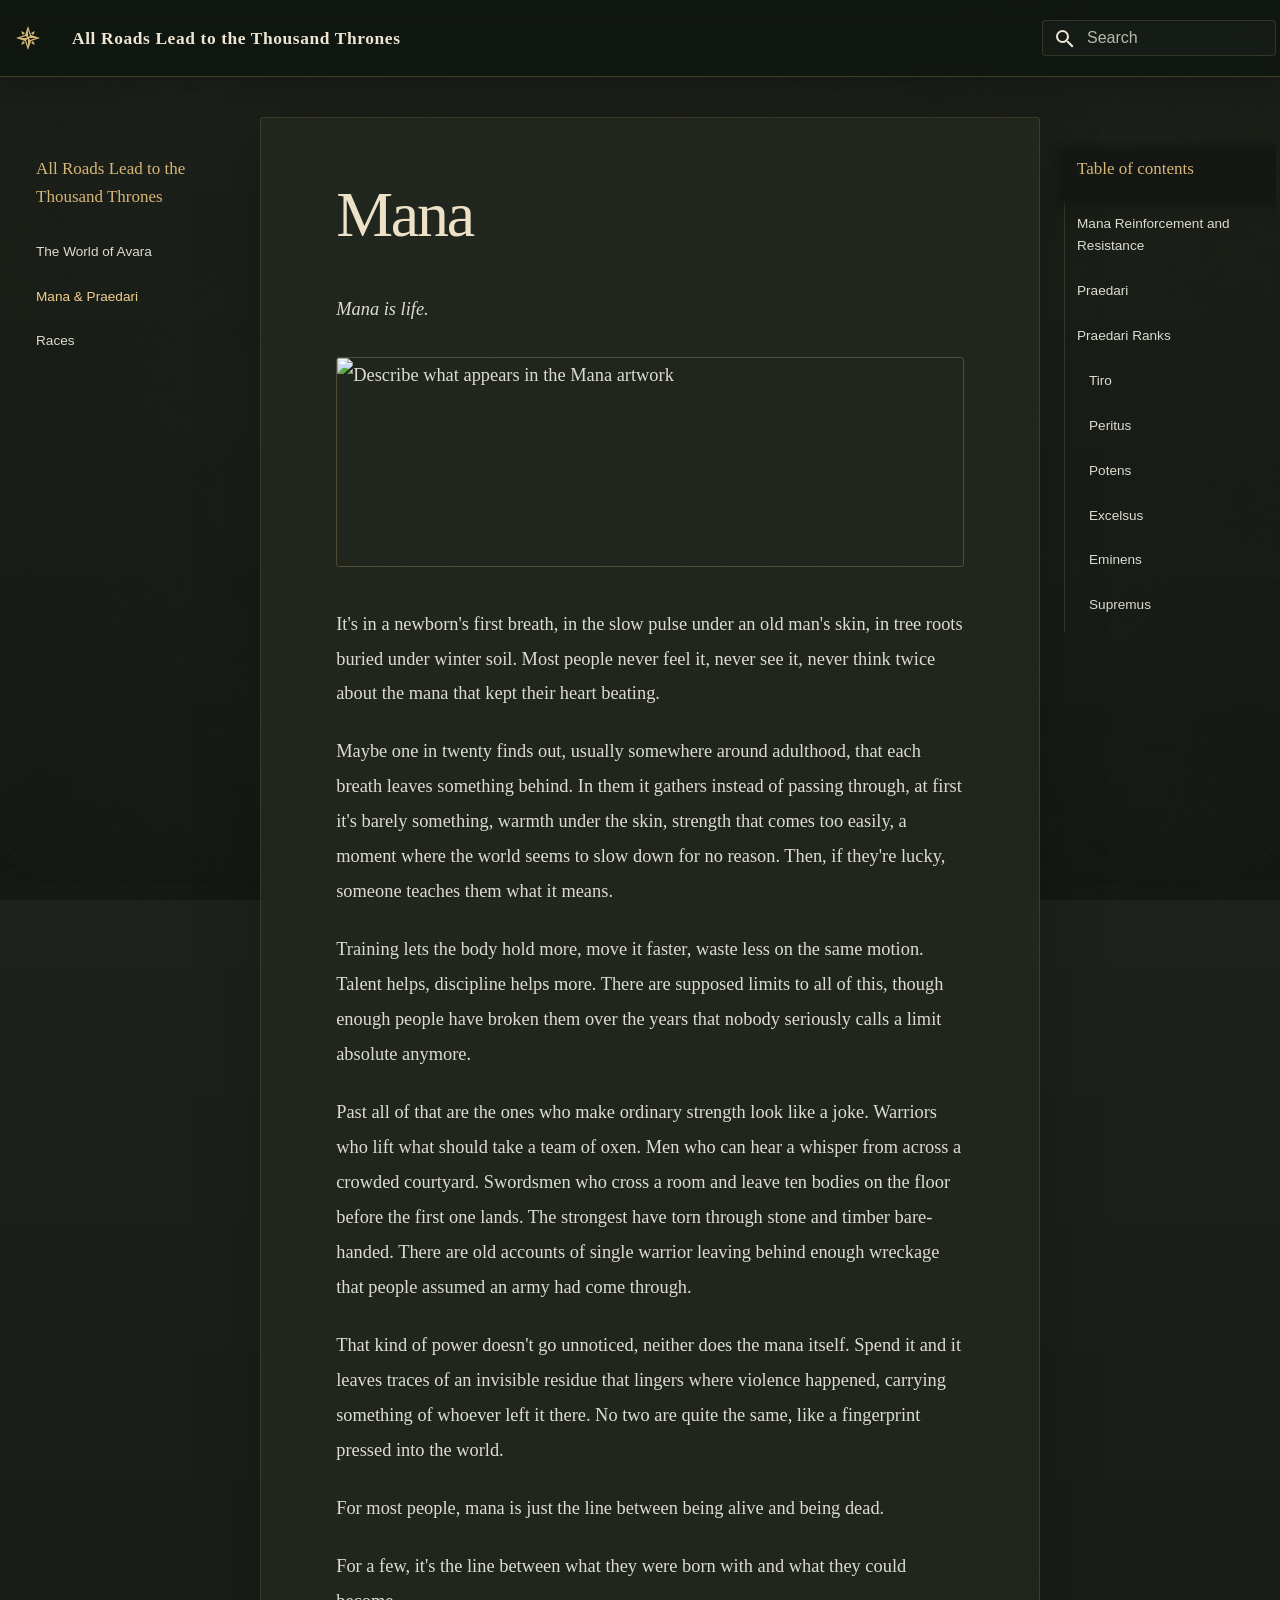
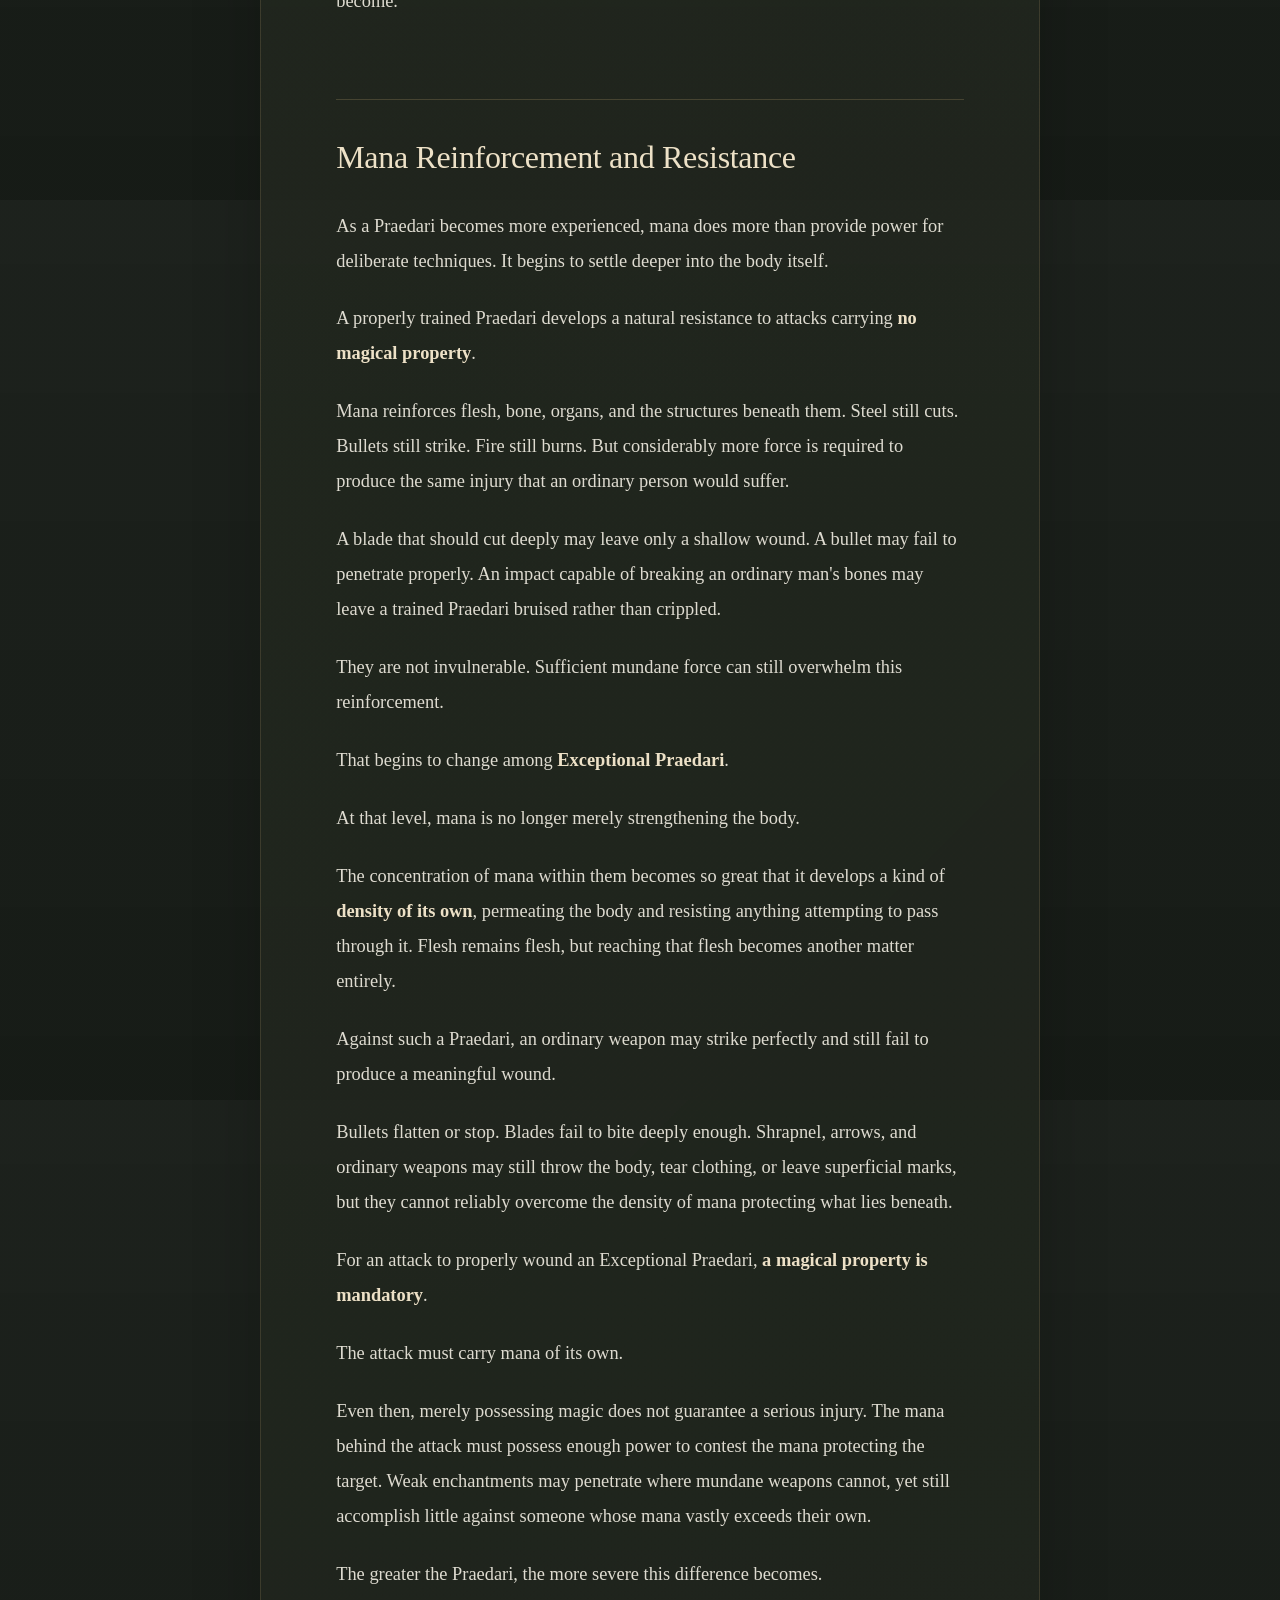
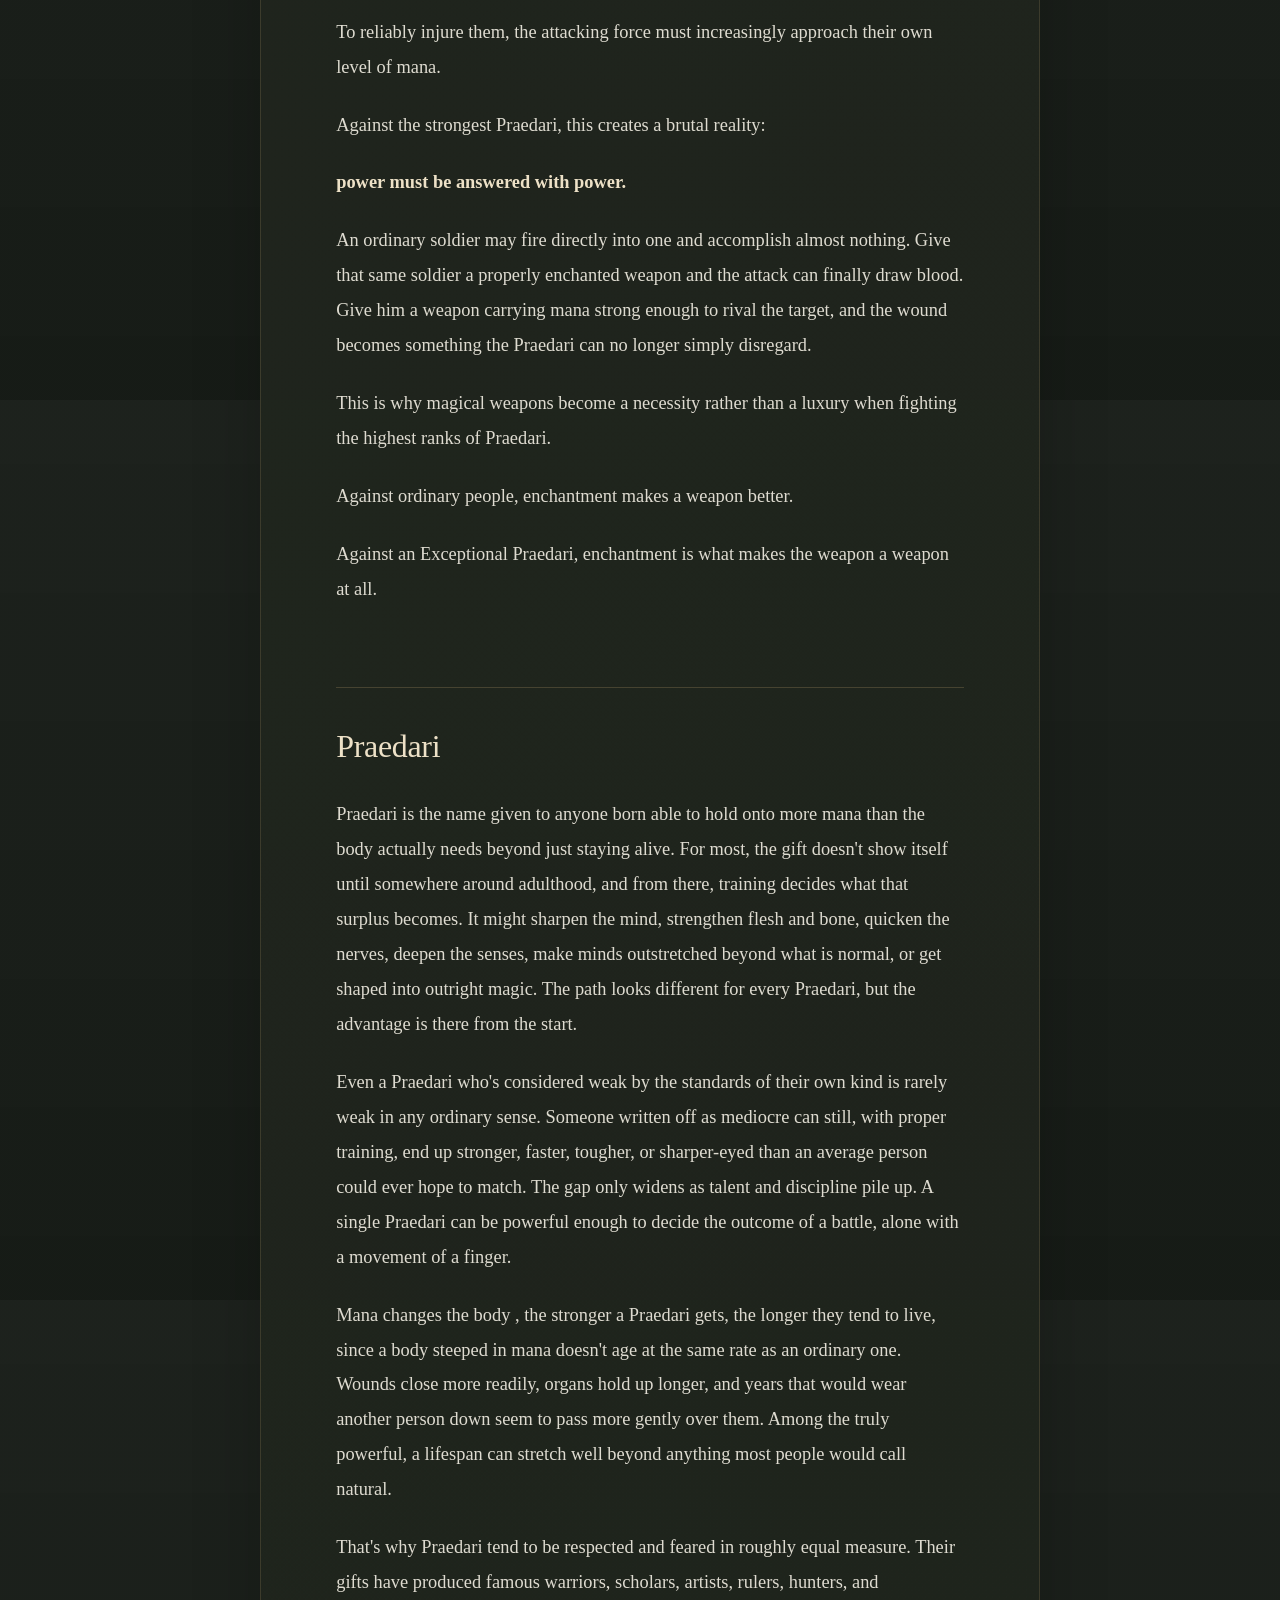
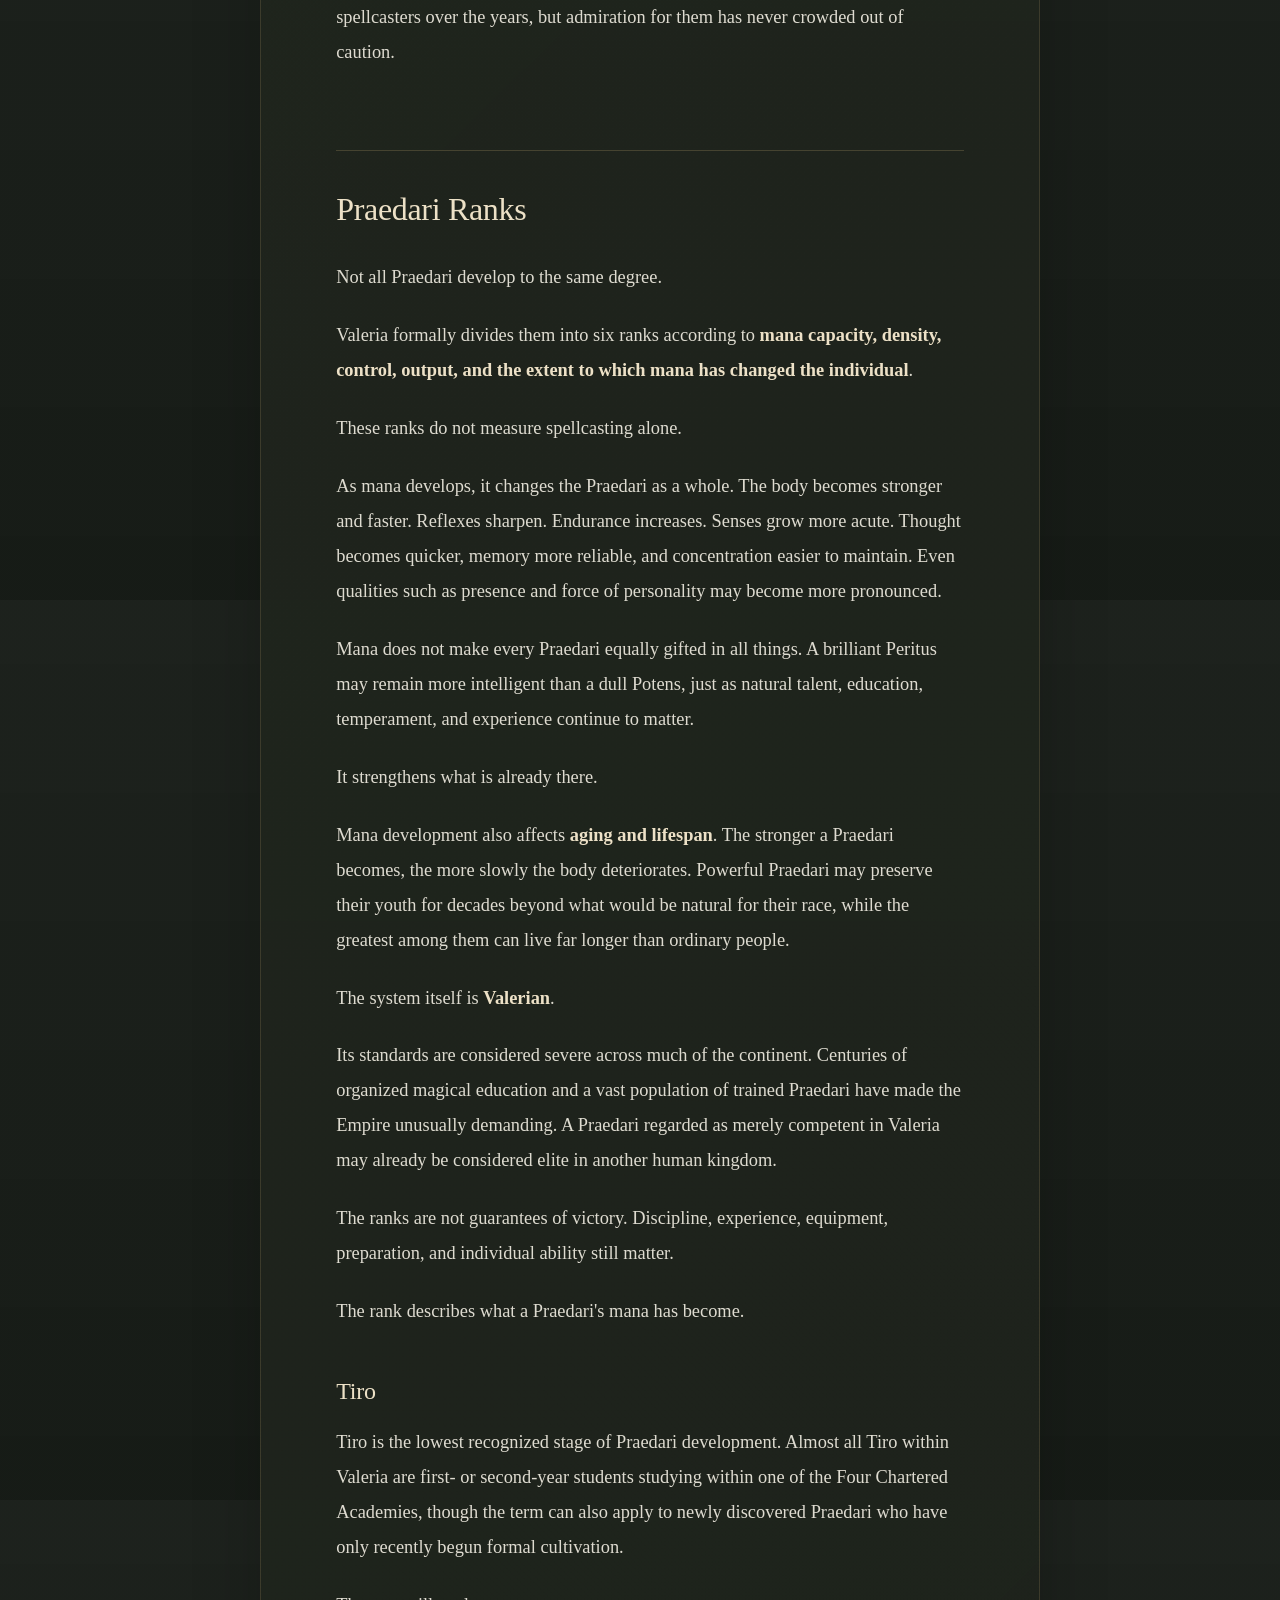
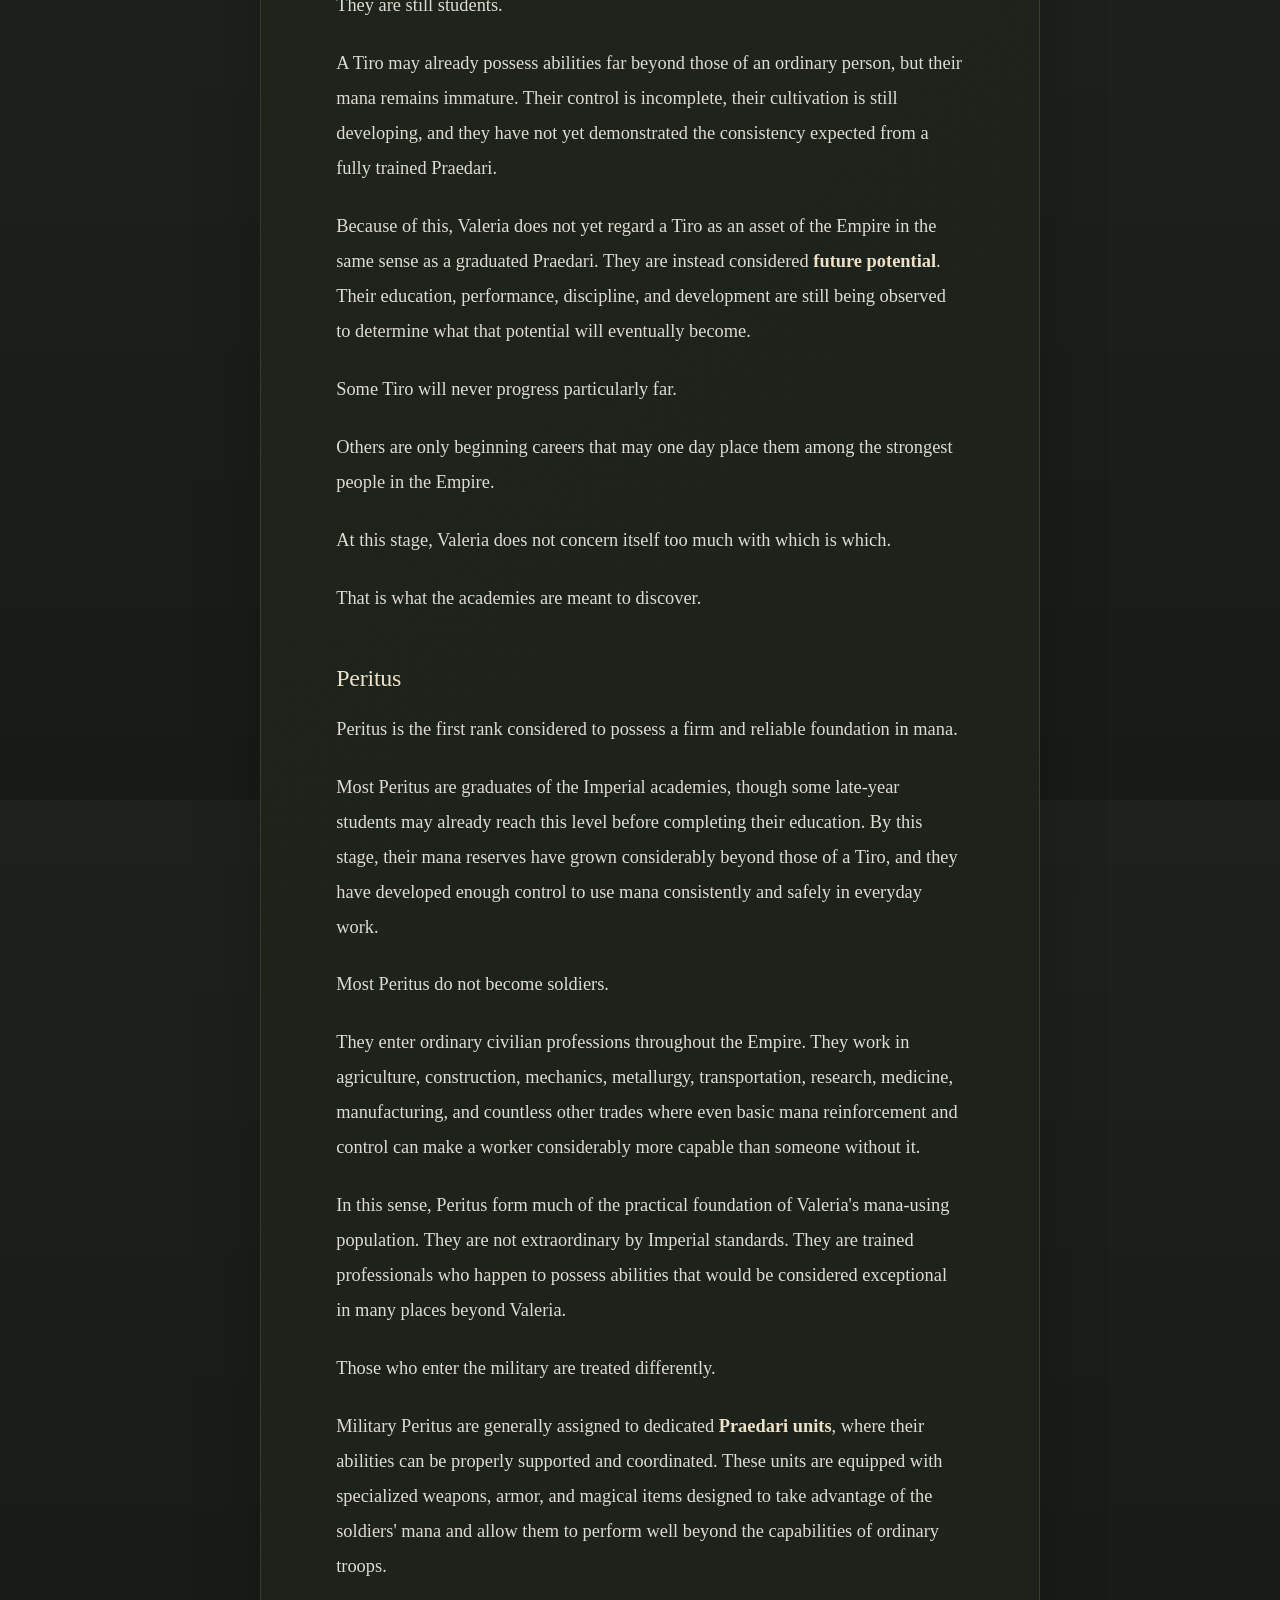
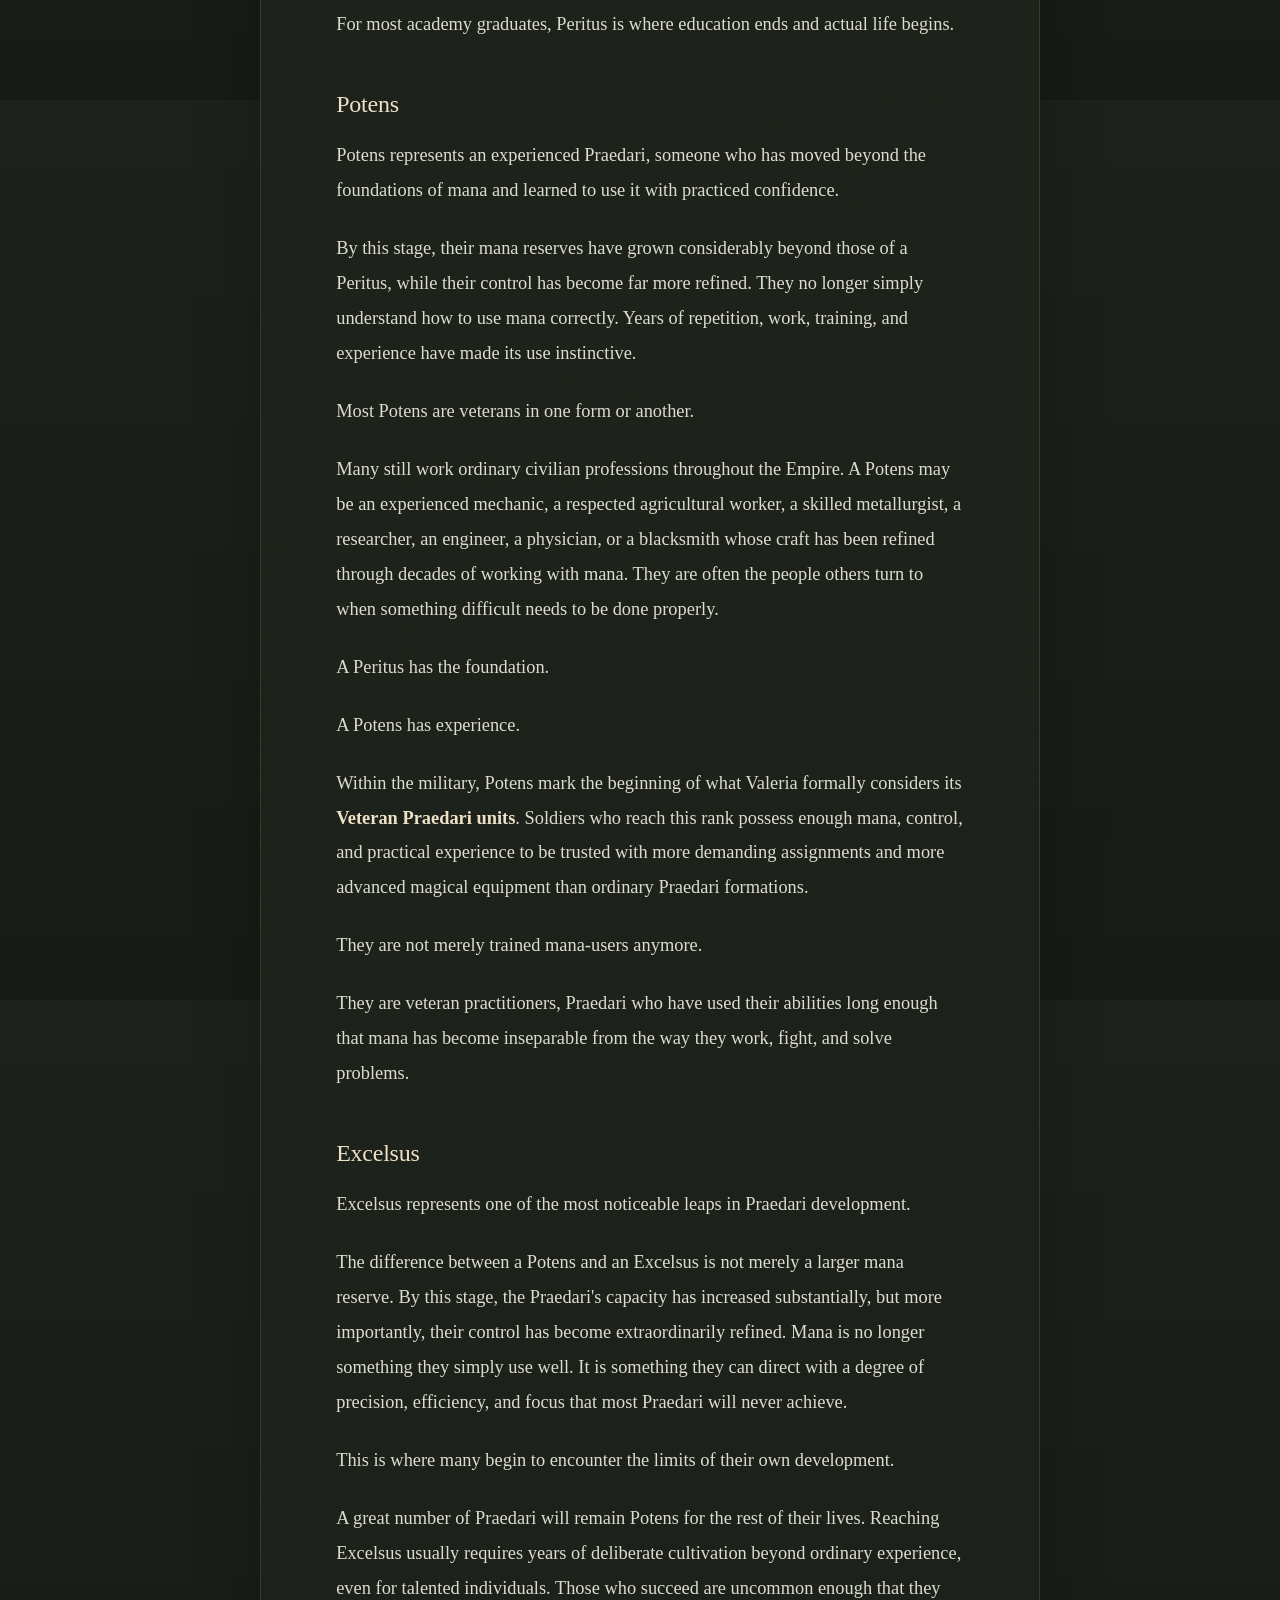
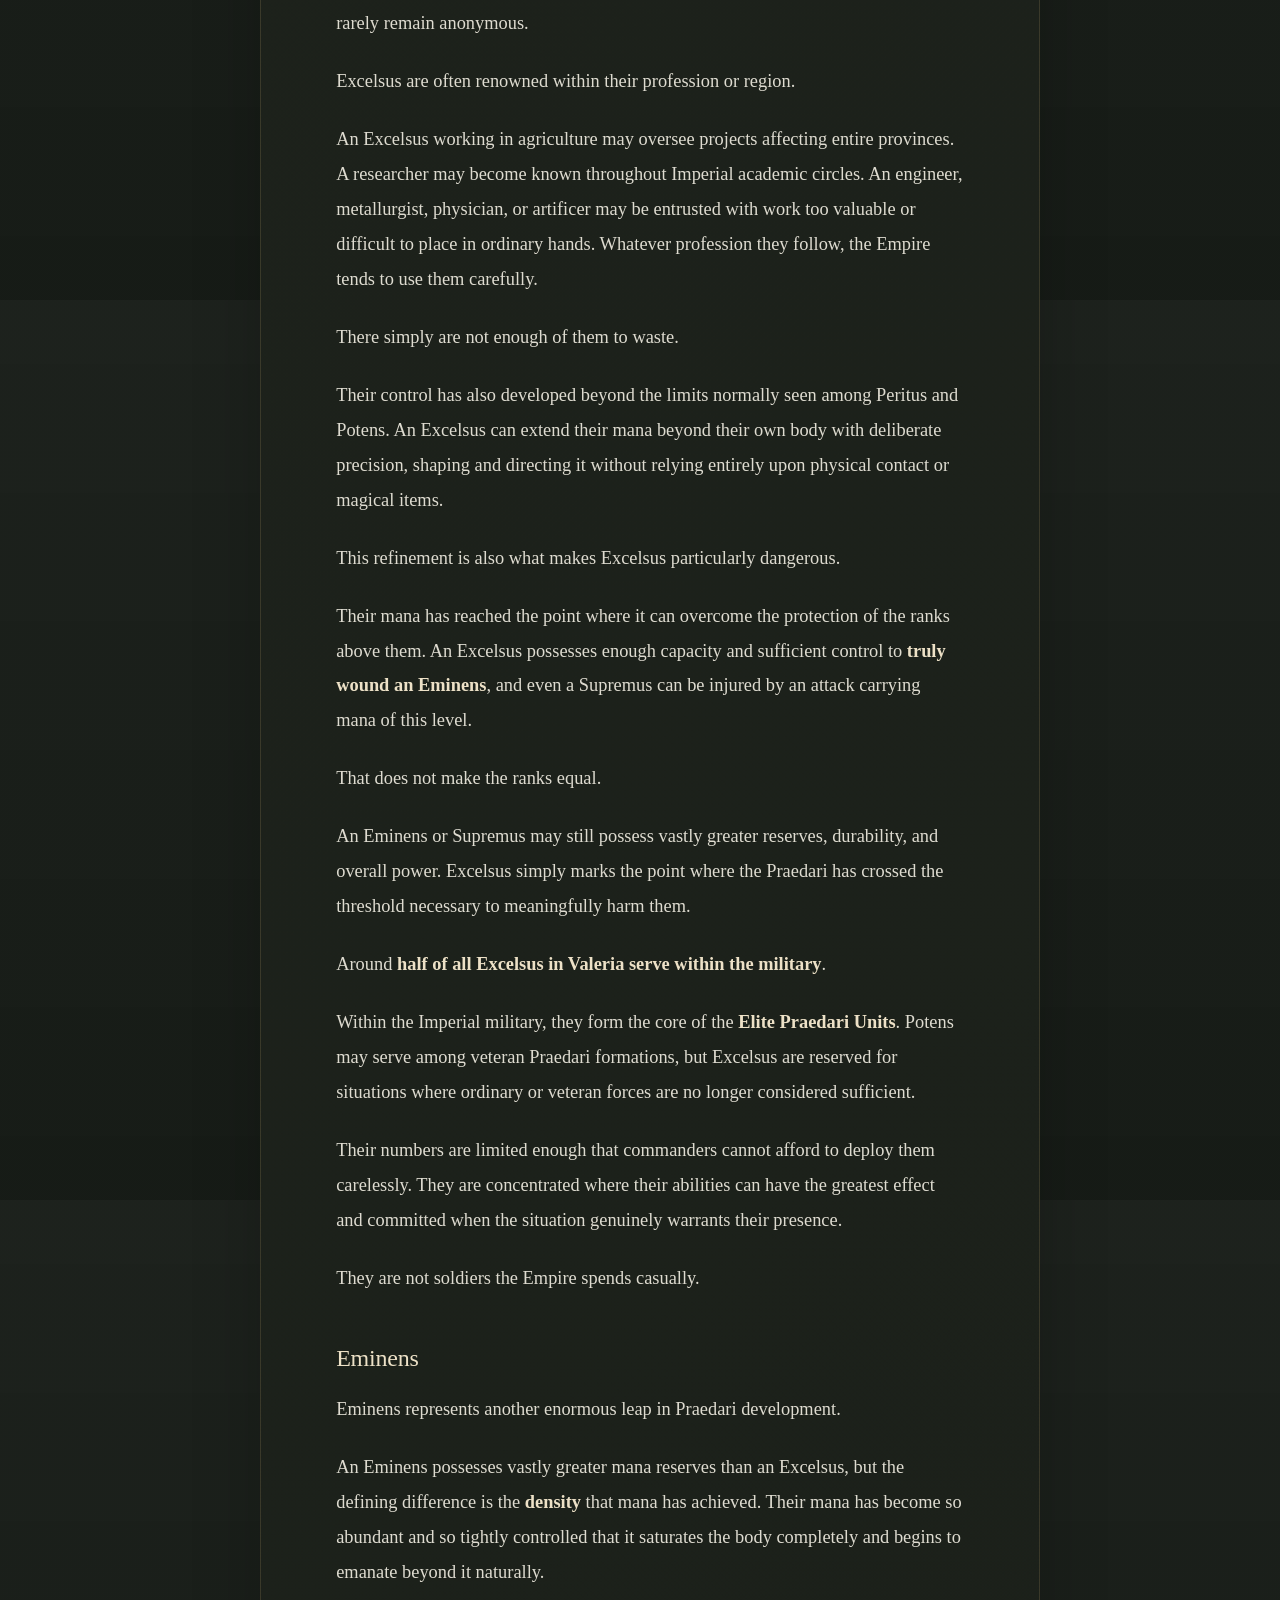
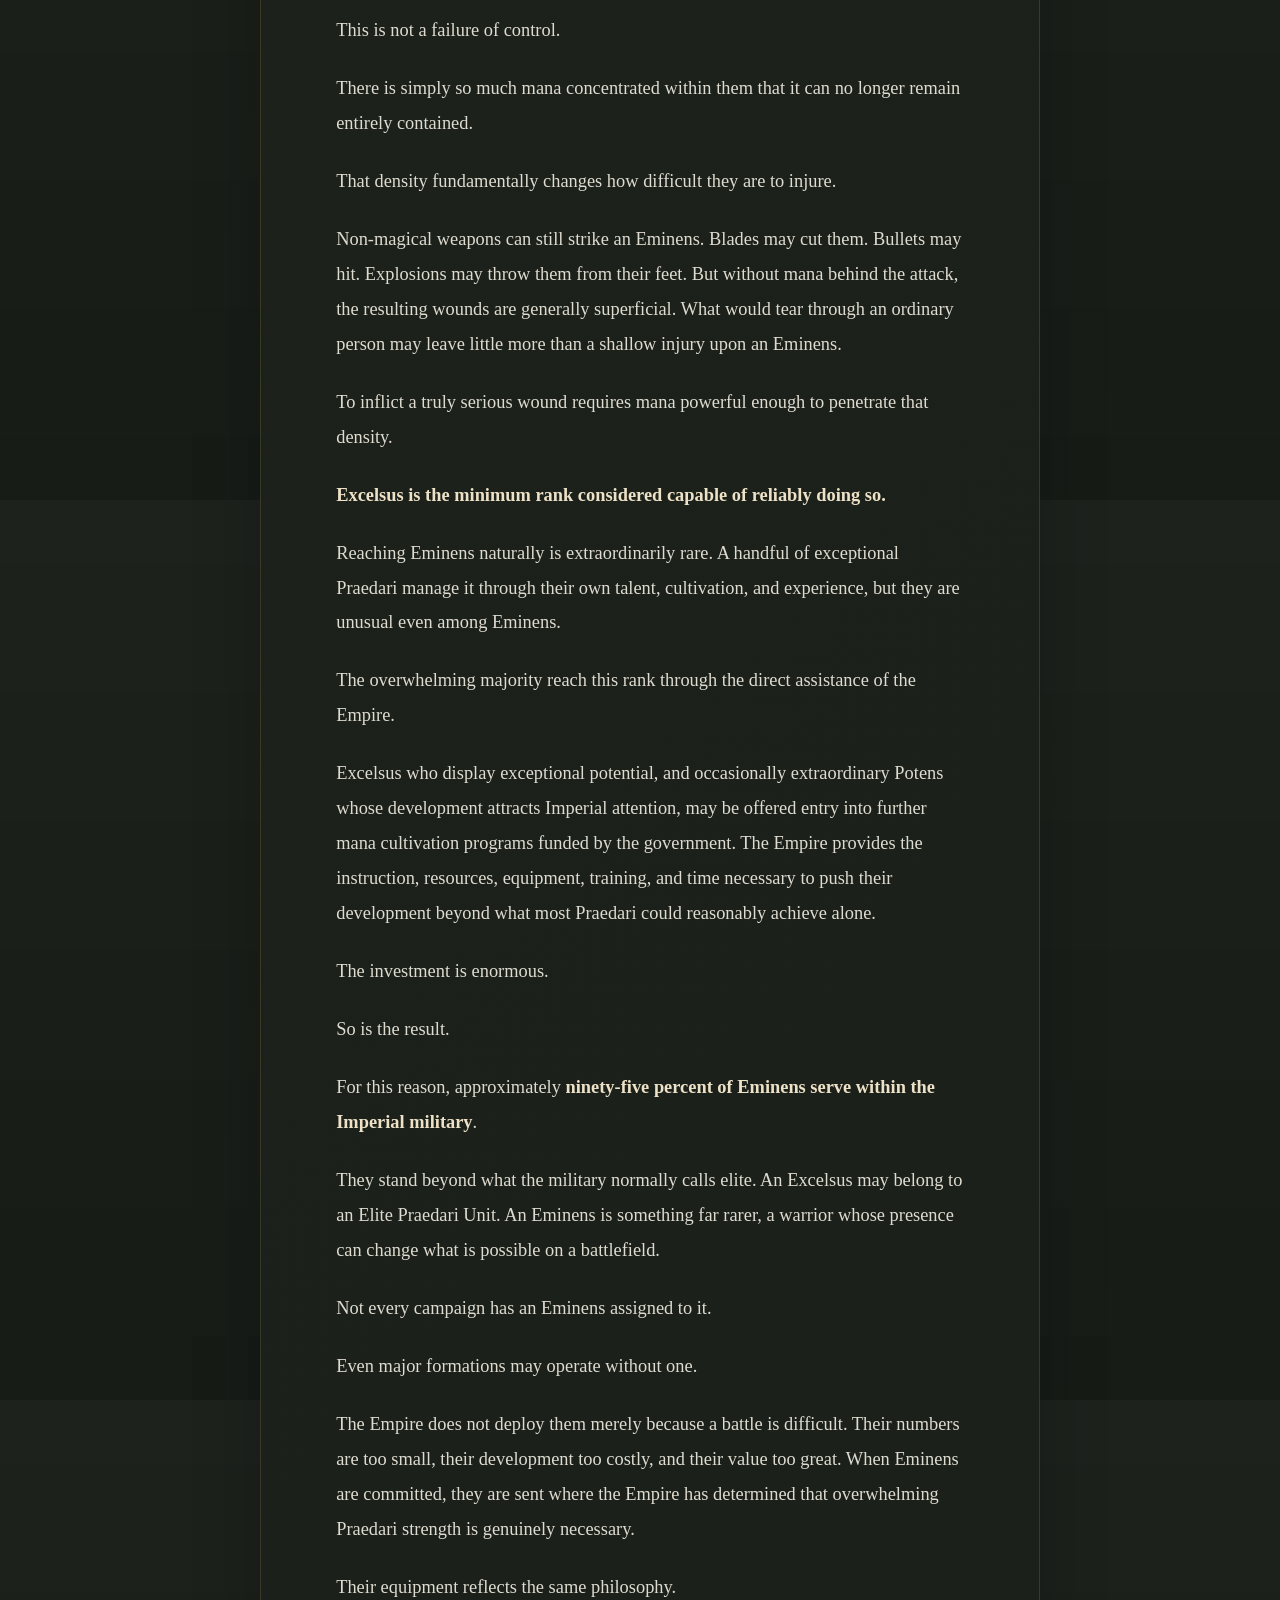
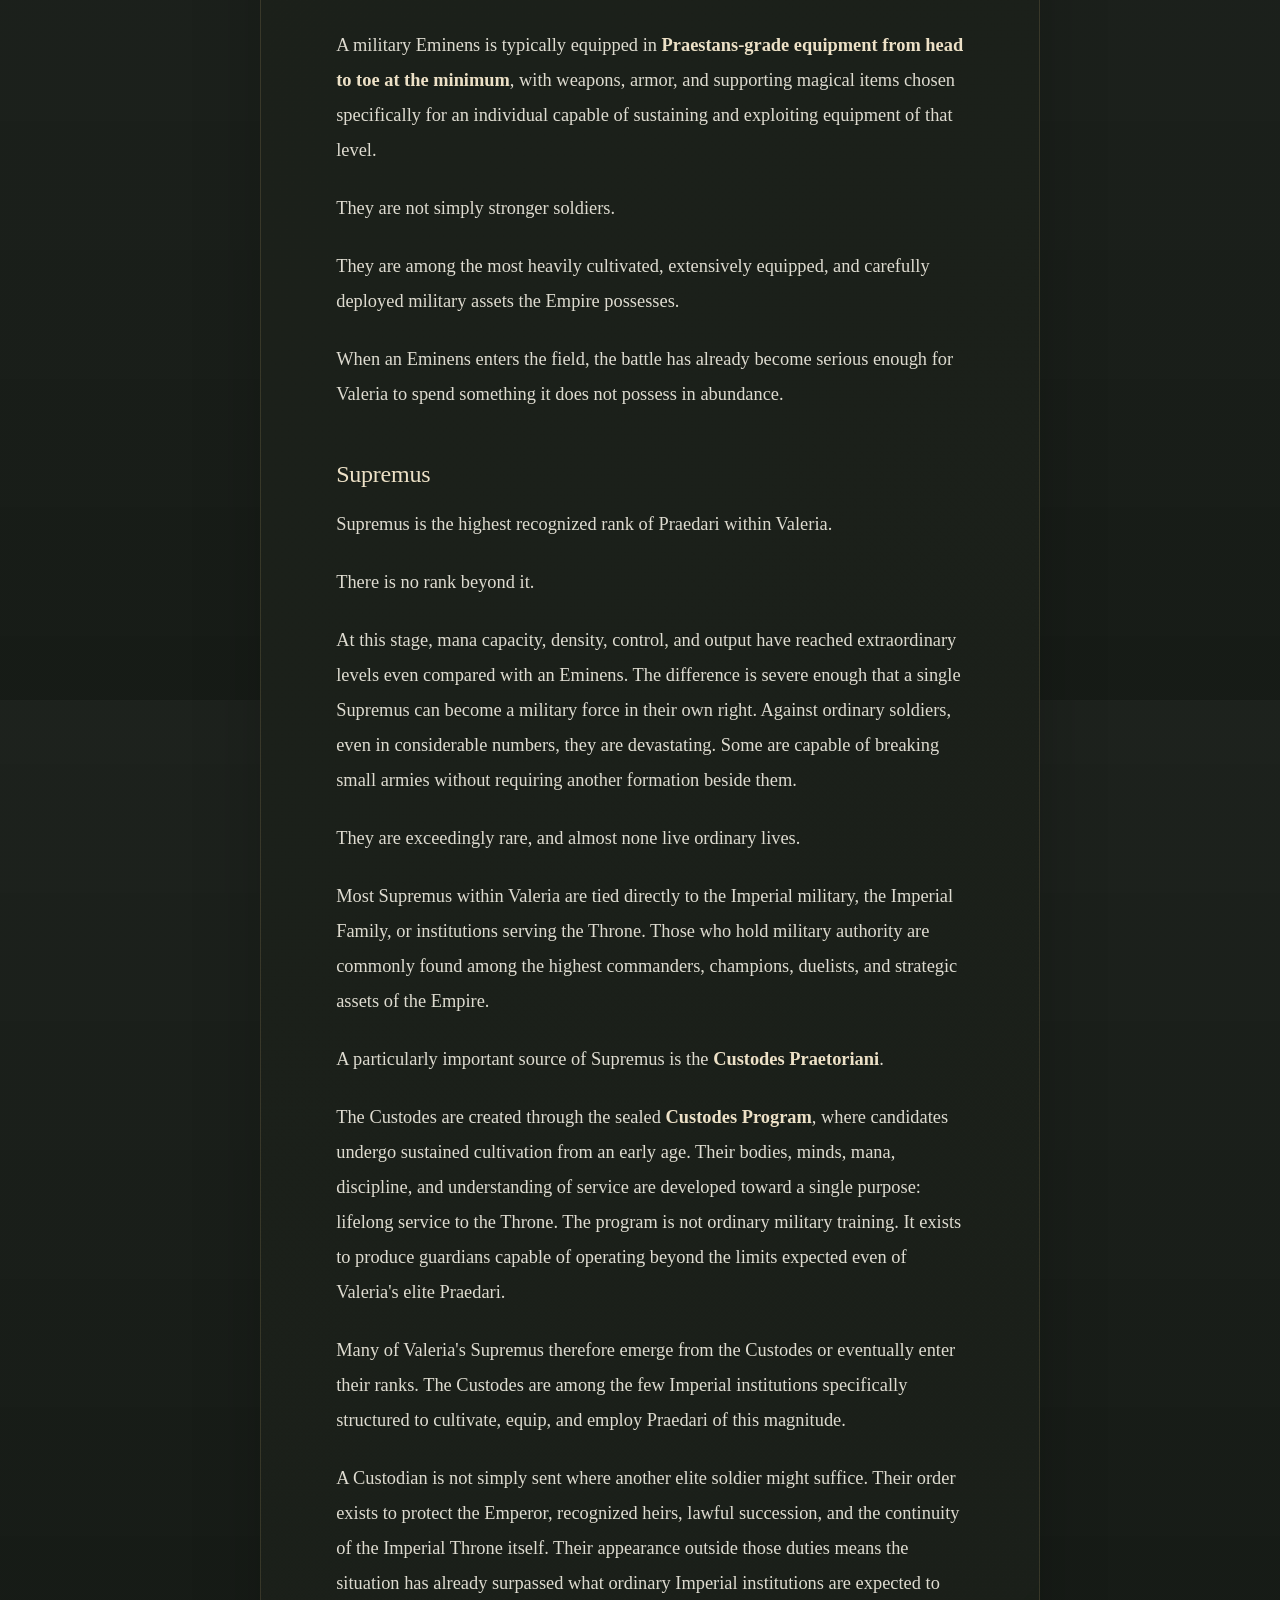
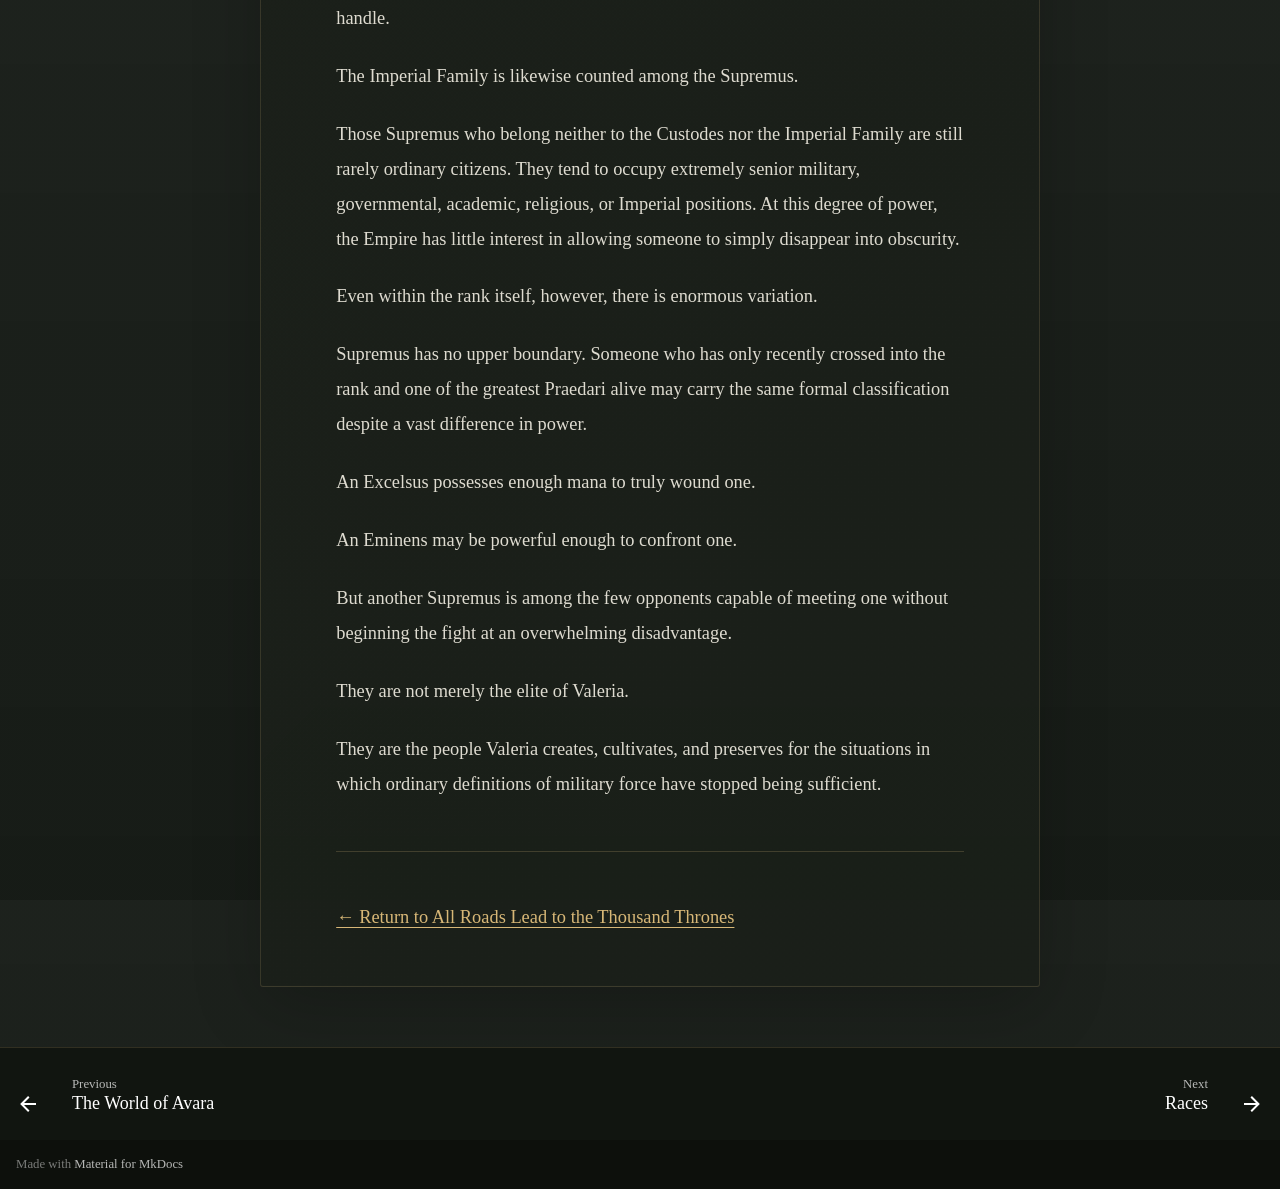
==== mana/index.html @ e18d0bc0 "Deployed 5086c27 with MkDocs version: 1.6.1" ====
<!doctype html>
<html lang="en" class="no-js">
  <head>
    
      <meta charset="utf-8">
      <meta name="viewport" content="width=device-width,initial-scale=1">
      
      
      
      
        <link rel="prev" href="..">
      
      
        <link rel="next" href="../races/">
      
      
        
      
      
      <link rel="icon" href="../assets/images/favicon.png">
      <meta name="generator" content="mkdocs-1.6.1, mkdocs-material-9.7.7">
    
    
      
        <title>Mana & Praedari - All Roads Lead to the Thousand Thrones</title>
      
    
    
      <link rel="stylesheet" href="../assets/stylesheets/main.ec1eaa64.min.css">
      
        
        <link rel="stylesheet" href="../assets/stylesheets/palette.ab4e12ef.min.css">
      
      


    
    
      
    
    
      
    
    
      <link rel="stylesheet" href="../stylesheets/extra.css">
    
    <script>__md_scope=new URL("..",location),__md_hash=e=>[...e].reduce(((e,_)=>(e<<5)-e+_.charCodeAt(0)),0),__md_get=(e,_=localStorage,t=__md_scope)=>JSON.parse(_.getItem(t.pathname+"."+e)),__md_set=(e,_,t=localStorage,a=__md_scope)=>{try{t.setItem(a.pathname+"."+e,JSON.stringify(_))}catch(e){}}</script>
    
      

    
    
  </head>
  
  
    
    
    
    
    
    <body dir="ltr" data-md-color-scheme="slate" data-md-color-primary="indigo" data-md-color-accent="indigo">
  
    
    <input class="md-toggle" data-md-toggle="drawer" type="checkbox" id="__drawer" autocomplete="off">
    <input class="md-toggle" data-md-toggle="search" type="checkbox" id="__search" autocomplete="off">
    <label class="md-overlay" for="__drawer"></label>
    <div data-md-component="skip">
      
        
        <a href="#mana" class="md-skip">
          Skip to content
        </a>
      
    </div>
    <div data-md-component="announce">
      
    </div>
    
    
      

  

<header class="md-header md-header--shadow" data-md-component="header">
  <nav class="md-header__inner md-grid" aria-label="Header">
    <a href=".." title="All Roads Lead to the Thousand Thrones" class="md-header__button md-logo" aria-label="All Roads Lead to the Thousand Thrones" data-md-component="logo">
      
  
  <svg xmlns="http://www.w3.org/2000/svg" viewBox="0 0 24 24"><path d="m15 9-3-9-3 9-9 3 9 3 3 9 3-9 9-3zM4 12l6-2 1 2zm8 8-2-6 2-1zm0-16 2 6-2 1zm2 10-1-2h7zm-5.3 3.3L5 19l1.7-3.7 1.6.5zm8.6-2L19 19l-3.7-1.7.5-1.6zM6.7 8.7 5 5l3.7 1.7-.5 1.5zm8.6-2L19 5l-1.7 3.7-1.6-.5z"/></svg>

    </a>
    <label class="md-header__button md-icon" for="__drawer">
      
      <svg xmlns="http://www.w3.org/2000/svg" viewBox="0 0 24 24"><path d="M3 6h18v2H3zm0 5h18v2H3zm0 5h18v2H3z"/></svg>
    </label>
    <div class="md-header__title" data-md-component="header-title">
      <div class="md-header__ellipsis">
        <div class="md-header__topic">
          <span class="md-ellipsis">
            All Roads Lead to the Thousand Thrones
          </span>
        </div>
        <div class="md-header__topic" data-md-component="header-topic">
          <span class="md-ellipsis">
            
              Mana & Praedari
            
          </span>
        </div>
      </div>
    </div>
    
      
    
    
    
    
      
      
        <label class="md-header__button md-icon" for="__search">
          
          <svg xmlns="http://www.w3.org/2000/svg" viewBox="0 0 24 24"><path d="M9.5 3A6.5 6.5 0 0 1 16 9.5c0 1.61-.59 3.09-1.56 4.23l.27.27h.79l5 5-1.5 1.5-5-5v-.79l-.27-.27A6.52 6.52 0 0 1 9.5 16 6.5 6.5 0 0 1 3 9.5 6.5 6.5 0 0 1 9.5 3m0 2C7 5 5 7 5 9.5S7 14 9.5 14 14 12 14 9.5 12 5 9.5 5"/></svg>
        </label>
        <div class="md-search" data-md-component="search" role="dialog">
  <label class="md-search__overlay" for="__search"></label>
  <div class="md-search__inner" role="search">
    <form class="md-search__form" name="search">
      <input type="text" class="md-search__input" name="query" aria-label="Search" placeholder="Search" autocapitalize="off" autocorrect="off" autocomplete="off" spellcheck="false" data-md-component="search-query" required>
      <label class="md-search__icon md-icon" for="__search">
        
        <svg xmlns="http://www.w3.org/2000/svg" viewBox="0 0 24 24"><path d="M9.5 3A6.5 6.5 0 0 1 16 9.5c0 1.61-.59 3.09-1.56 4.23l.27.27h.79l5 5-1.5 1.5-5-5v-.79l-.27-.27A6.52 6.52 0 0 1 9.5 16 6.5 6.5 0 0 1 3 9.5 6.5 6.5 0 0 1 9.5 3m0 2C7 5 5 7 5 9.5S7 14 9.5 14 14 12 14 9.5 12 5 9.5 5"/></svg>
        
        <svg xmlns="http://www.w3.org/2000/svg" viewBox="0 0 24 24"><path d="M20 11v2H8l5.5 5.5-1.42 1.42L4.16 12l7.92-7.92L13.5 5.5 8 11z"/></svg>
      </label>
      <nav class="md-search__options" aria-label="Search">
        
        <button type="reset" class="md-search__icon md-icon" title="Clear" aria-label="Clear" tabindex="-1">
          
          <svg xmlns="http://www.w3.org/2000/svg" viewBox="0 0 24 24"><path d="M19 6.41 17.59 5 12 10.59 6.41 5 5 6.41 10.59 12 5 17.59 6.41 19 12 13.41 17.59 19 19 17.59 13.41 12z"/></svg>
        </button>
      </nav>
      
        <div class="md-search__suggest" data-md-component="search-suggest"></div>
      
    </form>
    <div class="md-search__output">
      <div class="md-search__scrollwrap" tabindex="0" data-md-scrollfix>
        <div class="md-search-result" data-md-component="search-result">
          <div class="md-search-result__meta">
            Initializing search
          </div>
          <ol class="md-search-result__list" role="presentation"></ol>
        </div>
      </div>
    </div>
  </div>
</div>
      
    
    
  </nav>
  
</header>
    
    <div class="md-container" data-md-component="container">
      
      
        
          
        
      
      <main class="md-main" data-md-component="main">
        <div class="md-main__inner md-grid">
          
            
              
              <div class="md-sidebar md-sidebar--primary" data-md-component="sidebar" data-md-type="navigation" >
                <div class="md-sidebar__scrollwrap">
                  <div class="md-sidebar__inner">
                    



<nav class="md-nav md-nav--primary" aria-label="Navigation" data-md-level="0">
  <label class="md-nav__title" for="__drawer">
    <a href=".." title="All Roads Lead to the Thousand Thrones" class="md-nav__button md-logo" aria-label="All Roads Lead to the Thousand Thrones" data-md-component="logo">
      
  
  <svg xmlns="http://www.w3.org/2000/svg" viewBox="0 0 24 24"><path d="m15 9-3-9-3 9-9 3 9 3 3 9 3-9 9-3zM4 12l6-2 1 2zm8 8-2-6 2-1zm0-16 2 6-2 1zm2 10-1-2h7zm-5.3 3.3L5 19l1.7-3.7 1.6.5zm8.6-2L19 19l-3.7-1.7.5-1.6zM6.7 8.7 5 5l3.7 1.7-.5 1.5zm8.6-2L19 5l-1.7 3.7-1.6-.5z"/></svg>

    </a>
    All Roads Lead to the Thousand Thrones
  </label>
  
  <ul class="md-nav__list" data-md-scrollfix>
    
      
      
  
  
  
  
    <li class="md-nav__item">
      <a href=".." class="md-nav__link">
        
  
  
  <span class="md-ellipsis">
    
  
    The World of Avara
  

    
  </span>
  
  

      </a>
    </li>
  

    
      
      
  
  
    
  
  
  
    <li class="md-nav__item md-nav__item--active">
      
      <input class="md-nav__toggle md-toggle" type="checkbox" id="__toc">
      
      
        
      
      
        <label class="md-nav__link md-nav__link--active" for="__toc">
          
  
  
  <span class="md-ellipsis">
    
  
    Mana & Praedari
  

    
  </span>
  
  

          <span class="md-nav__icon md-icon"></span>
        </label>
      
      <a href="./" class="md-nav__link md-nav__link--active">
        
  
  
  <span class="md-ellipsis">
    
  
    Mana & Praedari
  

    
  </span>
  
  

      </a>
      
        

<nav class="md-nav md-nav--secondary" aria-label="Table of contents">
  
  
  
    
  
  
    <label class="md-nav__title" for="__toc">
      <span class="md-nav__icon md-icon"></span>
      Table of contents
    </label>
    <ul class="md-nav__list" data-md-component="toc" data-md-scrollfix>
      
        <li class="md-nav__item">
  <a href="#mana-reinforcement-and-resistance" class="md-nav__link">
    <span class="md-ellipsis">
      
        Mana Reinforcement and Resistance
      
    </span>
  </a>
  
</li>
      
        <li class="md-nav__item">
  <a href="#praedari" class="md-nav__link">
    <span class="md-ellipsis">
      
        Praedari
      
    </span>
  </a>
  
</li>
      
        <li class="md-nav__item">
  <a href="#praedari-ranks" class="md-nav__link">
    <span class="md-ellipsis">
      
        Praedari Ranks
      
    </span>
  </a>
  
    <nav class="md-nav" aria-label="Praedari Ranks">
      <ul class="md-nav__list">
        
          <li class="md-nav__item">
  <a href="#tiro" class="md-nav__link">
    <span class="md-ellipsis">
      
        Tiro
      
    </span>
  </a>
  
</li>
        
          <li class="md-nav__item">
  <a href="#peritus" class="md-nav__link">
    <span class="md-ellipsis">
      
        Peritus
      
    </span>
  </a>
  
</li>
        
          <li class="md-nav__item">
  <a href="#potens" class="md-nav__link">
    <span class="md-ellipsis">
      
        Potens
      
    </span>
  </a>
  
</li>
        
          <li class="md-nav__item">
  <a href="#excelsus" class="md-nav__link">
    <span class="md-ellipsis">
      
        Excelsus
      
    </span>
  </a>
  
</li>
        
          <li class="md-nav__item">
  <a href="#eminens" class="md-nav__link">
    <span class="md-ellipsis">
      
        Eminens
      
    </span>
  </a>
  
</li>
        
          <li class="md-nav__item">
  <a href="#supremus" class="md-nav__link">
    <span class="md-ellipsis">
      
        Supremus
      
    </span>
  </a>
  
</li>
        
      </ul>
    </nav>
  
</li>
      
    </ul>
  
</nav>
      
    </li>
  

    
      
      
  
  
  
  
    <li class="md-nav__item">
      <a href="../races/" class="md-nav__link">
        
  
  
  <span class="md-ellipsis">
    
  
    Races
  

    
  </span>
  
  

      </a>
    </li>
  

    
  </ul>
</nav>
                  </div>
                </div>
              </div>
            
            
              
              <div class="md-sidebar md-sidebar--secondary" data-md-component="sidebar" data-md-type="toc" >
                <div class="md-sidebar__scrollwrap">
                  <div class="md-sidebar__inner">
                    

<nav class="md-nav md-nav--secondary" aria-label="Table of contents">
  
  
  
    
  
  
    <label class="md-nav__title" for="__toc">
      <span class="md-nav__icon md-icon"></span>
      Table of contents
    </label>
    <ul class="md-nav__list" data-md-component="toc" data-md-scrollfix>
      
        <li class="md-nav__item">
  <a href="#mana-reinforcement-and-resistance" class="md-nav__link">
    <span class="md-ellipsis">
      
        Mana Reinforcement and Resistance
      
    </span>
  </a>
  
</li>
      
        <li class="md-nav__item">
  <a href="#praedari" class="md-nav__link">
    <span class="md-ellipsis">
      
        Praedari
      
    </span>
  </a>
  
</li>
      
        <li class="md-nav__item">
  <a href="#praedari-ranks" class="md-nav__link">
    <span class="md-ellipsis">
      
        Praedari Ranks
      
    </span>
  </a>
  
    <nav class="md-nav" aria-label="Praedari Ranks">
      <ul class="md-nav__list">
        
          <li class="md-nav__item">
  <a href="#tiro" class="md-nav__link">
    <span class="md-ellipsis">
      
        Tiro
      
    </span>
  </a>
  
</li>
        
          <li class="md-nav__item">
  <a href="#peritus" class="md-nav__link">
    <span class="md-ellipsis">
      
        Peritus
      
    </span>
  </a>
  
</li>
        
          <li class="md-nav__item">
  <a href="#potens" class="md-nav__link">
    <span class="md-ellipsis">
      
        Potens
      
    </span>
  </a>
  
</li>
        
          <li class="md-nav__item">
  <a href="#excelsus" class="md-nav__link">
    <span class="md-ellipsis">
      
        Excelsus
      
    </span>
  </a>
  
</li>
        
          <li class="md-nav__item">
  <a href="#eminens" class="md-nav__link">
    <span class="md-ellipsis">
      
        Eminens
      
    </span>
  </a>
  
</li>
        
          <li class="md-nav__item">
  <a href="#supremus" class="md-nav__link">
    <span class="md-ellipsis">
      
        Supremus
      
    </span>
  </a>
  
</li>
        
      </ul>
    </nav>
  
</li>
      
    </ul>
  
</nav>
                  </div>
                </div>
              </div>
            
          
          
            <div class="md-content" data-md-component="content">
              
              <article class="md-content__inner md-typeset">
                
                  



<h1 id="mana"><strong>Mana</strong><a class="headerlink" href="#mana" title="Permanent link">&para;</a></h1>
<p><em>Mana is life.</em></p>
<p><img
  class="mana-banner"
  src="assets/images/mana-banner.png"
  alt="Describe what appears in the Mana artwork"
/></p>
<p>It's in a newborn's first breath, in the slow pulse under an old man's skin, in tree roots buried under winter soil. Most people never feel it, never see it, never think twice about the mana that kept their heart beating.</p>
<p>Maybe one in twenty finds out, usually somewhere around adulthood, that each breath leaves something behind. In them it gathers instead of passing through, at first it's barely something, warmth under the skin, strength that comes too easily, a moment where the world seems to slow down for no reason. Then, if they're lucky, someone teaches them what it means.</p>
<p>Training lets the body hold more, move it faster, waste less on the same motion. Talent helps, discipline helps more. There are supposed limits to all of this, though enough people have broken them over the years that nobody seriously calls a limit absolute anymore.</p>
<p>Past all of that are the ones who make ordinary strength look like a joke. Warriors who lift what should take a team of oxen. Men who can hear a whisper from across a crowded courtyard. Swordsmen who cross a room and leave ten bodies on the floor before the first one lands. The strongest have torn through stone and timber bare-handed. There are old accounts of single warrior leaving behind enough wreckage that people assumed an army had come through.</p>
<p>That kind of power doesn't go unnoticed, neither does the mana itself. Spend it and it leaves traces of an invisible residue that lingers where violence happened, carrying something of whoever left it there. No two are quite the same, like a fingerprint pressed into the world.</p>
<p>For most people, mana is just the line between being alive and being dead.</p>
<p>For a few, it's the line between what they were born with and what they could become.</p>
<h2 id="mana-reinforcement-and-resistance"><strong>Mana Reinforcement and Resistance</strong><a class="headerlink" href="#mana-reinforcement-and-resistance" title="Permanent link">&para;</a></h2>
<p>As a Praedari becomes more experienced, mana does more than provide power for deliberate techniques. It begins to settle deeper into the body itself.</p>
<p>A properly trained Praedari develops a natural resistance to attacks carrying <strong>no magical property</strong>.</p>
<p>Mana reinforces flesh, bone, organs, and the structures beneath them. Steel still cuts. Bullets still strike. Fire still burns. But considerably more force is required to produce the same injury that an ordinary person would suffer.</p>
<p>A blade that should cut deeply may leave only a shallow wound. A bullet may fail to penetrate properly. An impact capable of breaking an ordinary man's bones may leave a trained Praedari bruised rather than crippled.</p>
<p>They are not invulnerable. Sufficient mundane force can still overwhelm this reinforcement.</p>
<p>That begins to change among <strong>Exceptional Praedari</strong>.</p>
<p>At that level, mana is no longer merely strengthening the body.</p>
<p>The concentration of mana within them becomes so great that it develops a kind of <strong>density of its own</strong>, permeating the body and resisting anything attempting to pass through it. Flesh remains flesh, but reaching that flesh becomes another matter entirely.</p>
<p>Against such a Praedari, an ordinary weapon may strike perfectly and still fail to produce a meaningful wound.</p>
<p>Bullets flatten or stop. Blades fail to bite deeply enough. Shrapnel, arrows, and ordinary weapons may still throw the body, tear clothing, or leave superficial marks, but they cannot reliably overcome the density of mana protecting what lies beneath.</p>
<p>For an attack to properly wound an Exceptional Praedari, <strong>a magical property is mandatory</strong>.</p>
<p>The attack must carry mana of its own.</p>
<p>Even then, merely possessing magic does not guarantee a serious injury. The mana behind the attack must possess enough power to contest the mana protecting the target. Weak enchantments may penetrate where mundane weapons cannot, yet still accomplish little against someone whose mana vastly exceeds their own.</p>
<p>The greater the Praedari, the more severe this difference becomes.</p>
<p>To reliably injure them, the attacking force must increasingly approach their own level of mana.</p>
<p>Against the strongest Praedari, this creates a brutal reality:</p>
<p><strong>power must be answered with power.</strong></p>
<p>An ordinary soldier may fire directly into one and accomplish almost nothing. Give that same soldier a properly enchanted weapon and the attack can finally draw blood. Give him a weapon carrying mana strong enough to rival the target, and the wound becomes something the Praedari can no longer simply disregard.</p>
<p>This is why magical weapons become a necessity rather than a luxury when fighting the highest ranks of Praedari.</p>
<p>Against ordinary people, enchantment makes a weapon better.</p>
<p>Against an Exceptional Praedari, enchantment is what makes the weapon a weapon at all.</p>
<h2 id="praedari"><strong>Praedari</strong><a class="headerlink" href="#praedari" title="Permanent link">&para;</a></h2>
<p>Praedari is the name given to anyone born able to hold onto more mana than the body actually needs beyond just staying alive. For most, the gift doesn't show itself until somewhere around adulthood, and from there, training decides what that surplus becomes. It might sharpen the mind, strengthen flesh and bone, quicken the nerves, deepen the senses, make minds outstretched beyond what is normal, or get shaped into outright magic. The path looks different for every Praedari, but the advantage is there from the start.</p>
<p>Even a Praedari who's considered weak by the standards of their own kind is rarely weak in any ordinary sense. Someone written off as mediocre can still, with proper training, end up stronger, faster, tougher, or sharper-eyed than an average person could ever hope to match. The gap only widens as talent and discipline pile up. A single Praedari can be powerful enough to decide the outcome of a battle, alone with a movement of a finger.</p>
<p>Mana changes the body , the stronger a Praedari gets, the longer they tend to live, since a body steeped in mana doesn't age at the same rate as an ordinary one. Wounds close more readily, organs hold up longer, and years that would wear another person down seem to pass more gently over them. Among the truly powerful, a lifespan can stretch well beyond anything most people would call natural.</p>
<p>That's why Praedari tend to be respected and feared in roughly equal measure. Their gifts have produced famous warriors, scholars, artists, rulers, hunters, and spellcasters over the years, but admiration for them has never crowded out of caution.</p>
<h2 id="praedari-ranks"><strong>Praedari Ranks</strong><a class="headerlink" href="#praedari-ranks" title="Permanent link">&para;</a></h2>
<p>Not all Praedari develop to the same degree.</p>
<p>Valeria formally divides them into six ranks according to <strong>mana capacity, density, control, output, and the extent to which mana has changed the individual</strong>.</p>
<p>These ranks do not measure spellcasting alone.</p>
<p>As mana develops, it changes the Praedari as a whole. The body becomes stronger and faster. Reflexes sharpen. Endurance increases. Senses grow more acute. Thought becomes quicker, memory more reliable, and concentration easier to maintain. Even qualities such as presence and force of personality may become more pronounced.</p>
<p>Mana does not make every Praedari equally gifted in all things. A brilliant Peritus may remain more intelligent than a dull Potens, just as natural talent, education, temperament, and experience continue to matter.</p>
<p>It strengthens what is already there.</p>
<p>Mana development also affects <strong>aging and lifespan</strong>. The stronger a Praedari becomes, the more slowly the body deteriorates. Powerful Praedari may preserve their youth for decades beyond what would be natural for their race, while the greatest among them can live far longer than ordinary people.</p>
<p>The system itself is <strong>Valerian</strong>.</p>
<p>Its standards are considered severe across much of the continent. Centuries of organized magical education and a vast population of trained Praedari have made the Empire unusually demanding. A Praedari regarded as merely competent in Valeria may already be considered elite in another human kingdom.</p>
<p>The ranks are not guarantees of victory. Discipline, experience, equipment, preparation, and individual ability still matter.</p>
<p>The rank describes what a Praedari's mana has become.</p>
<h3 id="tiro"><strong>Tiro</strong><a class="headerlink" href="#tiro" title="Permanent link">&para;</a></h3>
<p>Tiro is the lowest recognized stage of Praedari development. Almost all Tiro within Valeria are first- or second-year students studying within one of the Four Chartered Academies, though the term can also apply to newly discovered Praedari who have only recently begun formal cultivation.</p>
<p>They are still students.</p>
<p>A Tiro may already possess abilities far beyond those of an ordinary person, but their mana remains immature. Their control is incomplete, their cultivation is still developing, and they have not yet demonstrated the consistency expected from a fully trained Praedari.</p>
<p>Because of this, Valeria does not yet regard a Tiro as an asset of the Empire in the same sense as a graduated Praedari. They are instead considered <strong>future potential</strong>. Their education, performance, discipline, and development are still being observed to determine what that potential will eventually become.</p>
<p>Some Tiro will never progress particularly far.</p>
<p>Others are only beginning careers that may one day place them among the strongest people in the Empire.</p>
<p>At this stage, Valeria does not concern itself too much with which is which.</p>
<p>That is what the academies are meant to discover.</p>
<h3 id="peritus"><strong>Peritus</strong><a class="headerlink" href="#peritus" title="Permanent link">&para;</a></h3>
<p>Peritus is the first rank considered to possess a firm and reliable foundation in mana.</p>
<p>Most Peritus are graduates of the Imperial academies, though some late-year students may already reach this level before completing their education. By this stage, their mana reserves have grown considerably beyond those of a Tiro, and they have developed enough control to use mana consistently and safely in everyday work.</p>
<p>Most Peritus do not become soldiers.</p>
<p>They enter ordinary civilian professions throughout the Empire. They work in agriculture, construction, mechanics, metallurgy, transportation, research, medicine, manufacturing, and countless other trades where even basic mana reinforcement and control can make a worker considerably more capable than someone without it.</p>
<p>In this sense, Peritus form much of the practical foundation of Valeria's mana-using population. They are not extraordinary by Imperial standards. They are trained professionals who happen to possess abilities that would be considered exceptional in many places beyond Valeria.</p>
<p>Those who enter the military are treated differently.</p>
<p>Military Peritus are generally assigned to dedicated <strong>Praedari units</strong>, where their abilities can be properly supported and coordinated. These units are equipped with specialized weapons, armor, and magical items designed to take advantage of the soldiers' mana and allow them to perform well beyond the capabilities of ordinary troops.</p>
<p>For most academy graduates, Peritus is where education ends and actual life begins.</p>
<h3 id="potens"><strong>Potens</strong><a class="headerlink" href="#potens" title="Permanent link">&para;</a></h3>
<p>Potens represents an experienced Praedari, someone who has moved beyond the foundations of mana and learned to use it with practiced confidence.</p>
<p>By this stage, their mana reserves have grown considerably beyond those of a Peritus, while their control has become far more refined. They no longer simply understand how to use mana correctly. Years of repetition, work, training, and experience have made its use instinctive.</p>
<p>Most Potens are veterans in one form or another.</p>
<p>Many still work ordinary civilian professions throughout the Empire. A Potens may be an experienced mechanic, a respected agricultural worker, a skilled metallurgist, a researcher, an engineer, a physician, or a blacksmith whose craft has been refined through decades of working with mana. They are often the people others turn to when something difficult needs to be done properly.</p>
<p>A Peritus has the foundation.</p>
<p>A Potens has experience.</p>
<p>Within the military, Potens mark the beginning of what Valeria formally considers its <strong>Veteran Praedari units</strong>. Soldiers who reach this rank possess enough mana, control, and practical experience to be trusted with more demanding assignments and more advanced magical equipment than ordinary Praedari formations.</p>
<p>They are not merely trained mana-users anymore.</p>
<p>They are veteran practitioners, Praedari who have used their abilities long enough that mana has become inseparable from the way they work, fight, and solve problems.</p>
<h3 id="excelsus"><strong>Excelsus</strong><a class="headerlink" href="#excelsus" title="Permanent link">&para;</a></h3>
<p>Excelsus represents one of the most noticeable leaps in Praedari development.</p>
<p>The difference between a Potens and an Excelsus is not merely a larger mana reserve. By this stage, the Praedari's capacity has increased substantially, but more importantly, their control has become extraordinarily refined. Mana is no longer something they simply use well. It is something they can direct with a degree of precision, efficiency, and focus that most Praedari will never achieve.</p>
<p>This is where many begin to encounter the limits of their own development.</p>
<p>A great number of Praedari will remain Potens for the rest of their lives. Reaching Excelsus usually requires years of deliberate cultivation beyond ordinary experience, even for talented individuals. Those who succeed are uncommon enough that they rarely remain anonymous.</p>
<p>Excelsus are often renowned within their profession or region.</p>
<p>An Excelsus working in agriculture may oversee projects affecting entire provinces. A researcher may become known throughout Imperial academic circles. An engineer, metallurgist, physician, or artificer may be entrusted with work too valuable or difficult to place in ordinary hands. Whatever profession they follow, the Empire tends to use them carefully.</p>
<p>There simply are not enough of them to waste.</p>
<p>Their control has also developed beyond the limits normally seen among Peritus and Potens. An Excelsus can extend their mana beyond their own body with deliberate precision, shaping and directing it without relying entirely upon physical contact or magical items.</p>
<p>This refinement is also what makes Excelsus particularly dangerous.</p>
<p>Their mana has reached the point where it can overcome the protection of the ranks above them. An Excelsus possesses enough capacity and sufficient control to <strong>truly wound an Eminens</strong>, and even a Supremus can be injured by an attack carrying mana of this level.</p>
<p>That does not make the ranks equal.</p>
<p>An Eminens or Supremus may still possess vastly greater reserves, durability, and overall power. Excelsus simply marks the point where the Praedari has crossed the threshold necessary to meaningfully harm them.</p>
<p>Around <strong>half of all Excelsus in Valeria serve within the military</strong>.</p>
<p>Within the Imperial military, they form the core of the <strong>Elite Praedari Units</strong>. Potens may serve among veteran Praedari formations, but Excelsus are reserved for situations where ordinary or veteran forces are no longer considered sufficient.</p>
<p>Their numbers are limited enough that commanders cannot afford to deploy them carelessly. They are concentrated where their abilities can have the greatest effect and committed when the situation genuinely warrants their presence.</p>
<p>They are not soldiers the Empire spends casually.</p>
<h3 id="eminens"><strong>Eminens</strong><a class="headerlink" href="#eminens" title="Permanent link">&para;</a></h3>
<p>Eminens represents another enormous leap in Praedari development.</p>
<p>An Eminens possesses vastly greater mana reserves than an Excelsus, but the defining difference is the <strong>density</strong> that mana has achieved. Their mana has become so abundant and so tightly controlled that it saturates the body completely and begins to emanate beyond it naturally.</p>
<p>This is not a failure of control.</p>
<p>There is simply so much mana concentrated within them that it can no longer remain entirely contained.</p>
<p>That density fundamentally changes how difficult they are to injure.</p>
<p>Non-magical weapons can still strike an Eminens. Blades may cut them. Bullets may hit. Explosions may throw them from their feet. But without mana behind the attack, the resulting wounds are generally superficial. What would tear through an ordinary person may leave little more than a shallow injury upon an Eminens.</p>
<p>To inflict a truly serious wound requires mana powerful enough to penetrate that density.</p>
<p><strong>Excelsus is the minimum rank considered capable of reliably doing so.</strong></p>
<p>Reaching Eminens naturally is extraordinarily rare. A handful of exceptional Praedari manage it through their own talent, cultivation, and experience, but they are unusual even among Eminens.</p>
<p>The overwhelming majority reach this rank through the direct assistance of the Empire.</p>
<p>Excelsus who display exceptional potential, and occasionally extraordinary Potens whose development attracts Imperial attention, may be offered entry into further mana cultivation programs funded by the government. The Empire provides the instruction, resources, equipment, training, and time necessary to push their development beyond what most Praedari could reasonably achieve alone.</p>
<p>The investment is enormous.</p>
<p>So is the result.</p>
<p>For this reason, approximately <strong>ninety-five percent of Eminens serve within the Imperial military</strong>.</p>
<p>They stand beyond what the military normally calls elite. An Excelsus may belong to an Elite Praedari Unit. An Eminens is something far rarer, a warrior whose presence can change what is possible on a battlefield.</p>
<p>Not every campaign has an Eminens assigned to it.</p>
<p>Even major formations may operate without one.</p>
<p>The Empire does not deploy them merely because a battle is difficult. Their numbers are too small, their development too costly, and their value too great. When Eminens are committed, they are sent where the Empire has determined that overwhelming Praedari strength is genuinely necessary.</p>
<p>Their equipment reflects the same philosophy.</p>
<p>A military Eminens is typically equipped in <strong>Praestans-grade equipment from head to toe at the minimum</strong>, with weapons, armor, and supporting magical items chosen specifically for an individual capable of sustaining and exploiting equipment of that level.</p>
<p>They are not simply stronger soldiers.</p>
<p>They are among the most heavily cultivated, extensively equipped, and carefully deployed military assets the Empire possesses.</p>
<p>When an Eminens enters the field, the battle has already become serious enough for Valeria to spend something it does not possess in abundance.</p>
<h3 id="supremus"><strong>Supremus</strong><a class="headerlink" href="#supremus" title="Permanent link">&para;</a></h3>
<p>Supremus is the highest recognized rank of Praedari within Valeria.</p>
<p>There is no rank beyond it.</p>
<p>At this stage, mana capacity, density, control, and output have reached extraordinary levels even compared with an Eminens. The difference is severe enough that a single Supremus can become a military force in their own right. Against ordinary soldiers, even in considerable numbers, they are devastating. Some are capable of breaking small armies without requiring another formation beside them.</p>
<p>They are exceedingly rare, and almost none live ordinary lives.</p>
<p>Most Supremus within Valeria are tied directly to the Imperial military, the Imperial Family, or institutions serving the Throne. Those who hold military authority are commonly found among the highest commanders, champions, duelists, and strategic assets of the Empire.</p>
<p>A particularly important source of Supremus is the <strong>Custodes Praetoriani</strong>.</p>
<p>The Custodes are created through the sealed <strong>Custodes Program</strong>, where candidates undergo sustained cultivation from an early age. Their bodies, minds, mana, discipline, and understanding of service are developed toward a single purpose: lifelong service to the Throne. The program is not ordinary military training. It exists to produce guardians capable of operating beyond the limits expected even of Valeria's elite Praedari.</p>
<p>Many of Valeria's Supremus therefore emerge from the Custodes or eventually enter their ranks. The Custodes are among the few Imperial institutions specifically structured to cultivate, equip, and employ Praedari of this magnitude.</p>
<p>A Custodian is not simply sent where another elite soldier might suffice. Their order exists to protect the Emperor, recognized heirs, lawful succession, and the continuity of the Imperial Throne itself. Their appearance outside those duties means the situation has already surpassed what ordinary Imperial institutions are expected to handle.</p>
<p>The Imperial Family is likewise counted among the Supremus.</p>
<p>Those Supremus who belong neither to the Custodes nor the Imperial Family are still rarely ordinary citizens. They tend to occupy extremely senior military, governmental, academic, religious, or Imperial positions. At this degree of power, the Empire has little interest in allowing someone to simply disappear into obscurity.</p>
<p>Even within the rank itself, however, there is enormous variation.</p>
<p>Supremus has no upper boundary. Someone who has only recently crossed into the rank and one of the greatest Praedari alive may carry the same formal classification despite a vast difference in power.</p>
<p>An Excelsus possesses enough mana to truly wound one.</p>
<p>An Eminens may be powerful enough to confront one.</p>
<p>But another Supremus is among the few opponents capable of meeting one without beginning the fight at an overwhelming disadvantage.</p>
<p>They are not merely the elite of Valeria.</p>
<p>They are the people Valeria creates, cultivates, and preserves for the situations in which ordinary definitions of military force have stopped being sufficient.</p>
<hr />
<p><a href="../">← Return to All Roads Lead to the Thousand Thrones</a></p>












                
              </article>
            </div>
          
          
<script>var target=document.getElementById(location.hash.slice(1));target&&target.name&&(target.checked=target.name.startsWith("__tabbed_"))</script>
        </div>
        
          <button type="button" class="md-top md-icon" data-md-component="top" hidden>
  
  <svg xmlns="http://www.w3.org/2000/svg" viewBox="0 0 24 24"><path d="M13 20h-2V8l-5.5 5.5-1.42-1.42L12 4.16l7.92 7.92-1.42 1.42L13 8z"/></svg>
  Back to top
</button>
        
      </main>
      
        <footer class="md-footer">
  
    
      
      <nav class="md-footer__inner md-grid" aria-label="Footer" >
        
          
          <a href=".." class="md-footer__link md-footer__link--prev" aria-label="Previous: The World of Avara">
            <div class="md-footer__button md-icon">
              
              <svg xmlns="http://www.w3.org/2000/svg" viewBox="0 0 24 24"><path d="M20 11v2H8l5.5 5.5-1.42 1.42L4.16 12l7.92-7.92L13.5 5.5 8 11z"/></svg>
            </div>
            <div class="md-footer__title">
              <span class="md-footer__direction">
                Previous
              </span>
              <div class="md-ellipsis">
                The World of Avara
              </div>
            </div>
          </a>
        
        
          
          <a href="../races/" class="md-footer__link md-footer__link--next" aria-label="Next: Races">
            <div class="md-footer__title">
              <span class="md-footer__direction">
                Next
              </span>
              <div class="md-ellipsis">
                Races
              </div>
            </div>
            <div class="md-footer__button md-icon">
              
              <svg xmlns="http://www.w3.org/2000/svg" viewBox="0 0 24 24"><path d="M4 11v2h12l-5.5 5.5 1.42 1.42L19.84 12l-7.92-7.92L10.5 5.5 16 11z"/></svg>
            </div>
          </a>
        
      </nav>
    
  
  <div class="md-footer-meta md-typeset">
    <div class="md-footer-meta__inner md-grid">
      <div class="md-copyright">
  
  
    Made with
    <a href="https://squidfunk.github.io/mkdocs-material/" target="_blank" rel="noopener">
      Material for MkDocs
    </a>
  
</div>
      
    </div>
  </div>
</footer>
      
    </div>
    <div class="md-dialog" data-md-component="dialog">
      <div class="md-dialog__inner md-typeset"></div>
    </div>
    
    
    
      
      
      <script id="__config" type="application/json">{"annotate": null, "base": "..", "features": ["navigation.top", "navigation.footer", "search.suggest", "search.highlight"], "search": "../assets/javascripts/workers/search.2c215733.min.js", "tags": null, "translations": {"clipboard.copied": "Copied to clipboard", "clipboard.copy": "Copy to clipboard", "search.result.more.one": "1 more on this page", "search.result.more.other": "# more on this page", "search.result.none": "No matching documents", "search.result.one": "1 matching document", "search.result.other": "# matching documents", "search.result.placeholder": "Type to start searching", "search.result.term.missing": "Missing", "select.version": "Select version"}, "version": null}</script>
    
    
      <script src="../assets/javascripts/bundle.d7400e89.min.js"></script>
      
    
  </body>
</html>
---- assets/stylesheets/main.ec1eaa64.min.css ----
@charset "UTF-8";html{-webkit-text-size-adjust:none;-moz-text-size-adjust:none;text-size-adjust:none;box-sizing:border-box}*,:after,:before{box-sizing:inherit}@media (prefers-reduced-motion){*,:after,:before{transition:none!important}}body{margin:0}a,button,input,label{-webkit-tap-highlight-color:transparent}a{color:inherit;text-decoration:none}hr{border:0;box-sizing:initial;display:block;height:.05rem;overflow:visible;padding:0}small{font-size:80%}sub,sup{line-height:1em}img{border-style:none}table{border-collapse:initial;border-spacing:0}td,th{font-weight:400;vertical-align:top}button{background:#0000;border:0;font-family:inherit;font-size:inherit;margin:0;padding:0}input{border:0;outline:none}:root{--md-primary-fg-color:#4051b5;--md-primary-fg-color--light:#5d6cc0;--md-primary-fg-color--dark:#303fa1;--md-primary-bg-color:#fff;--md-primary-bg-color--light:#ffffffb3;--md-accent-fg-color:#526cfe;--md-accent-fg-color--transparent:#526cfe1a;--md-accent-bg-color:#fff;--md-accent-bg-color--light:#ffffffb3}[data-md-color-scheme=default]{color-scheme:light}[data-md-color-scheme=default] img[src$="#gh-dark-mode-only"],[data-md-color-scheme=default] img[src$="#only-dark"]{display:none}:root,[data-md-color-scheme=default]{--md-hue:225deg;--md-default-fg-color:#000000de;--md-default-fg-color--light:#0000008a;--md-default-fg-color--lighter:#00000052;--md-default-fg-color--lightest:#00000012;--md-default-bg-color:#fff;--md-default-bg-color--light:#ffffffb3;--md-default-bg-color--lighter:#ffffff4d;--md-default-bg-color--lightest:#ffffff1f;--md-code-fg-color:#36464e;--md-code-bg-color:#f5f5f5;--md-code-bg-color--light:#f5f5f5b3;--md-code-bg-color--lighter:#f5f5f54d;--md-code-hl-color:#4287ff;--md-code-hl-color--light:#4287ff1a;--md-code-hl-number-color:#d52a2a;--md-code-hl-special-color:#db1457;--md-code-hl-function-color:#a846b9;--md-code-hl-constant-color:#6e59d9;--md-code-hl-keyword-color:#3f6ec6;--md-code-hl-string-color:#1c7d4d;--md-code-hl-name-color:var(--md-code-fg-color);--md-code-hl-operator-color:var(--md-default-fg-color--light);--md-code-hl-punctuation-color:var(--md-default-fg-color--light);--md-code-hl-comment-color:var(--md-default-fg-color--light);--md-code-hl-generic-color:var(--md-default-fg-color--light);--md-code-hl-variable-color:var(--md-default-fg-color--light);--md-typeset-color:var(--md-default-fg-color);--md-typeset-a-color:var(--md-primary-fg-color);--md-typeset-del-color:#f5503d26;--md-typeset-ins-color:#0bd57026;--md-typeset-kbd-color:#fafafa;--md-typeset-kbd-accent-color:#fff;--md-typeset-kbd-border-color:#b8b8b8;--md-typeset-mark-color:#ffff0080;--md-typeset-table-color:#0000001f;--md-typeset-table-color--light:rgba(0,0,0,.035);--md-admonition-fg-color:var(--md-default-fg-color);--md-admonition-bg-color:var(--md-default-bg-color);--md-warning-fg-color:#000000de;--md-warning-bg-color:#ff9;--md-footer-fg-color:#fff;--md-footer-fg-color--light:#ffffffb3;--md-footer-fg-color--lighter:#ffffff73;--md-footer-bg-color:#000000de;--md-footer-bg-color--dark:#00000052;--md-shadow-z1:0 0.2rem 0.5rem #0000000d,0 0 0.05rem #0000001a;--md-shadow-z2:0 0.2rem 0.5rem #0000001a,0 0 0.05rem #00000040;--md-shadow-z3:0 0.2rem 0.5rem #0003,0 0 0.05rem #00000059}.md-icon svg{fill:currentcolor;display:block;height:1.2rem;width:1.2rem}body{-webkit-font-smoothing:antialiased;-moz-osx-font-smoothing:grayscale;--md-text-font-family:var(--md-text-font,_),-apple-system,BlinkMacSystemFont,Helvetica,Arial,sans-serif;--md-code-font-family:var(--md-code-font,_),SFMono-Regular,Consolas,Menlo,monospace}aside,body,input{font-feature-settings:"kern","liga";color:var(--md-typeset-color);font-family:var(--md-text-font-family)}code,kbd,pre{font-feature-settings:"kern";font-family:var(--md-code-font-family)}:root{--md-typeset-table-sort-icon:url('data:image/svg+xml;charset=utf-8,<svg xmlns="http://www.w3.org/2000/svg" viewBox="0 0 24 24"><path d="m18 21-4-4h3V7h-3l4-4 4 4h-3v10h3M2 19v-2h10v2M2 13v-2h7v2M2 7V5h4v2z"/></svg>');--md-typeset-table-sort-icon--asc:url('data:image/svg+xml;charset=utf-8,<svg xmlns="http://www.w3.org/2000/svg" viewBox="0 0 24 24"><path d="M19 17h3l-4 4-4-4h3V3h2M2 17h10v2H2M6 5v2H2V5m0 6h7v2H2z"/></svg>');--md-typeset-table-sort-icon--desc:url('data:image/svg+xml;charset=utf-8,<svg xmlns="http://www.w3.org/2000/svg" viewBox="0 0 24 24"><path d="M19 7h3l-4-4-4 4h3v14h2M2 17h10v2H2M6 5v2H2V5m0 6h7v2H2z"/></svg>')}.md-typeset{-webkit-print-color-adjust:exact;color-adjust:exact;font-size:.8rem;line-height:1.6;overflow-wrap:break-word}@media print{.md-typeset{font-size:.68rem}}.md-typeset blockquote,.md-typeset dl,.md-typeset figure,.md-typeset ol,.md-typeset pre,.md-typeset ul{margin-bottom:1em;margin-top:1em}.md-typeset h1{color:var(--md-default-fg-color--light);font-size:2em;line-height:1.3;margin:0 0 1.25em}.md-typeset h1,.md-typeset h2{font-weight:300;letter-spacing:-.01em}.md-typeset h2{font-size:1.5625em;line-height:1.4;margin:1.6em 0 .64em}.md-typeset h3{font-size:1.25em;font-weight:400;letter-spacing:-.01em;line-height:1.5;margin:1.6em 0 .8em}.md-typeset h2+h3{margin-top:.8em}.md-typeset h4{font-weight:700;letter-spacing:-.01em;margin:1em 0}.md-typeset h5,.md-typeset h6{color:var(--md-default-fg-color--light);font-size:.8em;font-weight:700;letter-spacing:-.01em;margin:1.25em 0}.md-typeset h5{text-transform:uppercase}.md-typeset h5 code{text-transform:none}.md-typeset hr{border-bottom:.05rem solid var(--md-default-fg-color--lightest);display:flow-root;margin:1.5em 0}.md-typeset a{color:var(--md-typeset-a-color);word-break:break-word}.md-typeset a,.md-typeset a:before{transition:color 125ms}.md-typeset a:focus,.md-typeset a:hover{color:var(--md-accent-fg-color)}.md-typeset a:focus code,.md-typeset a:hover code{background-color:var(--md-accent-fg-color--transparent);color:var(--md-accent-fg-color)}.md-typeset a code{color:var(--md-typeset-a-color)}.md-typeset a.focus-visible{outline-color:var(--md-accent-fg-color);outline-offset:.2rem}.md-typeset code,.md-typeset kbd,.md-typeset pre{color:var(--md-code-fg-color);direction:ltr;font-variant-ligatures:none;transition:background-color 125ms}@media print{.md-typeset code,.md-typeset kbd,.md-typeset pre{white-space:pre-wrap}}.md-typeset code{background-color:var(--md-code-bg-color);border-radius:.1rem;-webkit-box-decoration-break:clone;box-decoration-break:clone;font-size:.85em;padding:0 .2941176471em;transition:color 125ms,background-color 125ms;word-break:break-word}.md-typeset code:not(.focus-visible){-webkit-tap-highlight-color:transparent;outline:none}.md-typeset pre{display:flow-root;line-height:1.4;position:relative}.md-typeset pre>code{-webkit-box-decoration-break:slice;box-decoration-break:slice;box-shadow:none;display:block;margin:0;outline-color:var(--md-accent-fg-color);overflow:auto;padding:.7720588235em 1.1764705882em;scrollbar-color:var(--md-default-fg-color--lighter) #0000;scrollbar-width:thin;touch-action:auto;word-break:normal}.md-typeset pre>code:hover{scrollbar-color:var(--md-accent-fg-color) #0000}.md-typeset pre>code::-webkit-scrollbar{height:.2rem;width:.2rem}.md-typeset pre>code::-webkit-scrollbar-thumb{background-color:var(--md-default-fg-color--lighter)}.md-typeset pre>code::-webkit-scrollbar-thumb:hover{background-color:var(--md-accent-fg-color)}.md-typeset kbd{background-color:var(--md-typeset-kbd-color);border-radius:.1rem;box-shadow:0 .1rem 0 .05rem var(--md-typeset-kbd-border-color),0 .1rem 0 var(--md-typeset-kbd-border-color),0 -.1rem .2rem var(--md-typeset-kbd-accent-color) inset;color:var(--md-default-fg-color);display:inline-block;font-size:.75em;padding:0 .6666666667em;vertical-align:text-top;word-break:break-word}.md-typeset mark{background-color:var(--md-typeset-mark-color);-webkit-box-decoration-break:clone;box-decoration-break:clone;color:inherit;word-break:break-word}.md-typeset abbr{cursor:help;text-decoration:none}.md-typeset [data-preview],.md-typeset abbr{border-bottom:.05rem dotted var(--md-default-fg-color--light)}.md-typeset small{opacity:.75}[dir=ltr] .md-typeset sub,[dir=ltr] .md-typeset sup{margin-left:.078125em}[dir=rtl] .md-typeset sub,[dir=rtl] .md-typeset sup{margin-right:.078125em}[dir=ltr] .md-typeset blockquote{padding-left:.6rem}[dir=rtl] .md-typeset blockquote{padding-right:.6rem}[dir=ltr] .md-typeset blockquote{border-left:.2rem solid var(--md-default-fg-color--lighter)}[dir=rtl] .md-typeset blockquote{border-right:.2rem solid var(--md-default-fg-color--lighter)}.md-typeset blockquote{color:var(--md-default-fg-color--light);margin-left:0;margin-right:0}.md-typeset ul{list-style-type:disc}.md-typeset ul[type]{list-style-type:revert-layer}[dir=ltr] .md-typeset ol,[dir=ltr] .md-typeset ul{margin-left:.625em}[dir=rtl] .md-typeset ol,[dir=rtl] .md-typeset ul{margin-right:.625em}.md-typeset ol,.md-typeset ul{padding:0}.md-typeset ol:not([hidden]),.md-typeset ul:not([hidden]){display:flow-root}.md-typeset ol ol,.md-typeset ul ol{list-style-type:lower-alpha}.md-typeset ol ol ol,.md-typeset ul ol ol{list-style-type:lower-roman}.md-typeset ol ol ol ol,.md-typeset ul ol ol ol{list-style-type:upper-alpha}.md-typeset ol ol ol ol ol,.md-typeset ul ol ol ol ol{list-style-type:upper-roman}.md-typeset ol[type],.md-typeset ul[type]{list-style-type:revert-layer}[dir=ltr] .md-typeset ol li,[dir=ltr] .md-typeset ul li{margin-left:1.25em}[dir=rtl] .md-typeset ol li,[dir=rtl] .md-typeset ul li{margin-right:1.25em}.md-typeset ol li,.md-typeset ul li{margin-bottom:.5em}.md-typeset ol li blockquote,.md-typeset ol li p,.md-typeset ul li blockquote,.md-typeset ul li p{margin:.5em 0}.md-typeset ol li:last-child,.md-typeset ul li:last-child{margin-bottom:0}[dir=ltr] .md-typeset ol li ol,[dir=ltr] .md-typeset ol li ul,[dir=ltr] .md-typeset ul li ol,[dir=ltr] .md-typeset ul li ul{margin-left:.625em}[dir=rtl] .md-typeset ol li ol,[dir=rtl] .md-typeset ol li ul,[dir=rtl] .md-typeset ul li ol,[dir=rtl] .md-typeset ul li ul{margin-right:.625em}.md-typeset ol li ol,.md-typeset ol li ul,.md-typeset ul li ol,.md-typeset ul li ul{margin-bottom:.5em;margin-top:.5em}[dir=ltr] .md-typeset dd{margin-left:1.875em}[dir=rtl] .md-typeset dd{margin-right:1.875em}.md-typeset dd{margin-bottom:1.5em;margin-top:1em}.md-typeset img,.md-typeset svg,.md-typeset video{height:auto;max-width:100%}.md-typeset img[align=left]{margin:1em 1em 1em 0}.md-typeset img[align=right]{margin:1em 0 1em 1em}.md-typeset img[align]:only-child{margin-top:0}.md-typeset figure{display:flow-root;margin:1em auto;max-width:100%;text-align:center;width:fit-content}.md-typeset figure img{display:block;margin:0 auto}.md-typeset figcaption{font-style:italic;margin:1em auto;max-width:24rem}.md-typeset iframe{max-width:100%}.md-typeset table:not([class]){background-color:var(--md-default-bg-color);border:.05rem solid var(--md-typeset-table-color);border-radius:.1rem;display:inline-block;font-size:.64rem;max-width:100%;overflow:auto;touch-action:auto}@media print{.md-typeset table:not([class]){display:table}}.md-typeset table:not([class])+*{margin-top:1.5em}.md-typeset table:not([class]) td>:first-child,.md-typeset table:not([class]) th>:first-child{margin-top:0}.md-typeset table:not([class]) td>:last-child,.md-typeset table:not([class]) th>:last-child{margin-bottom:0}.md-typeset table:not([class]) td:not([align]),.md-typeset table:not([class]) th:not([align]){text-align:left}[dir=rtl] .md-typeset table:not([class]) td:not([align]),[dir=rtl] .md-typeset table:not([class]) th:not([align]){text-align:right}.md-typeset table:not([class]) th{font-weight:700;min-width:5rem;padding:.9375em 1.25em;vertical-align:top}.md-typeset table:not([class]) td{border-top:.05rem solid var(--md-typeset-table-color);padding:.9375em 1.25em;vertical-align:top}.md-typeset table:not([class]) tbody tr{transition:background-color 125ms}.md-typeset table:not([class]) tbody tr:hover{background-color:var(--md-typeset-table-color--light);box-shadow:0 .05rem 0 var(--md-default-bg-color) inset}.md-typeset table:not([class]) a{word-break:normal}.md-typeset table th[role=columnheader]{cursor:pointer}[dir=ltr] .md-typeset table th[role=columnheader]:after{margin-left:.5em}[dir=rtl] .md-typeset table th[role=columnheader]:after{margin-right:.5em}.md-typeset table th[role=columnheader]:after{content:"";display:inline-block;height:1.2em;-webkit-mask-image:var(--md-typeset-table-sort-icon);mask-image:var(--md-typeset-table-sort-icon);-webkit-mask-repeat:no-repeat;mask-repeat:no-repeat;-webkit-mask-size:contain;mask-size:contain;transition:background-color 125ms;vertical-align:text-bottom;width:1.2em}.md-typeset table th[role=columnheader]:hover:after{background-color:var(--md-default-fg-color--lighter)}.md-typeset table th[role=columnheader][aria-sort=ascending]:after{background-color:var(--md-default-fg-color--light);-webkit-mask-image:var(--md-typeset-table-sort-icon--asc);mask-image:var(--md-typeset-table-sort-icon--asc)}.md-typeset table th[role=columnheader][aria-sort=descending]:after{background-color:var(--md-default-fg-color--light);-webkit-mask-image:var(--md-typeset-table-sort-icon--desc);mask-image:var(--md-typeset-table-sort-icon--desc)}.md-typeset__scrollwrap{margin:1em -.8rem;overflow-x:auto;touch-action:auto}.md-typeset__table{display:inline-block;margin-bottom:.5em;padding:0 .8rem}@media print{.md-typeset__table{display:block}}html .md-typeset__table table{display:table;margin:0;overflow:hidden;width:100%}@media screen and (max-width:44.984375em){.md-content__inner>pre{margin:1em -.8rem}.md-content__inner>pre code{border-radius:0}}.md-typeset .md-author{border-radius:100%;display:block;flex-shrink:0;height:1.6rem;overflow:hidden;position:relative;transition:color 125ms,transform 125ms;width:1.6rem}.md-typeset .md-author img{display:block}.md-typeset .md-author--more{background:var(--md-default-fg-color--lightest);color:var(--md-default-fg-color--lighter);font-size:.6rem;font-weight:700;line-height:1.6rem;text-align:center}.md-typeset .md-author--long{height:2.4rem;width:2.4rem}.md-typeset a.md-author{transform:scale(1)}.md-typeset a.md-author img{border-radius:100%;filter:grayscale(100%) opacity(75%);transition:filter 125ms}.md-typeset a.md-author:focus,.md-typeset a.md-author:hover{transform:scale(1.1);z-index:1}.md-typeset a.md-author:focus img,.md-typeset a.md-author:hover img{filter:grayscale(0)}.md-banner{background-color:var(--md-footer-bg-color);color:var(--md-footer-fg-color);overflow:auto}@media print{.md-banner{display:none}}.md-banner--warning{background-color:var(--md-warning-bg-color);color:var(--md-warning-fg-color)}.md-banner__inner{font-size:.7rem;margin:.6rem auto;padding:0 .8rem}[dir=ltr] .md-banner__button{float:right}[dir=rtl] .md-banner__button{float:left}.md-banner__button{color:inherit;cursor:pointer;transition:opacity .25s}.no-js .md-banner__button{display:none}.md-banner__button:hover{opacity:.7}html{font-size:125%;height:100%;overflow-x:hidden}@media screen and (min-width:100em){html{font-size:137.5%}}@media screen and (min-width:125em){html{font-size:150%}}body{background-color:var(--md-default-bg-color);display:flex;flex-direction:column;font-size:.5rem;min-height:100%;position:relative;width:100%}@media print{body{display:block}}@media screen and (max-width:59.984375em){body[data-md-scrolllock]{position:fixed}}.md-grid{margin-left:auto;margin-right:auto;max-width:61rem}.md-container{display:flex;flex-direction:column;flex-grow:1}@media print{.md-container{display:block}}.md-main{flex-grow:1}.md-main__inner{display:flex;height:100%;margin-top:1.5rem}.md-ellipsis{overflow:hidden;text-overflow:ellipsis}.md-toggle{display:none}.md-option{height:0;opacity:0;position:absolute;width:0}.md-option:checked+label:not([hidden]){display:block}.md-option.focus-visible+label{outline-color:var(--md-accent-fg-color);outline-style:auto}.md-skip{background-color:var(--md-default-fg-color);border-radius:.1rem;color:var(--md-default-bg-color);font-size:.64rem;margin:.5rem;opacity:0;outline-color:var(--md-accent-fg-color);padding:.3rem .5rem;position:fixed;transform:translateY(.4rem);z-index:-1}.md-skip:focus{opacity:1;transform:translateY(0);transition:transform .25s cubic-bezier(.4,0,.2,1),opacity 175ms 75ms;z-index:10}@page{margin:25mm}:root{--md-clipboard-icon:url('data:image/svg+xml;charset=utf-8,<svg xmlns="http://www.w3.org/2000/svg" viewBox="0 0 24 24"><path d="M19 21H8V7h11m0-2H8a2 2 0 0 0-2 2v14a2 2 0 0 0 2 2h11a2 2 0 0 0 2-2V7a2 2 0 0 0-2-2m-3-4H4a2 2 0 0 0-2 2v14h2V3h12z"/></svg>')}.md-clipboard{border-radius:.1rem;color:var(--md-default-fg-color--lightest);cursor:pointer;height:1.5em;outline-color:var(--md-accent-fg-color);outline-offset:.1rem;transition:color .25s;width:1.5em;z-index:1}@media print{.md-clipboard{display:none}}.md-clipboard:not(.focus-visible){-webkit-tap-highlight-color:transparent;outline:none}:hover>.md-clipboard{color:var(--md-default-fg-color--light)}.md-clipboard:focus,.md-clipboard:hover{color:var(--md-accent-fg-color)}.md-clipboard:after{background-color:currentcolor;content:"";display:block;height:1.125em;margin:0 auto;-webkit-mask-image:var(--md-clipboard-icon);mask-image:var(--md-clipboard-icon);-webkit-mask-position:center;mask-position:center;-webkit-mask-repeat:no-repeat;mask-repeat:no-repeat;-webkit-mask-size:contain;mask-size:contain;width:1.125em}.md-clipboard--inline{cursor:pointer}.md-clipboard--inline code{transition:color .25s,background-color .25s}.md-clipboard--inline:focus code,.md-clipboard--inline:hover code{background-color:var(--md-accent-fg-color--transparent);color:var(--md-accent-fg-color)}:root{--md-code-select-icon:url('data:image/svg+xml;charset=utf-8,<svg xmlns="http://www.w3.org/2000/svg" viewBox="0 0 24 24"><path d="M19 19h-4v2h4c1.1 0 2-.9 2-2v-4h-2m0-12h-4v2h4v4h2V5c0-1.1-.9-2-2-2M5 5h4V3H5c-1.1 0-2 .9-2 2v4h2m0 6H3v4c0 1.1.9 2 2 2h4v-2H5zm2-4h2v2H7zm4 0h2v2h-2zm4 0h2v2h-2zM7 7h2v2H7zm4 0h2v2h-2zm4 0h2v2h-2zm-8 8h2v2H7zm4 0h2v2h-2zm4 0h2v2h-2z"/></svg>');--md-code-copy-icon:url('data:image/svg+xml;charset=utf-8,<svg xmlns="http://www.w3.org/2000/svg" viewBox="0 0 24 24"><path d="M19 21H8V7h11m0-2H8a2 2 0 0 0-2 2v14a2 2 0 0 0 2 2h11a2 2 0 0 0 2-2V7a2 2 0 0 0-2-2m-3-4H4a2 2 0 0 0-2 2v14h2V3h12z"/></svg>')}.md-typeset .md-code__content{display:grid}.md-code__nav{background-color:var(--md-code-bg-color--lighter);border-radius:.1rem;display:flex;gap:.2rem;padding:.2rem;position:absolute;right:.25em;top:.25em;transition:background-color .25s;z-index:1}:hover>.md-code__nav{background-color:var(--md-code-bg-color--light)}.md-code__button{color:var(--md-default-fg-color--lightest);cursor:pointer;display:block;height:1.5em;outline-color:var(--md-accent-fg-color);outline-offset:.1rem;transition:color .25s;width:1.5em}:hover>*>.md-code__button{color:var(--md-default-fg-color--light)}.md-code__button.focus-visible,.md-code__button:hover{color:var(--md-accent-fg-color)}.md-code__button--active{color:var(--md-default-fg-color)!important}.md-code__button:after{background-color:currentcolor;content:"";display:block;height:1.125em;margin:0 auto;-webkit-mask-position:center;mask-position:center;-webkit-mask-repeat:no-repeat;mask-repeat:no-repeat;-webkit-mask-size:contain;mask-size:contain;width:1.125em}.md-code__button[data-md-type=select]:after{-webkit-mask-image:var(--md-code-select-icon);mask-image:var(--md-code-select-icon)}.md-code__button[data-md-type=copy]:after{-webkit-mask-image:var(--md-code-copy-icon);mask-image:var(--md-code-copy-icon)}@keyframes consent{0%{opacity:0;transform:translateY(100%)}to{opacity:1;transform:translateY(0)}}@keyframes overlay{0%{opacity:0}to{opacity:1}}.md-consent__overlay{animation:overlay .25s both;-webkit-backdrop-filter:blur(.1rem);backdrop-filter:blur(.1rem);background-color:#0000008a;height:100%;opacity:1;position:fixed;top:0;width:100%;z-index:5}.md-consent__inner{animation:consent .5s cubic-bezier(.1,.7,.1,1) both;background-color:var(--md-default-bg-color);border:0;border-radius:.1rem;bottom:0;box-shadow:0 0 .2rem #0000001a,0 .2rem .4rem #0003;max-height:100%;overflow:auto;padding:0;position:fixed;width:100%;z-index:5}.md-consent__form{padding:.8rem}.md-consent__settings{display:none;margin:1em 0}input:checked+.md-consent__settings{display:block}.md-consent__controls{margin-bottom:.8rem}.md-typeset .md-consent__controls .md-button{display:inline}@media screen and (max-width:44.984375em){.md-typeset .md-consent__controls .md-button{display:block;margin-top:.4rem;text-align:center;width:100%}}.md-consent label{cursor:pointer}.md-content{flex-grow:1;min-width:0}.md-content__inner{margin:0 .8rem 1.2rem;padding-top:.6rem}@media screen and (min-width:76.25em){[dir=ltr] .md-sidebar--primary:not([hidden])~.md-content>.md-content__inner{margin-left:1.2rem}[dir=ltr] .md-sidebar--secondary:not([hidden])~.md-content>.md-content__inner,[dir=rtl] .md-sidebar--primary:not([hidden])~.md-content>.md-content__inner{margin-right:1.2rem}[dir=rtl] .md-sidebar--secondary:not([hidden])~.md-content>.md-content__inner{margin-left:1.2rem}}.md-content__inner:before{content:"";display:block;height:.4rem}.md-content__inner>:last-child{margin-bottom:0}[dir=ltr] .md-content__button{float:right}[dir=rtl] .md-content__button{float:left}[dir=ltr] .md-content__button{margin-left:.4rem}[dir=rtl] .md-content__button{margin-right:.4rem}.md-content__button{margin:.4rem 0;padding:0}@media print{.md-content__button{display:none}}.md-typeset .md-content__button{color:var(--md-default-fg-color--lighter)}.md-content__button svg{display:inline;vertical-align:top}[dir=rtl] .md-content__button svg{transform:scaleX(-1)}[dir=ltr] .md-dialog{right:.8rem}[dir=rtl] .md-dialog{left:.8rem}.md-dialog{background-color:var(--md-default-fg-color);border-radius:.1rem;bottom:.8rem;box-shadow:var(--md-shadow-z3);min-width:11.1rem;opacity:0;padding:.4rem .6rem;pointer-events:none;position:fixed;transform:translateY(100%);transition:transform 0ms .4s,opacity .4s;z-index:4}@media print{.md-dialog{display:none}}.md-dialog--active{opacity:1;pointer-events:auto;transform:translateY(0);transition:transform .4s cubic-bezier(.075,.85,.175,1),opacity .4s}.md-dialog__inner{color:var(--md-default-bg-color);font-size:.7rem}.md-feedback{margin:2em 0 1em;text-align:center}.md-feedback fieldset{border:none;margin:0;padding:0}.md-feedback__title{font-weight:700;margin:1em auto}.md-feedback__inner{position:relative}.md-feedback__list{display:flex;flex-wrap:wrap;place-content:baseline center;position:relative}.md-feedback__list:hover .md-icon:not(:disabled){color:var(--md-default-fg-color--lighter)}:disabled .md-feedback__list{min-height:1.8rem}.md-feedback__icon{color:var(--md-default-fg-color--light);cursor:pointer;flex-shrink:0;margin:0 .1rem;transition:color 125ms}.md-feedback__icon:not(:disabled).md-icon:hover{color:var(--md-accent-fg-color)}.md-feedback__icon:disabled{color:var(--md-default-fg-color--lightest);pointer-events:none}.md-feedback__note{opacity:0;position:relative;transform:translateY(.4rem);transition:transform .4s cubic-bezier(.1,.7,.1,1),opacity .15s}.md-feedback__note>*{margin:0 auto;max-width:16rem}:disabled .md-feedback__note{opacity:1;transform:translateY(0)}@media print{.md-feedback{display:none}}.md-footer{background-color:var(--md-footer-bg-color);color:var(--md-footer-fg-color)}@media print{.md-footer{display:none}}.md-footer__inner{justify-content:space-between;overflow:auto;padding:.2rem}.md-footer__inner:not([hidden]){display:flex}.md-footer__link{align-items:end;display:flex;flex-grow:0.01;margin-bottom:.4rem;margin-top:1rem;max-width:100%;outline-color:var(--md-accent-fg-color);overflow:hidden;transition:opacity .25s}.md-footer__link:focus,.md-footer__link:hover{opacity:.7}[dir=rtl] .md-footer__link svg{transform:scaleX(-1)}@media screen and (max-width:44.984375em){.md-footer__link--prev{flex-shrink:0}.md-footer__link--prev .md-footer__title{display:none}}[dir=ltr] .md-footer__link--next{margin-left:auto}[dir=rtl] .md-footer__link--next{margin-right:auto}.md-footer__link--next{text-align:right}[dir=rtl] .md-footer__link--next{text-align:left}.md-footer__title{flex-grow:1;font-size:.9rem;margin-bottom:.7rem;max-width:calc(100% - 2.4rem);padding:0 1rem;white-space:nowrap}.md-footer__button{margin:.2rem;padding:.4rem}.md-footer__direction{font-size:.64rem;opacity:.7}.md-footer-meta{background-color:var(--md-footer-bg-color--dark)}.md-footer-meta__inner{display:flex;flex-wrap:wrap;justify-content:space-between;padding:.2rem}html .md-footer-meta.md-typeset a{color:var(--md-footer-fg-color--light)}html .md-footer-meta.md-typeset a:focus,html .md-footer-meta.md-typeset a:hover{color:var(--md-footer-fg-color)}.md-copyright{color:var(--md-footer-fg-color--lighter);font-size:.64rem;margin:auto .6rem;padding:.4rem 0;width:100%}@media screen and (min-width:45em){.md-copyright{width:auto}}.md-copyright__highlight{color:var(--md-footer-fg-color--light)}.md-social{display:inline-flex;gap:.2rem;margin:0 .4rem;padding:.2rem 0 .6rem}@media screen and (min-width:45em){.md-social{padding:.6rem 0}}.md-social__link{display:inline-block;height:1.6rem;text-align:center;width:1.6rem}.md-social__link:before{line-height:1.9}.md-social__link svg{fill:currentcolor;max-height:.8rem;vertical-align:-25%}.md-typeset .md-button{border:.1rem solid;border-radius:.1rem;color:var(--md-primary-fg-color);cursor:pointer;display:inline-block;font-weight:700;padding:.625em 2em;transition:color 125ms,background-color 125ms,border-color 125ms}.md-typeset .md-button--primary{background-color:var(--md-primary-fg-color);border-color:var(--md-primary-fg-color);color:var(--md-primary-bg-color)}.md-typeset .md-button:focus,.md-typeset .md-button:hover{background-color:var(--md-accent-fg-color);border-color:var(--md-accent-fg-color);color:var(--md-accent-bg-color)}[dir=ltr] .md-typeset .md-input{border-top-left-radius:.1rem}[dir=ltr] .md-typeset .md-input,[dir=rtl] .md-typeset .md-input{border-top-right-radius:.1rem}[dir=rtl] .md-typeset .md-input{border-top-left-radius:.1rem}.md-typeset .md-input{border-bottom:.1rem solid var(--md-default-fg-color--lighter);box-shadow:var(--md-shadow-z1);font-size:.8rem;height:1.8rem;padding:0 .6rem;transition:border .25s,box-shadow .25s}.md-typeset .md-input:focus,.md-typeset .md-input:hover{border-bottom-color:var(--md-accent-fg-color);box-shadow:var(--md-shadow-z2)}.md-typeset .md-input--stretch{width:100%}.md-header{background-color:var(--md-primary-fg-color);box-shadow:0 0 .2rem #0000,0 .2rem .4rem #0000;color:var(--md-primary-bg-color);display:block;left:0;position:sticky;right:0;top:0;z-index:4}@media print{.md-header{display:none}}.md-header[hidden]{transform:translateY(-100%);transition:transform .25s cubic-bezier(.8,0,.6,1),box-shadow .25s}.md-header--shadow{box-shadow:0 0 .2rem #0000001a,0 .2rem .4rem #0003;transition:transform .25s cubic-bezier(.1,.7,.1,1),box-shadow .25s}.md-header__inner{align-items:center;display:flex;padding:0 .2rem}.md-header__button{color:currentcolor;cursor:pointer;margin:.2rem;outline-color:var(--md-accent-fg-color);padding:.4rem;position:relative;transition:opacity .25s;vertical-align:middle;z-index:1}.md-header__button:hover{opacity:.7}.md-header__button:not([hidden]){display:inline-block}.md-header__button:not(.focus-visible){-webkit-tap-highlight-color:transparent;outline:none}.md-header__button.md-logo{margin:.2rem;padding:.4rem}@media screen and (max-width:76.234375em){.md-header__button.md-logo{display:none}}.md-header__button.md-logo img,.md-header__button.md-logo svg{fill:currentcolor;display:block;height:1.2rem;width:auto}@media screen and (min-width:60em){.md-header__button[for=__search]{display:none}}.no-js .md-header__button[for=__search]{display:none}[dir=rtl] .md-header__button[for=__search] svg{transform:scaleX(-1)}@media screen and (min-width:76.25em){.md-header__button[for=__drawer]{display:none}}.md-header__topic{display:flex;max-width:100%;position:absolute;transition:transform .4s cubic-bezier(.1,.7,.1,1),opacity .15s;white-space:nowrap}.md-header__topic+.md-header__topic{opacity:0;pointer-events:none;transform:translateX(1.25rem);transition:transform .4s cubic-bezier(1,.7,.1,.1),opacity .15s;z-index:-1}[dir=rtl] .md-header__topic+.md-header__topic{transform:translateX(-1.25rem)}.md-header__topic:first-child{font-weight:700}[dir=ltr] .md-header__title{margin-left:1rem;margin-right:.4rem}[dir=rtl] .md-header__title{margin-left:.4rem;margin-right:1rem}.md-header__title{flex-grow:1;font-size:.9rem;height:2.4rem;line-height:2.4rem}.md-header__title--active .md-header__topic{opacity:0;pointer-events:none;transform:translateX(-1.25rem);transition:transform .4s cubic-bezier(1,.7,.1,.1),opacity .15s;z-index:-1}[dir=rtl] .md-header__title--active .md-header__topic{transform:translateX(1.25rem)}.md-header__title--active .md-header__topic+.md-header__topic{opacity:1;pointer-events:auto;transform:translateX(0);transition:transform .4s cubic-bezier(.1,.7,.1,1),opacity .15s;z-index:0}.md-header__title>.md-header__ellipsis{height:100%;position:relative;width:100%}.md-header__option{display:flex;flex-shrink:0;max-width:100%;transition:max-width 0ms .25s,opacity .25s .25s;white-space:nowrap}[data-md-toggle=search]:checked~.md-header .md-header__option{max-width:0;opacity:0;transition:max-width 0ms,opacity 0ms}.md-header__option>input{bottom:0}.md-header__source{display:none}@media screen and (min-width:60em){[dir=ltr] .md-header__source{margin-left:1rem}[dir=rtl] .md-header__source{margin-right:1rem}.md-header__source{display:block;max-width:11.7rem;width:11.7rem}}@media screen and (min-width:76.25em){[dir=ltr] .md-header__source{margin-left:1.4rem}[dir=rtl] .md-header__source{margin-right:1.4rem}}.md-meta{color:var(--md-default-fg-color--light);font-size:.7rem;line-height:1.3}.md-meta__list{display:inline-flex;flex-wrap:wrap;list-style:none;margin:0;padding:0}.md-meta__item:not(:last-child):after{content:"·";margin-left:.2rem;margin-right:.2rem}.md-meta__link{color:var(--md-typeset-a-color)}.md-meta__link:focus,.md-meta__link:hover{color:var(--md-accent-fg-color)}.md-draft{background-color:#ff1744;border-radius:.125em;color:#fff;display:inline-block;font-weight:700;padding-left:.5714285714em;padding-right:.5714285714em}:root{--md-nav-icon--prev:url('data:image/svg+xml;charset=utf-8,<svg xmlns="http://www.w3.org/2000/svg" viewBox="0 0 24 24"><path d="M20 11v2H8l5.5 5.5-1.42 1.42L4.16 12l7.92-7.92L13.5 5.5 8 11z"/></svg>');--md-nav-icon--next:url('data:image/svg+xml;charset=utf-8,<svg xmlns="http://www.w3.org/2000/svg" viewBox="0 0 24 24"><path d="M8.59 16.58 13.17 12 8.59 7.41 10 6l6 6-6 6z"/></svg>');--md-toc-icon:url('data:image/svg+xml;charset=utf-8,<svg xmlns="http://www.w3.org/2000/svg" viewBox="0 0 24 24"><path d="M3 9h14V7H3zm0 4h14v-2H3zm0 4h14v-2H3zm16 0h2v-2h-2zm0-10v2h2V7zm0 6h2v-2h-2z"/></svg>')}.md-nav{font-size:.7rem;line-height:1.3}.md-nav__title{color:var(--md-default-fg-color--light);display:block;font-weight:700;overflow:hidden;padding:0 .6rem;text-overflow:ellipsis}.md-nav__title .md-nav__button{display:none}.md-nav__title .md-nav__button img{height:100%;width:auto}.md-nav__title .md-nav__button.md-logo img,.md-nav__title .md-nav__button.md-logo svg{fill:currentcolor;display:block;height:2.4rem;max-width:100%;object-fit:contain;width:auto}.md-nav__list{list-style:none;margin:0;padding:0}.md-nav__link{align-items:flex-start;display:flex;gap:.4rem;margin-top:.625em;scroll-snap-align:start;transition:color 125ms}.md-nav__link--passed,.md-nav__link--passed code{color:var(--md-default-fg-color--light)}.md-nav__item .md-nav__link--active,.md-nav__item .md-nav__link--active code{color:var(--md-typeset-a-color)}.md-nav__link .md-ellipsis{position:relative}.md-nav__link .md-ellipsis code{word-break:normal}[dir=ltr] .md-nav__link .md-icon:last-child{margin-left:auto}[dir=rtl] .md-nav__link .md-icon:last-child{margin-right:auto}.md-nav__link .md-typeset{font-size:.7rem;line-height:1.3}.md-nav__link svg{fill:currentcolor;flex-shrink:0;height:1.3em;position:relative}.md-nav__link[for]:focus,.md-nav__link[for]:hover,.md-nav__link[href]:focus,.md-nav__link[href]:hover{color:var(--md-accent-fg-color);cursor:pointer}.md-nav__link[for]:focus code,.md-nav__link[for]:hover code,.md-nav__link[href]:focus code,.md-nav__link[href]:hover code{background-color:var(--md-accent-fg-color--transparent);color:var(--md-accent-fg-color)}.md-nav__link.focus-visible{outline-color:var(--md-accent-fg-color);outline-offset:.2rem}.md-nav--primary .md-nav__link[for=__toc]{display:none}.md-nav--primary .md-nav__link[for=__toc] .md-icon:after{background-color:currentcolor;display:block;height:100%;-webkit-mask-image:var(--md-toc-icon);mask-image:var(--md-toc-icon);width:100%}.md-nav--primary .md-nav__link[for=__toc]~.md-nav{display:none}.md-nav__container>.md-nav__link{margin-top:0}.md-nav__container>.md-nav__link:first-child{flex-grow:1;min-width:0}.md-nav__icon{flex-shrink:0}.md-nav__source{display:none}@media screen and (max-width:76.234375em){.md-nav--primary,.md-nav--primary .md-nav{background-color:var(--md-default-bg-color);display:flex;flex-direction:column;height:100%;left:0;position:absolute;right:0;top:0;z-index:1}.md-nav--primary .md-nav__item,.md-nav--primary .md-nav__title{font-size:.8rem;line-height:1.5}.md-nav--primary .md-nav__title{background-color:var(--md-default-fg-color--lightest);color:var(--md-default-fg-color--light);cursor:pointer;height:5.6rem;line-height:2.4rem;padding:3rem .8rem .2rem;position:relative;white-space:nowrap}[dir=ltr] .md-nav--primary .md-nav__title .md-nav__icon{left:.4rem}[dir=rtl] .md-nav--primary .md-nav__title .md-nav__icon{right:.4rem}.md-nav--primary .md-nav__title .md-nav__icon{display:block;height:1.2rem;margin:.2rem;position:absolute;top:.4rem;width:1.2rem}.md-nav--primary .md-nav__title .md-nav__icon:after{background-color:currentcolor;content:"";display:block;height:100%;-webkit-mask-image:var(--md-nav-icon--prev);mask-image:var(--md-nav-icon--prev);-webkit-mask-position:center;mask-position:center;-webkit-mask-repeat:no-repeat;mask-repeat:no-repeat;-webkit-mask-size:contain;mask-size:contain;width:100%}.md-nav--primary .md-nav__title~.md-nav__list{background-color:var(--md-default-bg-color);box-shadow:0 .05rem 0 var(--md-default-fg-color--lightest) inset;overflow-y:auto;scroll-snap-type:y mandatory;touch-action:pan-y}.md-nav--primary .md-nav__title~.md-nav__list>:first-child{border-top:0}.md-nav--primary .md-nav__title[for=__drawer]{background-color:var(--md-primary-fg-color);color:var(--md-primary-bg-color);font-weight:700}.md-nav--primary .md-nav__title .md-logo{display:block;left:.2rem;margin:.2rem;padding:.4rem;position:absolute;right:.2rem;top:.2rem}.md-nav--primary .md-nav__list{flex:1}.md-nav--primary .md-nav__item{border-top:.05rem solid var(--md-default-fg-color--lightest)}.md-nav--primary .md-nav__item--active>.md-nav__link{color:var(--md-typeset-a-color)}.md-nav--primary .md-nav__item--active>.md-nav__link:focus,.md-nav--primary .md-nav__item--active>.md-nav__link:hover{color:var(--md-accent-fg-color)}.md-nav--primary .md-nav__link{margin-top:0;padding:.6rem .8rem}.md-nav--primary .md-nav__link svg{margin-top:.1em}.md-nav--primary .md-nav__link>.md-nav__link{padding:0}[dir=ltr] .md-nav--primary .md-nav__link .md-nav__icon{margin-right:-.2rem}[dir=rtl] .md-nav--primary .md-nav__link .md-nav__icon{margin-left:-.2rem}.md-nav--primary .md-nav__link .md-nav__icon{font-size:1.2rem;height:1.2rem;width:1.2rem}.md-nav--primary .md-nav__link .md-nav__icon:after{background-color:currentcolor;content:"";display:block;height:100%;-webkit-mask-image:var(--md-nav-icon--next);mask-image:var(--md-nav-icon--next);-webkit-mask-position:center;mask-position:center;-webkit-mask-repeat:no-repeat;mask-repeat:no-repeat;-webkit-mask-size:contain;mask-size:contain;width:100%}[dir=rtl] .md-nav--primary .md-nav__icon:after{transform:scale(-1)}.md-nav--primary .md-nav--secondary .md-nav{background-color:initial;position:static}[dir=ltr] .md-nav--primary .md-nav--secondary .md-nav .md-nav__link{padding-left:1.4rem}[dir=rtl] .md-nav--primary .md-nav--secondary .md-nav .md-nav__link{padding-right:1.4rem}[dir=ltr] .md-nav--primary .md-nav--secondary .md-nav .md-nav .md-nav__link{padding-left:2rem}[dir=rtl] .md-nav--primary .md-nav--secondary .md-nav .md-nav .md-nav__link{padding-right:2rem}[dir=ltr] .md-nav--primary .md-nav--secondary .md-nav .md-nav .md-nav .md-nav__link{padding-left:2.6rem}[dir=rtl] .md-nav--primary .md-nav--secondary .md-nav .md-nav .md-nav .md-nav__link{padding-right:2.6rem}[dir=ltr] .md-nav--primary .md-nav--secondary .md-nav .md-nav .md-nav .md-nav .md-nav__link{padding-left:3.2rem}[dir=rtl] .md-nav--primary .md-nav--secondary .md-nav .md-nav .md-nav .md-nav .md-nav__link{padding-right:3.2rem}.md-nav--secondary{background-color:initial}.md-nav__toggle~.md-nav{display:flex;opacity:0;transform:translateX(100%);transition:transform .25s cubic-bezier(.8,0,.6,1),opacity 125ms 50ms}[dir=rtl] .md-nav__toggle~.md-nav{transform:translateX(-100%)}.md-nav__toggle:checked~.md-nav{opacity:1;transform:translateX(0);transition:transform .25s cubic-bezier(.4,0,.2,1),opacity 125ms 125ms}.md-nav__toggle:checked~.md-nav>.md-nav__list{backface-visibility:hidden}}@media screen and (max-width:59.984375em){.md-nav--primary .md-nav__link[for=__toc]{display:flex}.md-nav--primary .md-nav__link[for=__toc] .md-icon:after{content:""}.md-nav--primary .md-nav__link[for=__toc]+.md-nav__link{display:none}.md-nav--primary .md-nav__link[for=__toc]~.md-nav{display:flex}.md-nav__source{background-color:var(--md-primary-fg-color--dark);color:var(--md-primary-bg-color);display:block;padding:0 .2rem}}@media screen and (min-width:60em) and (max-width:76.234375em){.md-nav--integrated .md-nav__link[for=__toc]{display:flex}.md-nav--integrated .md-nav__link[for=__toc] .md-icon:after{content:""}.md-nav--integrated .md-nav__link[for=__toc]+.md-nav__link{display:none}.md-nav--integrated .md-nav__link[for=__toc]~.md-nav{display:flex}}@media screen and (min-width:60em){.md-nav{margin-bottom:-.4rem}.md-nav--secondary .md-nav__title{background:var(--md-default-bg-color);box-shadow:0 0 .4rem .4rem var(--md-default-bg-color);position:sticky;top:0;z-index:1}.md-nav--secondary .md-nav__title[for=__toc]{scroll-snap-align:start}.md-nav--secondary .md-nav__title .md-nav__icon{display:none}[dir=ltr] .md-nav--secondary .md-nav__list{padding-left:.6rem}[dir=rtl] .md-nav--secondary .md-nav__list{padding-right:.6rem}.md-nav--secondary .md-nav__list{padding-bottom:.4rem}[dir=ltr] .md-nav--secondary .md-nav__item>.md-nav__link{margin-right:.4rem}[dir=rtl] .md-nav--secondary .md-nav__item>.md-nav__link{margin-left:.4rem}}@media screen and (min-width:76.25em){.md-nav{margin-bottom:-.4rem;transition:max-height .25s cubic-bezier(.86,0,.07,1)}.md-nav--primary .md-nav__title{background:var(--md-default-bg-color);box-shadow:0 0 .4rem .4rem var(--md-default-bg-color);position:sticky;top:0;z-index:1}.md-nav--primary .md-nav__title[for=__drawer]{scroll-snap-align:start}.md-nav--primary .md-nav__title .md-nav__icon{display:none}[dir=ltr] .md-nav--primary .md-nav__list{padding-left:.6rem}[dir=rtl] .md-nav--primary .md-nav__list{padding-right:.6rem}.md-nav--primary .md-nav__list{padding-bottom:.4rem}[dir=ltr] .md-nav--primary .md-nav__item>.md-nav__link{margin-right:.4rem}[dir=rtl] .md-nav--primary .md-nav__item>.md-nav__link{margin-left:.4rem}.md-nav__toggle~.md-nav{display:grid;grid-template-rows:minmax(.4rem,0fr);opacity:0;transition:grid-template-rows .25s cubic-bezier(.86,0,.07,1),opacity .25s,visibility 0ms .25s;visibility:collapse}.md-nav__toggle~.md-nav>.md-nav__list{overflow:hidden}.md-nav__toggle.md-toggle--indeterminate~.md-nav,.md-nav__toggle:checked~.md-nav{grid-template-rows:minmax(.4rem,1fr);opacity:1;transition:grid-template-rows .25s cubic-bezier(.86,0,.07,1),opacity .15s .1s,visibility 0ms;visibility:visible}.md-nav__toggle.md-toggle--indeterminate~.md-nav{transition:none}.md-nav__item--nested>.md-nav>.md-nav__title{display:none}.md-nav__item--section{display:block;margin:1.25em 0}.md-nav__item--section:last-child{margin-bottom:0}.md-nav__item--section>.md-nav__link{font-weight:700}.md-nav__item--section>.md-nav__link[for]{color:var(--md-default-fg-color--light)}.md-nav__item--section>.md-nav__link:not(.md-nav__container){pointer-events:none}.md-nav__item--section>.md-nav__link .md-icon,.md-nav__item--section>.md-nav__link>[for]{display:none}[dir=ltr] .md-nav__item--section>.md-nav{margin-left:-.6rem}[dir=rtl] .md-nav__item--section>.md-nav{margin-right:-.6rem}.md-nav__item--section>.md-nav{display:block;opacity:1;visibility:visible}.md-nav__item--section>.md-nav>.md-nav__list>.md-nav__item{padding:0}.md-nav__icon{border-radius:100%;height:.9rem;transition:background-color .25s;width:.9rem}.md-nav__icon:hover{background-color:var(--md-accent-fg-color--transparent)}.md-nav__icon:after{background-color:currentcolor;border-radius:100%;content:"";display:inline-block;height:100%;-webkit-mask-image:var(--md-nav-icon--next);mask-image:var(--md-nav-icon--next);-webkit-mask-position:center;mask-position:center;-webkit-mask-repeat:no-repeat;mask-repeat:no-repeat;-webkit-mask-size:contain;mask-size:contain;transition:transform .25s;vertical-align:-.1rem;width:100%}[dir=rtl] .md-nav__icon:after{transform:rotate(180deg)}.md-nav__item--nested .md-nav__toggle:checked~.md-nav__link .md-nav__icon:after,.md-nav__item--nested .md-toggle--indeterminate~.md-nav__link .md-nav__icon:after{transform:rotate(90deg)}.md-nav--lifted>.md-nav__list>.md-nav__item,.md-nav--lifted>.md-nav__title{display:none}.md-nav--lifted>.md-nav__list>.md-nav__item--active{display:block}.md-nav--lifted>.md-nav__list>.md-nav__item--active>.md-nav__link{background:var(--md-default-bg-color);box-shadow:0 0 .4rem .4rem var(--md-default-bg-color);margin-top:0;position:sticky;top:0;z-index:1}.md-nav--lifted>.md-nav__list>.md-nav__item--active>.md-nav__link:not(.md-nav__container){pointer-events:none}.md-nav--lifted>.md-nav__list>.md-nav__item--active.md-nav__item--section{margin:0}[dir=ltr] .md-nav--lifted>.md-nav__list>.md-nav__item>.md-nav:not(.md-nav--secondary){margin-left:-.6rem}[dir=rtl] .md-nav--lifted>.md-nav__list>.md-nav__item>.md-nav:not(.md-nav--secondary){margin-right:-.6rem}.md-nav--lifted>.md-nav__list>.md-nav__item>[for]{color:var(--md-default-fg-color--light)}.md-nav--lifted .md-nav[data-md-level="1"]{grid-template-rows:minmax(.4rem,1fr);opacity:1;visibility:visible}[dir=ltr] .md-nav--integrated>.md-nav__list>.md-nav__item--active .md-nav--secondary{border-left:.05rem solid var(--md-primary-fg-color)}[dir=rtl] .md-nav--integrated>.md-nav__list>.md-nav__item--active .md-nav--secondary{border-right:.05rem solid var(--md-primary-fg-color)}.md-nav--integrated>.md-nav__list>.md-nav__item--active .md-nav--secondary{display:block;margin-bottom:1.25em;opacity:1;visibility:visible}.md-nav--integrated>.md-nav__list>.md-nav__item--active .md-nav--secondary>.md-nav__list{overflow:visible;padding-bottom:0}.md-nav--integrated>.md-nav__list>.md-nav__item--active .md-nav--secondary>.md-nav__title{display:none}}.md-pagination{font-size:.8rem;font-weight:700;gap:.4rem}.md-pagination,.md-pagination>*{align-items:center;display:flex;justify-content:center}.md-pagination>*{border-radius:.2rem;height:1.8rem;min-width:1.8rem;text-align:center}.md-pagination__current{background-color:var(--md-default-fg-color--lightest);color:var(--md-default-fg-color--light)}.md-pagination__link{transition:color 125ms,background-color 125ms}.md-pagination__link:focus,.md-pagination__link:hover{background-color:var(--md-accent-fg-color--transparent);color:var(--md-accent-fg-color)}.md-pagination__link:focus svg,.md-pagination__link:hover svg{color:var(--md-accent-fg-color)}.md-pagination__link.focus-visible{outline-color:var(--md-accent-fg-color);outline-offset:.2rem}.md-pagination__link svg{fill:currentcolor;color:var(--md-default-fg-color--lighter);display:block;max-height:100%;width:1.2rem}:root{--md-path-icon:url('data:image/svg+xml;charset=utf-8,<svg xmlns="http://www.w3.org/2000/svg" viewBox="0 0 24 24"><path d="M8.59 16.58 13.17 12 8.59 7.41 10 6l6 6-6 6z"/></svg>')}.md-path{font-size:.7rem;margin:0 .8rem;overflow:auto;padding-top:1.2rem}.md-path:not([hidden]){display:block}@media screen and (min-width:76.25em){.md-path{margin:0 1.2rem}}.md-path__list{align-items:center;display:flex;gap:.2rem;list-style:none;margin:0;padding:0}.md-path__item:not(:first-child){display:inline-flex;gap:.2rem;white-space:nowrap}.md-path__item:not(:first-child):before{background-color:var(--md-default-fg-color--lighter);content:"";display:inline;height:.8rem;-webkit-mask-image:var(--md-path-icon);mask-image:var(--md-path-icon);width:.8rem}.md-path__link{align-items:center;color:var(--md-default-fg-color--light);display:flex}.md-path__link:focus,.md-path__link:hover{color:var(--md-accent-fg-color)}:root{--md-post-pin-icon:url('data:image/svg+xml;charset=utf-8,<svg xmlns="http://www.w3.org/2000/svg" viewBox="0 0 24 24"><path d="M16 12V4h1V2H7v2h1v8l-2 2v2h5.2v6h1.6v-6H18v-2z"/></svg>')}.md-post__back{border-bottom:.05rem solid var(--md-default-fg-color--lightest);margin-bottom:1.2rem;padding-bottom:1.2rem}@media screen and (max-width:76.234375em){.md-post__back{display:none}}[dir=rtl] .md-post__back svg{transform:scaleX(-1)}.md-post__authors{display:flex;flex-direction:column;gap:.6rem;margin:0 .6rem 1.2rem}.md-post .md-post__meta a{transition:color 125ms}.md-post .md-post__meta a:focus,.md-post .md-post__meta a:hover{color:var(--md-accent-fg-color)}.md-post__title{color:var(--md-default-fg-color--light);font-weight:700}.md-post--excerpt{margin-bottom:3.2rem}.md-post--excerpt .md-post__header{align-items:center;display:flex;gap:.6rem;min-height:1.6rem}.md-post--excerpt .md-post__authors{align-items:center;display:inline-flex;flex-direction:row;gap:.2rem;margin:0;min-height:2.4rem}[dir=ltr] .md-post--excerpt .md-post__meta .md-meta__list{margin-right:.4rem}[dir=rtl] .md-post--excerpt .md-post__meta .md-meta__list{margin-left:.4rem}.md-post--excerpt .md-post__content>:first-child{--md-scroll-margin:6rem;margin-top:0}.md-post>.md-nav--secondary{margin:1em 0}.md-pin{background:var(--md-default-fg-color--lightest);border-radius:1rem;margin-top:-.05rem;padding:.2rem}.md-pin:after{background-color:currentcolor;content:"";display:block;height:.6rem;margin:0 auto;-webkit-mask-image:var(--md-post-pin-icon);mask-image:var(--md-post-pin-icon);-webkit-mask-position:center;mask-position:center;-webkit-mask-repeat:no-repeat;mask-repeat:no-repeat;-webkit-mask-size:contain;mask-size:contain;width:.6rem}.md-profile{align-items:center;display:flex;font-size:.7rem;gap:.6rem;line-height:1.4;width:100%}.md-profile__description{flex-grow:1}.md-content--post{display:flex}@media screen and (max-width:76.234375em){.md-content--post{flex-flow:column-reverse}}.md-content--post>.md-content__inner{flex-grow:1;min-width:0}@media screen and (min-width:76.25em){[dir=ltr] .md-content--post>.md-content__inner{margin-left:1.2rem}[dir=rtl] .md-content--post>.md-content__inner{margin-right:1.2rem}}@media screen and (max-width:76.234375em){.md-sidebar.md-sidebar--post{padding:0;position:static;width:100%}.md-sidebar.md-sidebar--post .md-sidebar__scrollwrap{overflow:visible}.md-sidebar.md-sidebar--post .md-sidebar__inner{padding:0}.md-sidebar.md-sidebar--post .md-post__meta{margin-left:.6rem;margin-right:.6rem}.md-sidebar.md-sidebar--post .md-nav__item{border:none;display:inline}.md-sidebar.md-sidebar--post .md-nav__list{display:inline-flex;flex-wrap:wrap;gap:.6rem;padding-bottom:.6rem;padding-top:.6rem}.md-sidebar.md-sidebar--post .md-nav__link{padding:0}.md-sidebar.md-sidebar--post .md-nav{height:auto;margin-bottom:0;position:static}}:root{--md-progress-value:0;--md-progress-delay:400ms}.md-progress{background:var(--md-primary-bg-color);height:.075rem;opacity:min(clamp(0,var(--md-progress-value),1),clamp(0,100 - var(--md-progress-value),1));position:fixed;top:0;transform:scaleX(calc(var(--md-progress-value)*1%));transform-origin:left;transition:transform .5s cubic-bezier(.19,1,.22,1),opacity .25s var(--md-progress-delay);width:100%;z-index:4}:root{--md-search-result-icon:url('data:image/svg+xml;charset=utf-8,<svg xmlns="http://www.w3.org/2000/svg" viewBox="0 0 24 24"><path d="M14 2H6a2 2 0 0 0-2 2v16a2 2 0 0 0 2 2h7c-.41-.25-.8-.56-1.14-.9-.33-.33-.61-.7-.86-1.1H6V4h7v5h5v1.18c.71.16 1.39.43 2 .82V8zm6.31 16.9c1.33-2.11.69-4.9-1.4-6.22-2.11-1.33-4.91-.68-6.22 1.4-1.34 2.11-.69 4.89 1.4 6.22 1.46.93 3.32.93 4.79.02L22 23.39 23.39 22zm-3.81.1a2.5 2.5 0 0 1-2.5-2.5 2.5 2.5 0 0 1 2.5-2.5 2.5 2.5 0 0 1 2.5 2.5 2.5 2.5 0 0 1-2.5 2.5"/></svg>')}.md-search{position:relative}@media screen and (min-width:60em){.md-search{padding:.2rem 0}}.no-js .md-search{display:none}.md-search__overlay{opacity:0;z-index:1}@media screen and (max-width:59.984375em){[dir=ltr] .md-search__overlay{left:-2.2rem}[dir=rtl] .md-search__overlay{right:-2.2rem}.md-search__overlay{background-color:var(--md-default-bg-color);border-radius:1rem;height:2rem;overflow:hidden;pointer-events:none;position:absolute;top:-1rem;transform-origin:center;transition:transform .3s .1s,opacity .2s .2s;width:2rem}[data-md-toggle=search]:checked~.md-header .md-search__overlay{opacity:1;transition:transform .4s,opacity .1s}}@media screen and (min-width:60em){[dir=ltr] .md-search__overlay{left:0}[dir=rtl] .md-search__overlay{right:0}.md-search__overlay{background-color:#0000008a;cursor:pointer;height:0;position:fixed;top:0;transition:width 0ms .25s,height 0ms .25s,opacity .25s;width:0}[data-md-toggle=search]:checked~.md-header .md-search__overlay{height:200vh;opacity:1;transition:width 0ms,height 0ms,opacity .25s;width:100%}}@media screen and (max-width:29.984375em){[data-md-toggle=search]:checked~.md-header .md-search__overlay{transform:scale(45)}}@media screen and (min-width:30em) and (max-width:44.984375em){[data-md-toggle=search]:checked~.md-header .md-search__overlay{transform:scale(60)}}@media screen and (min-width:45em) and (max-width:59.984375em){[data-md-toggle=search]:checked~.md-header .md-search__overlay{transform:scale(75)}}.md-search__inner{backface-visibility:hidden}@media screen and (max-width:59.984375em){[dir=ltr] .md-search__inner{left:0}[dir=rtl] .md-search__inner{right:0}.md-search__inner{height:0;opacity:0;overflow:hidden;position:fixed;top:0;transform:translateX(5%);transition:width 0ms .3s,height 0ms .3s,transform .15s cubic-bezier(.4,0,.2,1) .15s,opacity .15s .15s;width:0;z-index:2}[dir=rtl] .md-search__inner{transform:translateX(-5%)}[data-md-toggle=search]:checked~.md-header .md-search__inner{height:100%;opacity:1;transform:translateX(0);transition:width 0ms 0ms,height 0ms 0ms,transform .15s cubic-bezier(.1,.7,.1,1) .15s,opacity .15s .15s;width:100%}}@media screen and (min-width:60em){[dir=ltr] .md-search__inner{float:right}[dir=rtl] .md-search__inner{float:left}.md-search__inner{padding:.1rem 0;position:relative;transition:width .25s cubic-bezier(.1,.7,.1,1);width:11.7rem}}@media screen and (min-width:60em) and (max-width:76.234375em){[data-md-toggle=search]:checked~.md-header .md-search__inner{width:23.4rem}}@media screen and (min-width:76.25em){[data-md-toggle=search]:checked~.md-header .md-search__inner{width:34.4rem}}.md-search__form{background-color:var(--md-default-bg-color);box-shadow:0 0 .6rem #0000;height:2.4rem;position:relative;transition:color .25s,background-color .25s;z-index:2}@media screen and (min-width:60em){.md-search__form{background-color:#00000042;border-radius:.1rem;height:1.8rem}.md-search__form:hover{background-color:#ffffff1f}}[data-md-toggle=search]:checked~.md-header .md-search__form{background-color:var(--md-default-bg-color);border-radius:.1rem .1rem 0 0;box-shadow:0 0 .6rem #00000012;color:var(--md-default-fg-color)}[dir=ltr] .md-search__input{padding-left:3.6rem;padding-right:2.2rem}[dir=rtl] .md-search__input{padding-left:2.2rem;padding-right:3.6rem}.md-search__input{background:#0000;font-size:.9rem;height:100%;position:relative;text-overflow:ellipsis;width:100%;z-index:2}.md-search__input::placeholder{transition:color .25s}.md-search__input::placeholder,.md-search__input~.md-search__icon{color:var(--md-default-fg-color--light)}.md-search__input::-ms-clear{display:none}@media screen and (max-width:59.984375em){.md-search__input{font-size:.9rem;height:2.4rem;width:100%}}@media screen and (min-width:60em){[dir=ltr] .md-search__input{padding-left:2.2rem}[dir=rtl] .md-search__input{padding-right:2.2rem}.md-search__input{color:inherit;font-size:.8rem}.md-search__input::placeholder{color:var(--md-primary-bg-color--light)}.md-search__input+.md-search__icon{color:var(--md-primary-bg-color)}[data-md-toggle=search]:checked~.md-header .md-search__input{text-overflow:clip}[data-md-toggle=search]:checked~.md-header .md-search__input+.md-search__icon{color:var(--md-default-fg-color--light)}[data-md-toggle=search]:checked~.md-header .md-search__input::placeholder{color:#0000}}.md-search__icon{cursor:pointer;display:inline-block;height:1.2rem;transition:color .25s,opacity .25s;width:1.2rem}.md-search__icon:hover{opacity:.7}[dir=ltr] .md-search__icon[for=__search]{left:.5rem}[dir=rtl] .md-search__icon[for=__search]{right:.5rem}.md-search__icon[for=__search]{position:absolute;top:.3rem;z-index:2}[dir=rtl] .md-search__icon[for=__search] svg{transform:scaleX(-1)}@media screen and (max-width:59.984375em){[dir=ltr] .md-search__icon[for=__search]{left:.8rem}[dir=rtl] .md-search__icon[for=__search]{right:.8rem}.md-search__icon[for=__search]{top:.6rem}.md-search__icon[for=__search] svg:first-child{display:none}}@media screen and (min-width:60em){.md-search__icon[for=__search]{pointer-events:none}.md-search__icon[for=__search] svg:last-child{display:none}}[dir=ltr] .md-search__options{right:.5rem}[dir=rtl] .md-search__options{left:.5rem}.md-search__options{pointer-events:none;position:absolute;top:.3rem;z-index:2}@media screen and (max-width:59.984375em){[dir=ltr] .md-search__options{right:.8rem}[dir=rtl] .md-search__options{left:.8rem}.md-search__options{top:.6rem}}[dir=ltr] .md-search__options>.md-icon{margin-left:.2rem}[dir=rtl] .md-search__options>.md-icon{margin-right:.2rem}.md-search__options>.md-icon{color:var(--md-default-fg-color--light);opacity:0;transform:scale(.75);transition:transform .15s cubic-bezier(.1,.7,.1,1),opacity .15s}.md-search__options>.md-icon:not(.focus-visible){-webkit-tap-highlight-color:transparent;outline:none}[data-md-toggle=search]:checked~.md-header .md-search__input:valid~.md-search__options>.md-icon{opacity:1;pointer-events:auto;transform:scale(1)}[data-md-toggle=search]:checked~.md-header .md-search__input:valid~.md-search__options>.md-icon:hover{opacity:.7}[dir=ltr] .md-search__suggest{padding-left:3.6rem;padding-right:2.2rem}[dir=rtl] .md-search__suggest{padding-left:2.2rem;padding-right:3.6rem}.md-search__suggest{align-items:center;color:var(--md-default-fg-color--lighter);display:flex;font-size:.9rem;height:100%;opacity:0;position:absolute;top:0;transition:opacity 50ms;white-space:pre;width:100%}@media screen and (min-width:60em){[dir=ltr] .md-search__suggest{padding-left:2.2rem}[dir=rtl] .md-search__suggest{padding-right:2.2rem}.md-search__suggest{font-size:.8rem}}[data-md-toggle=search]:checked~.md-header .md-search__suggest{opacity:1;transition:opacity .3s .1s}[dir=ltr] .md-search__output{border-bottom-left-radius:.1rem}[dir=ltr] .md-search__output,[dir=rtl] .md-search__output{border-bottom-right-radius:.1rem}[dir=rtl] .md-search__output{border-bottom-left-radius:.1rem}.md-search__output{overflow:hidden;position:absolute;width:100%;z-index:1}@media screen and (max-width:59.984375em){.md-search__output{bottom:0;top:2.4rem}}@media screen and (min-width:60em){.md-search__output{opacity:0;top:1.9rem;transition:opacity .4s}[data-md-toggle=search]:checked~.md-header .md-search__output{box-shadow:var(--md-shadow-z3);opacity:1}}.md-search__scrollwrap{backface-visibility:hidden;background-color:var(--md-default-bg-color);height:100%;overflow-y:auto;touch-action:pan-y}@media (-webkit-max-device-pixel-ratio:1),(max-resolution:1dppx){.md-search__scrollwrap{transform:translateZ(0)}}@media screen and (min-width:60em) and (max-width:76.234375em){.md-search__scrollwrap{width:23.4rem}}@media screen and (min-width:76.25em){.md-search__scrollwrap{width:34.4rem}}@media screen and (min-width:60em){.md-search__scrollwrap{max-height:0;scrollbar-color:var(--md-default-fg-color--lighter) #0000;scrollbar-width:thin}[data-md-toggle=search]:checked~.md-header .md-search__scrollwrap{max-height:75vh}.md-search__scrollwrap:hover{scrollbar-color:var(--md-accent-fg-color) #0000}.md-search__scrollwrap::-webkit-scrollbar{height:.2rem;width:.2rem}.md-search__scrollwrap::-webkit-scrollbar-thumb{background-color:var(--md-default-fg-color--lighter)}.md-search__scrollwrap::-webkit-scrollbar-thumb:hover{background-color:var(--md-accent-fg-color)}}.md-search-result{color:var(--md-default-fg-color);word-break:break-word}.md-search-result__meta{background-color:var(--md-default-fg-color--lightest);color:var(--md-default-fg-color--light);font-size:.64rem;line-height:1.8rem;padding:0 .8rem;scroll-snap-align:start}@media screen and (min-width:60em){[dir=ltr] .md-search-result__meta{padding-left:2.2rem}[dir=rtl] .md-search-result__meta{padding-right:2.2rem}}.md-search-result__list{list-style:none;margin:0;padding:0;-webkit-user-select:none;user-select:none}.md-search-result__item{box-shadow:0 -.05rem var(--md-default-fg-color--lightest)}.md-search-result__item:first-child{box-shadow:none}.md-search-result__link{display:block;outline:none;scroll-snap-align:start;transition:background-color .25s}.md-search-result__link:focus,.md-search-result__link:hover{background-color:var(--md-accent-fg-color--transparent)}.md-search-result__link:last-child p:last-child{margin-bottom:.6rem}.md-search-result__more>summary{cursor:pointer;display:block;outline:none;position:sticky;scroll-snap-align:start;top:0;z-index:1}.md-search-result__more>summary::marker{display:none}.md-search-result__more>summary::-webkit-details-marker{display:none}.md-search-result__more>summary>div{color:var(--md-typeset-a-color);font-size:.64rem;padding:.75em .8rem;transition:color .25s,background-color .25s}@media screen and (min-width:60em){[dir=ltr] .md-search-result__more>summary>div{padding-left:2.2rem}[dir=rtl] .md-search-result__more>summary>div{padding-right:2.2rem}}.md-search-result__more>summary:focus>div,.md-search-result__more>summary:hover>div{background-color:var(--md-accent-fg-color--transparent);color:var(--md-accent-fg-color)}.md-search-result__more[open]>summary{background-color:var(--md-default-bg-color)}.md-search-result__article{overflow:hidden;padding:0 .8rem;position:relative}@media screen and (min-width:60em){[dir=ltr] .md-search-result__article{padding-left:2.2rem}[dir=rtl] .md-search-result__article{padding-right:2.2rem}}[dir=ltr] .md-search-result__icon{left:0}[dir=rtl] .md-search-result__icon{right:0}.md-search-result__icon{color:var(--md-default-fg-color--light);height:1.2rem;margin:.5rem;position:absolute;width:1.2rem}@media screen and (max-width:59.984375em){.md-search-result__icon{display:none}}.md-search-result__icon:after{background-color:currentcolor;content:"";display:inline-block;height:100%;-webkit-mask-image:var(--md-search-result-icon);mask-image:var(--md-search-result-icon);-webkit-mask-position:center;mask-position:center;-webkit-mask-repeat:no-repeat;mask-repeat:no-repeat;-webkit-mask-size:contain;mask-size:contain;width:100%}[dir=rtl] .md-search-result__icon:after{transform:scaleX(-1)}.md-search-result .md-typeset{color:var(--md-default-fg-color--light);font-size:.64rem;line-height:1.6}.md-search-result .md-typeset h1{color:var(--md-default-fg-color);font-size:.8rem;font-weight:400;line-height:1.4;margin:.55rem 0}.md-search-result .md-typeset h1 mark{text-decoration:none}.md-search-result .md-typeset h2{color:var(--md-default-fg-color);font-size:.64rem;font-weight:700;line-height:1.6;margin:.5em 0}.md-search-result .md-typeset h2 mark{text-decoration:none}.md-search-result__terms{color:var(--md-default-fg-color);display:block;font-size:.64rem;font-style:italic;margin:.5em 0}.md-search-result mark{background-color:initial;color:var(--md-accent-fg-color);text-decoration:underline}.md-select{position:relative;z-index:1}.md-select__inner{background-color:var(--md-default-bg-color);border-radius:.1rem;box-shadow:var(--md-shadow-z2);color:var(--md-default-fg-color);left:50%;margin-top:.2rem;max-height:0;opacity:0;position:absolute;top:calc(100% - .2rem);transform:translate3d(-50%,.3rem,0);transition:transform .25s 375ms,opacity .25s .25s,max-height 0ms .5s}.md-select:focus-within .md-select__inner,.md-select:hover .md-select__inner{max-height:10rem;opacity:1;transform:translate3d(-50%,0,0);transition:transform .25s cubic-bezier(.1,.7,.1,1),opacity .25s,max-height 0ms}.md-select__inner:after{border-bottom:.2rem solid #0000;border-bottom-color:var(--md-default-bg-color);border-left:.2rem solid #0000;border-right:.2rem solid #0000;border-top:0;content:"";height:0;left:50%;margin-left:-.2rem;margin-top:-.2rem;position:absolute;top:0;width:0}.md-select__list{border-radius:.1rem;font-size:.8rem;list-style-type:none;margin:0;max-height:inherit;overflow:auto;padding:0}.md-select__item{line-height:1.8rem}[dir=ltr] .md-select__link{padding-left:.6rem;padding-right:1.2rem}[dir=rtl] .md-select__link{padding-left:1.2rem;padding-right:.6rem}.md-select__link{cursor:pointer;display:block;outline:none;scroll-snap-align:start;transition:background-color .25s,color .25s;width:100%}.md-select__link:focus,.md-select__link:hover{color:var(--md-accent-fg-color)}.md-select__link:focus{background-color:var(--md-default-fg-color--lightest)}.md-sidebar{align-self:flex-start;flex-shrink:0;padding:1.2rem 0;position:sticky;top:2.4rem;width:12.1rem}@media print{.md-sidebar{display:none}}@media screen and (max-width:76.234375em){[dir=ltr] .md-sidebar--primary{left:-12.1rem}[dir=rtl] .md-sidebar--primary{right:-12.1rem}.md-sidebar--primary{background-color:var(--md-default-bg-color);display:block;height:100%;position:fixed;top:0;transform:translateX(0);transition:transform .25s cubic-bezier(.4,0,.2,1),box-shadow .25s;width:12.1rem;z-index:5}[data-md-toggle=drawer]:checked~.md-container .md-sidebar--primary{box-shadow:var(--md-shadow-z3);transform:translateX(12.1rem)}[dir=rtl] [data-md-toggle=drawer]:checked~.md-container .md-sidebar--primary{transform:translateX(-12.1rem)}.md-sidebar--primary .md-sidebar__scrollwrap{bottom:0;left:0;margin:0;overflow:hidden;position:absolute;right:0;scroll-snap-type:none;top:0}}@media screen and (min-width:76.25em){.md-sidebar{height:0}.no-js .md-sidebar{height:auto}.md-header--lifted~.md-container .md-sidebar{top:4.8rem}}.md-sidebar--secondary{display:none;order:2}@media screen and (min-width:60em){.md-sidebar--secondary{height:0}.no-js .md-sidebar--secondary{height:auto}.md-sidebar--secondary:not([hidden]){display:block}.md-sidebar--secondary .md-sidebar__scrollwrap{touch-action:pan-y}}.md-sidebar__scrollwrap{backface-visibility:hidden;margin:0 .2rem;overflow-y:auto;scrollbar-color:var(--md-default-fg-color--lighter) #0000}@media screen and (min-width:60em){.md-sidebar__scrollwrap{scrollbar-gutter:stable;scrollbar-width:thin}}.md-sidebar__scrollwrap::-webkit-scrollbar{height:.2rem;width:.2rem}.md-sidebar__scrollwrap:focus-within,.md-sidebar__scrollwrap:hover{scrollbar-color:var(--md-accent-fg-color) #0000}.md-sidebar__scrollwrap:focus-within::-webkit-scrollbar-thumb,.md-sidebar__scrollwrap:hover::-webkit-scrollbar-thumb{background-color:var(--md-default-fg-color--lighter)}.md-sidebar__scrollwrap:focus-within::-webkit-scrollbar-thumb:hover,.md-sidebar__scrollwrap:hover::-webkit-scrollbar-thumb:hover{background-color:var(--md-accent-fg-color)}@supports selector(::-webkit-scrollbar){.md-sidebar__scrollwrap{scrollbar-gutter:auto}[dir=ltr] .md-sidebar__inner{padding-right:calc(100% - 11.5rem)}[dir=rtl] .md-sidebar__inner{padding-left:calc(100% - 11.5rem)}}@media screen and (max-width:76.234375em){.md-overlay{background-color:#0000008a;height:0;opacity:0;position:fixed;top:0;transition:width 0ms .25s,height 0ms .25s,opacity .25s;width:0;z-index:5}[data-md-toggle=drawer]:checked~.md-overlay{height:100%;opacity:1;transition:width 0ms,height 0ms,opacity .25s;width:100%}}@keyframes facts{0%{height:0}to{height:.65rem}}@keyframes fact{0%{opacity:0;transform:translateY(100%)}50%{opacity:0}to{opacity:1;transform:translateY(0)}}:root{--md-source-forks-icon:url('data:image/svg+xml;charset=utf-8,<svg xmlns="http://www.w3.org/2000/svg" viewBox="0 0 16 16"><path d="M5 5.372v.878c0 .414.336.75.75.75h4.5a.75.75 0 0 0 .75-.75v-.878a2.25 2.25 0 1 1 1.5 0v.878a2.25 2.25 0 0 1-2.25 2.25h-1.5v2.128a2.251 2.251 0 1 1-1.5 0V8.5h-1.5A2.25 2.25 0 0 1 3.5 6.25v-.878a2.25 2.25 0 1 1 1.5 0M5 3.25a.75.75 0 1 0-1.5 0 .75.75 0 0 0 1.5 0m6.75.75a.75.75 0 1 0 0-1.5.75.75 0 0 0 0 1.5m-3 8.75a.75.75 0 1 0-1.5 0 .75.75 0 0 0 1.5 0"/></svg>');--md-source-repositories-icon:url('data:image/svg+xml;charset=utf-8,<svg xmlns="http://www.w3.org/2000/svg" viewBox="0 0 16 16"><path d="M2 2.5A2.5 2.5 0 0 1 4.5 0h8.75a.75.75 0 0 1 .75.75v12.5a.75.75 0 0 1-.75.75h-2.5a.75.75 0 0 1 0-1.5h1.75v-2h-8a1 1 0 0 0-.714 1.7.75.75 0 1 1-1.072 1.05A2.5 2.5 0 0 1 2 11.5Zm10.5-1h-8a1 1 0 0 0-1 1v6.708A2.5 2.5 0 0 1 4.5 9h8ZM5 12.25a.25.25 0 0 1 .25-.25h3.5a.25.25 0 0 1 .25.25v3.25a.25.25 0 0 1-.4.2l-1.45-1.087a.25.25 0 0 0-.3 0L5.4 15.7a.25.25 0 0 1-.4-.2Z"/></svg>');--md-source-stars-icon:url('data:image/svg+xml;charset=utf-8,<svg xmlns="http://www.w3.org/2000/svg" viewBox="0 0 16 16"><path d="M8 .25a.75.75 0 0 1 .673.418l1.882 3.815 4.21.612a.75.75 0 0 1 .416 1.279l-3.046 2.97.719 4.192a.751.751 0 0 1-1.088.791L8 12.347l-3.766 1.98a.75.75 0 0 1-1.088-.79l.72-4.194L.818 6.374a.75.75 0 0 1 .416-1.28l4.21-.611L7.327.668A.75.75 0 0 1 8 .25m0 2.445L6.615 5.5a.75.75 0 0 1-.564.41l-3.097.45 2.24 2.184a.75.75 0 0 1 .216.664l-.528 3.084 2.769-1.456a.75.75 0 0 1 .698 0l2.77 1.456-.53-3.084a.75.75 0 0 1 .216-.664l2.24-2.183-3.096-.45a.75.75 0 0 1-.564-.41z"/></svg>');--md-source-version-icon:url('data:image/svg+xml;charset=utf-8,<svg xmlns="http://www.w3.org/2000/svg" viewBox="0 0 16 16"><path d="M1 7.775V2.75C1 1.784 1.784 1 2.75 1h5.025c.464 0 .91.184 1.238.513l6.25 6.25a1.75 1.75 0 0 1 0 2.474l-5.026 5.026a1.75 1.75 0 0 1-2.474 0l-6.25-6.25A1.75 1.75 0 0 1 1 7.775m1.5 0c0 .066.026.13.073.177l6.25 6.25a.25.25 0 0 0 .354 0l5.025-5.025a.25.25 0 0 0 0-.354l-6.25-6.25a.25.25 0 0 0-.177-.073H2.75a.25.25 0 0 0-.25.25ZM6 5a1 1 0 1 1 0 2 1 1 0 0 1 0-2"/></svg>')}.md-source{backface-visibility:hidden;display:block;font-size:.65rem;line-height:1.2;outline-color:var(--md-accent-fg-color);transition:opacity .25s;white-space:nowrap}.md-source:hover{opacity:.7}.md-source__icon{display:inline-block;height:2.4rem;vertical-align:middle;width:2rem}[dir=ltr] .md-source__icon svg{margin-left:.6rem}[dir=rtl] .md-source__icon svg{margin-right:.6rem}.md-source__icon svg{margin-top:.6rem}[dir=ltr] .md-source__icon+.md-source__repository{padding-left:2rem}[dir=rtl] .md-source__icon+.md-source__repository{padding-right:2rem}[dir=ltr] .md-source__icon+.md-source__repository{margin-left:-2rem}[dir=rtl] .md-source__icon+.md-source__repository{margin-right:-2rem}[dir=ltr] .md-source__repository{margin-left:.6rem}[dir=rtl] .md-source__repository{margin-right:.6rem}.md-source__repository{display:inline-block;max-width:calc(100% - 1.2rem);overflow:hidden;text-overflow:ellipsis;vertical-align:middle}.md-source__facts{display:flex;font-size:.55rem;gap:.4rem;list-style-type:none;margin:.1rem 0 0;opacity:.75;overflow:hidden;padding:0;width:100%}.md-source__repository--active .md-source__facts{animation:facts .25s ease-in}.md-source__fact{overflow:hidden;text-overflow:ellipsis}.md-source__repository--active .md-source__fact{animation:fact .4s ease-out}[dir=ltr] .md-source__fact:before{margin-right:.1rem}[dir=rtl] .md-source__fact:before{margin-left:.1rem}.md-source__fact:before{background-color:currentcolor;content:"";display:inline-block;height:.6rem;-webkit-mask-position:center;mask-position:center;-webkit-mask-repeat:no-repeat;mask-repeat:no-repeat;-webkit-mask-size:contain;mask-size:contain;vertical-align:text-top;width:.6rem}.md-source__fact:nth-child(1n+2){flex-shrink:0}.md-source__fact--version:before{-webkit-mask-image:var(--md-source-version-icon);mask-image:var(--md-source-version-icon)}.md-source__fact--stars:before{-webkit-mask-image:var(--md-source-stars-icon);mask-image:var(--md-source-stars-icon)}.md-source__fact--forks:before{-webkit-mask-image:var(--md-source-forks-icon);mask-image:var(--md-source-forks-icon)}.md-source__fact--repositories:before{-webkit-mask-image:var(--md-source-repositories-icon);mask-image:var(--md-source-repositories-icon)}.md-source-file{margin:1em 0}[dir=ltr] .md-source-file__fact{margin-right:.6rem}[dir=rtl] .md-source-file__fact{margin-left:.6rem}.md-source-file__fact{align-items:center;color:var(--md-default-fg-color--light);display:inline-flex;font-size:.68rem;gap:.3rem}.md-source-file__fact .md-icon{flex-shrink:0;margin-bottom:.05rem}[dir=ltr] .md-source-file__fact .md-author{float:left}[dir=rtl] .md-source-file__fact .md-author{float:right}.md-source-file__fact .md-author{margin-right:.2rem}.md-source-file__fact svg{width:.9rem}:root{--md-status:url('data:image/svg+xml;charset=utf-8,<svg xmlns="http://www.w3.org/2000/svg" viewBox="0 0 24 24"><path d="M11 9h2V7h-2m1 13c-4.41 0-8-3.59-8-8s3.59-8 8-8 8 3.59 8 8-3.59 8-8 8m0-18A10 10 0 0 0 2 12a10 10 0 0 0 10 10 10 10 0 0 0 10-10A10 10 0 0 0 12 2m-1 15h2v-6h-2z"/></svg>');--md-status--new:url('data:image/svg+xml;charset=utf-8,<svg xmlns="http://www.w3.org/2000/svg" viewBox="0 0 24 24"><path d="m23 12-2.44-2.78.34-3.68-3.61-.82-1.89-3.18L12 3 8.6 1.54 6.71 4.72l-3.61.81.34 3.68L1 12l2.44 2.78-.34 3.69 3.61.82 1.89 3.18L12 21l3.4 1.46 1.89-3.18 3.61-.82-.34-3.68zm-10 5h-2v-2h2zm0-4h-2V7h2z"/></svg>');--md-status--deprecated:url('data:image/svg+xml;charset=utf-8,<svg xmlns="http://www.w3.org/2000/svg" viewBox="0 0 24 24"><path d="M9 3v1H4v2h1v13a2 2 0 0 0 2 2h10a2 2 0 0 0 2-2V6h1V4h-5V3zm0 5h2v9H9zm4 0h2v9h-2z"/></svg>');--md-status--encrypted:url('data:image/svg+xml;charset=utf-8,<svg xmlns="http://www.w3.org/2000/svg" viewBox="0 0 24 24"><path d="M12 1 3 5v6c0 5.55 3.84 10.74 9 12 5.16-1.26 9-6.45 9-12V5zm0 6c1.4 0 2.8 1.1 2.8 2.5V11c.6 0 1.2.6 1.2 1.3v3.5c0 .6-.6 1.2-1.3 1.2H9.2c-.6 0-1.2-.6-1.2-1.3v-3.5c0-.6.6-1.2 1.2-1.2V9.5C9.2 8.1 10.6 7 12 7m0 1.2c-.8 0-1.5.5-1.5 1.3V11h3V9.5c0-.8-.7-1.3-1.5-1.3"/></svg>')}.md-status:after{background-color:var(--md-default-fg-color--light);content:"";display:inline-block;height:1.125em;-webkit-mask-image:var(--md-status);mask-image:var(--md-status);-webkit-mask-position:center;mask-position:center;-webkit-mask-repeat:no-repeat;mask-repeat:no-repeat;-webkit-mask-size:contain;mask-size:contain;vertical-align:text-bottom;width:1.125em}.md-status:hover:after{background-color:currentcolor}.md-status--new:after{-webkit-mask-image:var(--md-status--new);mask-image:var(--md-status--new)}.md-status--deprecated:after{-webkit-mask-image:var(--md-status--deprecated);mask-image:var(--md-status--deprecated)}.md-status--encrypted:after{-webkit-mask-image:var(--md-status--encrypted);mask-image:var(--md-status--encrypted)}.md-tabs{background-color:var(--md-primary-fg-color);color:var(--md-primary-bg-color);display:block;line-height:1.3;overflow:auto;width:100%;z-index:3}@media print{.md-tabs{display:none}}@media screen and (max-width:76.234375em){.md-tabs{display:none}}.md-tabs[hidden]{pointer-events:none}[dir=ltr] .md-tabs__list{margin-left:.2rem}[dir=rtl] .md-tabs__list{margin-right:.2rem}.md-tabs__list{contain:content;display:flex;list-style:none;margin:0;overflow:auto;padding:0;scrollbar-width:none;white-space:nowrap}.md-tabs__list::-webkit-scrollbar{display:none}.md-tabs__item{height:2.4rem;padding-left:.6rem;padding-right:.6rem}.md-tabs__item--active .md-tabs__link{color:inherit;opacity:1}.md-tabs__link{backface-visibility:hidden;display:flex;font-size:.7rem;margin-top:.8rem;opacity:.7;outline-color:var(--md-accent-fg-color);outline-offset:.2rem;transition:transform .4s cubic-bezier(.1,.7,.1,1),opacity .25s}.md-tabs__link:focus,.md-tabs__link:hover{color:inherit;opacity:1}[dir=ltr] .md-tabs__link svg{margin-right:.4rem}[dir=rtl] .md-tabs__link svg{margin-left:.4rem}.md-tabs__link svg{fill:currentcolor;height:1.3em}.md-tabs__item:nth-child(2) .md-tabs__link{transition-delay:20ms}.md-tabs__item:nth-child(3) .md-tabs__link{transition-delay:40ms}.md-tabs__item:nth-child(4) .md-tabs__link{transition-delay:60ms}.md-tabs__item:nth-child(5) .md-tabs__link{transition-delay:80ms}.md-tabs__item:nth-child(6) .md-tabs__link{transition-delay:.1s}.md-tabs__item:nth-child(7) .md-tabs__link{transition-delay:.12s}.md-tabs__item:nth-child(8) .md-tabs__link{transition-delay:.14s}.md-tabs__item:nth-child(9) .md-tabs__link{transition-delay:.16s}.md-tabs__item:nth-child(10) .md-tabs__link{transition-delay:.18s}.md-tabs__item:nth-child(11) .md-tabs__link{transition-delay:.2s}.md-tabs__item:nth-child(12) .md-tabs__link{transition-delay:.22s}.md-tabs__item:nth-child(13) .md-tabs__link{transition-delay:.24s}.md-tabs__item:nth-child(14) .md-tabs__link{transition-delay:.26s}.md-tabs__item:nth-child(15) .md-tabs__link{transition-delay:.28s}.md-tabs__item:nth-child(16) .md-tabs__link{transition-delay:.3s}.md-tabs[hidden] .md-tabs__link{opacity:0;transform:translateY(50%);transition:transform 0ms .1s,opacity .1s}:root{--md-tag-icon:url('data:image/svg+xml;charset=utf-8,<svg xmlns="http://www.w3.org/2000/svg" viewBox="0 0 24 24"><path d="m5.41 21 .71-4h-4l.35-2h4l1.06-6h-4l.35-2h4l.71-4h2l-.71 4h6l.71-4h2l-.71 4h4l-.35 2h-4l-1.06 6h4l-.35 2h-4l-.71 4h-2l.71-4h-6l-.71 4zM9.53 9l-1.06 6h6l1.06-6z"/></svg>')}.md-typeset .md-tags:not([hidden]){display:inline-flex;flex-wrap:wrap;gap:.5em;margin-bottom:.75em;margin-top:-.125em}.md-typeset .md-tag{align-items:center;background:var(--md-default-fg-color--lightest);border-radius:2.4rem;display:inline-flex;font-size:.64rem;font-size:min(.8em,.64rem);font-weight:700;gap:.5em;letter-spacing:normal;line-height:1.6;padding:.3125em .78125em}.md-typeset .md-tag[href]{-webkit-tap-highlight-color:transparent;color:inherit;outline:none;transition:color 125ms,background-color 125ms}.md-typeset .md-tag[href]:focus,.md-typeset .md-tag[href]:hover{background-color:var(--md-accent-fg-color);color:var(--md-accent-bg-color)}[id]>.md-typeset .md-tag{vertical-align:text-top}.md-typeset .md-tag-shadow{opacity:.5}.md-typeset .md-tag-icon:before{background-color:var(--md-default-fg-color--lighter);content:"";display:inline-block;height:1.2em;-webkit-mask-image:var(--md-tag-icon);mask-image:var(--md-tag-icon);-webkit-mask-position:center;mask-position:center;-webkit-mask-repeat:no-repeat;mask-repeat:no-repeat;-webkit-mask-size:contain;mask-size:contain;transition:background-color 125ms;vertical-align:text-bottom;width:1.2em}.md-typeset .md-tag-icon[href]:focus:before,.md-typeset .md-tag-icon[href]:hover:before{background-color:var(--md-accent-bg-color)}@keyframes pulse{0%{transform:scale(.95)}75%{transform:scale(1)}to{transform:scale(.95)}}:root{--md-annotation-bg-icon:url('data:image/svg+xml;charset=utf-8,<svg xmlns="http://www.w3.org/2000/svg" viewBox="0 0 24 24"><path d="M12 2A10 10 0 0 0 2 12a10 10 0 0 0 10 10 10 10 0 0 0 10-10A10 10 0 0 0 12 2"/></svg>');--md-annotation-icon:url('data:image/svg+xml;charset=utf-8,<svg xmlns="http://www.w3.org/2000/svg" viewBox="0 0 24 24"><path d="M17 13h-4v4h-2v-4H7v-2h4V7h2v4h4m-5-9A10 10 0 0 0 2 12a10 10 0 0 0 10 10 10 10 0 0 0 10-10A10 10 0 0 0 12 2"/></svg>')}.md-tooltip{backface-visibility:hidden;background-color:var(--md-default-bg-color);border-radius:.1rem;box-shadow:var(--md-shadow-z2);color:var(--md-default-fg-color);font-family:var(--md-text-font-family);left:clamp(var(--md-tooltip-0,0rem) + .8rem,var(--md-tooltip-x),100vw + var(--md-tooltip-0,0rem) + .8rem - var(--md-tooltip-width) - 2 * .8rem);max-width:calc(100vw - 1.6rem);opacity:0;position:absolute;top:var(--md-tooltip-y);transform:translateY(-.4rem);transition:transform 0ms .25s,opacity .25s,z-index .25s;width:var(--md-tooltip-width);z-index:0}.md-tooltip--active{opacity:1;transform:translateY(0);transition:transform .25s cubic-bezier(.1,.7,.1,1),opacity .25s,z-index 0ms;z-index:2}.md-tooltip--inline{font-weight:700;-webkit-user-select:none;user-select:none;width:auto}.md-tooltip--inline:not(.md-tooltip--active){transform:translateY(.2rem) scale(.9)}.md-tooltip--inline .md-tooltip__inner{font-size:.5rem;padding:.2rem .4rem}[hidden]+.md-tooltip--inline{display:none}.focus-visible>.md-tooltip,.md-tooltip:target{outline:var(--md-accent-fg-color) auto}.md-tooltip__inner{font-size:.64rem;padding:.8rem}.md-tooltip__inner.md-typeset>:first-child{margin-top:0}.md-tooltip__inner.md-typeset>:last-child{margin-bottom:0}.md-annotation{font-style:normal;font-weight:400;outline:none;text-align:initial;vertical-align:text-bottom;white-space:normal}[dir=rtl] .md-annotation{direction:rtl}code .md-annotation{font-family:var(--md-code-font-family);font-size:inherit}.md-annotation:not([hidden]){display:inline-block;line-height:1.25}.md-annotation__index{border-radius:.01px;cursor:pointer;display:inline-block;margin-left:.4ch;margin-right:.4ch;outline:none;overflow:hidden;position:relative;-webkit-user-select:none;user-select:none;vertical-align:text-top;z-index:0}.md-annotation .md-annotation__index{transition:z-index .25s}@media screen{.md-annotation__index{width:2.2ch}[data-md-visible]>.md-annotation__index{animation:pulse 2s infinite}.md-annotation__index:before{background:var(--md-default-bg-color);-webkit-mask-image:var(--md-annotation-bg-icon);mask-image:var(--md-annotation-bg-icon)}.md-annotation__index:after,.md-annotation__index:before{content:"";height:2.2ch;-webkit-mask-position:center;mask-position:center;-webkit-mask-repeat:no-repeat;mask-repeat:no-repeat;-webkit-mask-size:contain;mask-size:contain;position:absolute;top:-.1ch;width:2.2ch;z-index:-1}.md-annotation__index:after{background-color:var(--md-default-fg-color--lighter);-webkit-mask-image:var(--md-annotation-icon);mask-image:var(--md-annotation-icon);transform:scale(1.0001);transition:background-color .25s,transform .25s}.md-tooltip--active+.md-annotation__index:after{transform:rotate(45deg)}.md-tooltip--active+.md-annotation__index:after,:hover>.md-annotation__index:after{background-color:var(--md-accent-fg-color)}}.md-tooltip--active+.md-annotation__index{animation-play-state:paused;transition-duration:0ms;z-index:2}.md-annotation__index [data-md-annotation-id]{display:inline-block}@media print{.md-annotation__index [data-md-annotation-id]{background:var(--md-default-fg-color--lighter);border-radius:2ch;color:var(--md-default-bg-color);font-weight:700;padding:0 .6ch;white-space:nowrap}.md-annotation__index [data-md-annotation-id]:after{content:attr(data-md-annotation-id)}}.md-typeset .md-annotation-list{counter-reset:annotation;list-style:none!important}.md-typeset .md-annotation-list li{position:relative}[dir=ltr] .md-typeset .md-annotation-list li:before{left:-2.125em}[dir=rtl] .md-typeset .md-annotation-list li:before{right:-2.125em}.md-typeset .md-annotation-list li:before{background:var(--md-default-fg-color--lighter);border-radius:2ch;color:var(--md-default-bg-color);content:counter(annotation);counter-increment:annotation;font-size:.8875em;font-weight:700;height:2ch;line-height:1.25;min-width:2ch;padding:0 .6ch;position:absolute;text-align:center;top:.25em}:root{--md-tooltip-width:20rem;--md-tooltip-tail:0.3rem}.md-tooltip2{backface-visibility:hidden;color:var(--md-default-fg-color);font-family:var(--md-text-font-family);opacity:0;pointer-events:none;position:absolute;top:calc(var(--md-tooltip-host-y) + var(--md-tooltip-y));transform:translateY(-.4rem);transform-origin:calc(var(--md-tooltip-host-x) + var(--md-tooltip-x)) 0;transition:transform 0ms .25s,opacity .25s,z-index .25s;width:100%;z-index:0}.md-tooltip2:before{border-left:var(--md-tooltip-tail) solid #0000;border-right:var(--md-tooltip-tail) solid #0000;content:"";display:block;left:clamp(1.5 * .8rem,var(--md-tooltip-host-x) + var(--md-tooltip-x) - var(--md-tooltip-tail),100vw - 2 * var(--md-tooltip-tail) - 1.5 * .8rem);position:absolute;z-index:1}.md-tooltip2--top:before{border-top:var(--md-tooltip-tail) solid var(--md-default-bg-color);bottom:calc(var(--md-tooltip-tail)*-1 + .025rem);filter:drop-shadow(0 1px 0 hsla(0,0%,0%,.05))}.md-tooltip2--bottom:before{border-bottom:var(--md-tooltip-tail) solid var(--md-default-bg-color);filter:drop-shadow(0 -1px 0 hsla(0,0%,0%,.05));top:calc(var(--md-tooltip-tail)*-1 + .025rem)}.md-tooltip2--active{opacity:1;transform:translateY(0);transition:transform .4s cubic-bezier(0,1,.5,1),opacity .25s,z-index 0ms;z-index:2}.md-tooltip2__inner{scrollbar-gutter:stable;background-color:var(--md-default-bg-color);border-radius:.1rem;box-shadow:var(--md-shadow-z2);left:clamp(.8rem,var(--md-tooltip-host-x) - .8rem,100vw - var(--md-tooltip-width) - .8rem);max-height:40vh;max-width:calc(100vw - 1.6rem);position:relative;scrollbar-width:thin}.md-tooltip2__inner::-webkit-scrollbar{height:.2rem;width:.2rem}.md-tooltip2__inner::-webkit-scrollbar-thumb{background-color:var(--md-default-fg-color--lighter)}.md-tooltip2__inner::-webkit-scrollbar-thumb:hover{background-color:var(--md-accent-fg-color)}[role=dialog]>.md-tooltip2__inner{font-size:.64rem;overflow:auto;padding:0 .8rem;pointer-events:auto;width:var(--md-tooltip-width)}[role=dialog]>.md-tooltip2__inner:after,[role=dialog]>.md-tooltip2__inner:before{content:"";display:block;height:.8rem;position:sticky;width:100%;z-index:10}[role=dialog]>.md-tooltip2__inner:before{background:linear-gradient(var(--md-default-bg-color),#0000 75%);top:0}[role=dialog]>.md-tooltip2__inner:after{background:linear-gradient(#0000,var(--md-default-bg-color) 75%);bottom:0}[role=tooltip]>.md-tooltip2__inner{font-size:.5rem;font-weight:700;left:clamp(.8rem,var(--md-tooltip-host-x) + var(--md-tooltip-x) - var(--md-tooltip-width)/2,100vw - var(--md-tooltip-width) - .8rem);max-width:min(100vw - 2 * .8rem,400px);padding:.2rem .4rem;-webkit-user-select:none;user-select:none;width:fit-content}.md-tooltip2__inner.md-typeset>:first-child{margin-top:0}.md-tooltip2__inner.md-typeset>:last-child{margin-bottom:0}[dir=ltr] .md-top{margin-left:50%}[dir=rtl] .md-top{margin-right:50%}.md-top{background-color:var(--md-default-bg-color);border-radius:1.6rem;box-shadow:var(--md-shadow-z2);color:var(--md-default-fg-color--light);cursor:pointer;display:block;font-size:.7rem;outline:none;padding:.4rem .8rem;position:fixed;top:3.2rem;transform:translate(-50%);transition:color 125ms,background-color 125ms,transform 125ms cubic-bezier(.4,0,.2,1),opacity 125ms;z-index:2}@media print{.md-top{display:none}}[dir=rtl] .md-top{transform:translate(50%)}.md-top[hidden]{opacity:0;pointer-events:none;transform:translate(-50%,.2rem);transition-duration:0ms}[dir=rtl] .md-top[hidden]{transform:translate(50%,.2rem)}.md-top:focus,.md-top:hover{background-color:var(--md-accent-fg-color);color:var(--md-accent-bg-color)}.md-top svg{display:inline-block;vertical-align:-.5em}@keyframes hoverfix{0%{pointer-events:none}}:root{--md-version-icon:url('data:image/svg+xml;charset=utf-8,<svg xmlns="http://www.w3.org/2000/svg" viewBox="0 0 320 512"><!--! Font Awesome Free 7.1.0 by @fontawesome - https://fontawesome.com License - https://fontawesome.com/license/free (Icons: CC BY 4.0, Fonts: SIL OFL 1.1, Code: MIT License) Copyright 2025 Fonticons, Inc.--><path d="M140.3 376.8c12.6 10.2 31.1 9.5 42.8-2.2l128-128c9.2-9.2 11.9-22.9 6.9-34.9S301.4 192 288.5 192h-256c-12.9 0-24.6 7.8-29.6 19.8s-2.2 25.7 7 34.8l128 128z"/></svg>')}.md-version{flex-shrink:0;font-size:.8rem;height:2.4rem}[dir=ltr] .md-version__current{margin-left:1.4rem;margin-right:.4rem}[dir=rtl] .md-version__current{margin-left:.4rem;margin-right:1.4rem}.md-version__current{color:inherit;cursor:pointer;outline:none;position:relative;top:.05rem}[dir=ltr] .md-version__current:after{margin-left:.4rem}[dir=rtl] .md-version__current:after{margin-right:.4rem}.md-version__current:after{background-color:currentcolor;content:"";display:inline-block;height:.6rem;-webkit-mask-image:var(--md-version-icon);mask-image:var(--md-version-icon);-webkit-mask-position:center;mask-position:center;-webkit-mask-repeat:no-repeat;mask-repeat:no-repeat;-webkit-mask-size:contain;mask-size:contain;width:.4rem}.md-version__alias{margin-left:.3rem;opacity:.7}.md-version__list{background-color:var(--md-default-bg-color);border-radius:.1rem;box-shadow:var(--md-shadow-z2);color:var(--md-default-fg-color);list-style-type:none;margin:.2rem .8rem;max-height:0;opacity:0;overflow:auto;padding:0;position:absolute;scroll-snap-type:y mandatory;top:.15rem;transition:max-height 0ms .5s,opacity .25s .25s;z-index:3}.md-version:focus-within .md-version__list,.md-version:hover .md-version__list{max-height:10rem;opacity:1;transition:max-height 0ms,opacity .25s}@media (hover:none),(pointer:coarse){.md-version:hover .md-version__list{animation:hoverfix .25s forwards}.md-version:focus-within .md-version__list{animation:none}}.md-version__item{line-height:1.8rem}[dir=ltr] .md-version__link{padding-left:.6rem;padding-right:1.2rem}[dir=rtl] .md-version__link{padding-left:1.2rem;padding-right:.6rem}.md-version__link{cursor:pointer;display:block;outline:none;scroll-snap-align:start;transition:color .25s,background-color .25s;white-space:nowrap;width:100%}.md-version__link:focus,.md-version__link:hover{color:var(--md-accent-fg-color)}.md-version__link:focus{background-color:var(--md-default-fg-color--lightest)}:root{--md-admonition-icon--note:url('data:image/svg+xml;charset=utf-8,<svg xmlns="http://www.w3.org/2000/svg" viewBox="0 0 24 24"><path d="M12 2C6.47 2 2 6.47 2 12s4.47 10 10 10 10-4.47 10-10S17.53 2 12 2m3.1 5.07c.14 0 .28.05.4.16l1.27 1.27c.23.22.23.57 0 .78l-1 1-2.05-2.05 1-1c.1-.11.24-.16.38-.16m-1.97 1.74 2.06 2.06-6.06 6.06H7.07v-2.06z"/></svg>');--md-admonition-icon--abstract:url('data:image/svg+xml;charset=utf-8,<svg xmlns="http://www.w3.org/2000/svg" viewBox="0 0 24 24"><path d="M17 9H7V7h10m0 6H7v-2h10m-3 6H7v-2h7M12 3a1 1 0 0 1 1 1 1 1 0 0 1-1 1 1 1 0 0 1-1-1 1 1 0 0 1 1-1m7 0h-4.18C14.4 1.84 13.3 1 12 1s-2.4.84-2.82 2H5a2 2 0 0 0-2 2v14a2 2 0 0 0 2 2h14a2 2 0 0 0 2-2V5a2 2 0 0 0-2-2"/></svg>');--md-admonition-icon--info:url('data:image/svg+xml;charset=utf-8,<svg xmlns="http://www.w3.org/2000/svg" viewBox="0 0 24 24"><path d="M13 9h-2V7h2m0 10h-2v-6h2m-1-9A10 10 0 0 0 2 12a10 10 0 0 0 10 10 10 10 0 0 0 10-10A10 10 0 0 0 12 2"/></svg>');--md-admonition-icon--tip:url('data:image/svg+xml;charset=utf-8,<svg xmlns="http://www.w3.org/2000/svg" viewBox="0 0 24 24"><path d="M17.66 11.2c-.23-.3-.51-.56-.77-.82-.67-.6-1.43-1.03-2.07-1.66C13.33 7.26 13 4.85 13.95 3c-.95.23-1.78.75-2.49 1.32-2.59 2.08-3.61 5.75-2.39 8.9.04.1.08.2.08.33 0 .22-.15.42-.35.5-.23.1-.47.04-.66-.12a.6.6 0 0 1-.14-.17c-1.13-1.43-1.31-3.48-.55-5.12C5.78 10 4.87 12.3 5 14.47c.06.5.12 1 .29 1.5.14.6.41 1.2.71 1.73 1.08 1.73 2.95 2.97 4.96 3.22 2.14.27 4.43-.12 6.07-1.6 1.83-1.66 2.47-4.32 1.53-6.6l-.13-.26c-.21-.46-.77-1.26-.77-1.26m-3.16 6.3c-.28.24-.74.5-1.1.6-1.12.4-2.24-.16-2.9-.82 1.19-.28 1.9-1.16 2.11-2.05.17-.8-.15-1.46-.28-2.23-.12-.74-.1-1.37.17-2.06.19.38.39.76.63 1.06.77 1 1.98 1.44 2.24 2.8.04.14.06.28.06.43.03.82-.33 1.72-.93 2.27"/></svg>');--md-admonition-icon--success:url('data:image/svg+xml;charset=utf-8,<svg xmlns="http://www.w3.org/2000/svg" viewBox="0 0 24 24"><path d="M21 7 9 19l-5.5-5.5 1.41-1.41L9 16.17 19.59 5.59z"/></svg>');--md-admonition-icon--question:url('data:image/svg+xml;charset=utf-8,<svg xmlns="http://www.w3.org/2000/svg" viewBox="0 0 24 24"><path d="m15.07 11.25-.9.92C13.45 12.89 13 13.5 13 15h-2v-.5c0-1.11.45-2.11 1.17-2.83l1.24-1.26c.37-.36.59-.86.59-1.41a2 2 0 0 0-2-2 2 2 0 0 0-2 2H8a4 4 0 0 1 4-4 4 4 0 0 1 4 4 3.2 3.2 0 0 1-.93 2.25M13 19h-2v-2h2M12 2A10 10 0 0 0 2 12a10 10 0 0 0 10 10 10 10 0 0 0 10-10c0-5.53-4.5-10-10-10"/></svg>');--md-admonition-icon--warning:url('data:image/svg+xml;charset=utf-8,<svg xmlns="http://www.w3.org/2000/svg" viewBox="0 0 24 24"><path d="M13 14h-2V9h2m0 9h-2v-2h2M1 21h22L12 2z"/></svg>');--md-admonition-icon--failure:url('data:image/svg+xml;charset=utf-8,<svg xmlns="http://www.w3.org/2000/svg" viewBox="0 0 24 24"><path d="M19 6.41 17.59 5 12 10.59 6.41 5 5 6.41 10.59 12 5 17.59 6.41 19 12 13.41 17.59 19 19 17.59 13.41 12z"/></svg>');--md-admonition-icon--danger:url('data:image/svg+xml;charset=utf-8,<svg xmlns="http://www.w3.org/2000/svg" viewBox="0 0 24 24"><path d="m11.5 20 4.86-9.73H13V4l-5 9.73h3.5zM12 2c2.75 0 5.1 1 7.05 2.95S22 9.25 22 12s-1 5.1-2.95 7.05S14.75 22 12 22s-5.1-1-7.05-2.95S2 14.75 2 12s1-5.1 2.95-7.05S9.25 2 12 2"/></svg>');--md-admonition-icon--bug:url('data:image/svg+xml;charset=utf-8,<svg xmlns="http://www.w3.org/2000/svg" viewBox="0 0 24 24"><path d="M11 13h2v1h-2zm10-8v6c0 5.5-3.8 10.7-9 12-5.2-1.3-9-6.5-9-12V5l9-4zm-4 5h-2.2c-.2-.6-.6-1.1-1.1-1.5l1.2-1.2-.7-.7L12.8 8H12c-.2 0-.5 0-.7.1L9.9 6.6l-.8.8 1.2 1.2c-.5.3-.9.8-1.1 1.4H7v1h2v1H7v1h2v1H7v1h2.2c.4 1.2 1.5 2 2.8 2s2.4-.8 2.8-2H17v-1h-2v-1h2v-1h-2v-1h2zm-6 2h2v-1h-2z"/></svg>');--md-admonition-icon--example:url('data:image/svg+xml;charset=utf-8,<svg xmlns="http://www.w3.org/2000/svg" viewBox="0 0 24 24"><path d="M7 2v2h1v14a4 4 0 0 0 4 4 4 4 0 0 0 4-4V4h1V2zm4 14c-.6 0-1-.4-1-1s.4-1 1-1 1 .4 1 1-.4 1-1 1m2-4c-.6 0-1-.4-1-1s.4-1 1-1 1 .4 1 1-.4 1-1 1m1-5h-4V4h4z"/></svg>');--md-admonition-icon--quote:url('data:image/svg+xml;charset=utf-8,<svg xmlns="http://www.w3.org/2000/svg" viewBox="0 0 24 24"><path d="M14 17h3l2-4V7h-6v6h3M6 17h3l2-4V7H5v6h3z"/></svg>')}.md-typeset .admonition,.md-typeset details{background-color:var(--md-admonition-bg-color);border:.075rem solid #448aff;border-radius:.2rem;box-shadow:var(--md-shadow-z1);color:var(--md-admonition-fg-color);display:flow-root;font-size:.64rem;margin:1.5625em 0;padding:0 .6rem;page-break-inside:avoid;transition:box-shadow 125ms}@media print{.md-typeset .admonition,.md-typeset details{box-shadow:none}}.md-typeset .admonition:focus-within,.md-typeset details:focus-within{box-shadow:0 0 0 .2rem #448aff1a}.md-typeset .admonition>*,.md-typeset details>*{box-sizing:border-box}.md-typeset .admonition .admonition,.md-typeset .admonition details,.md-typeset details .admonition,.md-typeset details details{margin-bottom:1em;margin-top:1em}.md-typeset .admonition .md-typeset__scrollwrap,.md-typeset details .md-typeset__scrollwrap{margin:1em -.6rem}.md-typeset .admonition .md-typeset__table,.md-typeset details .md-typeset__table{padding:0 .6rem}.md-typeset .admonition>.tabbed-set:only-child,.md-typeset details>.tabbed-set:only-child{margin-top:0}html .md-typeset .admonition>:last-child,html .md-typeset details>:last-child{margin-bottom:.6rem}[dir=ltr] .md-typeset .admonition-title,[dir=ltr] .md-typeset summary{padding-left:2rem;padding-right:.6rem}[dir=rtl] .md-typeset .admonition-title,[dir=rtl] .md-typeset summary{padding-left:.6rem;padding-right:2rem}[dir=ltr] .md-typeset .admonition-title,[dir=ltr] .md-typeset summary{border-left-width:.2rem}[dir=rtl] .md-typeset .admonition-title,[dir=rtl] .md-typeset summary{border-right-width:.2rem}[dir=ltr] .md-typeset .admonition-title,[dir=ltr] .md-typeset summary{border-top-left-radius:.1rem}[dir=ltr] .md-typeset .admonition-title,[dir=ltr] .md-typeset summary,[dir=rtl] .md-typeset .admonition-title,[dir=rtl] .md-typeset summary{border-top-right-radius:.1rem}[dir=rtl] .md-typeset .admonition-title,[dir=rtl] .md-typeset summary{border-top-left-radius:.1rem}.md-typeset .admonition-title,.md-typeset summary{background-color:#448aff1a;border:none;font-weight:700;margin:0 -.6rem;padding-bottom:.4rem;padding-top:.4rem;position:relative}html .md-typeset .admonition-title:last-child,html .md-typeset summary:last-child{margin-bottom:0}[dir=ltr] .md-typeset .admonition-title:before,[dir=ltr] .md-typeset summary:before{left:.6rem}[dir=rtl] .md-typeset .admonition-title:before,[dir=rtl] .md-typeset summary:before{right:.6rem}.md-typeset .admonition-title:before,.md-typeset summary:before{background-color:#448aff;content:"";height:1rem;-webkit-mask-image:var(--md-admonition-icon--note);mask-image:var(--md-admonition-icon--note);-webkit-mask-position:center;mask-position:center;-webkit-mask-repeat:no-repeat;mask-repeat:no-repeat;-webkit-mask-size:contain;mask-size:contain;position:absolute;top:.625em;width:1rem}.md-typeset .admonition-title code,.md-typeset summary code{box-shadow:0 0 0 .05rem var(--md-default-fg-color--lightest)}.md-typeset .admonition.note,.md-typeset details.note{border-color:#448aff}.md-typeset .admonition.note:focus-within,.md-typeset details.note:focus-within{box-shadow:0 0 0 .2rem #448aff1a}.md-typeset .note>.admonition-title,.md-typeset .note>summary{background-color:#448aff1a}.md-typeset .note>.admonition-title:before,.md-typeset .note>summary:before{background-color:#448aff;-webkit-mask-image:var(--md-admonition-icon--note);mask-image:var(--md-admonition-icon--note)}.md-typeset .note>.admonition-title:after,.md-typeset .note>summary:after{color:#448aff}.md-typeset .admonition.abstract,.md-typeset details.abstract{border-color:#00b0ff}.md-typeset .admonition.abstract:focus-within,.md-typeset details.abstract:focus-within{box-shadow:0 0 0 .2rem #00b0ff1a}.md-typeset .abstract>.admonition-title,.md-typeset .abstract>summary{background-color:#00b0ff1a}.md-typeset .abstract>.admonition-title:before,.md-typeset .abstract>summary:before{background-color:#00b0ff;-webkit-mask-image:var(--md-admonition-icon--abstract);mask-image:var(--md-admonition-icon--abstract)}.md-typeset .abstract>.admonition-title:after,.md-typeset .abstract>summary:after{color:#00b0ff}.md-typeset .admonition.info,.md-typeset details.info{border-color:#00b8d4}.md-typeset .admonition.info:focus-within,.md-typeset details.info:focus-within{box-shadow:0 0 0 .2rem #00b8d41a}.md-typeset .info>.admonition-title,.md-typeset .info>summary{background-color:#00b8d41a}.md-typeset .info>.admonition-title:before,.md-typeset .info>summary:before{background-color:#00b8d4;-webkit-mask-image:var(--md-admonition-icon--info);mask-image:var(--md-admonition-icon--info)}.md-typeset .info>.admonition-title:after,.md-typeset .info>summary:after{color:#00b8d4}.md-typeset .admonition.tip,.md-typeset details.tip{border-color:#00bfa5}.md-typeset .admonition.tip:focus-within,.md-typeset details.tip:focus-within{box-shadow:0 0 0 .2rem #00bfa51a}.md-typeset .tip>.admonition-title,.md-typeset .tip>summary{background-color:#00bfa51a}.md-typeset .tip>.admonition-title:before,.md-typeset .tip>summary:before{background-color:#00bfa5;-webkit-mask-image:var(--md-admonition-icon--tip);mask-image:var(--md-admonition-icon--tip)}.md-typeset .tip>.admonition-title:after,.md-typeset .tip>summary:after{color:#00bfa5}.md-typeset .admonition.success,.md-typeset details.success{border-color:#00c853}.md-typeset .admonition.success:focus-within,.md-typeset details.success:focus-within{box-shadow:0 0 0 .2rem #00c8531a}.md-typeset .success>.admonition-title,.md-typeset .success>summary{background-color:#00c8531a}.md-typeset .success>.admonition-title:before,.md-typeset .success>summary:before{background-color:#00c853;-webkit-mask-image:var(--md-admonition-icon--success);mask-image:var(--md-admonition-icon--success)}.md-typeset .success>.admonition-title:after,.md-typeset .success>summary:after{color:#00c853}.md-typeset .admonition.question,.md-typeset details.question{border-color:#64dd17}.md-typeset .admonition.question:focus-within,.md-typeset details.question:focus-within{box-shadow:0 0 0 .2rem #64dd171a}.md-typeset .question>.admonition-title,.md-typeset .question>summary{background-color:#64dd171a}.md-typeset .question>.admonition-title:before,.md-typeset .question>summary:before{background-color:#64dd17;-webkit-mask-image:var(--md-admonition-icon--question);mask-image:var(--md-admonition-icon--question)}.md-typeset .question>.admonition-title:after,.md-typeset .question>summary:after{color:#64dd17}.md-typeset .admonition.warning,.md-typeset details.warning{border-color:#ff9100}.md-typeset .admonition.warning:focus-within,.md-typeset details.warning:focus-within{box-shadow:0 0 0 .2rem #ff91001a}.md-typeset .warning>.admonition-title,.md-typeset .warning>summary{background-color:#ff91001a}.md-typeset .warning>.admonition-title:before,.md-typeset .warning>summary:before{background-color:#ff9100;-webkit-mask-image:var(--md-admonition-icon--warning);mask-image:var(--md-admonition-icon--warning)}.md-typeset .warning>.admonition-title:after,.md-typeset .warning>summary:after{color:#ff9100}.md-typeset .admonition.failure,.md-typeset details.failure{border-color:#ff5252}.md-typeset .admonition.failure:focus-within,.md-typeset details.failure:focus-within{box-shadow:0 0 0 .2rem #ff52521a}.md-typeset .failure>.admonition-title,.md-typeset .failure>summary{background-color:#ff52521a}.md-typeset .failure>.admonition-title:before,.md-typeset .failure>summary:before{background-color:#ff5252;-webkit-mask-image:var(--md-admonition-icon--failure);mask-image:var(--md-admonition-icon--failure)}.md-typeset .failure>.admonition-title:after,.md-typeset .failure>summary:after{color:#ff5252}.md-typeset .admonition.danger,.md-typeset details.danger{border-color:#ff1744}.md-typeset .admonition.danger:focus-within,.md-typeset details.danger:focus-within{box-shadow:0 0 0 .2rem #ff17441a}.md-typeset .danger>.admonition-title,.md-typeset .danger>summary{background-color:#ff17441a}.md-typeset .danger>.admonition-title:before,.md-typeset .danger>summary:before{background-color:#ff1744;-webkit-mask-image:var(--md-admonition-icon--danger);mask-image:var(--md-admonition-icon--danger)}.md-typeset .danger>.admonition-title:after,.md-typeset .danger>summary:after{color:#ff1744}.md-typeset .admonition.bug,.md-typeset details.bug{border-color:#f50057}.md-typeset .admonition.bug:focus-within,.md-typeset details.bug:focus-within{box-shadow:0 0 0 .2rem #f500571a}.md-typeset .bug>.admonition-title,.md-typeset .bug>summary{background-color:#f500571a}.md-typeset .bug>.admonition-title:before,.md-typeset .bug>summary:before{background-color:#f50057;-webkit-mask-image:var(--md-admonition-icon--bug);mask-image:var(--md-admonition-icon--bug)}.md-typeset .bug>.admonition-title:after,.md-typeset .bug>summary:after{color:#f50057}.md-typeset .admonition.example,.md-typeset details.example{border-color:#7c4dff}.md-typeset .admonition.example:focus-within,.md-typeset details.example:focus-within{box-shadow:0 0 0 .2rem #7c4dff1a}.md-typeset .example>.admonition-title,.md-typeset .example>summary{background-color:#7c4dff1a}.md-typeset .example>.admonition-title:before,.md-typeset .example>summary:before{background-color:#7c4dff;-webkit-mask-image:var(--md-admonition-icon--example);mask-image:var(--md-admonition-icon--example)}.md-typeset .example>.admonition-title:after,.md-typeset .example>summary:after{color:#7c4dff}.md-typeset .admonition.quote,.md-typeset details.quote{border-color:#9e9e9e}.md-typeset .admonition.quote:focus-within,.md-typeset details.quote:focus-within{box-shadow:0 0 0 .2rem #9e9e9e1a}.md-typeset .quote>.admonition-title,.md-typeset .quote>summary{background-color:#9e9e9e1a}.md-typeset .quote>.admonition-title:before,.md-typeset .quote>summary:before{background-color:#9e9e9e;-webkit-mask-image:var(--md-admonition-icon--quote);mask-image:var(--md-admonition-icon--quote)}.md-typeset .quote>.admonition-title:after,.md-typeset .quote>summary:after{color:#9e9e9e}:root{--md-footnotes-icon:url('data:image/svg+xml;charset=utf-8,<svg xmlns="http://www.w3.org/2000/svg" viewBox="0 0 24 24"><path d="M19 7v4H5.83l3.58-3.59L8 6l-6 6 6 6 1.41-1.42L5.83 13H21V7z"/></svg>')}.md-typeset .footnote{color:var(--md-default-fg-color--light);font-size:.64rem}[dir=ltr] .md-typeset .footnote>ol{margin-left:0}[dir=rtl] .md-typeset .footnote>ol{margin-right:0}.md-typeset .footnote>ol>li{transition:color 125ms}.md-typeset .footnote>ol>li:target{color:var(--md-default-fg-color)}.md-typeset .footnote>ol>li:focus-within .footnote-backref{opacity:1;transform:translateX(0);transition:none}.md-typeset .footnote>ol>li:hover .footnote-backref,.md-typeset .footnote>ol>li:target .footnote-backref{opacity:1;transform:translateX(0)}.md-typeset .footnote>ol>li>:first-child{margin-top:0}.md-typeset .footnote-ref{font-size:.75em;font-weight:700}html .md-typeset .footnote-ref{outline-offset:.1rem}.md-typeset [id^="fnref:"]:target>.footnote-ref{outline:auto}.md-typeset .footnote-backref{color:var(--md-typeset-a-color);display:inline-block;font-size:0;opacity:0;transform:translateX(.25rem);transition:color .25s,transform .25s .25s,opacity 125ms .25s;vertical-align:text-bottom}@media print{.md-typeset .footnote-backref{color:var(--md-typeset-a-color);opacity:1;transform:translateX(0)}}[dir=rtl] .md-typeset .footnote-backref{transform:translateX(-.25rem)}.md-typeset .footnote-backref:hover{color:var(--md-accent-fg-color)}.md-typeset .footnote-backref:before{background-color:currentcolor;content:"";display:inline-block;height:.8rem;-webkit-mask-image:var(--md-footnotes-icon);mask-image:var(--md-footnotes-icon);-webkit-mask-position:center;mask-position:center;-webkit-mask-repeat:no-repeat;mask-repeat:no-repeat;-webkit-mask-size:contain;mask-size:contain;width:.8rem}[dir=rtl] .md-typeset .footnote-backref:before{transform:scaleX(-1)}[dir=ltr] .md-typeset .headerlink{margin-left:.5rem}[dir=rtl] .md-typeset .headerlink{margin-right:.5rem}.md-typeset .headerlink{color:var(--md-default-fg-color--lighter);display:inline-block;opacity:0;transition:color .25s,opacity 125ms}@media print{.md-typeset .headerlink{display:none}}.md-typeset .headerlink:focus,.md-typeset :hover>.headerlink,.md-typeset :target>.headerlink{opacity:1;transition:color .25s,opacity 125ms}.md-typeset .headerlink:focus,.md-typeset .headerlink:hover,.md-typeset :target>.headerlink{color:var(--md-accent-fg-color)}.md-typeset :target{--md-scroll-margin:3.6rem;--md-scroll-offset:0rem;scroll-margin-top:calc(var(--md-scroll-margin) - var(--md-scroll-offset))}@media screen and (min-width:76.25em){.md-header--lifted~.md-container .md-typeset :target{--md-scroll-margin:6rem}}.md-typeset h1:target,.md-typeset h2:target,.md-typeset h3:target{--md-scroll-offset:0.2rem}.md-typeset h4:target{--md-scroll-offset:0.15rem}.md-typeset div.arithmatex{overflow:auto}@media screen and (max-width:44.984375em){.md-typeset div.arithmatex{margin:0 -.8rem}.md-typeset div.arithmatex>*{width:min-content}}.md-typeset div.arithmatex>*{margin-left:auto!important;margin-right:auto!important;padding:0 .8rem;touch-action:auto}.md-typeset div.arithmatex>* mjx-container{margin:0!important}.md-typeset div.arithmatex mjx-assistive-mml{height:0}.md-typeset .katex-html svg{max-width:revert}.md-typeset del.critic{background-color:var(--md-typeset-del-color)}.md-typeset del.critic,.md-typeset ins.critic{-webkit-box-decoration-break:clone;box-decoration-break:clone}.md-typeset ins.critic{background-color:var(--md-typeset-ins-color)}.md-typeset .critic.comment{-webkit-box-decoration-break:clone;box-decoration-break:clone;color:var(--md-code-hl-comment-color)}.md-typeset .critic.comment:before{content:"/* "}.md-typeset .critic.comment:after{content:" */"}.md-typeset .critic.block{box-shadow:none;display:block;margin:1em 0;overflow:auto;padding-left:.8rem;padding-right:.8rem}.md-typeset .critic.block>:first-child{margin-top:.5em}.md-typeset .critic.block>:last-child{margin-bottom:.5em}:root{--md-details-icon:url('data:image/svg+xml;charset=utf-8,<svg xmlns="http://www.w3.org/2000/svg" viewBox="0 0 24 24"><path d="M8.59 16.58 13.17 12 8.59 7.41 10 6l6 6-6 6z"/></svg>')}.md-typeset details{display:flow-root;overflow:visible;padding-top:0}.md-typeset details[open]>summary:after{transform:rotate(90deg)}.md-typeset details:not([open]){box-shadow:none;padding-bottom:0}.md-typeset details:not([open])>summary{border-radius:.1rem}[dir=ltr] .md-typeset summary{padding-right:1.8rem}[dir=rtl] .md-typeset summary{padding-left:1.8rem}[dir=ltr] .md-typeset summary{border-top-left-radius:.1rem}[dir=ltr] .md-typeset summary,[dir=rtl] .md-typeset summary{border-top-right-radius:.1rem}[dir=rtl] .md-typeset summary{border-top-left-radius:.1rem}.md-typeset summary{cursor:pointer;display:block;min-height:1rem;overflow:hidden}.md-typeset summary.focus-visible{outline-color:var(--md-accent-fg-color);outline-offset:.2rem}.md-typeset summary:not(.focus-visible){-webkit-tap-highlight-color:transparent;outline:none}[dir=ltr] .md-typeset summary:after{right:.4rem}[dir=rtl] .md-typeset summary:after{left:.4rem}.md-typeset summary:after{background-color:currentcolor;content:"";height:1rem;-webkit-mask-image:var(--md-details-icon);mask-image:var(--md-details-icon);-webkit-mask-position:center;mask-position:center;-webkit-mask-repeat:no-repeat;mask-repeat:no-repeat;-webkit-mask-size:contain;mask-size:contain;position:absolute;top:.625em;transform:rotate(0deg);transition:transform .25s;width:1rem}[dir=rtl] .md-typeset summary:after{transform:rotate(180deg)}.md-typeset summary::marker{display:none}.md-typeset summary::-webkit-details-marker{display:none}.md-typeset .emojione,.md-typeset .gemoji,.md-typeset .twemoji{--md-icon-size:1.125em;display:inline-flex;height:var(--md-icon-size);vertical-align:text-top}.md-typeset .emojione svg,.md-typeset .gemoji svg,.md-typeset .twemoji svg{fill:currentcolor;max-height:100%;width:var(--md-icon-size)}.md-typeset .lg,.md-typeset .xl,.md-typeset .xxl,.md-typeset .xxxl{vertical-align:text-bottom}.md-typeset .middle{vertical-align:middle}.md-typeset .lg{--md-icon-size:1.5em}.md-typeset .xl{--md-icon-size:2.25em}.md-typeset .xxl{--md-icon-size:3em}.md-typeset .xxxl{--md-icon-size:4em}.highlight .o,.highlight .ow{color:var(--md-code-hl-operator-color)}.highlight .p{color:var(--md-code-hl-punctuation-color)}.highlight .cpf,.highlight .l,.highlight .s,.highlight .s1,.highlight .s2,.highlight .sb,.highlight .sc,.highlight .si,.highlight .ss{color:var(--md-code-hl-string-color)}.highlight .cp,.highlight .se,.highlight .sh,.highlight .sr,.highlight .sx{color:var(--md-code-hl-special-color)}.highlight .il,.highlight .m,.highlight .mb,.highlight .mf,.highlight .mh,.highlight .mi,.highlight .mo{color:var(--md-code-hl-number-color)}.highlight .k,.highlight .kd,.highlight .kn,.highlight .kp,.highlight .kr,.highlight .kt{color:var(--md-code-hl-keyword-color)}.highlight .kc,.highlight .n{color:var(--md-code-hl-name-color)}.highlight .bp,.highlight .nb,.highlight .no{color:var(--md-code-hl-constant-color)}.highlight .nc,.highlight .ne,.highlight .nf,.highlight .nn{color:var(--md-code-hl-function-color)}.highlight .nd,.highlight .ni,.highlight .nl,.highlight .nt{color:var(--md-code-hl-keyword-color)}.highlight .c,.highlight .c1,.highlight .ch,.highlight .cm,.highlight .cs,.highlight .sd{color:var(--md-code-hl-comment-color)}.highlight .na,.highlight .nv,.highlight .vc,.highlight .vg,.highlight .vi{color:var(--md-code-hl-variable-color)}.highlight .ge,.highlight .gh,.highlight .go,.highlight .gp,.highlight .gr,.highlight .gs,.highlight .gt,.highlight .gu{color:var(--md-code-hl-generic-color)}.highlight .gd,.highlight .gi{border-radius:.1rem;margin:0 -.125em;padding:0 .125em}.highlight .gd{background-color:var(--md-typeset-del-color)}.highlight .gi{background-color:var(--md-typeset-ins-color)}.highlight .hll{background-color:var(--md-code-hl-color--light);box-shadow:2px 0 0 0 var(--md-code-hl-color) inset;display:block;margin:0 -1.1764705882em;padding:0 1.1764705882em}.highlight span.filename{background-color:var(--md-code-bg-color);border-bottom:.05rem solid var(--md-default-fg-color--lightest);border-top-left-radius:.1rem;border-top-right-radius:.1rem;display:flow-root;font-size:.85em;font-weight:700;margin-top:1em;padding:.6617647059em 1.1764705882em;position:relative}.highlight span.filename+pre{margin-top:0}.highlight span.filename+pre>code{border-top-left-radius:0;border-top-right-radius:0}.highlight [data-linenos]:before{background-color:var(--md-code-bg-color);box-shadow:-.05rem 0 var(--md-default-fg-color--lightest) inset;color:var(--md-default-fg-color--light);content:attr(data-linenos);float:left;left:-1.1764705882em;margin-left:-1.1764705882em;margin-right:1.1764705882em;padding-left:1.1764705882em;position:sticky;-webkit-user-select:none;user-select:none;z-index:3}.highlight code a[id]{position:absolute;visibility:hidden}.highlight code[data-md-copying]{display:initial}.highlight code[data-md-copying] .hll{display:contents}.highlight code[data-md-copying] .md-annotation{display:none}.highlighttable{display:flow-root}.highlighttable tbody,.highlighttable td{display:block;padding:0}.highlighttable tr{display:flex}.highlighttable pre{margin:0}.highlighttable th.filename{flex-grow:1;padding:0;text-align:left}.highlighttable th.filename span.filename{margin-top:0}.highlighttable .linenos{background-color:var(--md-code-bg-color);border-bottom-left-radius:.1rem;border-top-left-radius:.1rem;font-size:.85em;padding:.7720588235em 0 .7720588235em 1.1764705882em;-webkit-user-select:none;user-select:none}.highlighttable .linenodiv{box-shadow:-.05rem 0 var(--md-default-fg-color--lightest) inset}.highlighttable .linenodiv pre{color:var(--md-default-fg-color--light);text-align:right}.highlighttable .linenodiv span[class]{padding-right:.5882352941em}.highlighttable .code{flex:1;min-width:0}.linenodiv a{color:inherit}.md-typeset .highlighttable{direction:ltr;margin:1em 0}.md-typeset .highlighttable>tbody>tr>.code>div>pre>code{border-bottom-left-radius:0;border-top-left-radius:0}.md-typeset .highlight+.result{border:.05rem solid var(--md-code-bg-color);border-bottom-left-radius:.1rem;border-bottom-right-radius:.1rem;border-top-width:.1rem;margin-top:-1.125em;overflow:visible;padding:0 1em}.md-typeset .highlight+.result:after{clear:both;content:"";display:block}@media screen and (max-width:44.984375em){.md-content__inner>.highlight{margin:1em -.8rem}.md-content__inner>.highlight>.filename,.md-content__inner>.highlight>.highlighttable>tbody>tr>.code>div>pre>code,.md-content__inner>.highlight>.highlighttable>tbody>tr>.filename span.filename,.md-content__inner>.highlight>.highlighttable>tbody>tr>.linenos,.md-content__inner>.highlight>pre>code{border-radius:0}.md-content__inner>.highlight+.result{border-left-width:0;border-radius:0;border-right-width:0;margin-left:-.8rem;margin-right:-.8rem}}.md-typeset .keys kbd:after,.md-typeset .keys kbd:before{-moz-osx-font-smoothing:initial;-webkit-font-smoothing:initial;color:inherit;margin:0;position:relative}.md-typeset .keys span{color:var(--md-default-fg-color--light);padding:0 .2em}.md-typeset .keys .key-alt:before,.md-typeset .keys .key-left-alt:before,.md-typeset .keys .key-right-alt:before{content:"⎇";padding-right:.4em}.md-typeset .keys .key-command:before,.md-typeset .keys .key-left-command:before,.md-typeset .keys .key-right-command:before{content:"⌘";padding-right:.4em}.md-typeset .keys .key-control:before,.md-typeset .keys .key-left-control:before,.md-typeset .keys .key-right-control:before{content:"⌃";padding-right:.4em}.md-typeset .keys .key-left-meta:before,.md-typeset .keys .key-meta:before,.md-typeset .keys .key-right-meta:before{content:"◆";padding-right:.4em}.md-typeset .keys .key-left-option:before,.md-typeset .keys .key-option:before,.md-typeset .keys .key-right-option:before{content:"⌥";padding-right:.4em}.md-typeset .keys .key-left-shift:before,.md-typeset .keys .key-right-shift:before,.md-typeset .keys .key-shift:before{content:"⇧";padding-right:.4em}.md-typeset .keys .key-left-super:before,.md-typeset .keys .key-right-super:before,.md-typeset .keys .key-super:before{content:"❖";padding-right:.4em}.md-typeset .keys .key-left-windows:before,.md-typeset .keys .key-right-windows:before,.md-typeset .keys .key-windows:before{content:"⊞";padding-right:.4em}.md-typeset .keys .key-arrow-down:before{content:"↓";padding-right:.4em}.md-typeset .keys .key-arrow-left:before{content:"←";padding-right:.4em}.md-typeset .keys .key-arrow-right:before{content:"→";padding-right:.4em}.md-typeset .keys .key-arrow-up:before{content:"↑";padding-right:.4em}.md-typeset .keys .key-backspace:before{content:"⌫";padding-right:.4em}.md-typeset .keys .key-backtab:before{content:"⇤";padding-right:.4em}.md-typeset .keys .key-caps-lock:before{content:"⇪";padding-right:.4em}.md-typeset .keys .key-clear:before{content:"⌧";padding-right:.4em}.md-typeset .keys .key-context-menu:before{content:"☰";padding-right:.4em}.md-typeset .keys .key-delete:before{content:"⌦";padding-right:.4em}.md-typeset .keys .key-eject:before{content:"⏏";padding-right:.4em}.md-typeset .keys .key-end:before{content:"⤓";padding-right:.4em}.md-typeset .keys .key-escape:before{content:"⎋";padding-right:.4em}.md-typeset .keys .key-home:before{content:"⤒";padding-right:.4em}.md-typeset .keys .key-insert:before{content:"⎀";padding-right:.4em}.md-typeset .keys .key-page-down:before{content:"⇟";padding-right:.4em}.md-typeset .keys .key-page-up:before{content:"⇞";padding-right:.4em}.md-typeset .keys .key-print-screen:before{content:"⎙";padding-right:.4em}.md-typeset .keys .key-tab:after{content:"⇥";padding-left:.4em}.md-typeset .keys .key-num-enter:after{content:"⌤";padding-left:.4em}.md-typeset .keys .key-enter:after{content:"⏎";padding-left:.4em}:root{--md-tabbed-icon--prev:url('data:image/svg+xml;charset=utf-8,<svg xmlns="http://www.w3.org/2000/svg" viewBox="0 0 24 24"><path d="M15.41 16.58 10.83 12l4.58-4.59L14 6l-6 6 6 6z"/></svg>');--md-tabbed-icon--next:url('data:image/svg+xml;charset=utf-8,<svg xmlns="http://www.w3.org/2000/svg" viewBox="0 0 24 24"><path d="M8.59 16.58 13.17 12 8.59 7.41 10 6l6 6-6 6z"/></svg>')}.md-typeset .tabbed-set{border-radius:.1rem;display:flex;flex-flow:column wrap;margin:1em 0;position:relative}.md-typeset .tabbed-set>input{height:0;opacity:0;position:absolute;width:0}.md-typeset .tabbed-set>input:target{--md-scroll-offset:0.625em}.md-typeset .tabbed-set>input.focus-visible~.tabbed-labels:before{background-color:var(--md-accent-fg-color)}.md-typeset .tabbed-labels{-ms-overflow-style:none;box-shadow:0 -.05rem var(--md-default-fg-color--lightest) inset;display:flex;max-width:100%;overflow:auto;scrollbar-width:none}@media print{.md-typeset .tabbed-labels{display:contents}}@media screen{.js .md-typeset .tabbed-labels{position:relative}.js .md-typeset .tabbed-labels:before{background:var(--md-default-fg-color);bottom:0;content:"";display:block;height:2px;left:0;position:absolute;transform:translateX(var(--md-indicator-x));transition:width 225ms,background-color .25s,transform .25s;transition-timing-function:cubic-bezier(.4,0,.2,1);width:var(--md-indicator-width)}}.md-typeset .tabbed-labels::-webkit-scrollbar{display:none}.md-typeset .tabbed-labels>label{border-bottom:.1rem solid #0000;border-radius:.1rem .1rem 0 0;color:var(--md-default-fg-color--light);cursor:pointer;flex-shrink:0;font-size:.64rem;font-weight:700;padding:.78125em 1.25em .625em;scroll-margin-inline-start:1rem;transition:background-color .25s,color .25s;white-space:nowrap;width:auto}@media print{.md-typeset .tabbed-labels>label:first-child{order:1}.md-typeset .tabbed-labels>label:nth-child(2){order:2}.md-typeset .tabbed-labels>label:nth-child(3){order:3}.md-typeset .tabbed-labels>label:nth-child(4){order:4}.md-typeset .tabbed-labels>label:nth-child(5){order:5}.md-typeset .tabbed-labels>label:nth-child(6){order:6}.md-typeset .tabbed-labels>label:nth-child(7){order:7}.md-typeset .tabbed-labels>label:nth-child(8){order:8}.md-typeset .tabbed-labels>label:nth-child(9){order:9}.md-typeset .tabbed-labels>label:nth-child(10){order:10}.md-typeset .tabbed-labels>label:nth-child(11){order:11}.md-typeset .tabbed-labels>label:nth-child(12){order:12}.md-typeset .tabbed-labels>label:nth-child(13){order:13}.md-typeset .tabbed-labels>label:nth-child(14){order:14}.md-typeset .tabbed-labels>label:nth-child(15){order:15}.md-typeset .tabbed-labels>label:nth-child(16){order:16}.md-typeset .tabbed-labels>label:nth-child(17){order:17}.md-typeset .tabbed-labels>label:nth-child(18){order:18}.md-typeset .tabbed-labels>label:nth-child(19){order:19}.md-typeset .tabbed-labels>label:nth-child(20){order:20}}.md-typeset .tabbed-labels>label:hover{color:var(--md-default-fg-color)}.md-typeset .tabbed-labels>label>[href]:first-child{color:inherit}.md-typeset .tabbed-labels--linked>label{padding:0}.md-typeset .tabbed-labels--linked>label>a{display:block;padding:.78125em 1.25em .625em}.md-typeset .tabbed-content{width:100%}@media print{.md-typeset .tabbed-content{display:contents}}.md-typeset .tabbed-block{display:none}@media print{.md-typeset .tabbed-block{display:block}.md-typeset .tabbed-block:first-child{order:1}.md-typeset .tabbed-block:nth-child(2){order:2}.md-typeset .tabbed-block:nth-child(3){order:3}.md-typeset .tabbed-block:nth-child(4){order:4}.md-typeset .tabbed-block:nth-child(5){order:5}.md-typeset .tabbed-block:nth-child(6){order:6}.md-typeset .tabbed-block:nth-child(7){order:7}.md-typeset .tabbed-block:nth-child(8){order:8}.md-typeset .tabbed-block:nth-child(9){order:9}.md-typeset .tabbed-block:nth-child(10){order:10}.md-typeset .tabbed-block:nth-child(11){order:11}.md-typeset .tabbed-block:nth-child(12){order:12}.md-typeset .tabbed-block:nth-child(13){order:13}.md-typeset .tabbed-block:nth-child(14){order:14}.md-typeset .tabbed-block:nth-child(15){order:15}.md-typeset .tabbed-block:nth-child(16){order:16}.md-typeset .tabbed-block:nth-child(17){order:17}.md-typeset .tabbed-block:nth-child(18){order:18}.md-typeset .tabbed-block:nth-child(19){order:19}.md-typeset .tabbed-block:nth-child(20){order:20}}.md-typeset .tabbed-block>.highlight:first-child>pre,.md-typeset .tabbed-block>pre:first-child{margin:0}.md-typeset .tabbed-block>.highlight:first-child>pre>code,.md-typeset .tabbed-block>pre:first-child>code{border-top-left-radius:0;border-top-right-radius:0}.md-typeset .tabbed-block>.highlight:first-child>.filename{border-top-left-radius:0;border-top-right-radius:0;margin:0}.md-typeset .tabbed-block>.highlight:first-child>.highlighttable{margin:0}.md-typeset .tabbed-block>.highlight:first-child>.highlighttable>tbody>tr>.filename span.filename,.md-typeset .tabbed-block>.highlight:first-child>.highlighttable>tbody>tr>.linenos{border-top-left-radius:0;border-top-right-radius:0;margin:0}.md-typeset .tabbed-block>.highlight:first-child>.highlighttable>tbody>tr>.code>div>pre>code{border-top-left-radius:0;border-top-right-radius:0}.md-typeset .tabbed-block>.highlight:first-child+.result{margin-top:-.125em}.md-typeset .tabbed-block>.tabbed-set{margin:0}.md-typeset .tabbed-button{align-self:center;border-radius:100%;color:var(--md-default-fg-color--light);cursor:pointer;display:block;height:.9rem;margin-top:.1rem;pointer-events:auto;transition:background-color .25s;width:.9rem}.md-typeset .tabbed-button:hover{background-color:var(--md-accent-fg-color--transparent);color:var(--md-accent-fg-color)}.md-typeset .tabbed-button:after{background-color:currentcolor;content:"";display:block;height:100%;-webkit-mask-image:var(--md-tabbed-icon--prev);mask-image:var(--md-tabbed-icon--prev);-webkit-mask-position:center;mask-position:center;-webkit-mask-repeat:no-repeat;mask-repeat:no-repeat;-webkit-mask-size:contain;mask-size:contain;transition:background-color .25s,transform .25s;width:100%}.md-typeset .tabbed-control{background:linear-gradient(to right,var(--md-default-bg-color) 60%,#0000);display:flex;height:1.9rem;justify-content:start;pointer-events:none;position:absolute;transition:opacity 125ms;width:1.2rem}[dir=rtl] .md-typeset .tabbed-control{transform:rotate(180deg)}.md-typeset .tabbed-control[hidden]{opacity:0}.md-typeset .tabbed-control--next{background:linear-gradient(to left,var(--md-default-bg-color) 60%,#0000);justify-content:end;right:0}.md-typeset .tabbed-control--next .tabbed-button:after{-webkit-mask-image:var(--md-tabbed-icon--next);mask-image:var(--md-tabbed-icon--next)}@media screen and (max-width:44.984375em){[dir=ltr] .md-content__inner>.tabbed-set .tabbed-labels{padding-left:.8rem}[dir=rtl] .md-content__inner>.tabbed-set .tabbed-labels{padding-right:.8rem}.md-content__inner>.tabbed-set .tabbed-labels{margin:0 -.8rem;max-width:100vw;scroll-padding-inline-start:.8rem}[dir=ltr] .md-content__inner>.tabbed-set .tabbed-labels:after{padding-right:.8rem}[dir=rtl] .md-content__inner>.tabbed-set .tabbed-labels:after{padding-left:.8rem}.md-content__inner>.tabbed-set .tabbed-labels:after{content:""}[dir=ltr] .md-content__inner>.tabbed-set .tabbed-labels~.tabbed-control--prev{padding-left:.8rem}[dir=rtl] .md-content__inner>.tabbed-set .tabbed-labels~.tabbed-control--prev{padding-right:.8rem}[dir=ltr] .md-content__inner>.tabbed-set .tabbed-labels~.tabbed-control--prev{margin-left:-.8rem}[dir=rtl] .md-content__inner>.tabbed-set .tabbed-labels~.tabbed-control--prev{margin-right:-.8rem}.md-content__inner>.tabbed-set .tabbed-labels~.tabbed-control--prev{width:2rem}[dir=ltr] .md-content__inner>.tabbed-set .tabbed-labels~.tabbed-control--next{padding-right:.8rem}[dir=rtl] .md-content__inner>.tabbed-set .tabbed-labels~.tabbed-control--next{padding-left:.8rem}[dir=ltr] .md-content__inner>.tabbed-set .tabbed-labels~.tabbed-control--next{margin-right:-.8rem}[dir=rtl] .md-content__inner>.tabbed-set .tabbed-labels~.tabbed-control--next{margin-left:-.8rem}.md-content__inner>.tabbed-set .tabbed-labels~.tabbed-control--next{width:2rem}}@media screen{.md-typeset .tabbed-set>input:first-child:checked~.tabbed-labels>:first-child,.md-typeset .tabbed-set>input:nth-child(10):checked~.tabbed-labels>:nth-child(10),.md-typeset .tabbed-set>input:nth-child(11):checked~.tabbed-labels>:nth-child(11),.md-typeset .tabbed-set>input:nth-child(12):checked~.tabbed-labels>:nth-child(12),.md-typeset .tabbed-set>input:nth-child(13):checked~.tabbed-labels>:nth-child(13),.md-typeset .tabbed-set>input:nth-child(14):checked~.tabbed-labels>:nth-child(14),.md-typeset .tabbed-set>input:nth-child(15):checked~.tabbed-labels>:nth-child(15),.md-typeset .tabbed-set>input:nth-child(16):checked~.tabbed-labels>:nth-child(16),.md-typeset .tabbed-set>input:nth-child(17):checked~.tabbed-labels>:nth-child(17),.md-typeset .tabbed-set>input:nth-child(18):checked~.tabbed-labels>:nth-child(18),.md-typeset .tabbed-set>input:nth-child(19):checked~.tabbed-labels>:nth-child(19),.md-typeset .tabbed-set>input:nth-child(2):checked~.tabbed-labels>:nth-child(2),.md-typeset .tabbed-set>input:nth-child(20):checked~.tabbed-labels>:nth-child(20),.md-typeset .tabbed-set>input:nth-child(3):checked~.tabbed-labels>:nth-child(3),.md-typeset .tabbed-set>input:nth-child(4):checked~.tabbed-labels>:nth-child(4),.md-typeset .tabbed-set>input:nth-child(5):checked~.tabbed-labels>:nth-child(5),.md-typeset .tabbed-set>input:nth-child(6):checked~.tabbed-labels>:nth-child(6),.md-typeset .tabbed-set>input:nth-child(7):checked~.tabbed-labels>:nth-child(7),.md-typeset .tabbed-set>input:nth-child(8):checked~.tabbed-labels>:nth-child(8),.md-typeset .tabbed-set>input:nth-child(9):checked~.tabbed-labels>:nth-child(9){color:var(--md-default-fg-color)}.md-typeset .no-js .tabbed-set>input:first-child:checked~.tabbed-labels>:first-child,.md-typeset .no-js .tabbed-set>input:nth-child(10):checked~.tabbed-labels>:nth-child(10),.md-typeset .no-js .tabbed-set>input:nth-child(11):checked~.tabbed-labels>:nth-child(11),.md-typeset .no-js .tabbed-set>input:nth-child(12):checked~.tabbed-labels>:nth-child(12),.md-typeset .no-js .tabbed-set>input:nth-child(13):checked~.tabbed-labels>:nth-child(13),.md-typeset .no-js .tabbed-set>input:nth-child(14):checked~.tabbed-labels>:nth-child(14),.md-typeset .no-js .tabbed-set>input:nth-child(15):checked~.tabbed-labels>:nth-child(15),.md-typeset .no-js .tabbed-set>input:nth-child(16):checked~.tabbed-labels>:nth-child(16),.md-typeset .no-js .tabbed-set>input:nth-child(17):checked~.tabbed-labels>:nth-child(17),.md-typeset .no-js .tabbed-set>input:nth-child(18):checked~.tabbed-labels>:nth-child(18),.md-typeset .no-js .tabbed-set>input:nth-child(19):checked~.tabbed-labels>:nth-child(19),.md-typeset .no-js .tabbed-set>input:nth-child(2):checked~.tabbed-labels>:nth-child(2),.md-typeset .no-js .tabbed-set>input:nth-child(20):checked~.tabbed-labels>:nth-child(20),.md-typeset .no-js .tabbed-set>input:nth-child(3):checked~.tabbed-labels>:nth-child(3),.md-typeset .no-js .tabbed-set>input:nth-child(4):checked~.tabbed-labels>:nth-child(4),.md-typeset .no-js .tabbed-set>input:nth-child(5):checked~.tabbed-labels>:nth-child(5),.md-typeset .no-js .tabbed-set>input:nth-child(6):checked~.tabbed-labels>:nth-child(6),.md-typeset .no-js .tabbed-set>input:nth-child(7):checked~.tabbed-labels>:nth-child(7),.md-typeset .no-js .tabbed-set>input:nth-child(8):checked~.tabbed-labels>:nth-child(8),.md-typeset .no-js .tabbed-set>input:nth-child(9):checked~.tabbed-labels>:nth-child(9),.md-typeset [role=dialog] .tabbed-set>input:first-child:checked~.tabbed-labels>:first-child,.md-typeset [role=dialog] .tabbed-set>input:nth-child(10):checked~.tabbed-labels>:nth-child(10),.md-typeset [role=dialog] .tabbed-set>input:nth-child(11):checked~.tabbed-labels>:nth-child(11),.md-typeset [role=dialog] .tabbed-set>input:nth-child(12):checked~.tabbed-labels>:nth-child(12),.md-typeset [role=dialog] .tabbed-set>input:nth-child(13):checked~.tabbed-labels>:nth-child(13),.md-typeset [role=dialog] .tabbed-set>input:nth-child(14):checked~.tabbed-labels>:nth-child(14),.md-typeset [role=dialog] .tabbed-set>input:nth-child(15):checked~.tabbed-labels>:nth-child(15),.md-typeset [role=dialog] .tabbed-set>input:nth-child(16):checked~.tabbed-labels>:nth-child(16),.md-typeset [role=dialog] .tabbed-set>input:nth-child(17):checked~.tabbed-labels>:nth-child(17),.md-typeset [role=dialog] .tabbed-set>input:nth-child(18):checked~.tabbed-labels>:nth-child(18),.md-typeset [role=dialog] .tabbed-set>input:nth-child(19):checked~.tabbed-labels>:nth-child(19),.md-typeset [role=dialog] .tabbed-set>input:nth-child(2):checked~.tabbed-labels>:nth-child(2),.md-typeset [role=dialog] .tabbed-set>input:nth-child(20):checked~.tabbed-labels>:nth-child(20),.md-typeset [role=dialog] .tabbed-set>input:nth-child(3):checked~.tabbed-labels>:nth-child(3),.md-typeset [role=dialog] .tabbed-set>input:nth-child(4):checked~.tabbed-labels>:nth-child(4),.md-typeset [role=dialog] .tabbed-set>input:nth-child(5):checked~.tabbed-labels>:nth-child(5),.md-typeset [role=dialog] .tabbed-set>input:nth-child(6):checked~.tabbed-labels>:nth-child(6),.md-typeset [role=dialog] .tabbed-set>input:nth-child(7):checked~.tabbed-labels>:nth-child(7),.md-typeset [role=dialog] .tabbed-set>input:nth-child(8):checked~.tabbed-labels>:nth-child(8),.md-typeset [role=dialog] .tabbed-set>input:nth-child(9):checked~.tabbed-labels>:nth-child(9),.no-js .md-typeset .tabbed-set>input:first-child:checked~.tabbed-labels>:first-child,.no-js .md-typeset .tabbed-set>input:nth-child(10):checked~.tabbed-labels>:nth-child(10),.no-js .md-typeset .tabbed-set>input:nth-child(11):checked~.tabbed-labels>:nth-child(11),.no-js .md-typeset .tabbed-set>input:nth-child(12):checked~.tabbed-labels>:nth-child(12),.no-js .md-typeset .tabbed-set>input:nth-child(13):checked~.tabbed-labels>:nth-child(13),.no-js .md-typeset .tabbed-set>input:nth-child(14):checked~.tabbed-labels>:nth-child(14),.no-js .md-typeset .tabbed-set>input:nth-child(15):checked~.tabbed-labels>:nth-child(15),.no-js .md-typeset .tabbed-set>input:nth-child(16):checked~.tabbed-labels>:nth-child(16),.no-js .md-typeset .tabbed-set>input:nth-child(17):checked~.tabbed-labels>:nth-child(17),.no-js .md-typeset .tabbed-set>input:nth-child(18):checked~.tabbed-labels>:nth-child(18),.no-js .md-typeset .tabbed-set>input:nth-child(19):checked~.tabbed-labels>:nth-child(19),.no-js .md-typeset .tabbed-set>input:nth-child(2):checked~.tabbed-labels>:nth-child(2),.no-js .md-typeset .tabbed-set>input:nth-child(20):checked~.tabbed-labels>:nth-child(20),.no-js .md-typeset .tabbed-set>input:nth-child(3):checked~.tabbed-labels>:nth-child(3),.no-js .md-typeset .tabbed-set>input:nth-child(4):checked~.tabbed-labels>:nth-child(4),.no-js .md-typeset .tabbed-set>input:nth-child(5):checked~.tabbed-labels>:nth-child(5),.no-js .md-typeset .tabbed-set>input:nth-child(6):checked~.tabbed-labels>:nth-child(6),.no-js .md-typeset .tabbed-set>input:nth-child(7):checked~.tabbed-labels>:nth-child(7),.no-js .md-typeset .tabbed-set>input:nth-child(8):checked~.tabbed-labels>:nth-child(8),.no-js .md-typeset .tabbed-set>input:nth-child(9):checked~.tabbed-labels>:nth-child(9),[role=dialog] .md-typeset .tabbed-set>input:first-child:checked~.tabbed-labels>:first-child,[role=dialog] .md-typeset .tabbed-set>input:nth-child(10):checked~.tabbed-labels>:nth-child(10),[role=dialog] .md-typeset .tabbed-set>input:nth-child(11):checked~.tabbed-labels>:nth-child(11),[role=dialog] .md-typeset .tabbed-set>input:nth-child(12):checked~.tabbed-labels>:nth-child(12),[role=dialog] .md-typeset .tabbed-set>input:nth-child(13):checked~.tabbed-labels>:nth-child(13),[role=dialog] .md-typeset .tabbed-set>input:nth-child(14):checked~.tabbed-labels>:nth-child(14),[role=dialog] .md-typeset .tabbed-set>input:nth-child(15):checked~.tabbed-labels>:nth-child(15),[role=dialog] .md-typeset .tabbed-set>input:nth-child(16):checked~.tabbed-labels>:nth-child(16),[role=dialog] .md-typeset .tabbed-set>input:nth-child(17):checked~.tabbed-labels>:nth-child(17),[role=dialog] .md-typeset .tabbed-set>input:nth-child(18):checked~.tabbed-labels>:nth-child(18),[role=dialog] .md-typeset .tabbed-set>input:nth-child(19):checked~.tabbed-labels>:nth-child(19),[role=dialog] .md-typeset .tabbed-set>input:nth-child(2):checked~.tabbed-labels>:nth-child(2),[role=dialog] .md-typeset .tabbed-set>input:nth-child(20):checked~.tabbed-labels>:nth-child(20),[role=dialog] .md-typeset .tabbed-set>input:nth-child(3):checked~.tabbed-labels>:nth-child(3),[role=dialog] .md-typeset .tabbed-set>input:nth-child(4):checked~.tabbed-labels>:nth-child(4),[role=dialog] .md-typeset .tabbed-set>input:nth-child(5):checked~.tabbed-labels>:nth-child(5),[role=dialog] .md-typeset .tabbed-set>input:nth-child(6):checked~.tabbed-labels>:nth-child(6),[role=dialog] .md-typeset .tabbed-set>input:nth-child(7):checked~.tabbed-labels>:nth-child(7),[role=dialog] .md-typeset .tabbed-set>input:nth-child(8):checked~.tabbed-labels>:nth-child(8),[role=dialog] .md-typeset .tabbed-set>input:nth-child(9):checked~.tabbed-labels>:nth-child(9){border-color:var(--md-default-fg-color)}}.md-typeset .tabbed-set>input:first-child.focus-visible~.tabbed-labels>:first-child,.md-typeset .tabbed-set>input:nth-child(10).focus-visible~.tabbed-labels>:nth-child(10),.md-typeset .tabbed-set>input:nth-child(11).focus-visible~.tabbed-labels>:nth-child(11),.md-typeset .tabbed-set>input:nth-child(12).focus-visible~.tabbed-labels>:nth-child(12),.md-typeset .tabbed-set>input:nth-child(13).focus-visible~.tabbed-labels>:nth-child(13),.md-typeset .tabbed-set>input:nth-child(14).focus-visible~.tabbed-labels>:nth-child(14),.md-typeset .tabbed-set>input:nth-child(15).focus-visible~.tabbed-labels>:nth-child(15),.md-typeset .tabbed-set>input:nth-child(16).focus-visible~.tabbed-labels>:nth-child(16),.md-typeset .tabbed-set>input:nth-child(17).focus-visible~.tabbed-labels>:nth-child(17),.md-typeset .tabbed-set>input:nth-child(18).focus-visible~.tabbed-labels>:nth-child(18),.md-typeset .tabbed-set>input:nth-child(19).focus-visible~.tabbed-labels>:nth-child(19),.md-typeset .tabbed-set>input:nth-child(2).focus-visible~.tabbed-labels>:nth-child(2),.md-typeset .tabbed-set>input:nth-child(20).focus-visible~.tabbed-labels>:nth-child(20),.md-typeset .tabbed-set>input:nth-child(3).focus-visible~.tabbed-labels>:nth-child(3),.md-typeset .tabbed-set>input:nth-child(4).focus-visible~.tabbed-labels>:nth-child(4),.md-typeset .tabbed-set>input:nth-child(5).focus-visible~.tabbed-labels>:nth-child(5),.md-typeset .tabbed-set>input:nth-child(6).focus-visible~.tabbed-labels>:nth-child(6),.md-typeset .tabbed-set>input:nth-child(7).focus-visible~.tabbed-labels>:nth-child(7),.md-typeset .tabbed-set>input:nth-child(8).focus-visible~.tabbed-labels>:nth-child(8),.md-typeset .tabbed-set>input:nth-child(9).focus-visible~.tabbed-labels>:nth-child(9){color:var(--md-accent-fg-color)}.md-typeset .tabbed-set>input:first-child:checked~.tabbed-content>:first-child,.md-typeset .tabbed-set>input:nth-child(10):checked~.tabbed-content>:nth-child(10),.md-typeset .tabbed-set>input:nth-child(11):checked~.tabbed-content>:nth-child(11),.md-typeset .tabbed-set>input:nth-child(12):checked~.tabbed-content>:nth-child(12),.md-typeset .tabbed-set>input:nth-child(13):checked~.tabbed-content>:nth-child(13),.md-typeset .tabbed-set>input:nth-child(14):checked~.tabbed-content>:nth-child(14),.md-typeset .tabbed-set>input:nth-child(15):checked~.tabbed-content>:nth-child(15),.md-typeset .tabbed-set>input:nth-child(16):checked~.tabbed-content>:nth-child(16),.md-typeset .tabbed-set>input:nth-child(17):checked~.tabbed-content>:nth-child(17),.md-typeset .tabbed-set>input:nth-child(18):checked~.tabbed-content>:nth-child(18),.md-typeset .tabbed-set>input:nth-child(19):checked~.tabbed-content>:nth-child(19),.md-typeset .tabbed-set>input:nth-child(2):checked~.tabbed-content>:nth-child(2),.md-typeset .tabbed-set>input:nth-child(20):checked~.tabbed-content>:nth-child(20),.md-typeset .tabbed-set>input:nth-child(3):checked~.tabbed-content>:nth-child(3),.md-typeset .tabbed-set>input:nth-child(4):checked~.tabbed-content>:nth-child(4),.md-typeset .tabbed-set>input:nth-child(5):checked~.tabbed-content>:nth-child(5),.md-typeset .tabbed-set>input:nth-child(6):checked~.tabbed-content>:nth-child(6),.md-typeset .tabbed-set>input:nth-child(7):checked~.tabbed-content>:nth-child(7),.md-typeset .tabbed-set>input:nth-child(8):checked~.tabbed-content>:nth-child(8),.md-typeset .tabbed-set>input:nth-child(9):checked~.tabbed-content>:nth-child(9){display:block}:root{--md-tasklist-icon:url('data:image/svg+xml;charset=utf-8,<svg xmlns="http://www.w3.org/2000/svg" viewBox="0 0 24 24"><path d="M1 12C1 5.925 5.925 1 12 1s11 4.925 11 11-4.925 11-11 11S1 18.075 1 12m16.28-2.72a.75.75 0 0 0-.018-1.042.75.75 0 0 0-1.042-.018l-5.97 5.97-2.47-2.47a.75.75 0 0 0-1.042.018.75.75 0 0 0-.018 1.042l3 3a.75.75 0 0 0 1.06 0Z"/></svg>');--md-tasklist-icon--checked:url('data:image/svg+xml;charset=utf-8,<svg xmlns="http://www.w3.org/2000/svg" viewBox="0 0 24 24"><path d="M1 12C1 5.925 5.925 1 12 1s11 4.925 11 11-4.925 11-11 11S1 18.075 1 12m16.28-2.72a.75.75 0 0 0-.018-1.042.75.75 0 0 0-1.042-.018l-5.97 5.97-2.47-2.47a.75.75 0 0 0-1.042.018.75.75 0 0 0-.018 1.042l3 3a.75.75 0 0 0 1.06 0Z"/></svg>')}.md-typeset .task-list-item{list-style-type:none;position:relative}[dir=ltr] .md-typeset .task-list-item [type=checkbox]{left:-2em}[dir=rtl] .md-typeset .task-list-item [type=checkbox]{right:-2em}.md-typeset .task-list-item [type=checkbox]{position:absolute;top:.45em}.md-typeset .task-list-control [type=checkbox]{opacity:0;z-index:-1}[dir=ltr] .md-typeset .task-list-indicator:before{left:-1.5em}[dir=rtl] .md-typeset .task-list-indicator:before{right:-1.5em}.md-typeset .task-list-indicator:before{background-color:var(--md-default-fg-color--lightest);content:"";height:1.25em;-webkit-mask-image:var(--md-tasklist-icon);mask-image:var(--md-tasklist-icon);-webkit-mask-position:center;mask-position:center;-webkit-mask-repeat:no-repeat;mask-repeat:no-repeat;-webkit-mask-size:contain;mask-size:contain;position:absolute;top:.15em;width:1.25em}.md-typeset [type=checkbox]:checked+.task-list-indicator:before{background-color:#00e676;-webkit-mask-image:var(--md-tasklist-icon--checked);mask-image:var(--md-tasklist-icon--checked)}@media print{.giscus,[id=__comments]{display:none}}:root>*{--md-mermaid-font-family:var(--md-text-font-family),sans-serif;--md-mermaid-edge-color:var(--md-code-fg-color);--md-mermaid-node-bg-color:var(--md-accent-fg-color--transparent);--md-mermaid-node-fg-color:var(--md-accent-fg-color);--md-mermaid-label-bg-color:var(--md-default-bg-color);--md-mermaid-label-fg-color:var(--md-code-fg-color);--md-mermaid-sequence-actor-bg-color:var(--md-mermaid-label-bg-color);--md-mermaid-sequence-actor-fg-color:var(--md-mermaid-label-fg-color);--md-mermaid-sequence-actor-border-color:var(--md-mermaid-node-fg-color);--md-mermaid-sequence-actor-line-color:var(--md-default-fg-color--lighter);--md-mermaid-sequence-actorman-bg-color:var(--md-mermaid-label-bg-color);--md-mermaid-sequence-actorman-line-color:var(--md-mermaid-node-fg-color);--md-mermaid-sequence-box-bg-color:var(--md-mermaid-node-bg-color);--md-mermaid-sequence-box-fg-color:var(--md-mermaid-edge-color);--md-mermaid-sequence-label-bg-color:var(--md-mermaid-node-bg-color);--md-mermaid-sequence-label-fg-color:var(--md-mermaid-node-fg-color);--md-mermaid-sequence-loop-bg-color:var(--md-mermaid-node-bg-color);--md-mermaid-sequence-loop-fg-color:var(--md-mermaid-edge-color);--md-mermaid-sequence-loop-border-color:var(--md-mermaid-node-fg-color);--md-mermaid-sequence-message-fg-color:var(--md-mermaid-edge-color);--md-mermaid-sequence-message-line-color:var(--md-mermaid-edge-color);--md-mermaid-sequence-note-bg-color:var(--md-mermaid-label-bg-color);--md-mermaid-sequence-note-fg-color:var(--md-mermaid-edge-color);--md-mermaid-sequence-note-border-color:var(--md-mermaid-label-fg-color);--md-mermaid-sequence-number-bg-color:var(--md-mermaid-node-fg-color);--md-mermaid-sequence-number-fg-color:var(--md-accent-bg-color)}.mermaid{line-height:normal;margin:1em 0}.md-typeset .grid{grid-gap:.4rem;display:grid;grid-template-columns:repeat(auto-fit,minmax(min(100%,16rem),1fr));margin:1em 0}.md-typeset .grid.cards>ol,.md-typeset .grid.cards>ul{display:contents}.md-typeset .grid.cards>ol>li,.md-typeset .grid.cards>ul>li,.md-typeset .grid>.card{border:.05rem solid var(--md-default-fg-color--lightest);border-radius:.1rem;display:block;margin:0;padding:.8rem;transition:border .25s,box-shadow .25s}.md-typeset .grid.cards>ol>li:focus-within,.md-typeset .grid.cards>ol>li:hover,.md-typeset .grid.cards>ul>li:focus-within,.md-typeset .grid.cards>ul>li:hover,.md-typeset .grid>.card:focus-within,.md-typeset .grid>.card:hover{border-color:#0000;box-shadow:var(--md-shadow-z2)}.md-typeset .grid.cards>ol>li>hr,.md-typeset .grid.cards>ul>li>hr,.md-typeset .grid>.card>hr{margin-bottom:1em;margin-top:1em}.md-typeset .grid.cards>ol>li>:first-child,.md-typeset .grid.cards>ul>li>:first-child,.md-typeset .grid>.card>:first-child{margin-top:0}.md-typeset .grid.cards>ol>li>:last-child,.md-typeset .grid.cards>ul>li>:last-child,.md-typeset .grid>.card>:last-child{margin-bottom:0}.md-typeset .grid>*,.md-typeset .grid>.admonition,.md-typeset .grid>.highlight>*,.md-typeset .grid>.highlighttable,.md-typeset .grid>.md-typeset details,.md-typeset .grid>details,.md-typeset .grid>pre{margin-bottom:0;margin-top:0}.md-typeset .grid>.highlight>pre:only-child,.md-typeset .grid>.highlight>pre>code,.md-typeset .grid>.highlighttable,.md-typeset .grid>.highlighttable>tbody,.md-typeset .grid>.highlighttable>tbody>tr,.md-typeset .grid>.highlighttable>tbody>tr>.code,.md-typeset .grid>.highlighttable>tbody>tr>.code>.highlight,.md-typeset .grid>.highlighttable>tbody>tr>.code>.highlight>pre,.md-typeset .grid>.highlighttable>tbody>tr>.code>.highlight>pre>code{height:100%}.md-typeset .grid>.tabbed-set{margin-bottom:0;margin-top:0}@media screen and (min-width:45em){[dir=ltr] .md-typeset .inline{float:left}[dir=rtl] .md-typeset .inline{float:right}[dir=ltr] .md-typeset .inline{margin-right:.8rem}[dir=rtl] .md-typeset .inline{margin-left:.8rem}.md-typeset .inline{margin-bottom:.8rem;margin-top:0;width:11.7rem}[dir=ltr] .md-typeset .inline.end{float:right}[dir=rtl] .md-typeset .inline.end{float:left}[dir=ltr] .md-typeset .inline.end{margin-left:.8rem;margin-right:0}[dir=rtl] .md-typeset .inline.end{margin-left:0;margin-right:.8rem}}
---- assets/stylesheets/palette.ab4e12ef.min.css ----
@media screen{[data-md-color-scheme=slate]{--md-default-fg-color:hsla(var(--md-hue),15%,90%,0.82);--md-default-fg-color--light:hsla(var(--md-hue),15%,90%,0.56);--md-default-fg-color--lighter:hsla(var(--md-hue),15%,90%,0.32);--md-default-fg-color--lightest:hsla(var(--md-hue),15%,90%,0.12);--md-default-bg-color:hsla(var(--md-hue),15%,14%,1);--md-default-bg-color--light:hsla(var(--md-hue),15%,14%,0.54);--md-default-bg-color--lighter:hsla(var(--md-hue),15%,14%,0.26);--md-default-bg-color--lightest:hsla(var(--md-hue),15%,14%,0.07);--md-code-fg-color:hsla(var(--md-hue),18%,86%,0.82);--md-code-bg-color:hsla(var(--md-hue),15%,18%,1);--md-code-bg-color--light:hsla(var(--md-hue),15%,18%,0.9);--md-code-bg-color--lighter:hsla(var(--md-hue),15%,18%,0.54);--md-code-hl-color:#2977ff;--md-code-hl-color--light:#2977ff1a;--md-code-hl-number-color:#e6695b;--md-code-hl-special-color:#f06090;--md-code-hl-function-color:#c973d9;--md-code-hl-constant-color:#9383e2;--md-code-hl-keyword-color:#6791e0;--md-code-hl-string-color:#2fb170;--md-code-hl-name-color:var(--md-code-fg-color);--md-code-hl-operator-color:var(--md-default-fg-color--light);--md-code-hl-punctuation-color:var(--md-default-fg-color--light);--md-code-hl-comment-color:var(--md-default-fg-color--light);--md-code-hl-generic-color:var(--md-default-fg-color--light);--md-code-hl-variable-color:var(--md-default-fg-color--light);--md-typeset-color:var(--md-default-fg-color);--md-typeset-a-color:var(--md-primary-fg-color);--md-typeset-kbd-color:hsla(var(--md-hue),15%,90%,0.12);--md-typeset-kbd-accent-color:hsla(var(--md-hue),15%,90%,0.2);--md-typeset-kbd-border-color:hsla(var(--md-hue),15%,14%,1);--md-typeset-mark-color:#4287ff4d;--md-typeset-table-color:hsla(var(--md-hue),15%,95%,0.12);--md-typeset-table-color--light:hsla(var(--md-hue),15%,95%,0.035);--md-admonition-fg-color:var(--md-default-fg-color);--md-admonition-bg-color:var(--md-default-bg-color);--md-footer-bg-color:hsla(var(--md-hue),15%,10%,0.87);--md-footer-bg-color--dark:hsla(var(--md-hue),15%,8%,1);--md-shadow-z1:0 0.2rem 0.5rem #0000000d,0 0 0.05rem #0000001a;--md-shadow-z2:0 0.2rem 0.5rem #00000040,0 0 0.05rem #00000040;--md-shadow-z3:0 0.2rem 0.5rem #0006,0 0 0.05rem #00000059;color-scheme:dark}[data-md-color-scheme=slate] img[src$="#gh-light-mode-only"],[data-md-color-scheme=slate] img[src$="#only-light"]{display:none}[data-md-color-scheme=slate][data-md-color-primary=pink]{--md-typeset-a-color:#ed5487}[data-md-color-scheme=slate][data-md-color-primary=purple]{--md-typeset-a-color:#c46fd3}[data-md-color-scheme=slate][data-md-color-primary=deep-purple]{--md-typeset-a-color:#a47bea}[data-md-color-scheme=slate][data-md-color-primary=indigo]{--md-typeset-a-color:#5488e8}[data-md-color-scheme=slate][data-md-color-primary=teal]{--md-typeset-a-color:#00ccb8}[data-md-color-scheme=slate][data-md-color-primary=green]{--md-typeset-a-color:#71c174}[data-md-color-scheme=slate][data-md-color-primary=deep-orange]{--md-typeset-a-color:#ff764d}[data-md-color-scheme=slate][data-md-color-primary=brown]{--md-typeset-a-color:#c1775c}[data-md-color-scheme=slate][data-md-color-primary=black],[data-md-color-scheme=slate][data-md-color-primary=blue-grey],[data-md-color-scheme=slate][data-md-color-primary=grey],[data-md-color-scheme=slate][data-md-color-primary=white]{--md-typeset-a-color:#5e8bde}[data-md-color-switching] *,[data-md-color-switching] :after,[data-md-color-switching] :before{transition-duration:0ms!important}}[data-md-color-accent=red]{--md-accent-fg-color:#ff1947;--md-accent-fg-color--transparent:#ff19471a;--md-accent-bg-color:#fff;--md-accent-bg-color--light:#ffffffb3}[data-md-color-accent=pink]{--md-accent-fg-color:#f50056;--md-accent-fg-color--transparent:#f500561a;--md-accent-bg-color:#fff;--md-accent-bg-color--light:#ffffffb3}[data-md-color-accent=purple]{--md-accent-fg-color:#df41fb;--md-accent-fg-color--transparent:#df41fb1a;--md-accent-bg-color:#fff;--md-accent-bg-color--light:#ffffffb3}[data-md-color-accent=deep-purple]{--md-accent-fg-color:#7c4dff;--md-accent-fg-color--transparent:#7c4dff1a;--md-accent-bg-color:#fff;--md-accent-bg-color--light:#ffffffb3}[data-md-color-accent=indigo]{--md-accent-fg-color:#526cfe;--md-accent-fg-color--transparent:#526cfe1a;--md-accent-bg-color:#fff;--md-accent-bg-color--light:#ffffffb3}[data-md-color-accent=blue]{--md-accent-fg-color:#4287ff;--md-accent-fg-color--transparent:#4287ff1a;--md-accent-bg-color:#fff;--md-accent-bg-color--light:#ffffffb3}[data-md-color-accent=light-blue]{--md-accent-fg-color:#0091eb;--md-accent-fg-color--transparent:#0091eb1a;--md-accent-bg-color:#fff;--md-accent-bg-color--light:#ffffffb3}[data-md-color-accent=cyan]{--md-accent-fg-color:#00bad6;--md-accent-fg-color--transparent:#00bad61a;--md-accent-bg-color:#fff;--md-accent-bg-color--light:#ffffffb3}[data-md-color-accent=teal]{--md-accent-fg-color:#00bda4;--md-accent-fg-color--transparent:#00bda41a;--md-accent-bg-color:#fff;--md-accent-bg-color--light:#ffffffb3}[data-md-color-accent=green]{--md-accent-fg-color:#00c753;--md-accent-fg-color--transparent:#00c7531a;--md-accent-bg-color:#fff;--md-accent-bg-color--light:#ffffffb3}[data-md-color-accent=light-green]{--md-accent-fg-color:#63de17;--md-accent-fg-color--transparent:#63de171a;--md-accent-bg-color:#fff;--md-accent-bg-color--light:#ffffffb3}[data-md-color-accent=lime]{--md-accent-fg-color:#b0eb00;--md-accent-fg-color--transparent:#b0eb001a;--md-accent-bg-color:#000000de;--md-accent-bg-color--light:#0000008a}[data-md-color-accent=yellow]{--md-accent-fg-color:#ffd500;--md-accent-fg-color--transparent:#ffd5001a;--md-accent-bg-color:#000000de;--md-accent-bg-color--light:#0000008a}[data-md-color-accent=amber]{--md-accent-fg-color:#fa0;--md-accent-fg-color--transparent:#ffaa001a;--md-accent-bg-color:#000000de;--md-accent-bg-color--light:#0000008a}[data-md-color-accent=orange]{--md-accent-fg-color:#ff9100;--md-accent-fg-color--transparent:#ff91001a;--md-accent-bg-color:#000000de;--md-accent-bg-color--light:#0000008a}[data-md-color-accent=deep-orange]{--md-accent-fg-color:#ff6e42;--md-accent-fg-color--transparent:#ff6e421a;--md-accent-bg-color:#fff;--md-accent-bg-color--light:#ffffffb3}[data-md-color-primary=red]{--md-primary-fg-color:#ef5552;--md-primary-fg-color--light:#e57171;--md-primary-fg-color--dark:#e53734;--md-primary-bg-color:#fff;--md-primary-bg-color--light:#ffffffb3}[data-md-color-primary=pink]{--md-primary-fg-color:#e92063;--md-primary-fg-color--light:#ec417a;--md-primary-fg-color--dark:#c3185d;--md-primary-bg-color:#fff;--md-primary-bg-color--light:#ffffffb3}[data-md-color-primary=purple]{--md-primary-fg-color:#ab47bd;--md-primary-fg-color--light:#bb69c9;--md-primary-fg-color--dark:#8c24a8;--md-primary-bg-color:#fff;--md-primary-bg-color--light:#ffffffb3}[data-md-color-primary=deep-purple]{--md-primary-fg-color:#7e56c2;--md-primary-fg-color--light:#9574cd;--md-primary-fg-color--dark:#673ab6;--md-primary-bg-color:#fff;--md-primary-bg-color--light:#ffffffb3}[data-md-color-primary=indigo]{--md-primary-fg-color:#4051b5;--md-primary-fg-color--light:#5d6cc0;--md-primary-fg-color--dark:#303fa1;--md-primary-bg-color:#fff;--md-primary-bg-color--light:#ffffffb3}[data-md-color-primary=blue]{--md-primary-fg-color:#2094f3;--md-primary-fg-color--light:#42a5f5;--md-primary-fg-color--dark:#1975d2;--md-primary-bg-color:#fff;--md-primary-bg-color--light:#ffffffb3}[data-md-color-primary=light-blue]{--md-primary-fg-color:#02a6f2;--md-primary-fg-color--light:#28b5f6;--md-primary-fg-color--dark:#0287cf;--md-primary-bg-color:#fff;--md-primary-bg-color--light:#ffffffb3}[data-md-color-primary=cyan]{--md-primary-fg-color:#00bdd6;--md-primary-fg-color--light:#25c5da;--md-primary-fg-color--dark:#0097a8;--md-primary-bg-color:#fff;--md-primary-bg-color--light:#ffffffb3}[data-md-color-primary=teal]{--md-primary-fg-color:#009485;--md-primary-fg-color--light:#26a699;--md-primary-fg-color--dark:#007a6c;--md-primary-bg-color:#fff;--md-primary-bg-color--light:#ffffffb3}[data-md-color-primary=green]{--md-primary-fg-color:#4cae4f;--md-primary-fg-color--light:#68bb6c;--md-primary-fg-color--dark:#398e3d;--md-primary-bg-color:#fff;--md-primary-bg-color--light:#ffffffb3}[data-md-color-primary=light-green]{--md-primary-fg-color:#8bc34b;--md-primary-fg-color--light:#9ccc66;--md-primary-fg-color--dark:#689f38;--md-primary-bg-color:#fff;--md-primary-bg-color--light:#ffffffb3}[data-md-color-primary=lime]{--md-primary-fg-color:#cbdc38;--md-primary-fg-color--light:#d3e156;--md-primary-fg-color--dark:#b0b52c;--md-primary-bg-color:#000000de;--md-primary-bg-color--light:#0000008a}[data-md-color-primary=yellow]{--md-primary-fg-color:#ffec3d;--md-primary-fg-color--light:#ffee57;--md-primary-fg-color--dark:#fbc02d;--md-primary-bg-color:#000000de;--md-primary-bg-color--light:#0000008a}[data-md-color-primary=amber]{--md-primary-fg-color:#ffc105;--md-primary-fg-color--light:#ffc929;--md-primary-fg-color--dark:#ffa200;--md-primary-bg-color:#000000de;--md-primary-bg-color--light:#0000008a}[data-md-color-primary=orange]{--md-primary-fg-color:#ffa724;--md-primary-fg-color--light:#ffa724;--md-primary-fg-color--dark:#fa8900;--md-primary-bg-color:#000000de;--md-primary-bg-color--light:#0000008a}[data-md-color-primary=deep-orange]{--md-primary-fg-color:#ff6e42;--md-primary-fg-color--light:#ff8a66;--md-primary-fg-color--dark:#f4511f;--md-primary-bg-color:#fff;--md-primary-bg-color--light:#ffffffb3}[data-md-color-primary=brown]{--md-primary-fg-color:#795649;--md-primary-fg-color--light:#8d6e62;--md-primary-fg-color--dark:#5d4037;--md-primary-bg-color:#fff;--md-primary-bg-color--light:#ffffffb3}[data-md-color-primary=grey]{--md-primary-fg-color:#757575;--md-primary-fg-color--light:#9e9e9e;--md-primary-fg-color--dark:#616161;--md-primary-bg-color:#fff;--md-primary-bg-color--light:#ffffffb3;--md-typeset-a-color:#4051b5}[data-md-color-primary=blue-grey]{--md-primary-fg-color:#546d78;--md-primary-fg-color--light:#607c8a;--md-primary-fg-color--dark:#455a63;--md-primary-bg-color:#fff;--md-primary-bg-color--light:#ffffffb3;--md-typeset-a-color:#4051b5}[data-md-color-primary=light-green]:not([data-md-color-scheme=slate]){--md-typeset-a-color:#72ad2e}[data-md-color-primary=lime]:not([data-md-color-scheme=slate]){--md-typeset-a-color:#8b990a}[data-md-color-primary=yellow]:not([data-md-color-scheme=slate]){--md-typeset-a-color:#b8a500}[data-md-color-primary=amber]:not([data-md-color-scheme=slate]){--md-typeset-a-color:#d19d00}[data-md-color-primary=orange]:not([data-md-color-scheme=slate]){--md-typeset-a-color:#e68a00}[data-md-color-primary=white]{--md-primary-fg-color:hsla(var(--md-hue),0%,100%,1);--md-primary-fg-color--light:hsla(var(--md-hue),0%,100%,0.7);--md-primary-fg-color--dark:hsla(var(--md-hue),0%,0%,0.07);--md-primary-bg-color:hsla(var(--md-hue),0%,0%,0.87);--md-primary-bg-color--light:hsla(var(--md-hue),0%,0%,0.54);--md-typeset-a-color:#4051b5}[data-md-color-primary=white] .md-button{color:var(--md-typeset-a-color)}[data-md-color-primary=white] .md-button--primary{background-color:var(--md-typeset-a-color);border-color:var(--md-typeset-a-color);color:hsla(var(--md-hue),0%,100%,1)}@media screen and (min-width:60em){[data-md-color-primary=white] .md-search__form{background-color:hsla(var(--md-hue),0%,0%,.07)}[data-md-color-primary=white] .md-search__form:hover{background-color:hsla(var(--md-hue),0%,0%,.32)}[data-md-color-primary=white] .md-search__input+.md-search__icon{color:hsla(var(--md-hue),0%,0%,.87)}}@media screen and (min-width:76.25em){[data-md-color-primary=white] .md-tabs{border-bottom:.05rem solid #00000012}}[data-md-color-primary=black]{--md-primary-fg-color:hsla(var(--md-hue),15%,9%,1);--md-primary-fg-color--light:hsla(var(--md-hue),15%,9%,0.54);--md-primary-fg-color--dark:hsla(var(--md-hue),15%,9%,1);--md-primary-bg-color:hsla(var(--md-hue),15%,100%,1);--md-primary-bg-color--light:hsla(var(--md-hue),15%,100%,0.7);--md-typeset-a-color:#4051b5}[data-md-color-primary=black] .md-button{color:var(--md-typeset-a-color)}[data-md-color-primary=black] .md-button--primary{background-color:var(--md-typeset-a-color);border-color:var(--md-typeset-a-color);color:hsla(var(--md-hue),0%,100%,1)}[data-md-color-primary=black] .md-header{background-color:hsla(var(--md-hue),15%,9%,1)}@media screen and (max-width:59.984375em){[data-md-color-primary=black] .md-nav__source{background-color:hsla(var(--md-hue),15%,11%,.87)}}@media screen and (max-width:76.234375em){html [data-md-color-primary=black] .md-nav--primary .md-nav__title[for=__drawer]{background-color:hsla(var(--md-hue),15%,9%,1)}}@media screen and (min-width:76.25em){[data-md-color-primary=black] .md-tabs{background-color:hsla(var(--md-hue),15%,9%,1)}}
---- stylesheets/extra.css ----
/* Avara: warm ink, antique gold, and an uninterrupted reading surface. */
[data-md-color-scheme="slate"] {
  --md-default-bg-color: #141713;
  --md-default-fg-color: #dedbd0;
  --md-default-fg-color--light: #bcb8aa;
  --md-default-fg-color--lighter: #817e72;
  --md-default-fg-color--lightest: #33372c;
  --md-primary-fg-color: #151a15;
  --md-primary-bg-color: #eee6d4;
  --md-accent-fg-color: #e9c77f;
  --md-typeset-a-color: #d7b777;
  --md-code-bg-color: #22271f;
  --md-footer-bg-color: #111510;
  --md-footer-bg-color--dark: #0d100c;
  --md-text-font: Arial, sans-serif;
}
html { scroll-behavior: smooth; scroll-padding-top: 5rem; }
body {
  background: linear-gradient(rgba(15, 20, 15, .94), rgba(15, 20, 15, .97)), url('../assets/images/background.png') center / cover fixed;
}
.md-header {
  background: rgba(17, 22, 17, .97);
  border-bottom: 1px solid #a48a4c55;
  box-shadow: 0 4px 24px #0003;
}
.md-header__inner { max-width: 78rem; min-height: 3.8rem; }
.md-header__title { font-family: Georgia, serif; letter-spacing: .035em; font-size: .87rem; }
.md-header__button.md-logo { color: #d7b777; }
.md-search__form { border: 1px solid #b8a06b30; border-radius: 4px; background: #ffffff06; }
.md-grid { max-width: 78rem; }
.md-main__inner { margin-top: 2rem; }
.md-sidebar { width: 12rem; }
.md-sidebar__inner { padding: .7rem 1rem; }
.md-nav { font-size: .68rem; line-height: 1.65; }
.md-nav__title { color: #d7b777; font-family: Georgia, serif; font-weight: normal; font-size: .85rem; padding-bottom: .7rem; }
.md-nav--primary .md-nav__title { box-shadow: none; background: transparent; }
.md-nav__link { padding: .35rem 0; }
.md-nav__link--active { color: #efcf90 !important; }
.md-nav--secondary { border-left: 1px solid #b8a06b35; }
.md-content {
  min-width: 0;
  background: linear-gradient(135deg, #22271fed, #1a1f19f5);
  border: 1px solid #b8a06b30;
  box-shadow: 0 18px 70px #0003;
  border-radius: 3px;
}
.md-content__inner { margin: 0; padding: clamp(1.3rem, 4vw, 3rem); }
.md-typeset { font-family: Georgia, 'Times New Roman', serif; font-size: .92rem; line-height: 1.9; }
.md-typeset p, .md-typeset > ul, .md-typeset > ol { max-width: 70ch; }
.md-typeset p { margin: 0 0 1.25em; }
.md-typeset h1, .md-typeset h2, .md-typeset h3 { font-family: Georgia, serif; color: #f0e4c9; font-weight: normal; line-height: 1.2; }
.md-typeset h1 { margin: 0 0 .6em; font-size: clamp(2.3rem, 5vw, 3.6rem); letter-spacing: -.035em; }
.md-typeset h2 { margin: 2.5em 0 1em; padding-top: 1.2em; border-top: 1px solid #b8a06b40; font-size: 1.6rem; }
.md-typeset h3 { margin-top: 2em; font-size: 1.2rem; color: #dbbf86; }
.md-typeset h1 strong, .md-typeset h2 strong, .md-typeset h3 strong { font-weight: normal; }
.md-typeset strong { color: #ede1c7; }
.md-typeset a { color: #d7b777; }
.md-typeset a:hover { color: #fbe3ad; }
.md-typeset p a { text-decoration: underline; text-underline-offset: .2em; }
.md-typeset hr { border-color: #b8a06b40; margin: 2.4rem 0; }
.md-typeset .world-hero { margin: -1rem -1rem 2.3rem; border: 1px solid #ba9b5c55; background: #10160f; }
.world-hero img { display: block; width: 100%; height: auto; margin: 0 !important; }
.hero-caption { display: flex; justify-content: space-between; align-items: center; gap: 1rem; padding: .85rem 1rem; font-family: Arial, sans-serif; font-size: .6rem; color: #c6bda6; letter-spacing: .055em; }
.hero-caption a { white-space: nowrap; }
.chapter-label { font: .57rem/1.5 Arial, sans-serif; letter-spacing: .19em; text-transform: uppercase; color: #ceb17b; margin-bottom: .8rem; }
.md-typeset .chapter-deck { color: #c8bfaa; font-size: 1.12rem; font-style: italic; }
.chapter-jumps { display: flex; flex-wrap: wrap; gap: .55rem; margin: 1.5rem 0 2rem; }
.chapter-jumps a { padding: .45rem .7rem; border: 1px solid #b8a06b50; border-radius: 2px; font: .62rem/1.5 Arial, sans-serif; background: #10150e55; }
.chapter-jumps a:hover { background: #b8a06b18; border-color: #d7b777; }
.md-typeset .chapter-jumps + h2 { margin-top: 0; }
.md-footer { margin-top: 3rem; border-top: 1px solid #b8a06b30; }
.md-footer__title { font-family: Georgia, serif; }
.md-top { background: #eee2c7; color: #20251c; }
a:focus-visible, button:focus-visible, input:focus-visible { outline: 2px solid #e9c77f; outline-offset: 4px; }
@media (min-width: 76.25em) {
  .md-sidebar--primary { margin-right: 1rem; }
}
@media (max-width: 76.234em) {
  .md-nav--primary .md-nav__title { background: #171e15; }
  .md-nav--primary .md-nav__title, .md-nav--primary .md-nav__source { color: #eee2c7; }
}
@media (max-width: 59.984em) {
  .md-main__inner { margin: 1rem .7rem 0; }
  .md-content__inner { padding: 1.35rem; }
  .md-typeset .world-hero { margin: -.85rem -.85rem 1.6rem; }
}
@media (max-width: 35em) {
  .md-header__title { font-size: .68rem; letter-spacing: 0; margin-left: 0; }
  .md-header__inner { min-height: 3.2rem; }
  .md-typeset { font-size: .88rem; line-height: 1.8; }
  .hero-caption { flex-direction: column; align-items: flex-start; gap: .4rem; padding: .7rem; }
  .chapter-jumps { gap: .4rem; }
  .md-typeset h2 { font-size: 1.35rem; }
}
@media (prefers-reduced-motion: reduce) { html { scroll-behavior: auto; } }
@media print {
  body, .md-content { background: white; color: black; box-shadow: none; border: none; }
  .md-typeset h1, .md-typeset h2, .md-typeset h3, .md-typeset strong { color: black; }
  .chapter-jumps, .hero-caption { display: none; }
}
.mana-banner {
  display: block;
  width: 100%;
  max-height: 320px;
  aspect-ratio: 3 / 1;
  object-fit: cover;
  object-position: center;
  margin: 1.5rem 0 2rem;
  border: 1px solid #b8a06b50;
  border-radius: 3px;
}

@media (max-width: 35em) {
  .mana-banner {
    max-height: 220px;
    aspect-ratio: 16 / 9;
  }
}
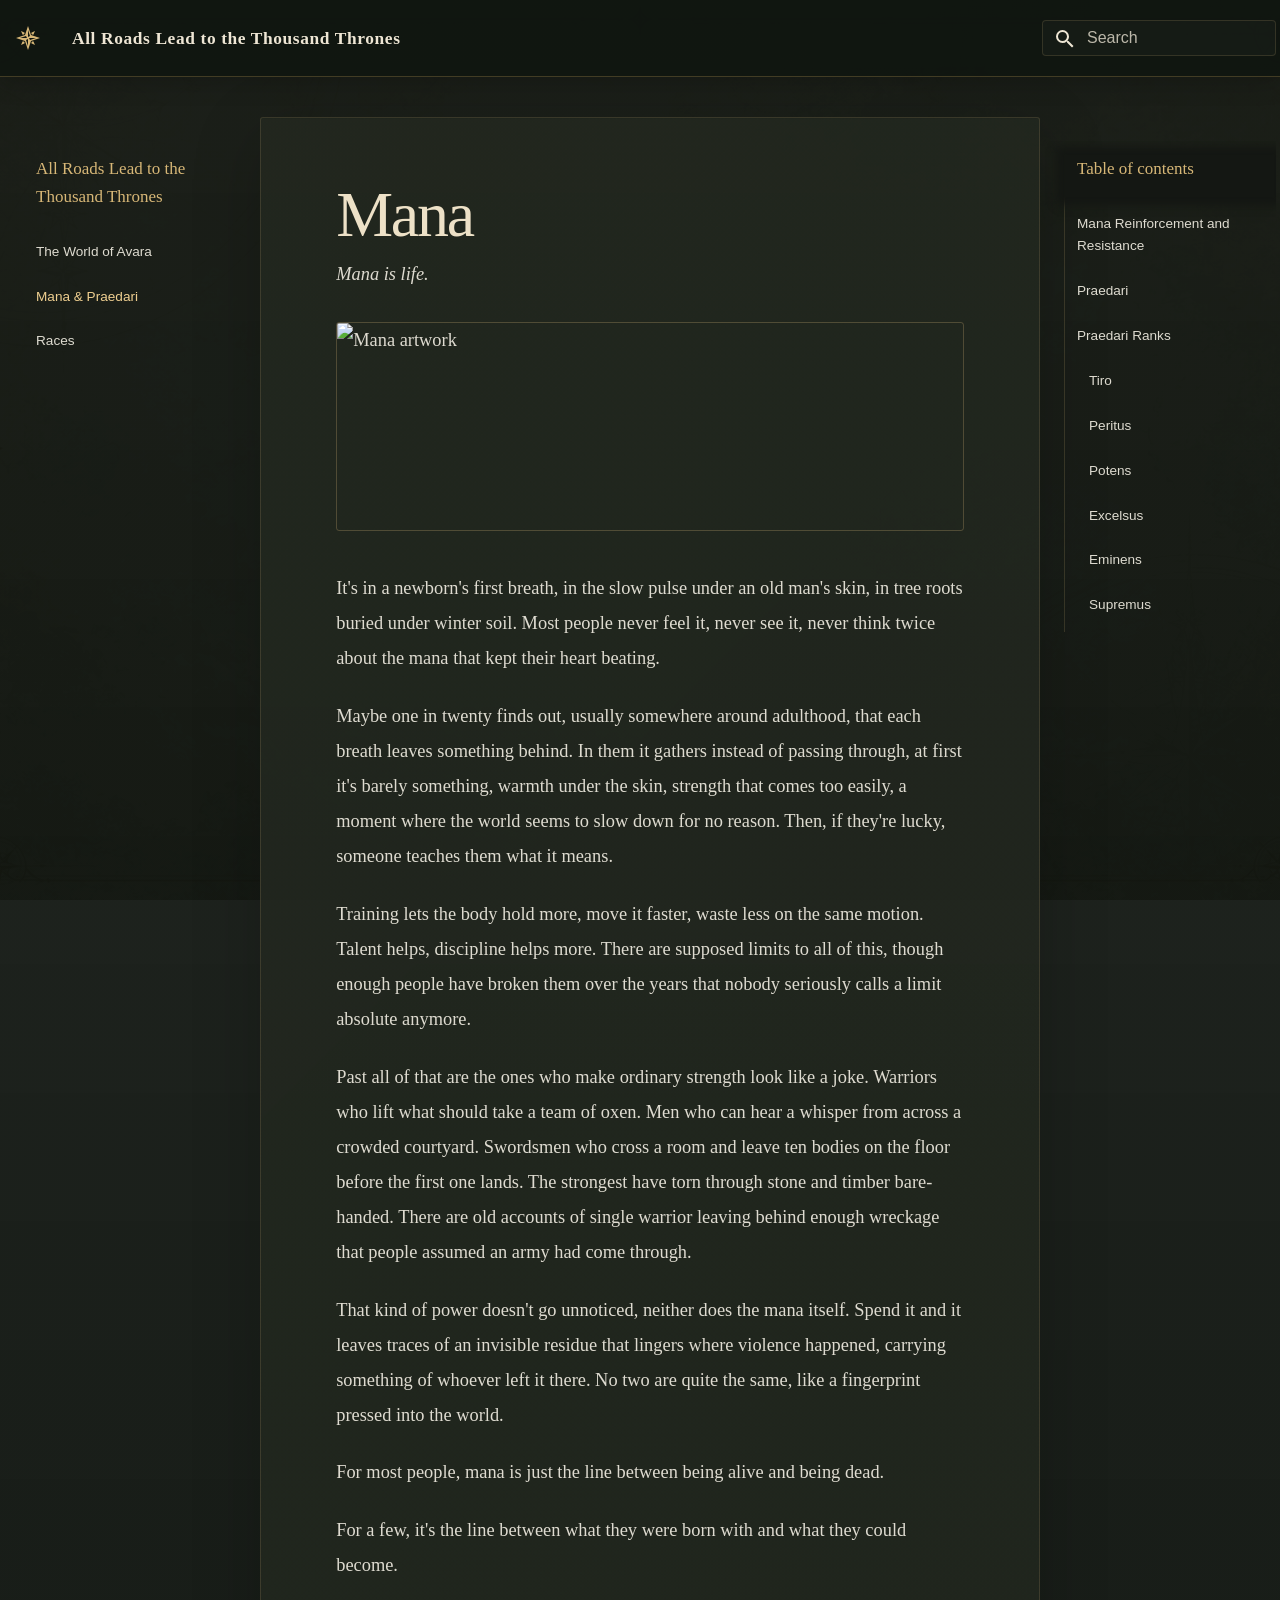
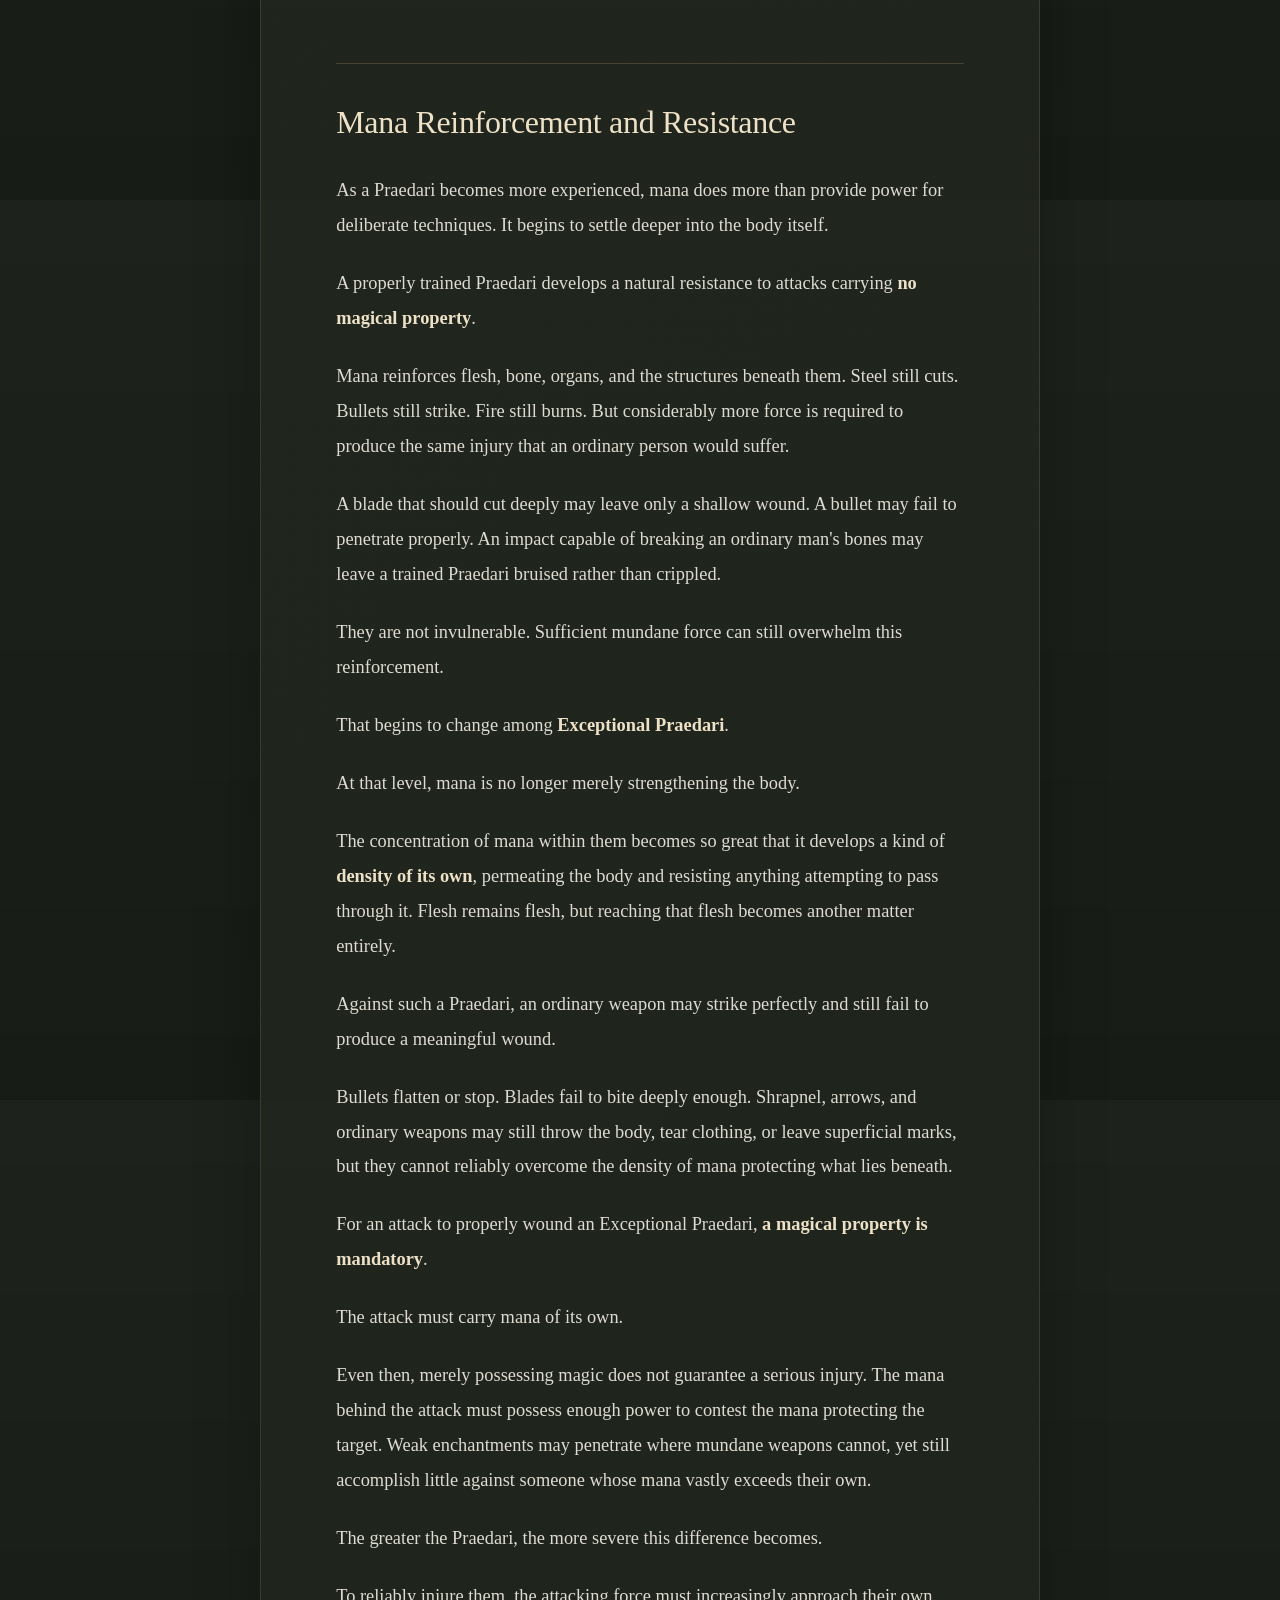
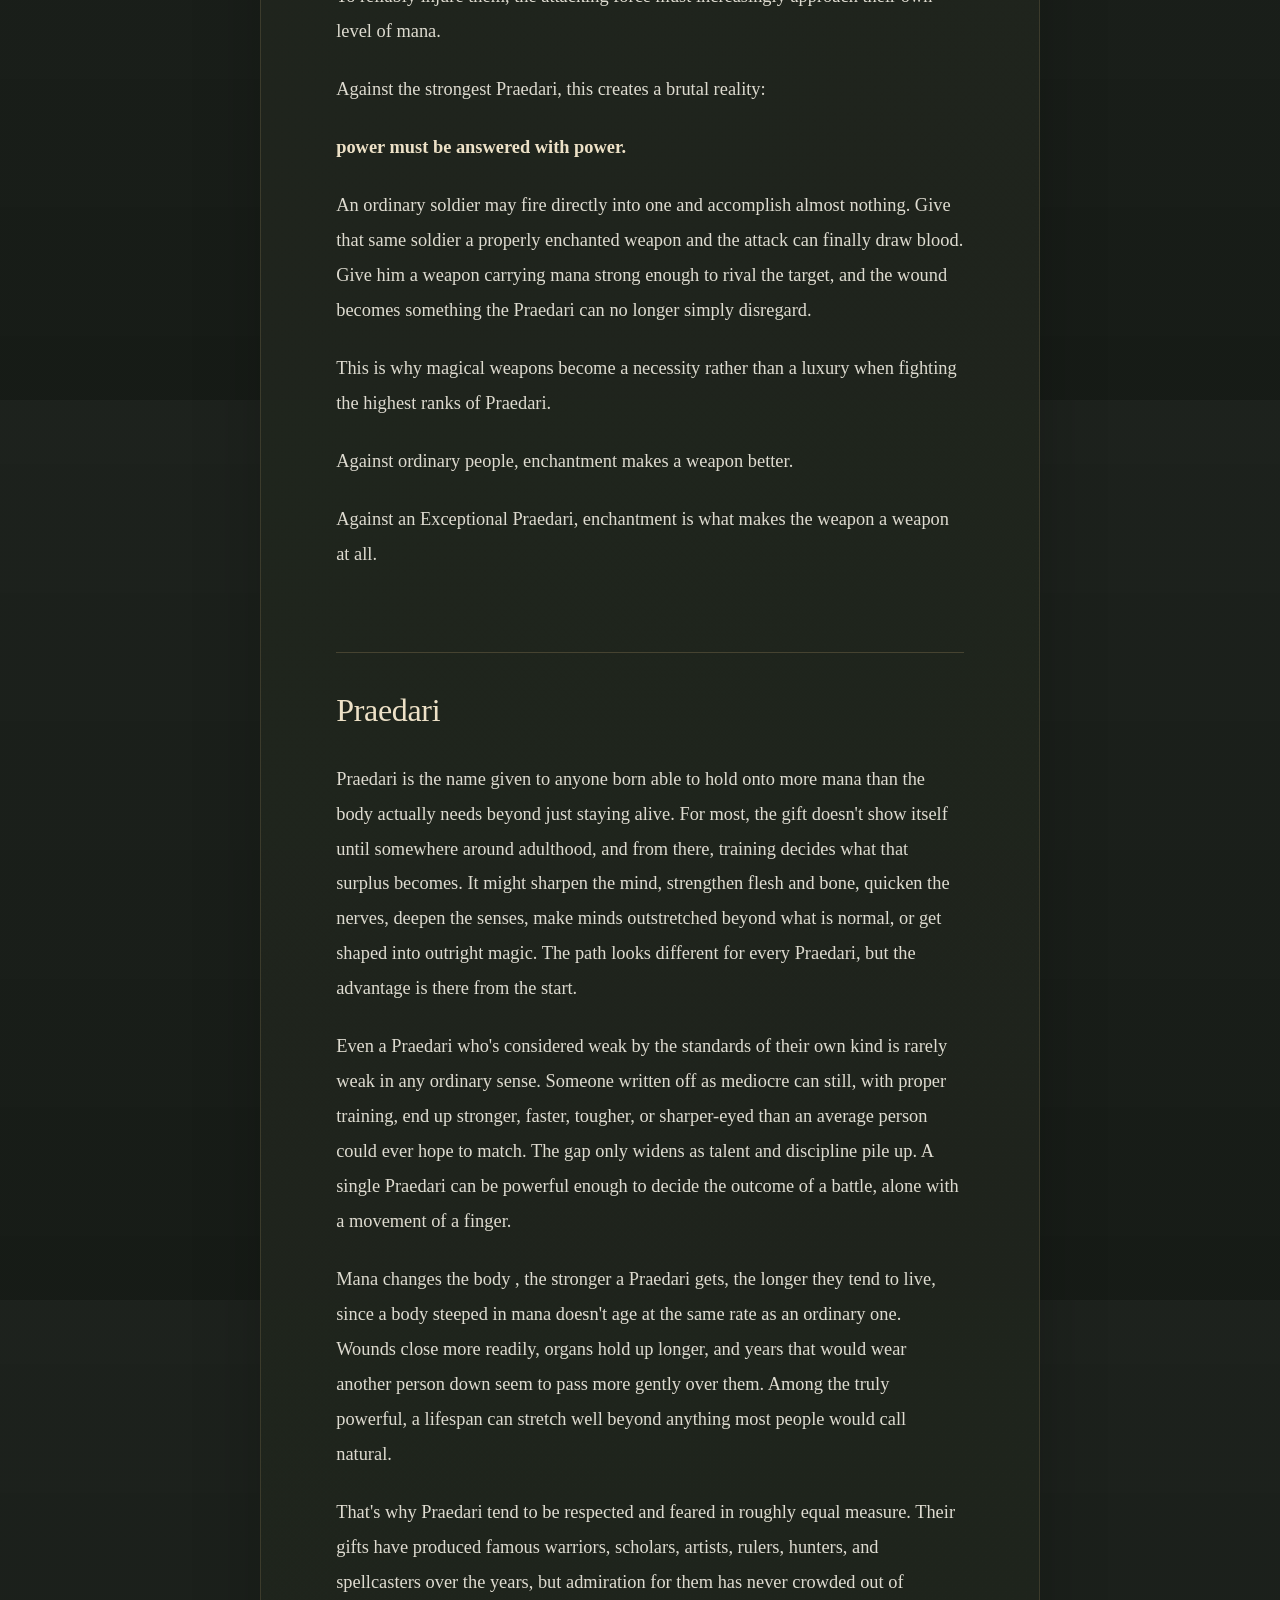
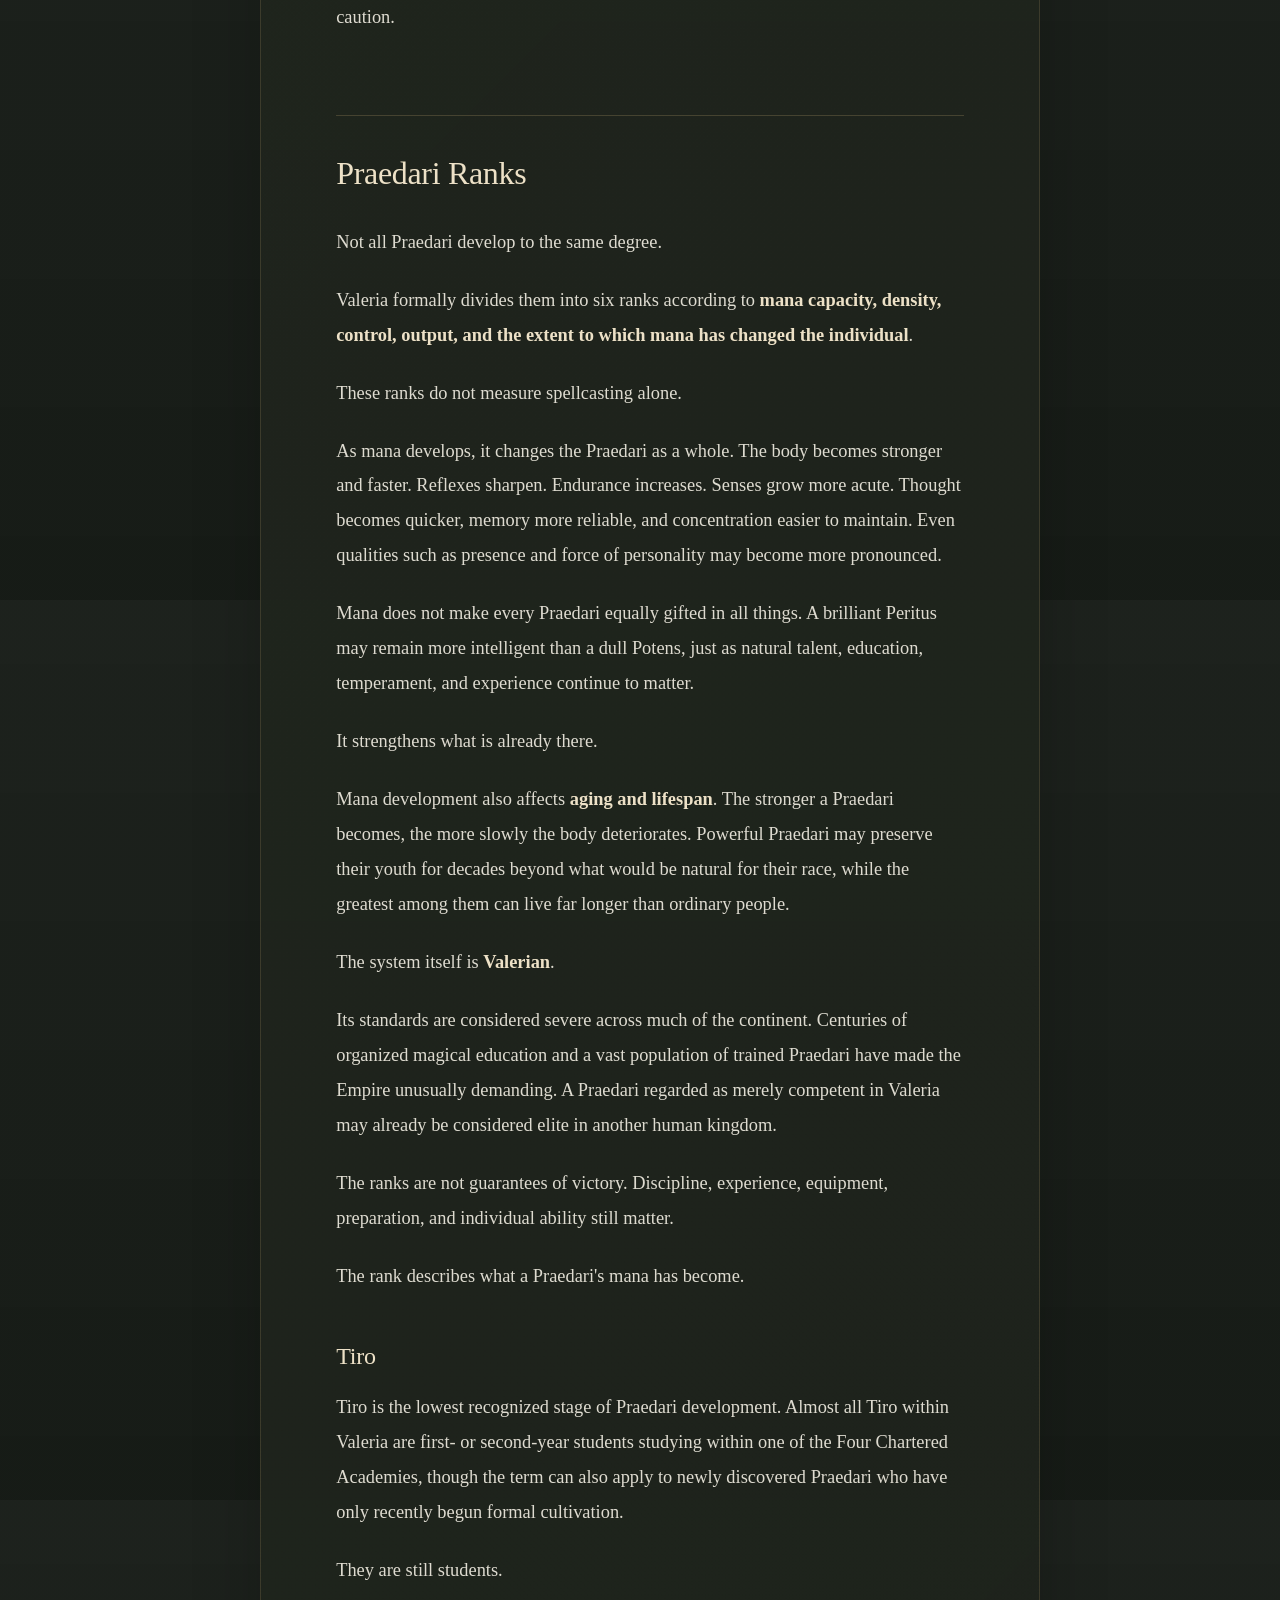
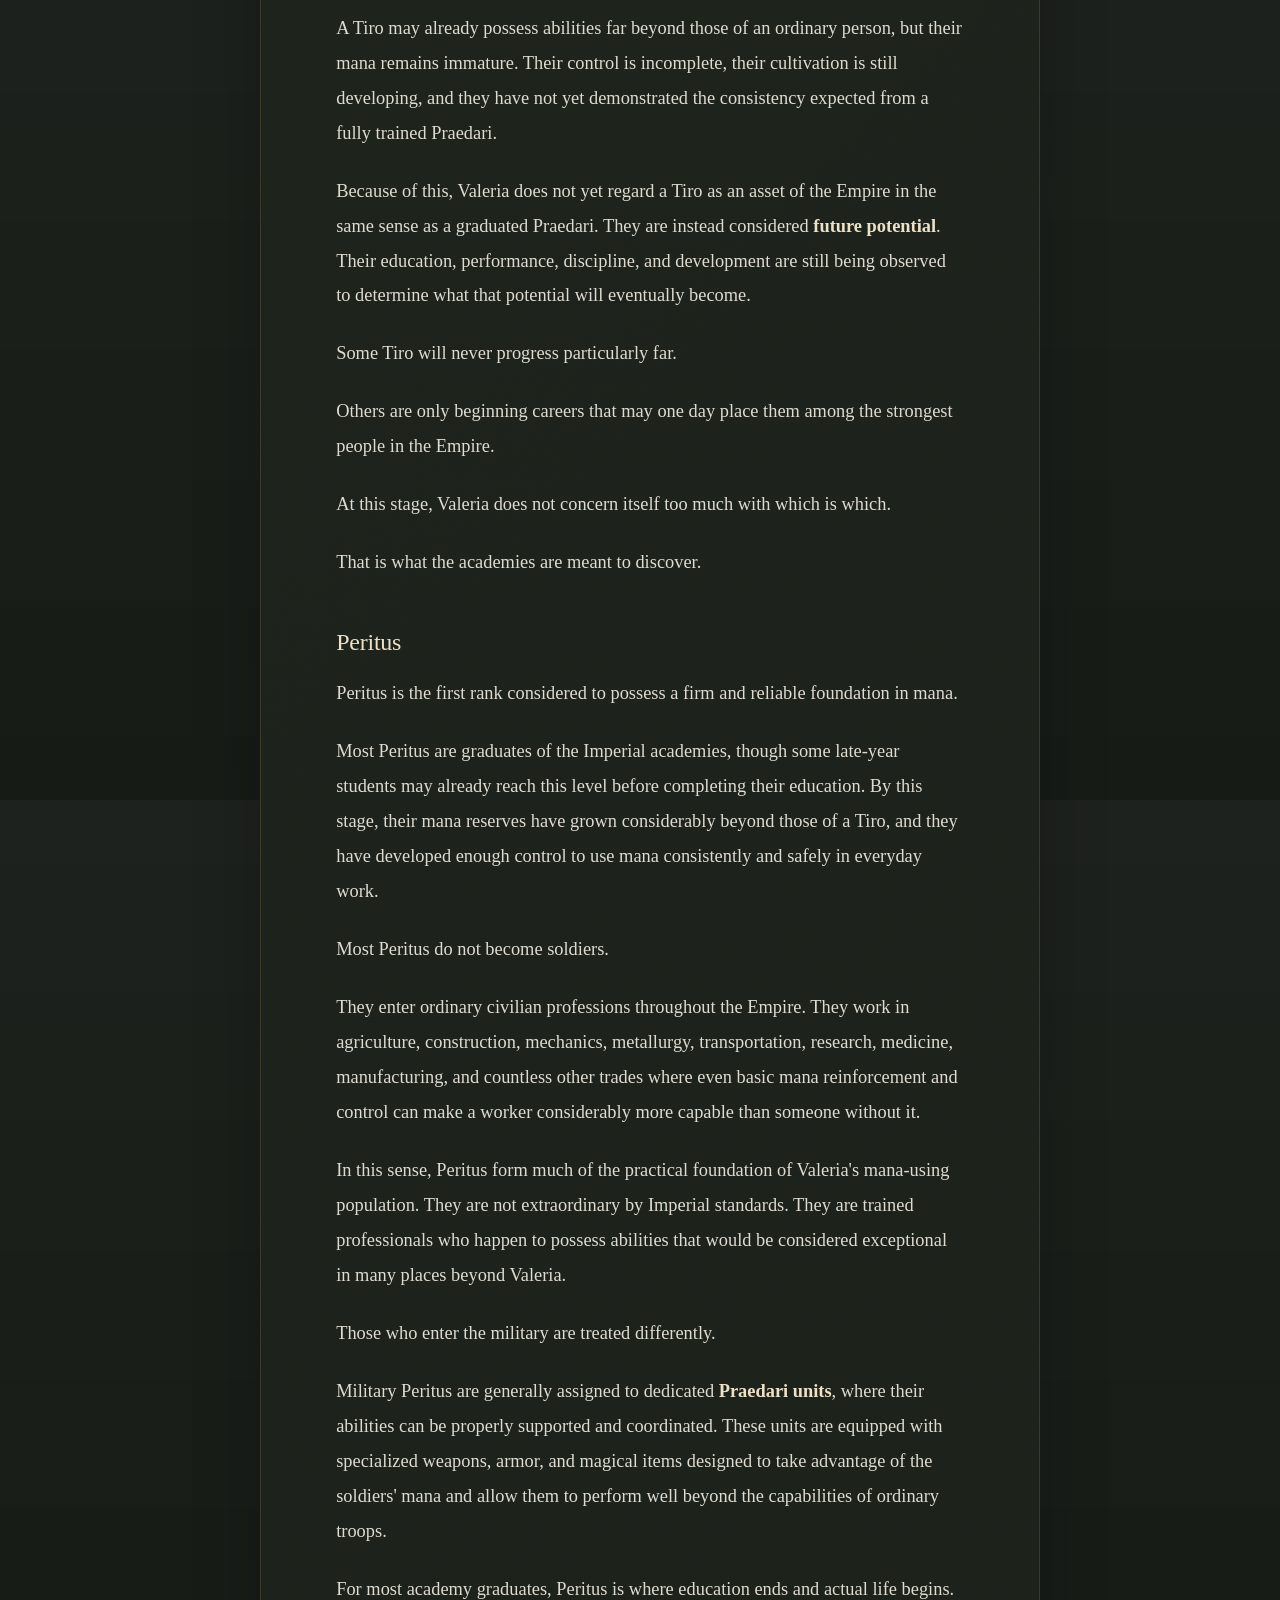
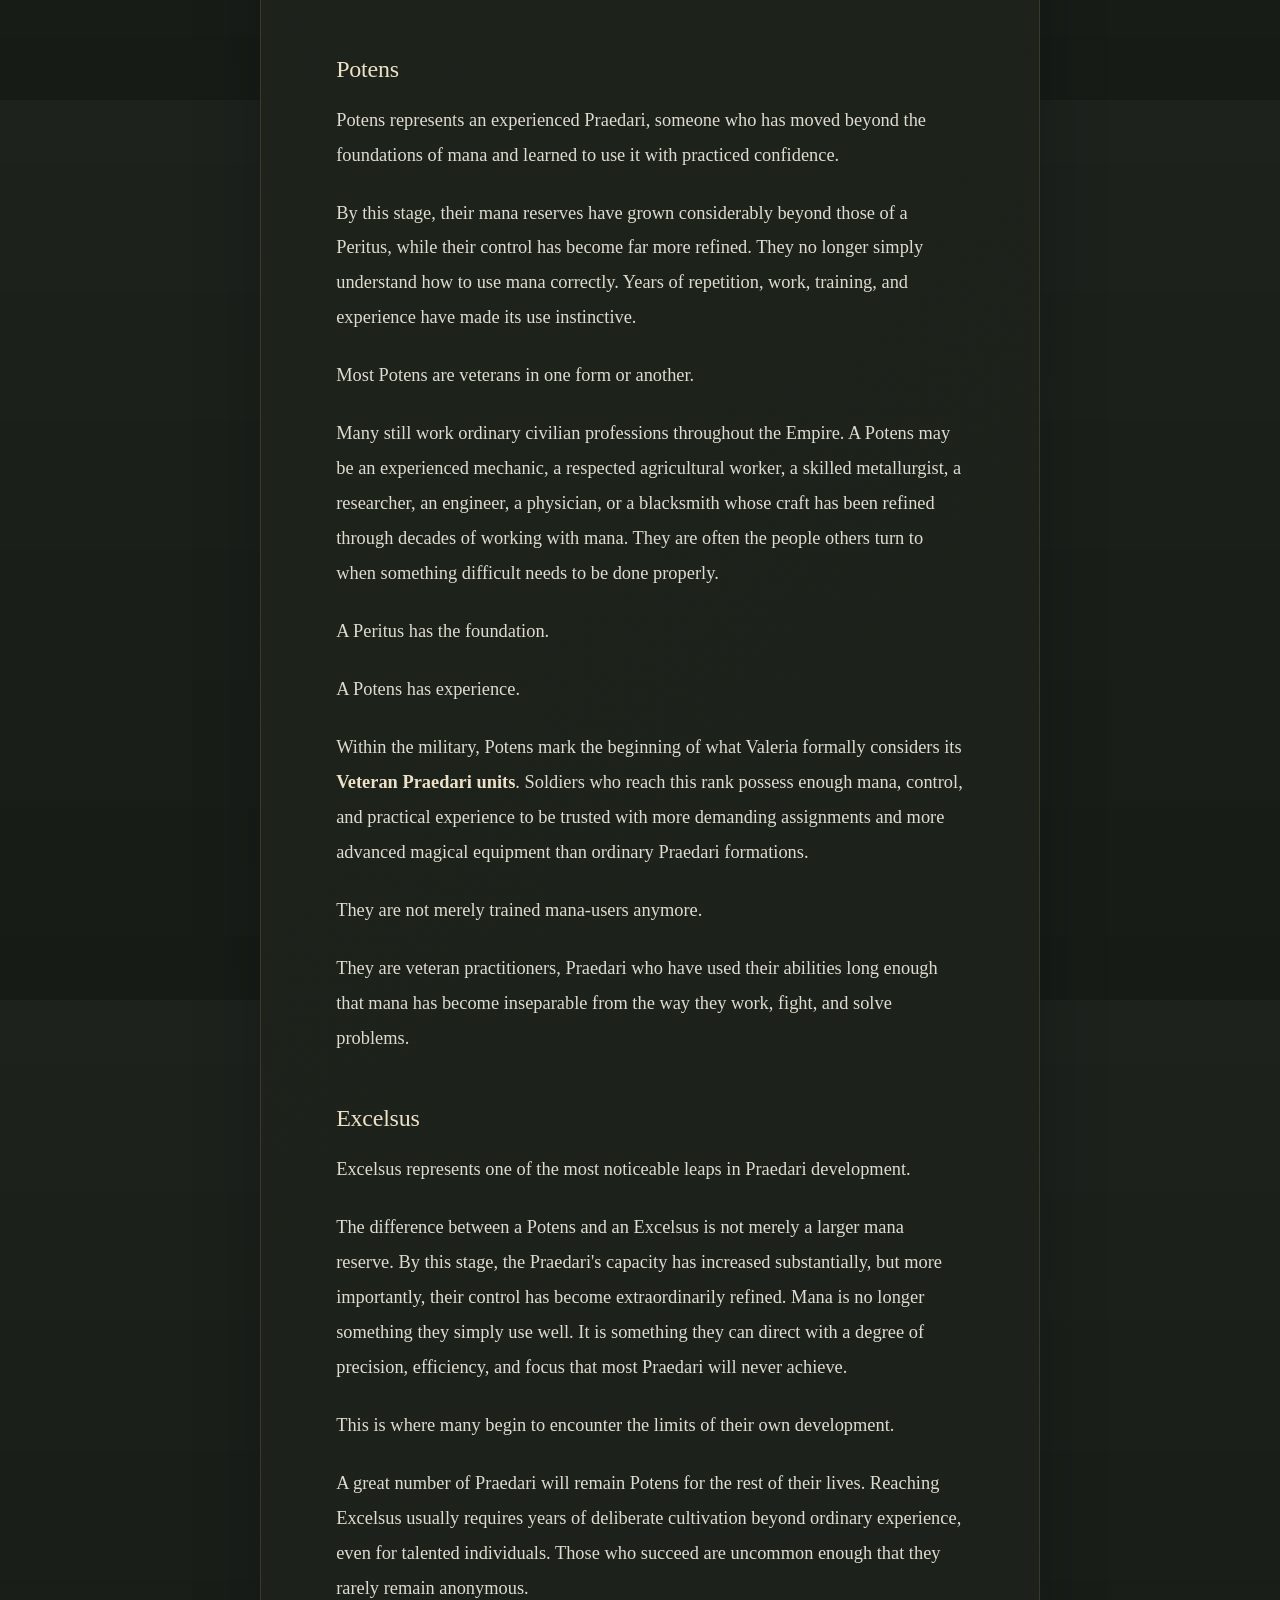
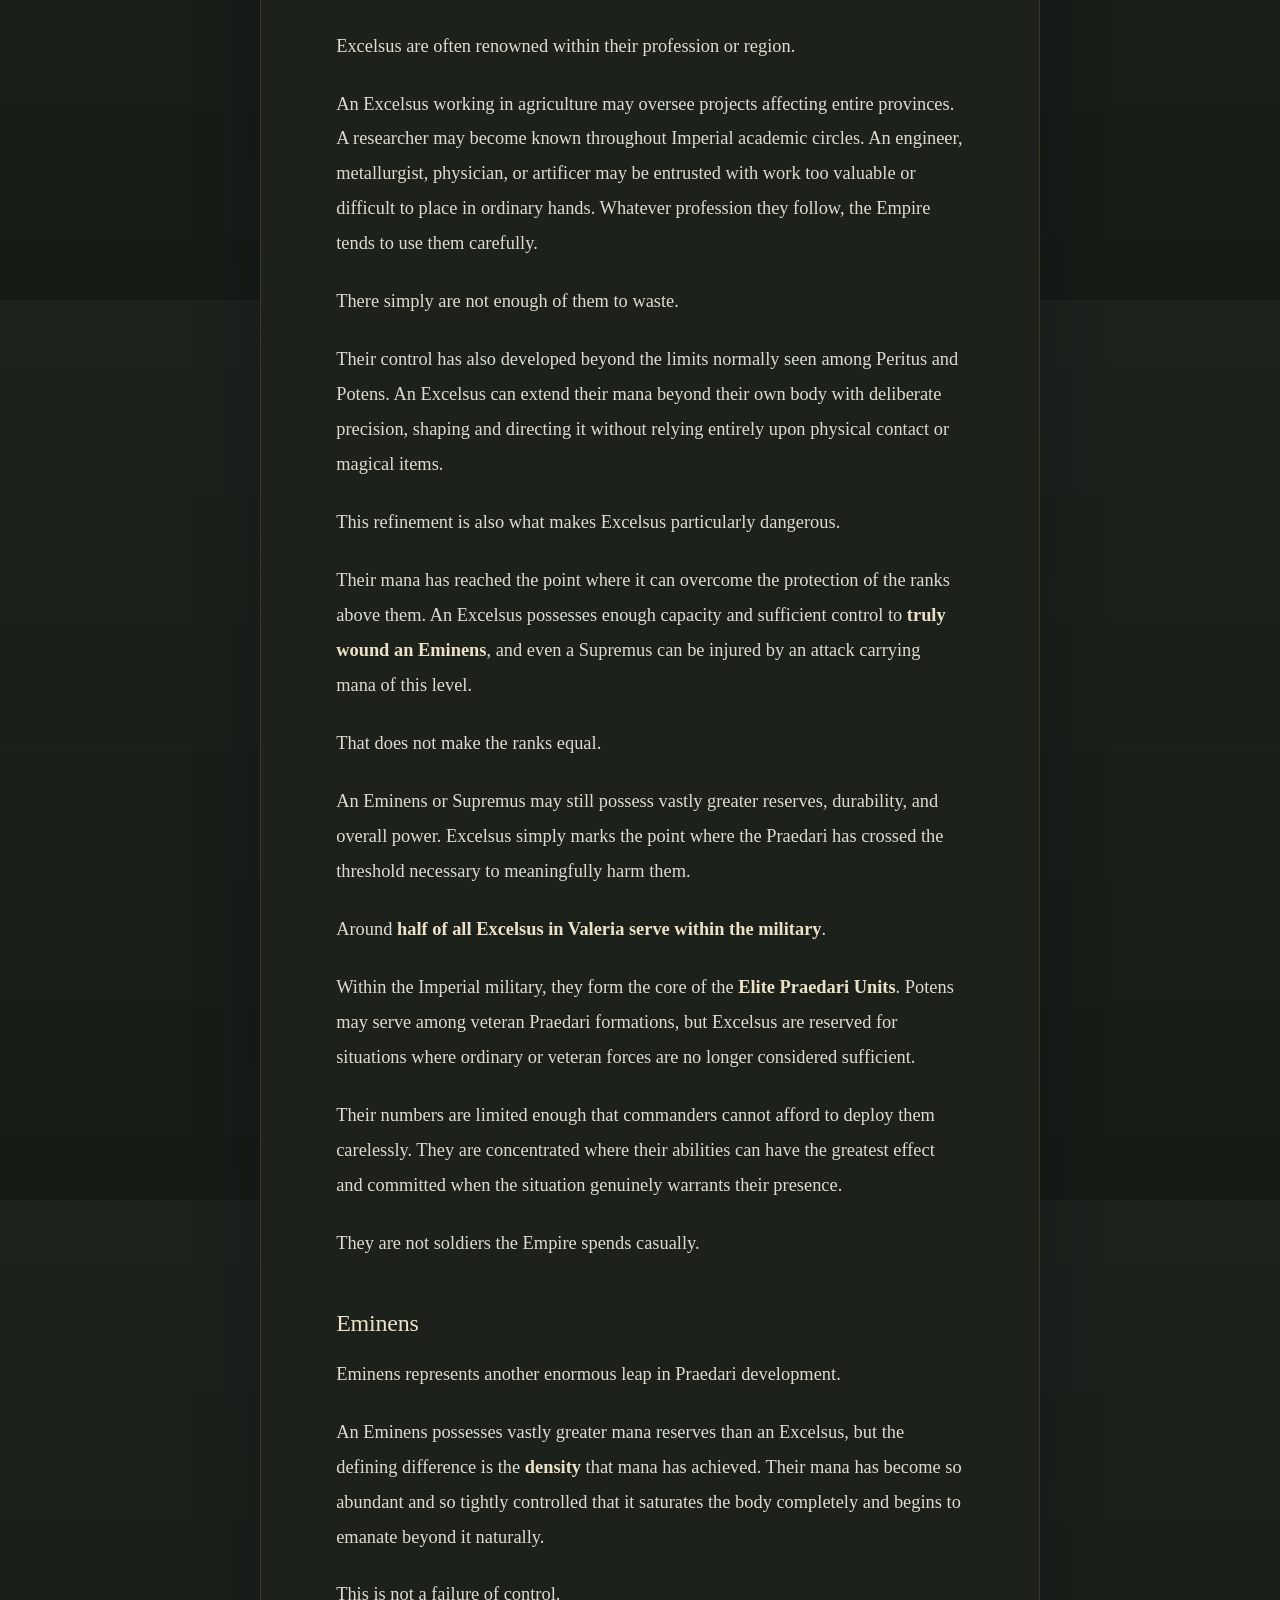
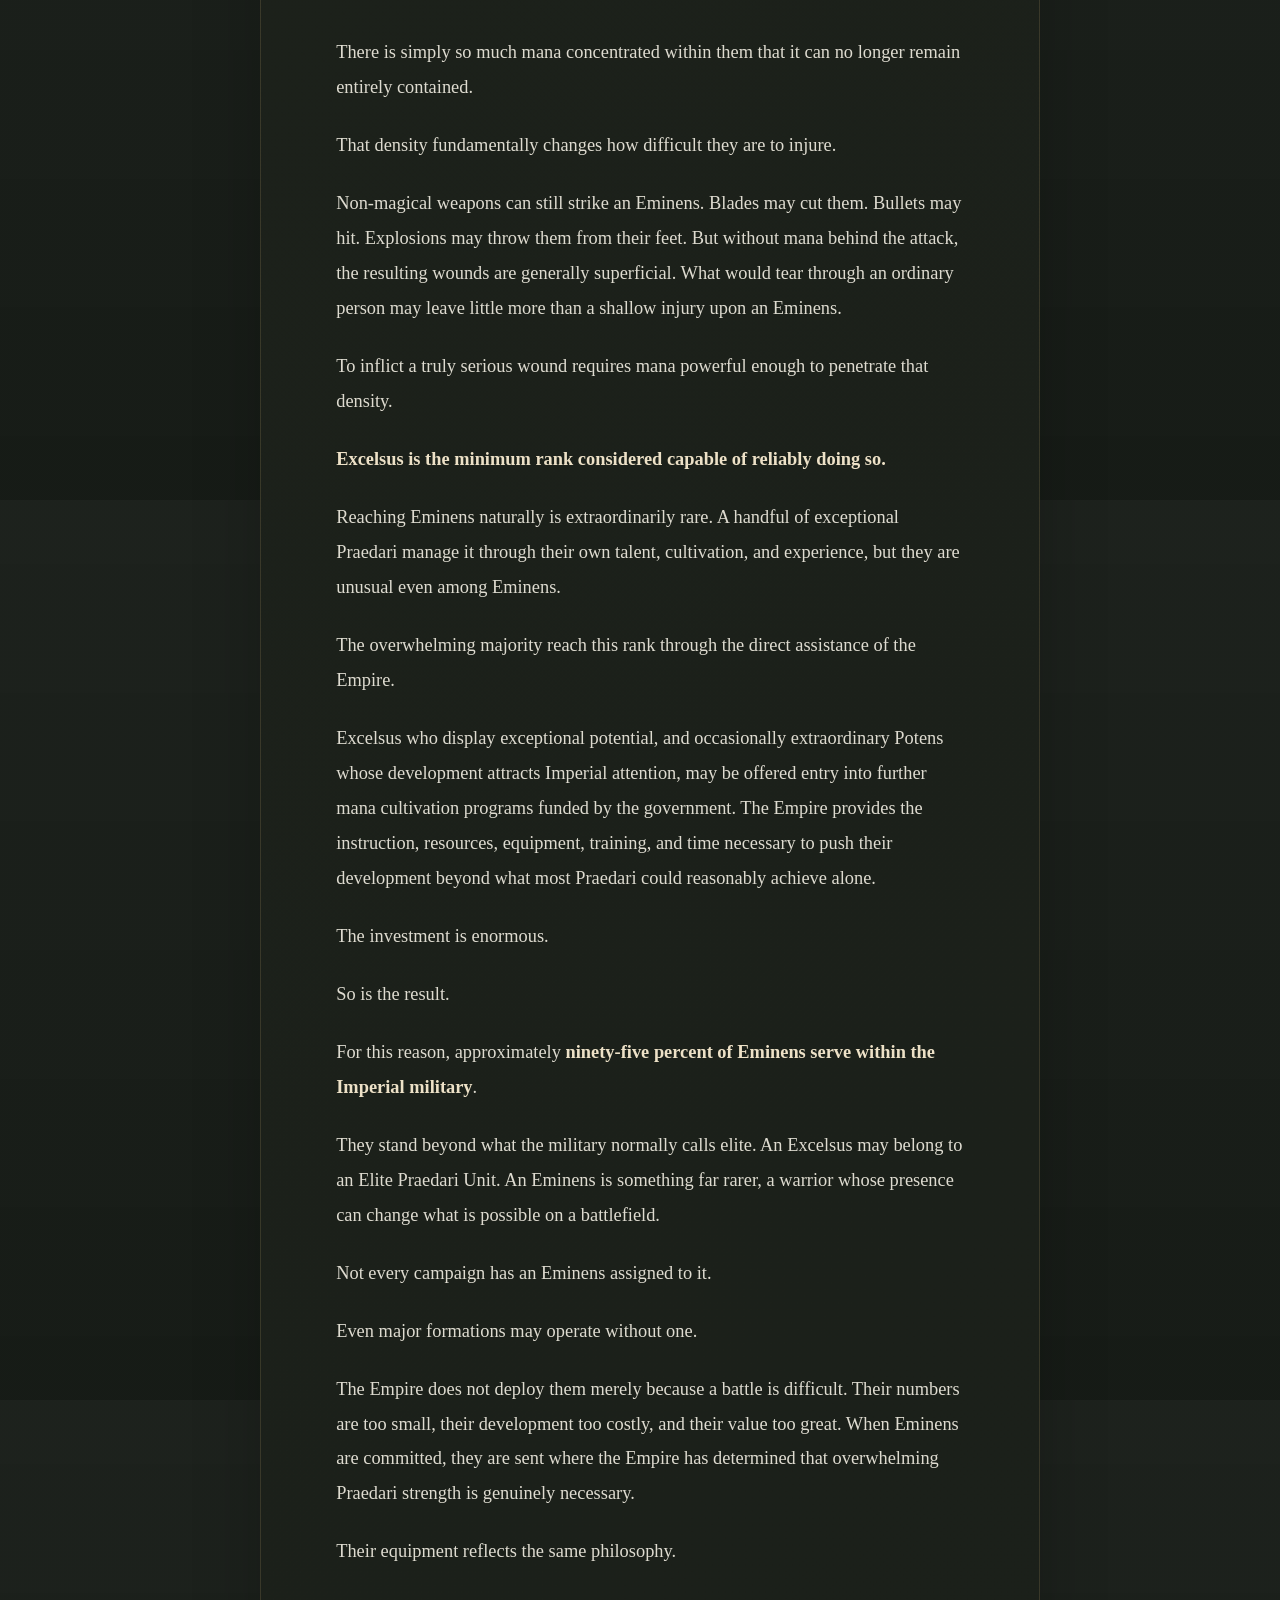
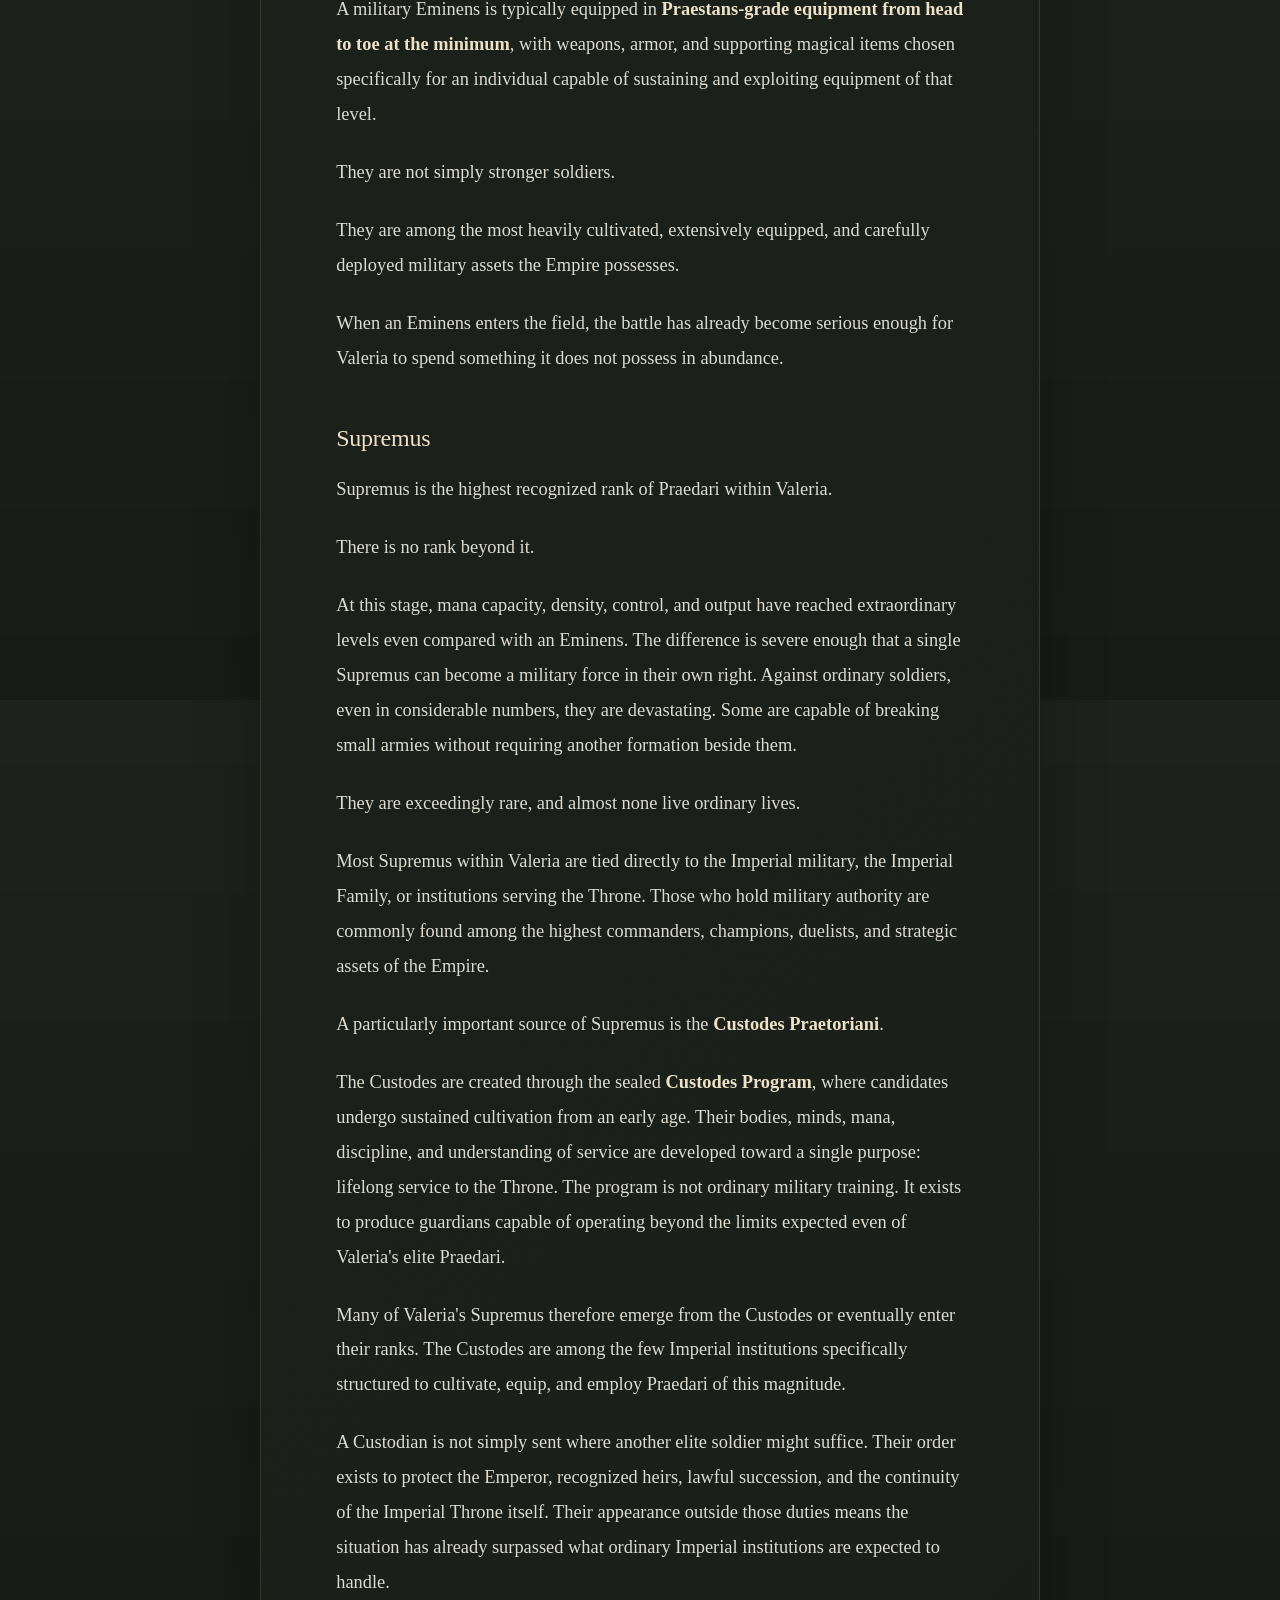
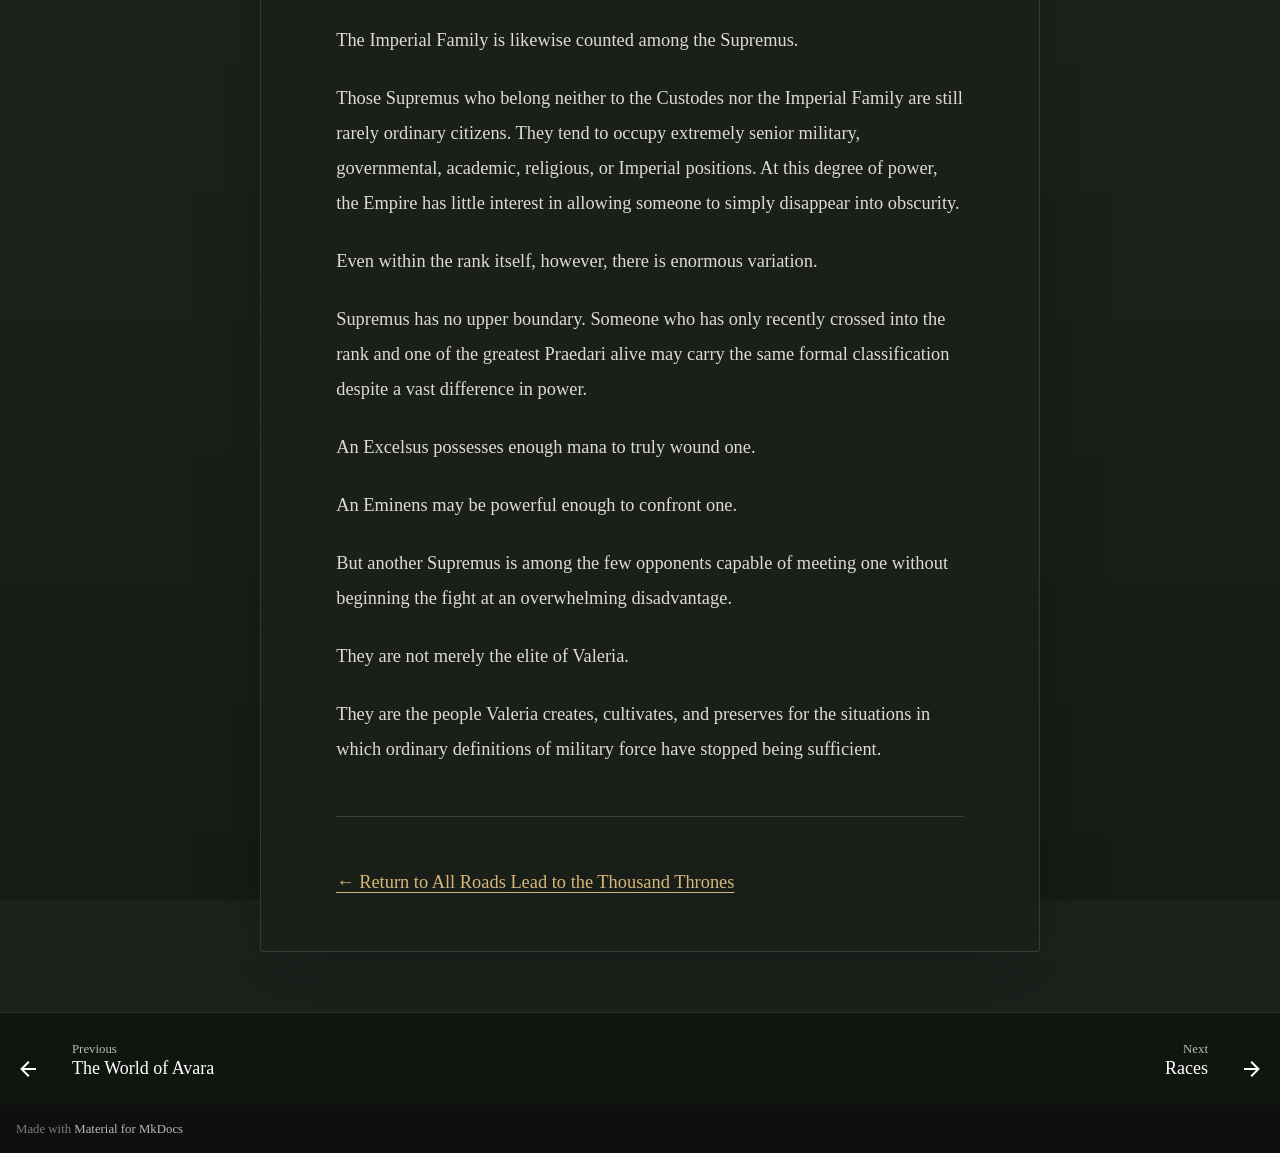
==== commit 01805580: "Deployed b8026e8 with MkDocs version: 1.6.1" ====
--- a/mana/index.html
+++ b/mana/index.html
@@ -577,11 +577,12 @@
 
 
 <h1 id="mana"><strong>Mana</strong><a class="headerlink" href="#mana" title="Permanent link">&para;</a></h1>
-<p><em>Mana is life.</em></p>
+<p class="mana-tagline"><em>Mana is life.</em></p>
+
 <p><img
   class="mana-banner"
   src="assets/images/mana-banner.png"
-  alt="Describe what appears in the Mana artwork"
+  alt="Mana artwork"
 /></p>
 <p>It's in a newborn's first breath, in the slow pulse under an old man's skin, in tree roots buried under winter soil. Most people never feel it, never see it, never think twice about the mana that kept their heart beating.</p>
 <p>Maybe one in twenty finds out, usually somewhere around adulthood, that each breath leaves something behind. In them it gathers instead of passing through, at first it's barely something, warmth under the skin, strength that comes too easily, a moment where the world seems to slow down for no reason. Then, if they're lucky, someone teaches them what it means.</p>
--- a/stylesheets/extra.css
+++ b/stylesheets/extra.css
@@ -115,4 +115,12 @@
     max-height: 220px;
     aspect-ratio: 16 / 9;
   }
+}
+.md-typeset h1:has(+ .mana-tagline) {
+  margin-bottom: 0.15rem;
+}
+
+.mana-tagline {
+  margin-top: 0;
+  margin-bottom: 1.5rem;
 }
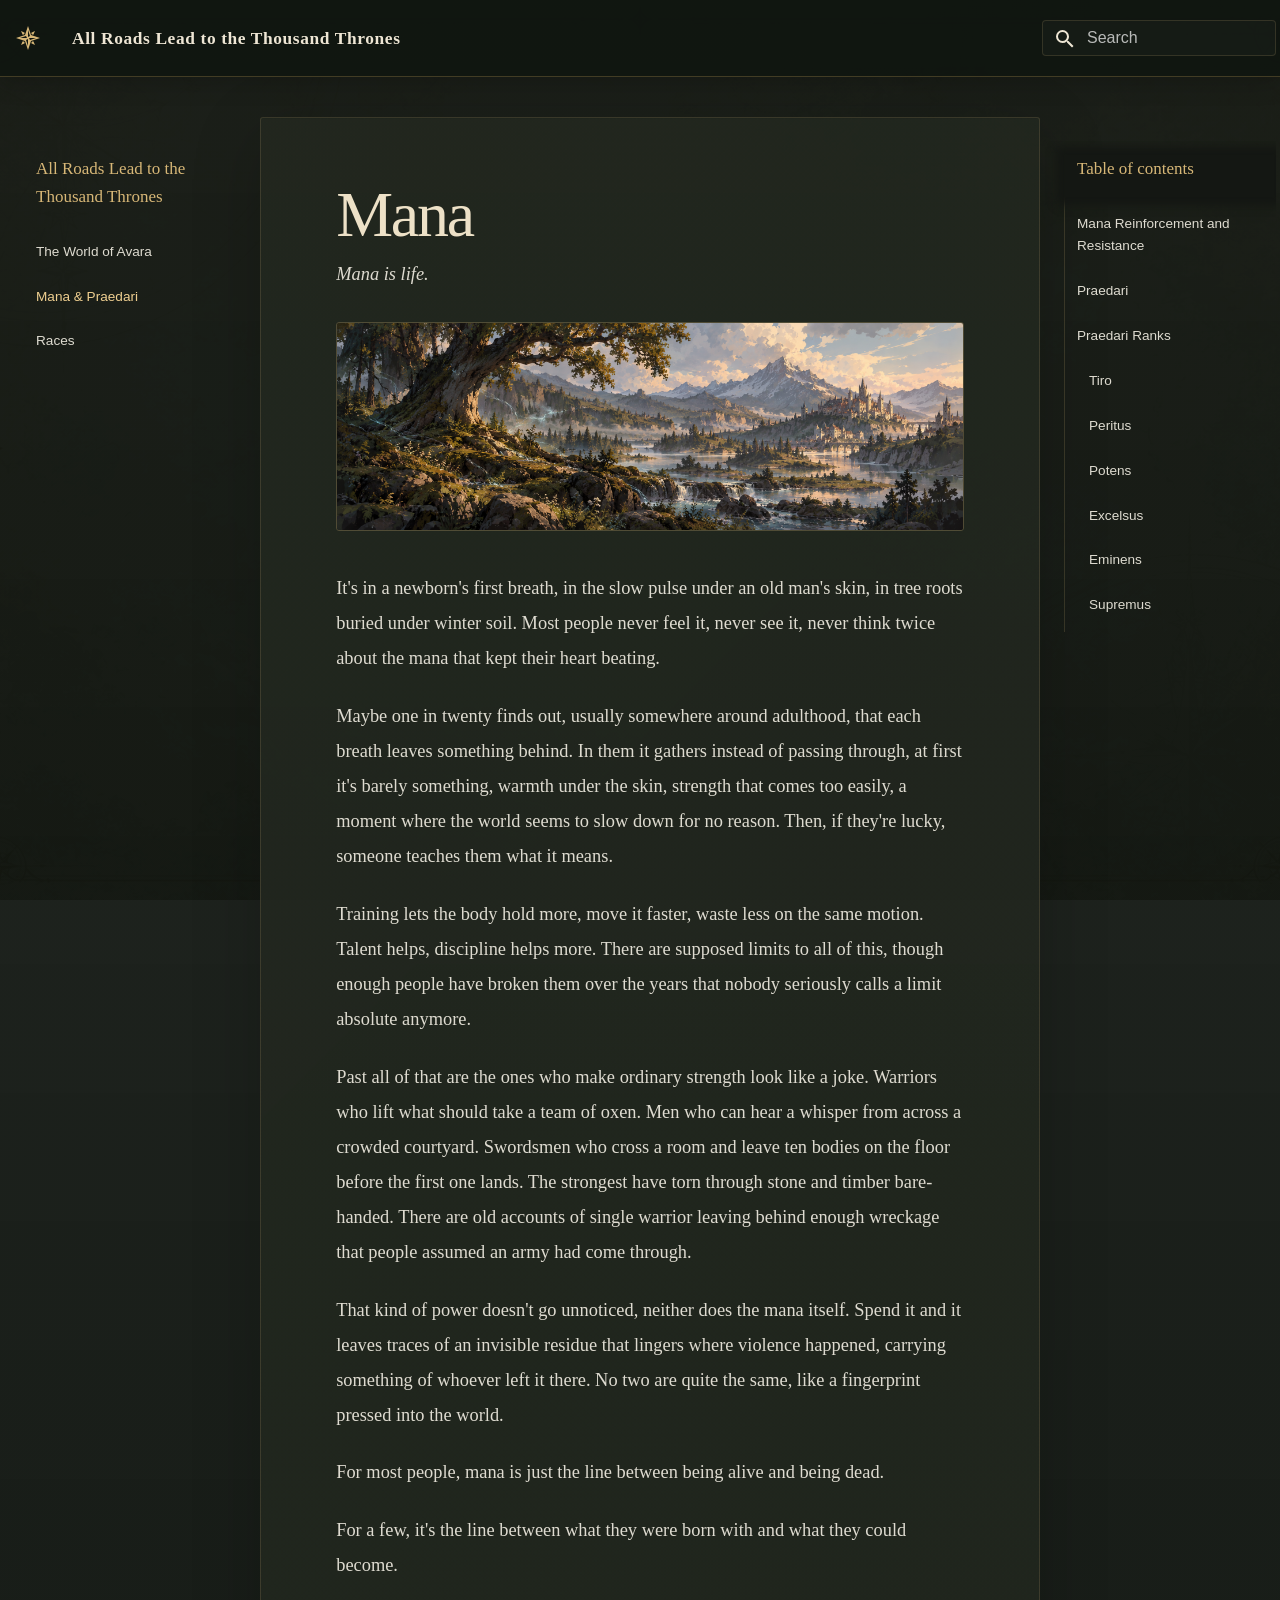
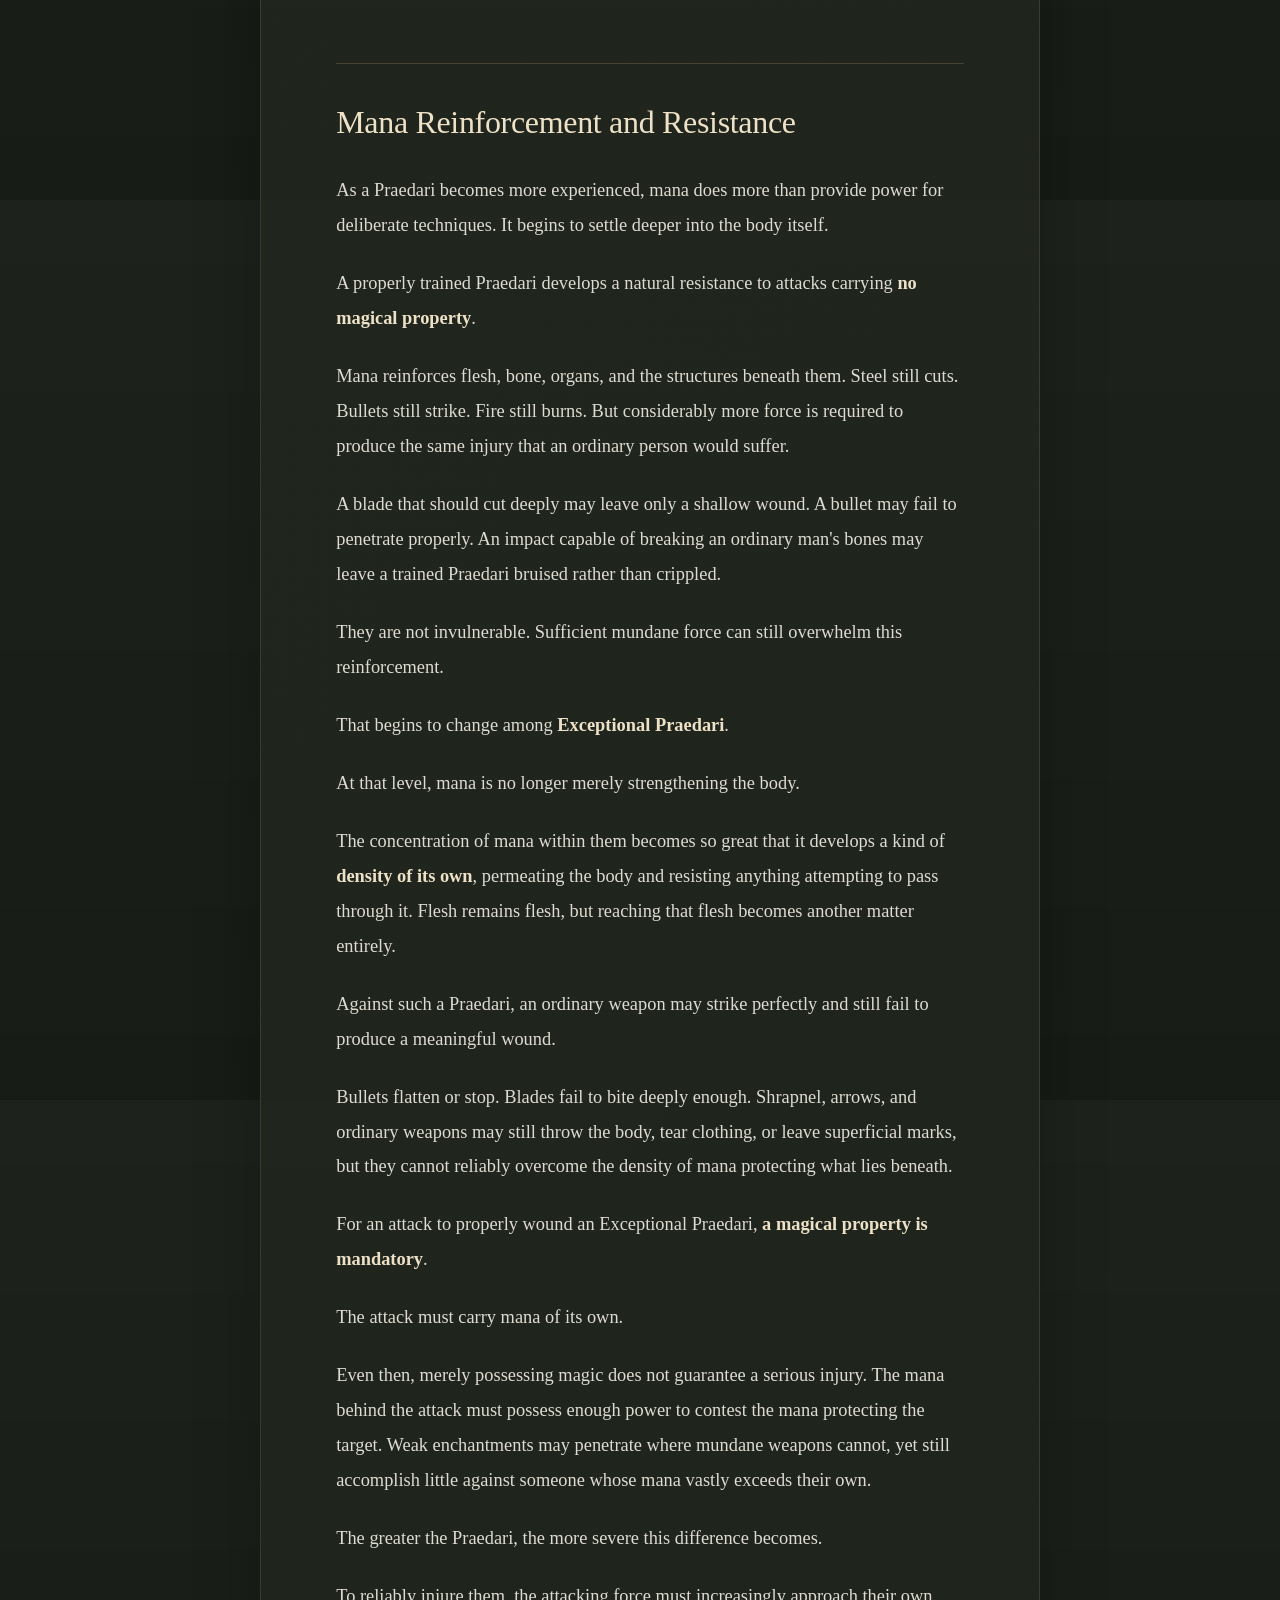
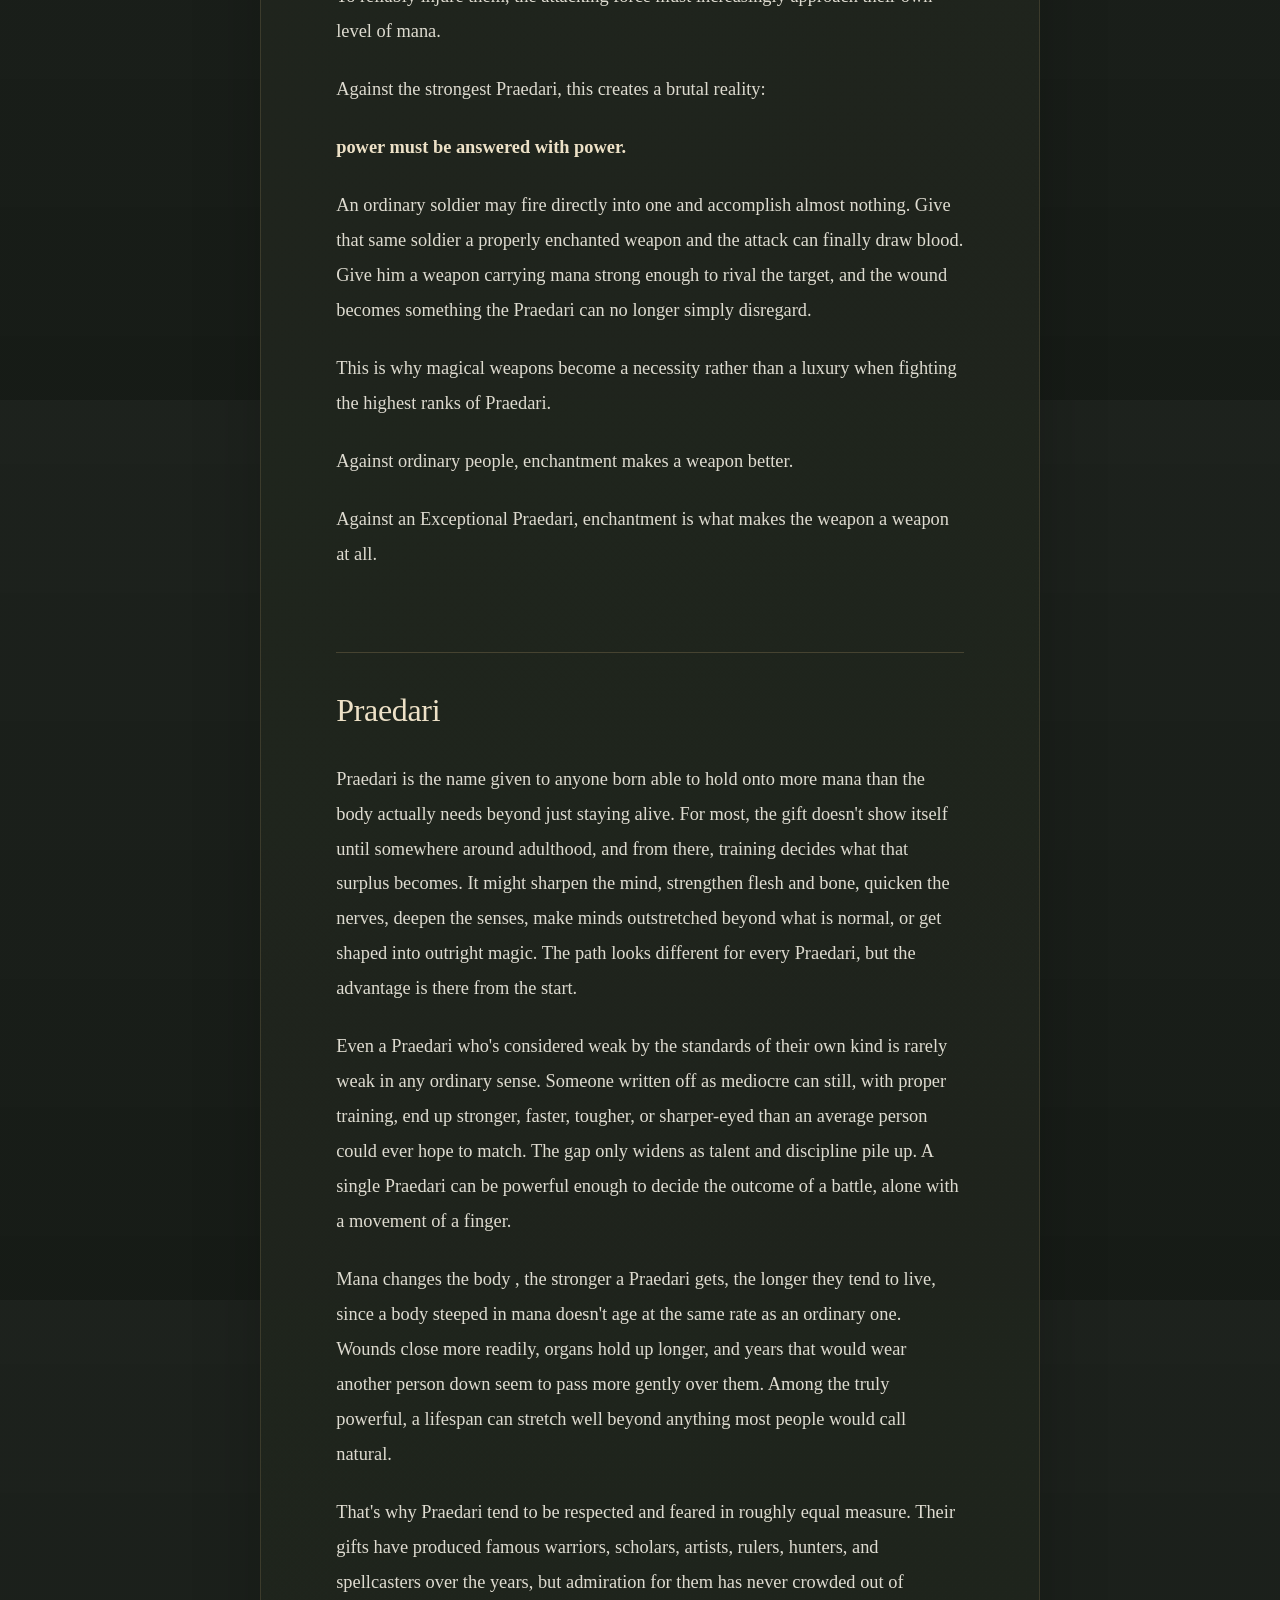
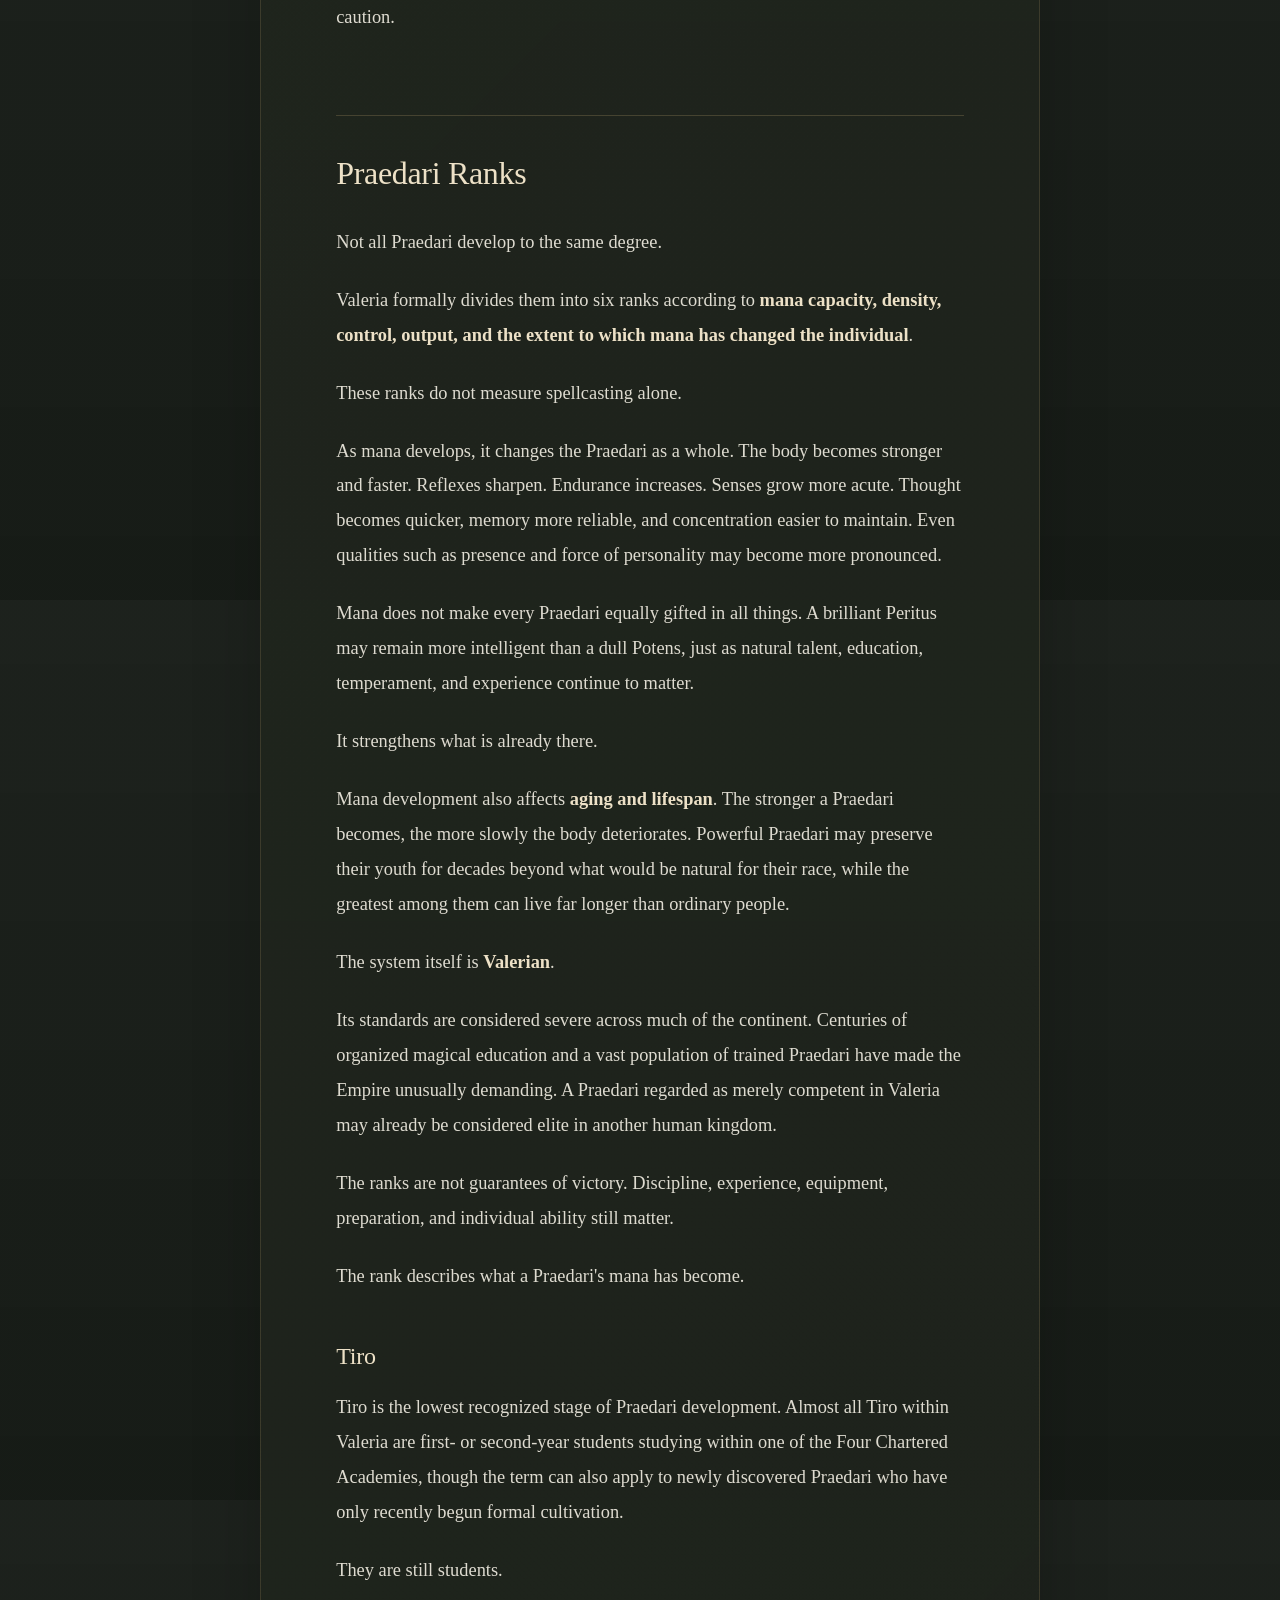
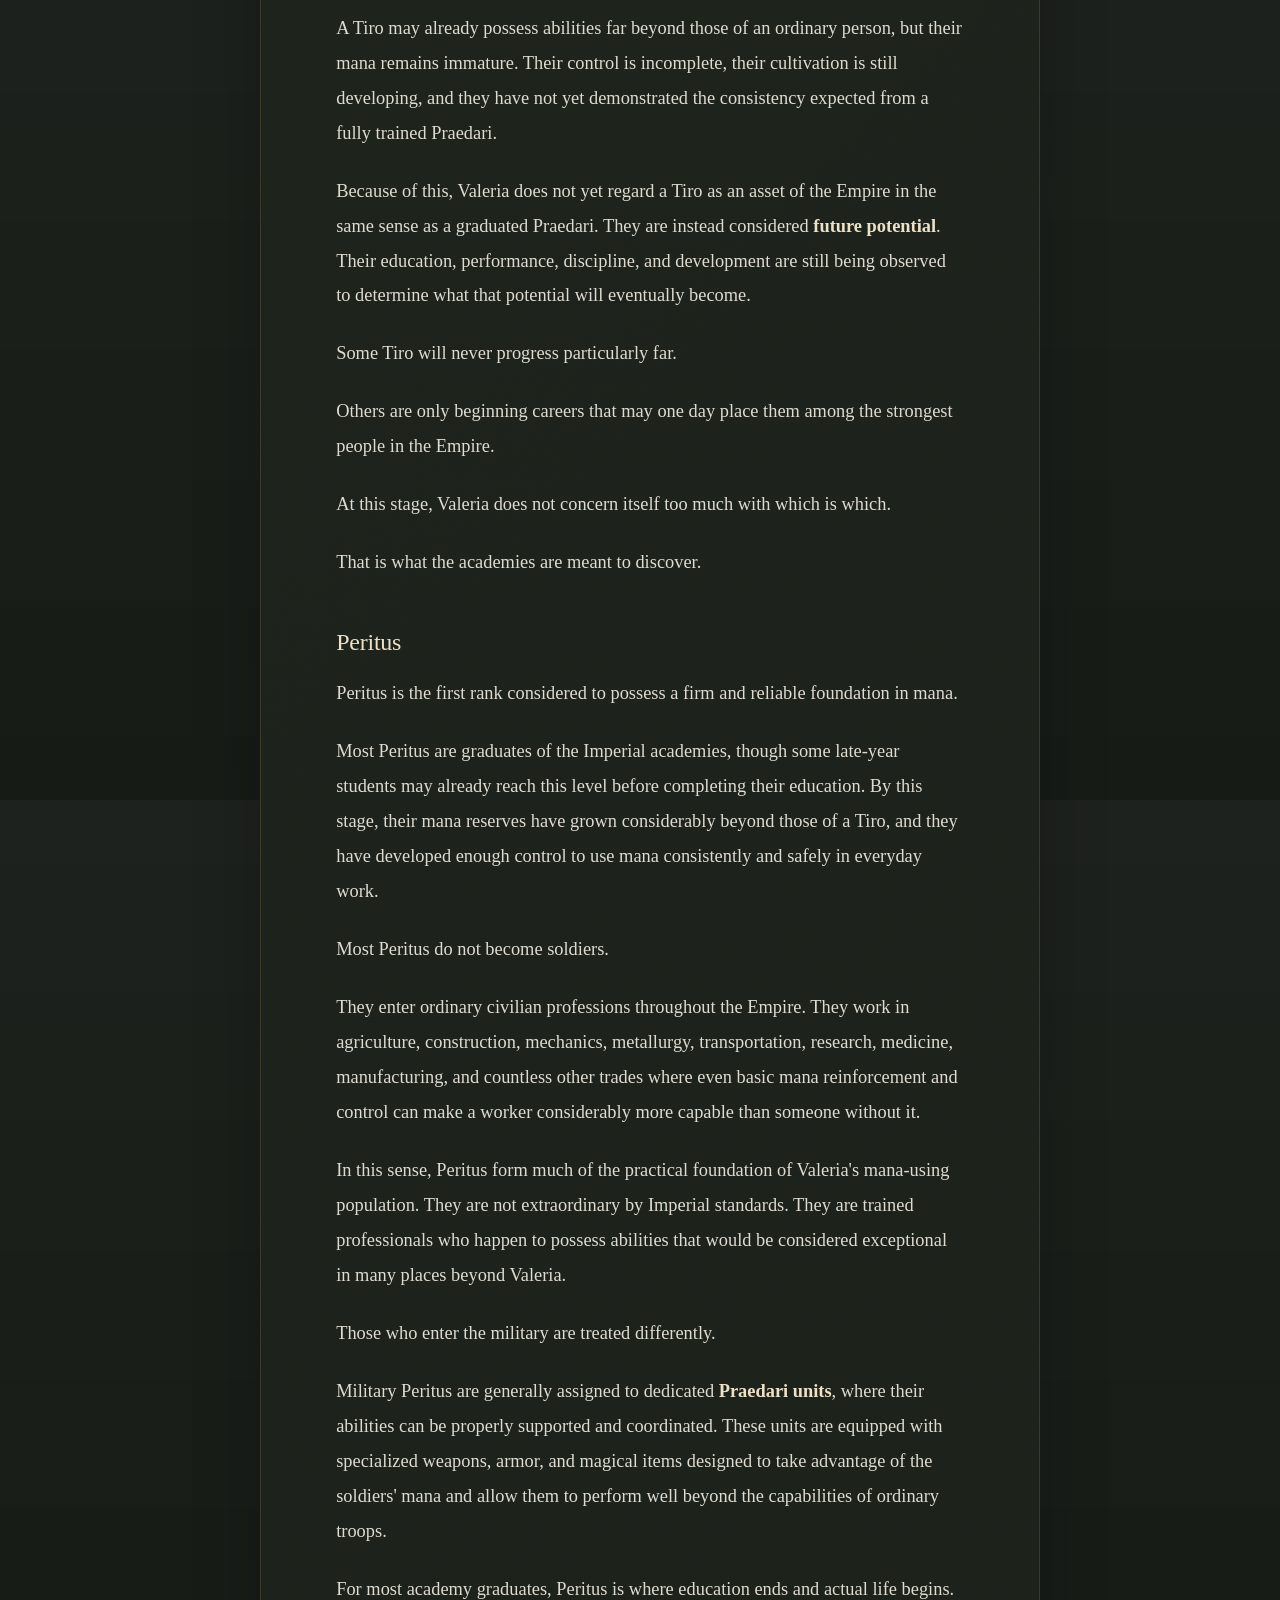
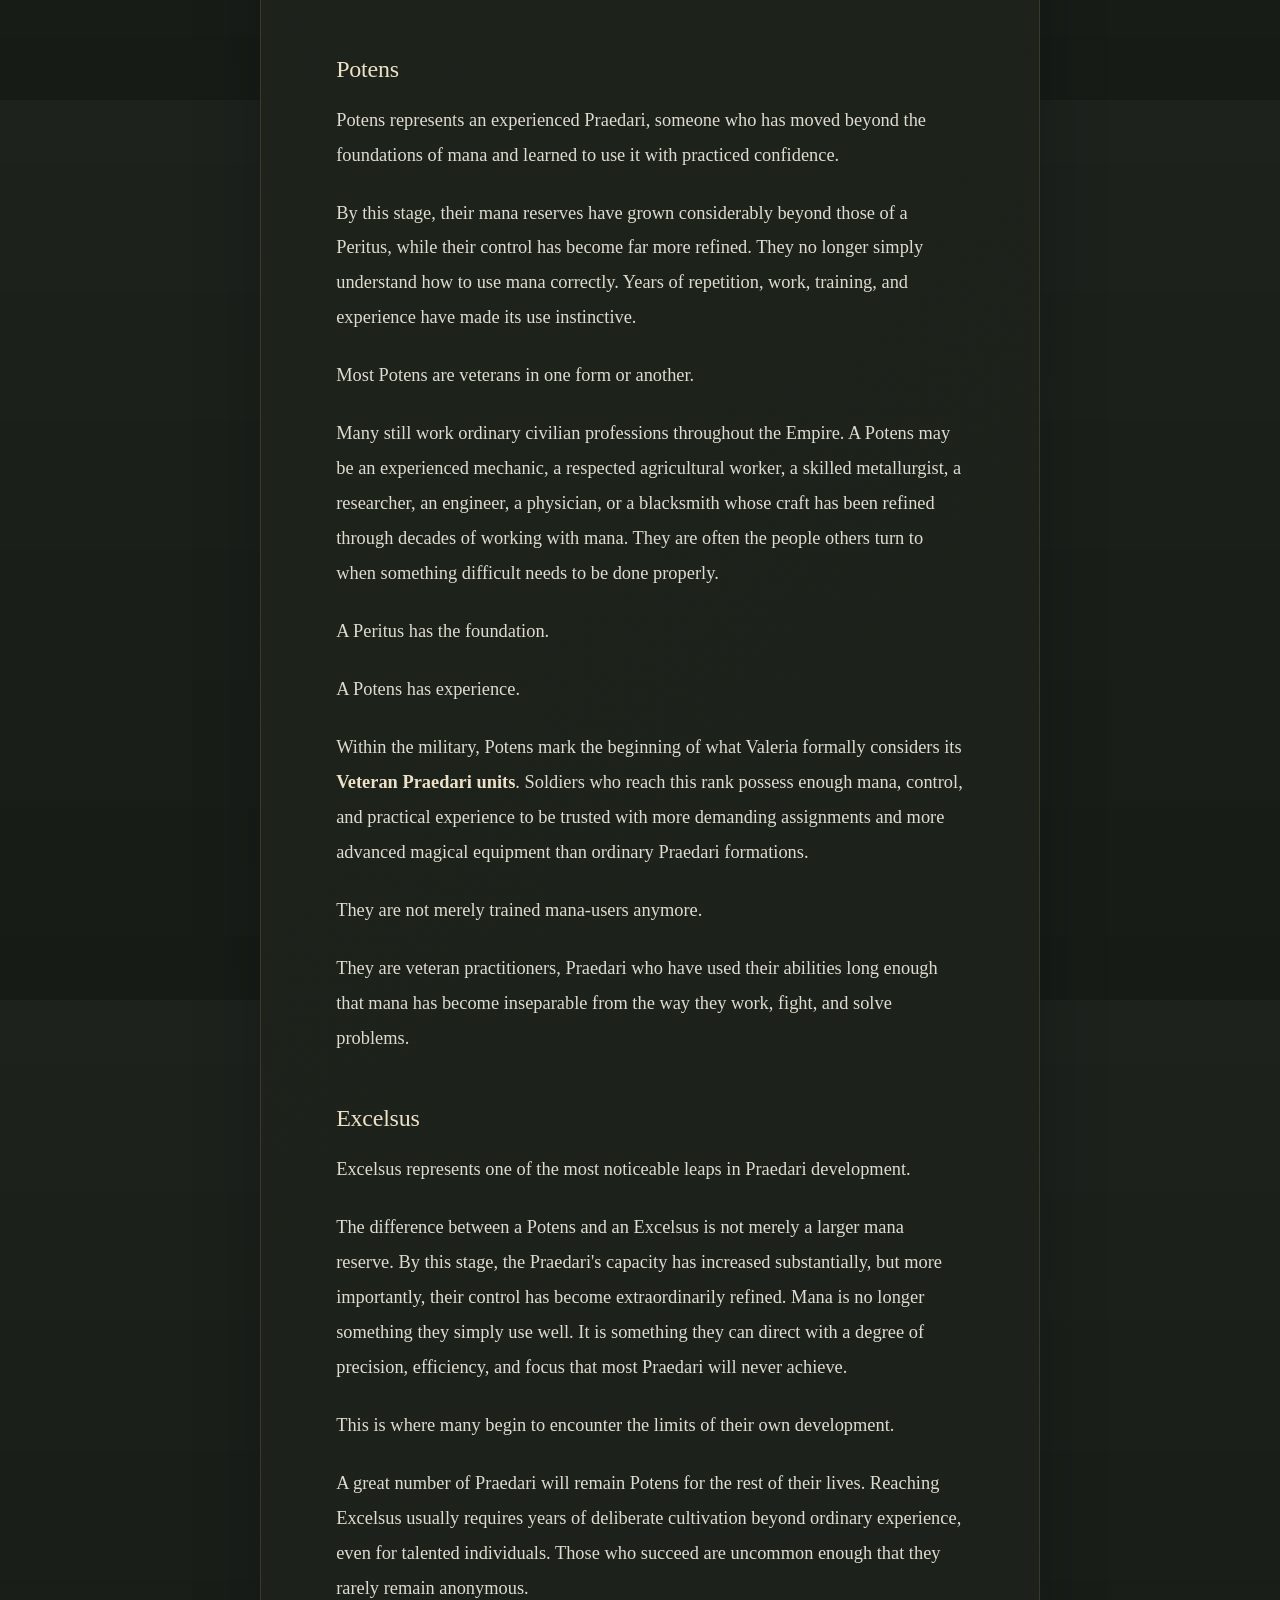
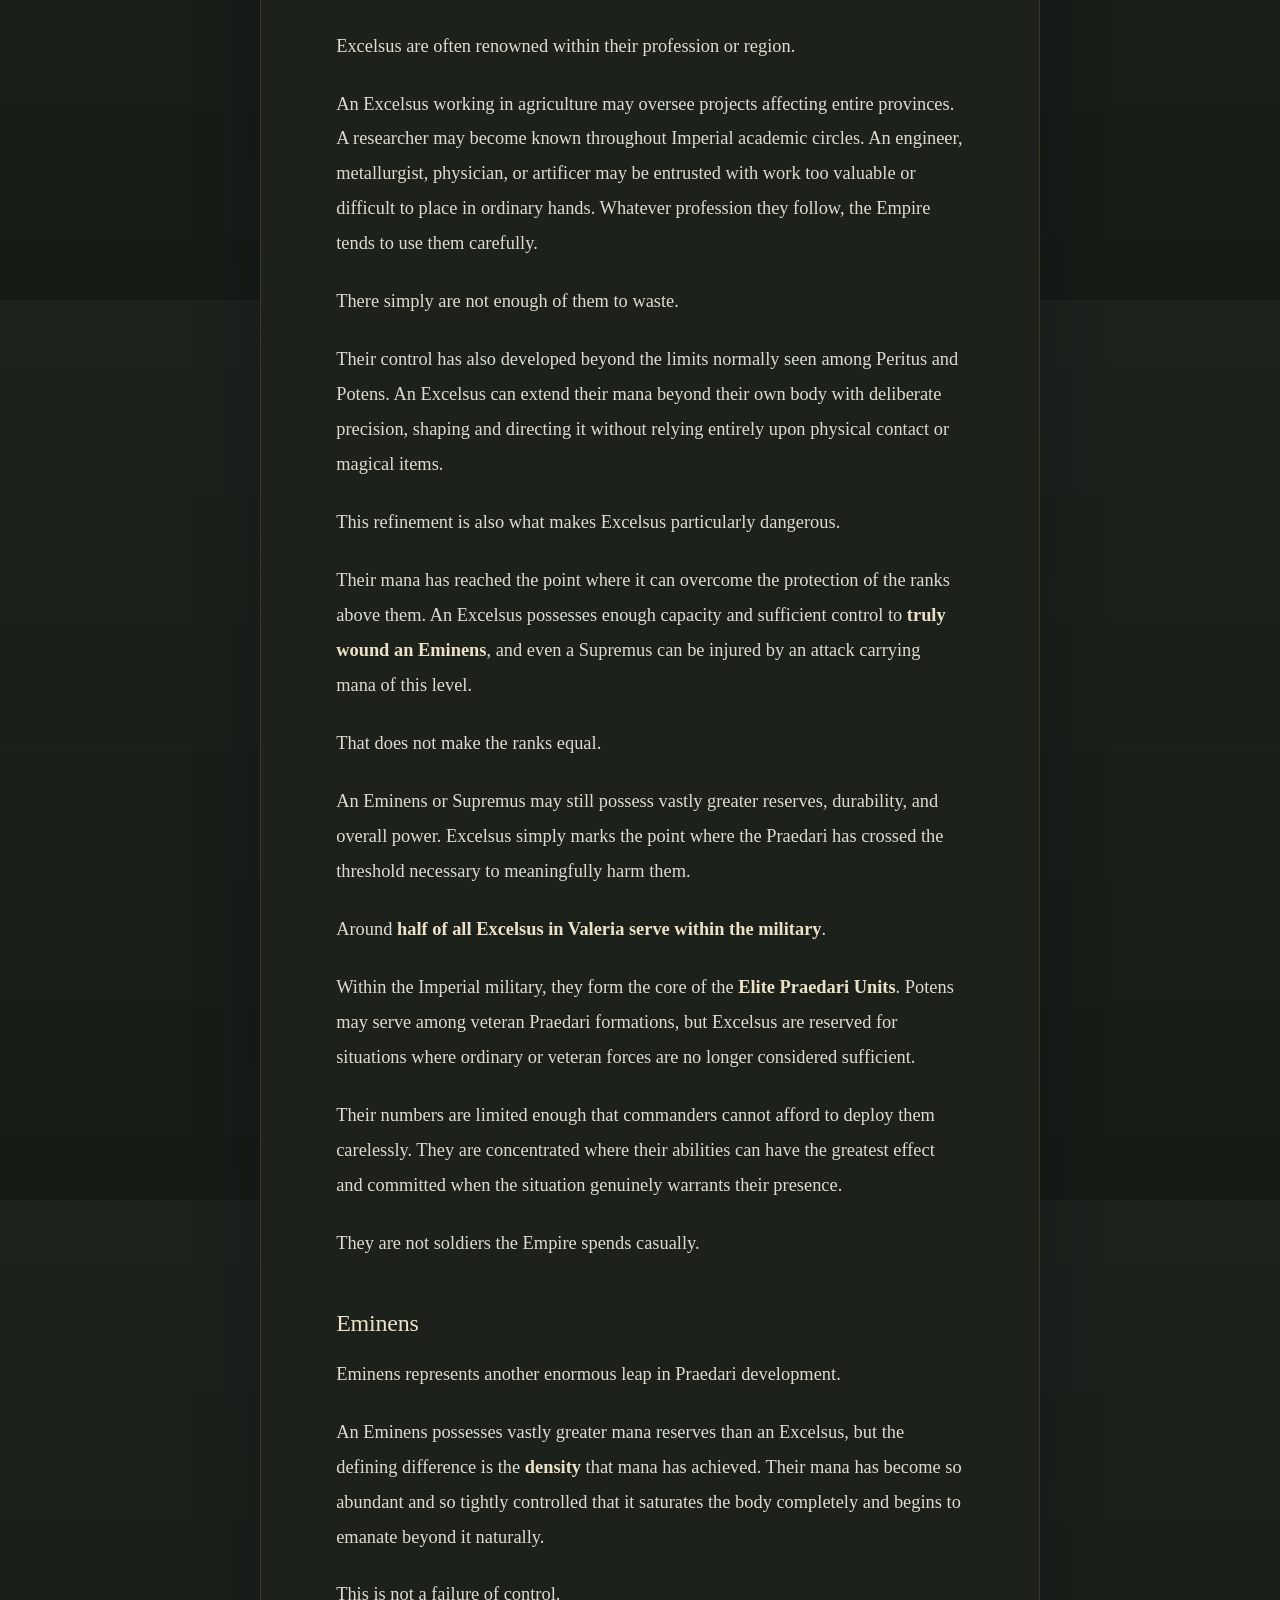
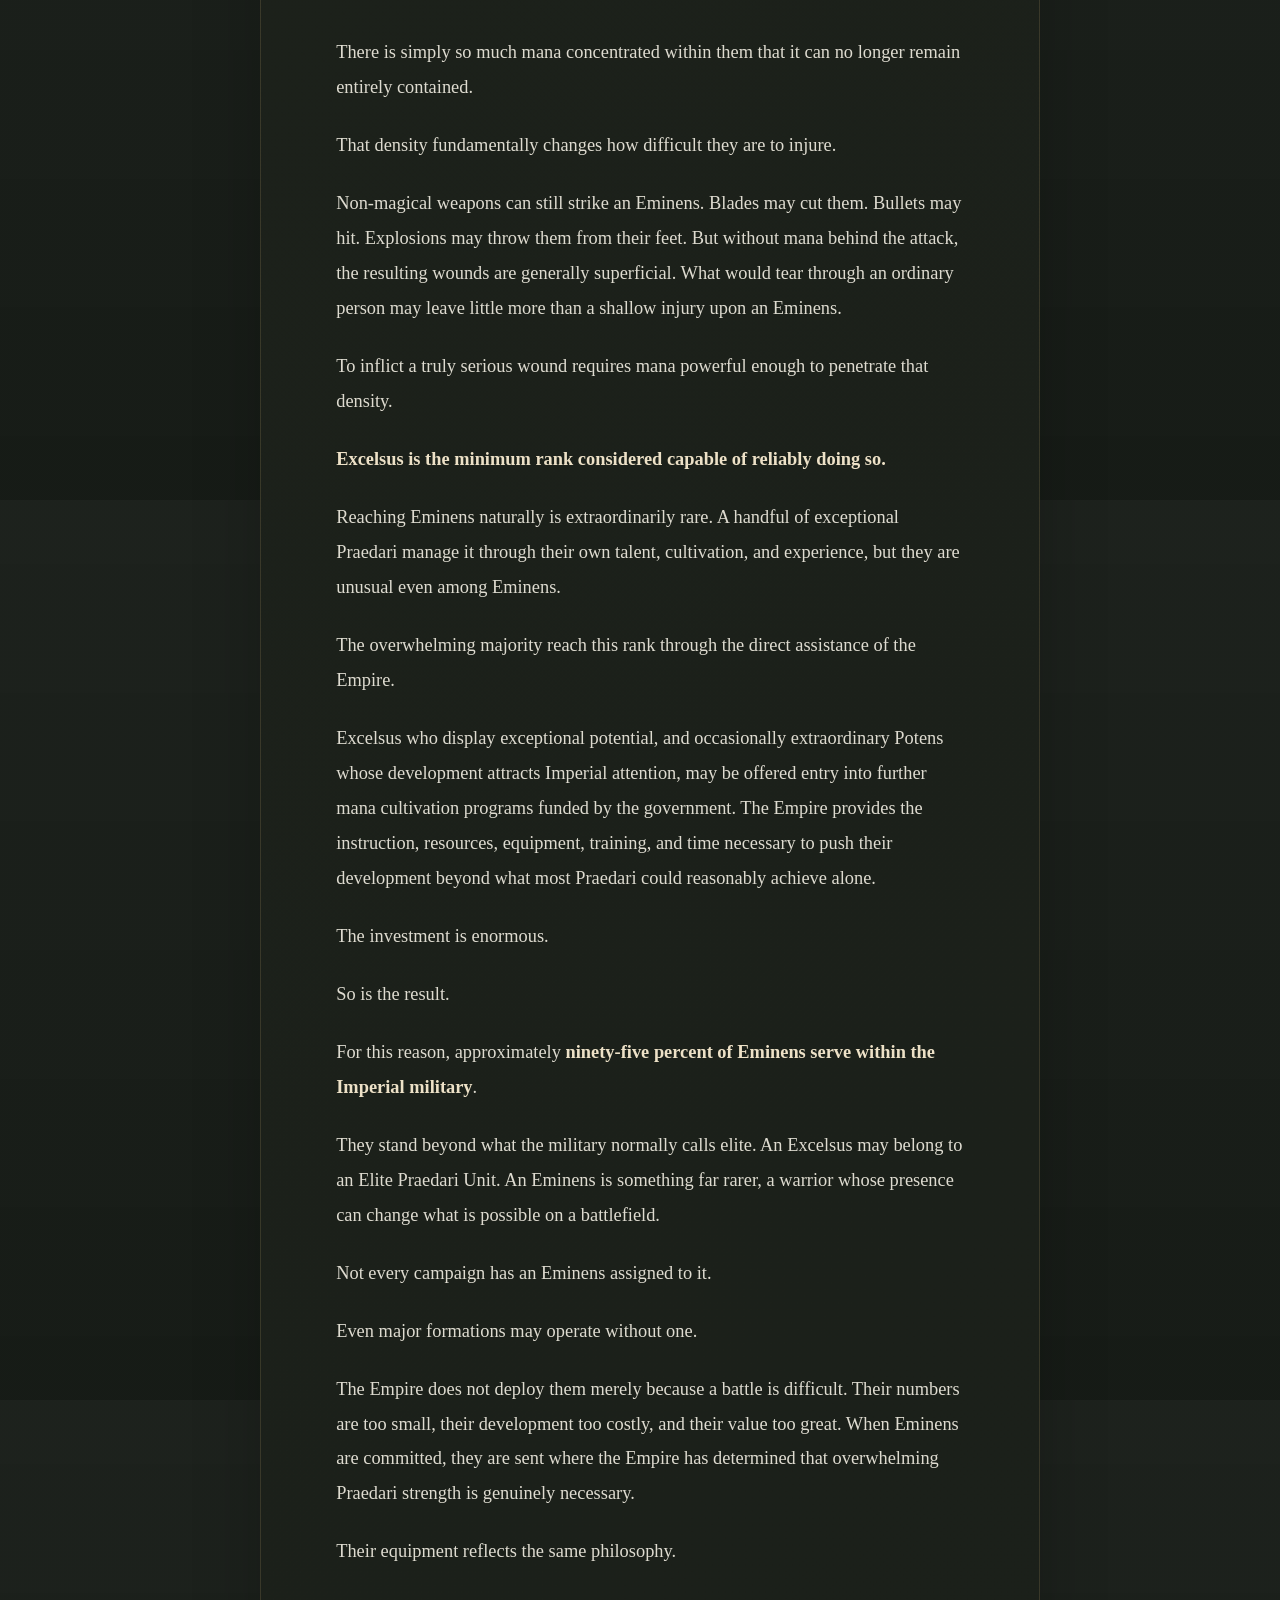
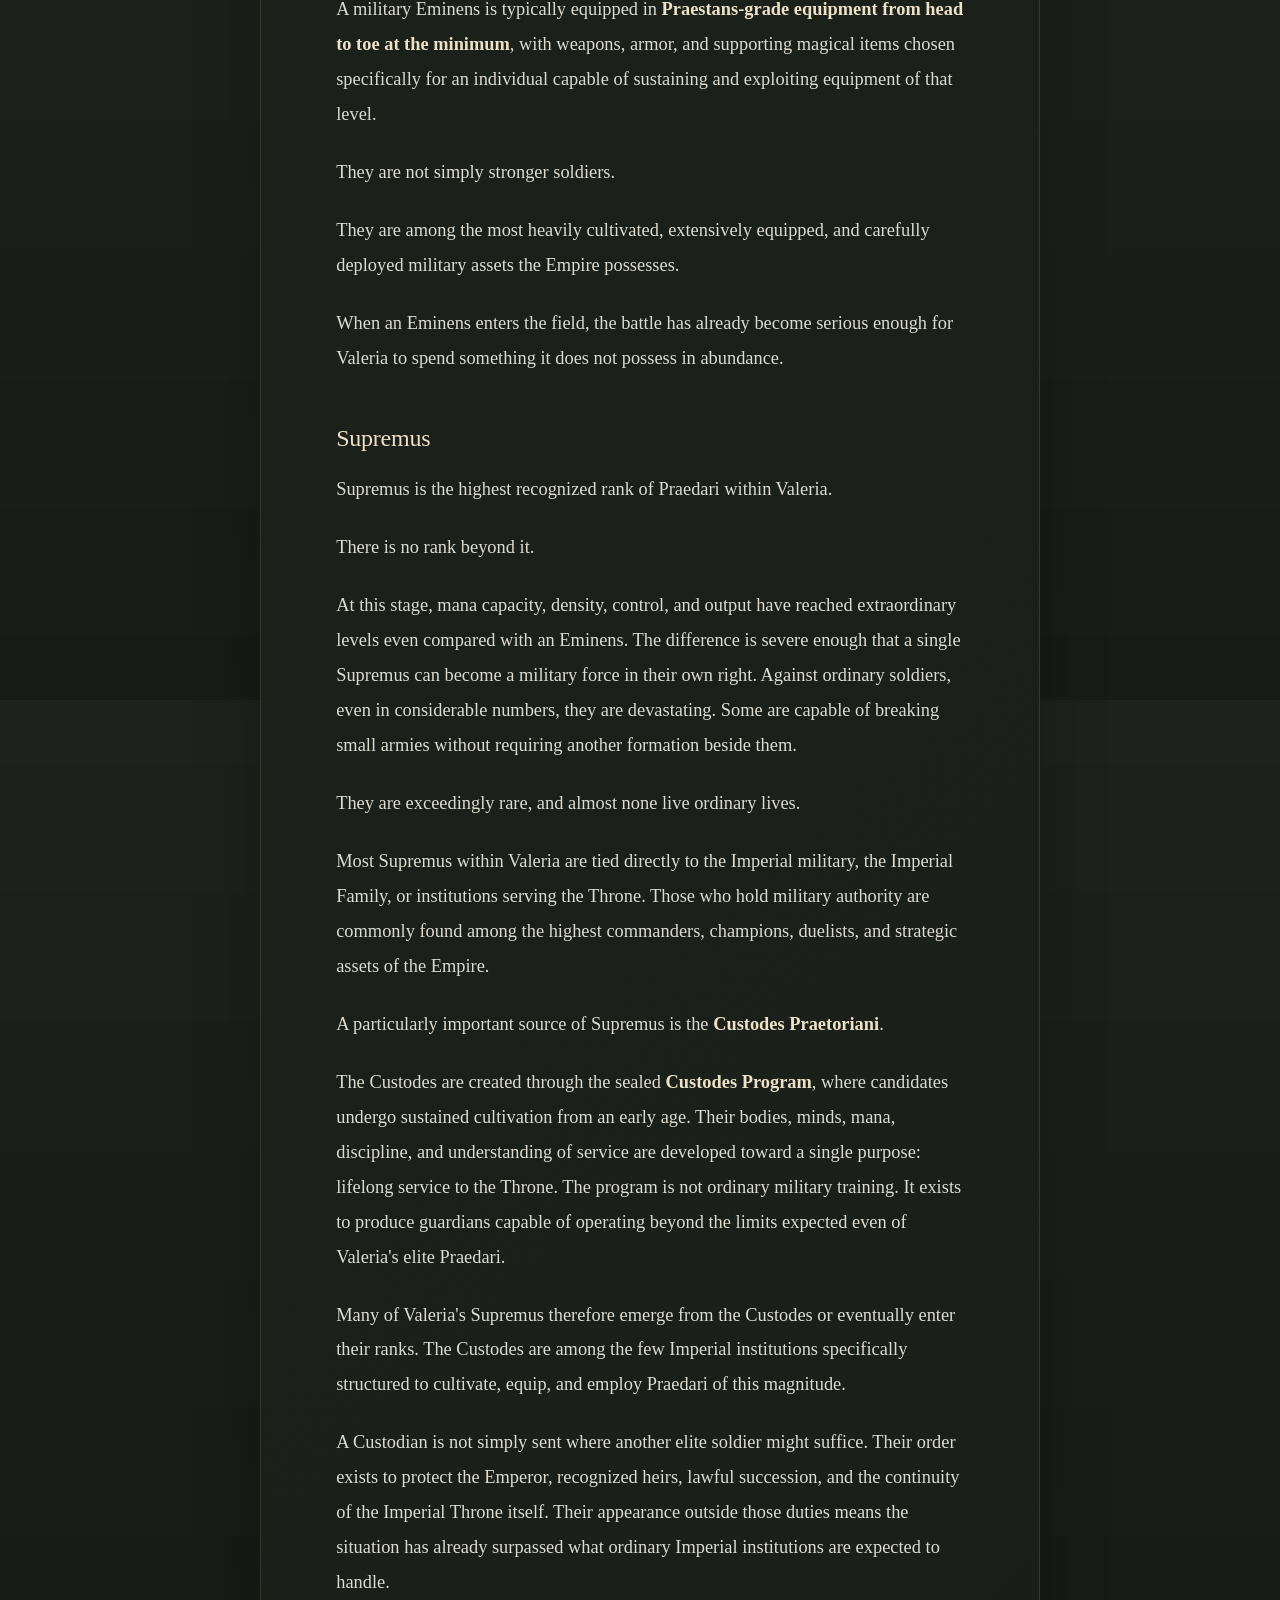
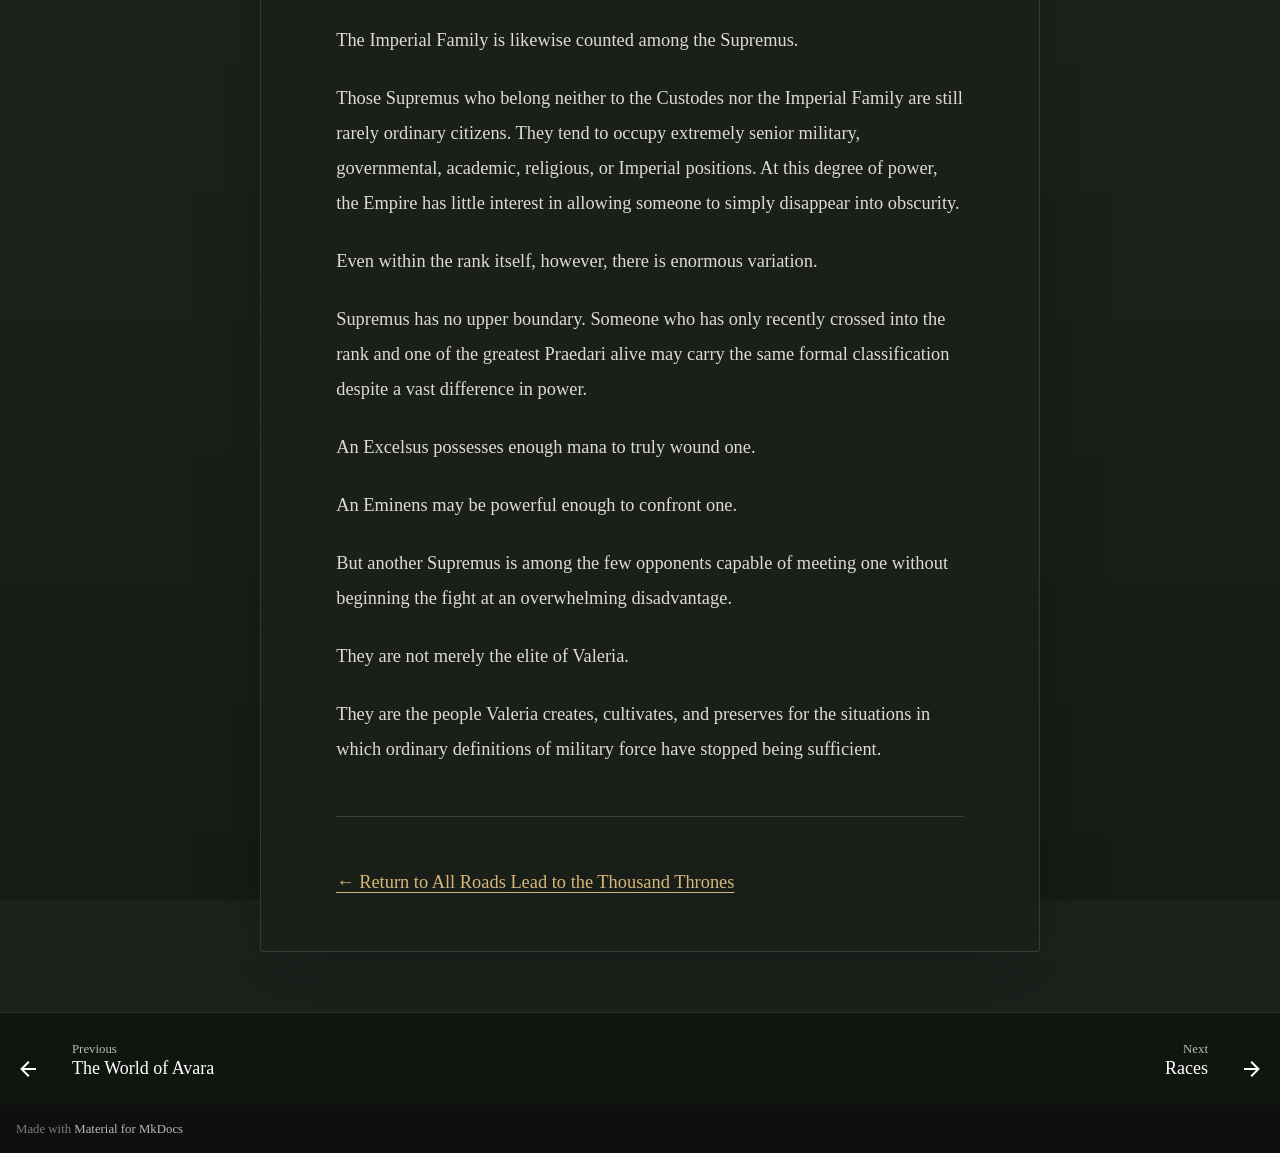
==== commit 8029c01f: "Deployed 27c0d38 with MkDocs version: 1.6.1" ====
--- a/mana/index.html
+++ b/mana/index.html
@@ -581,7 +581,7 @@
 
 <p><img
   class="mana-banner"
-  src="assets/images/mana-banner.png"
+  src="../assets/images/mana-banner.png"
   alt="Mana artwork"
 /></p>
 <p>It's in a newborn's first breath, in the slow pulse under an old man's skin, in tree roots buried under winter soil. Most people never feel it, never see it, never think twice about the mana that kept their heart beating.</p>
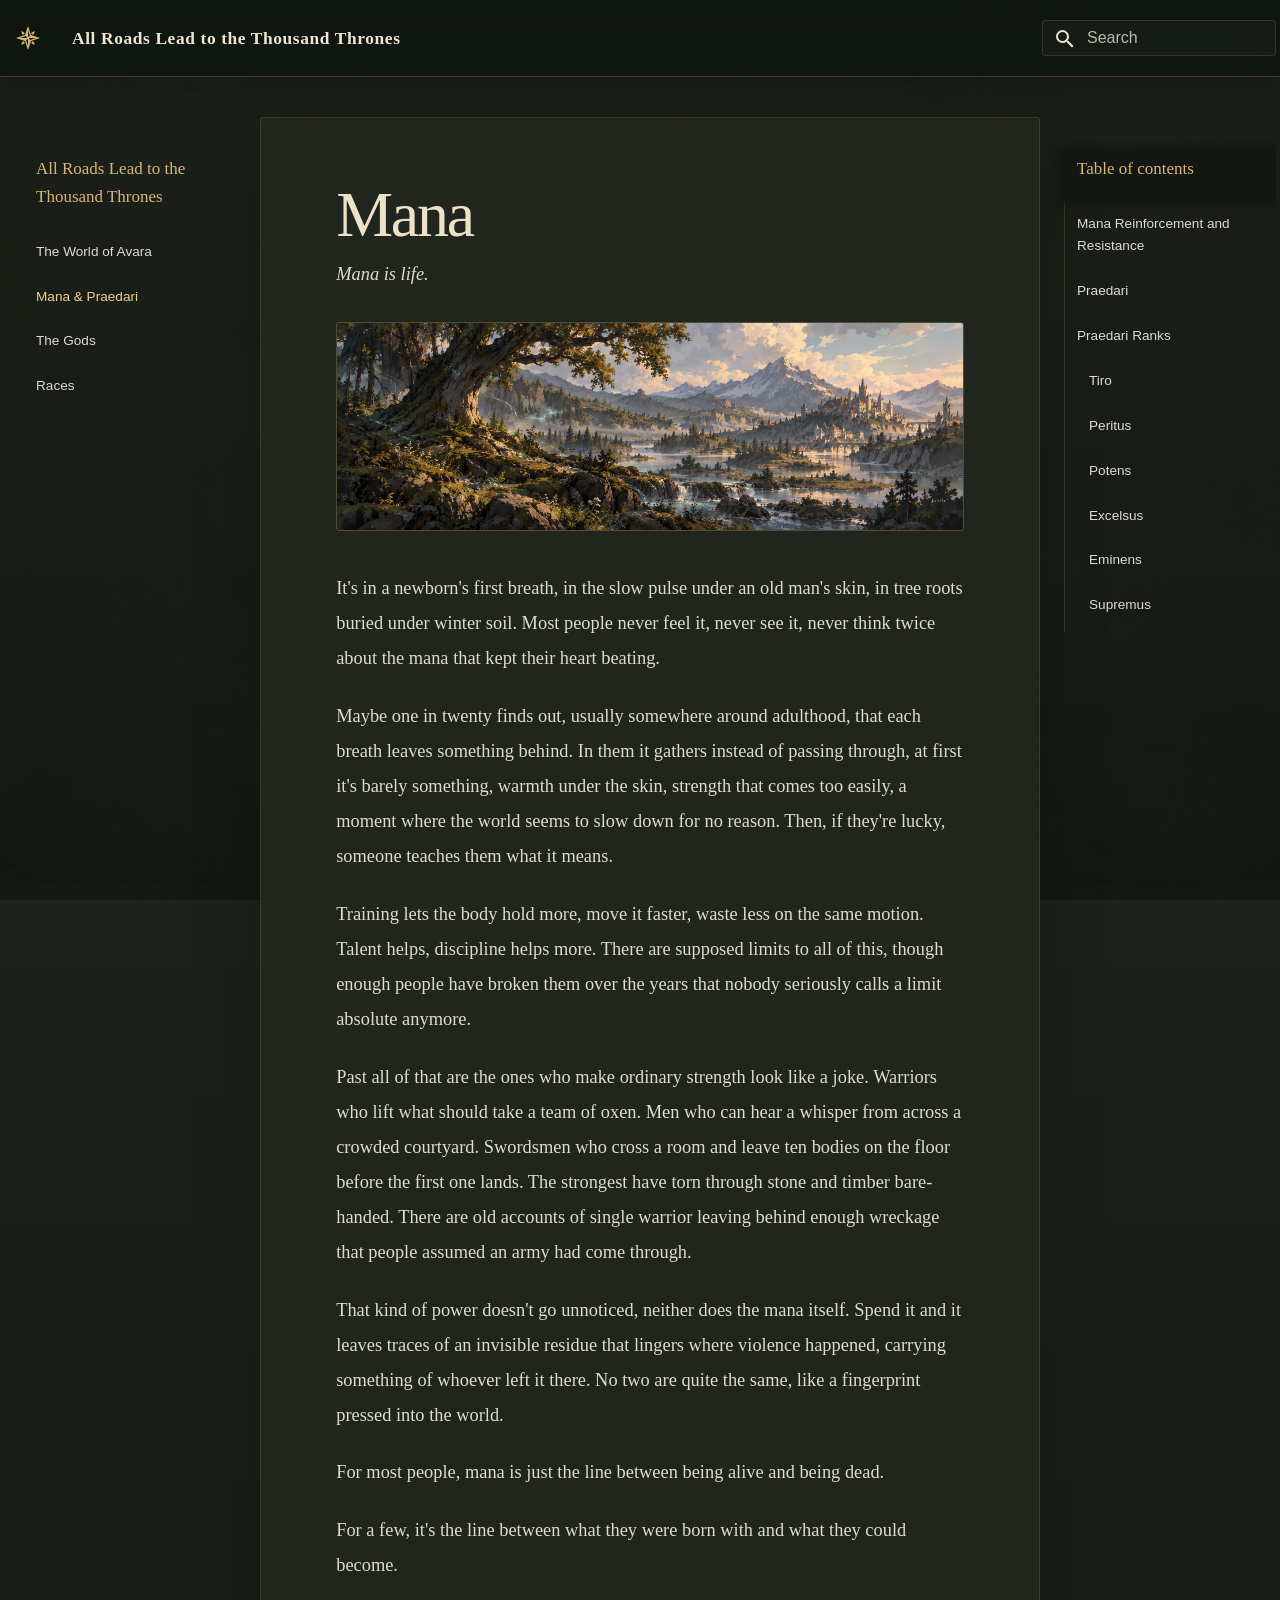
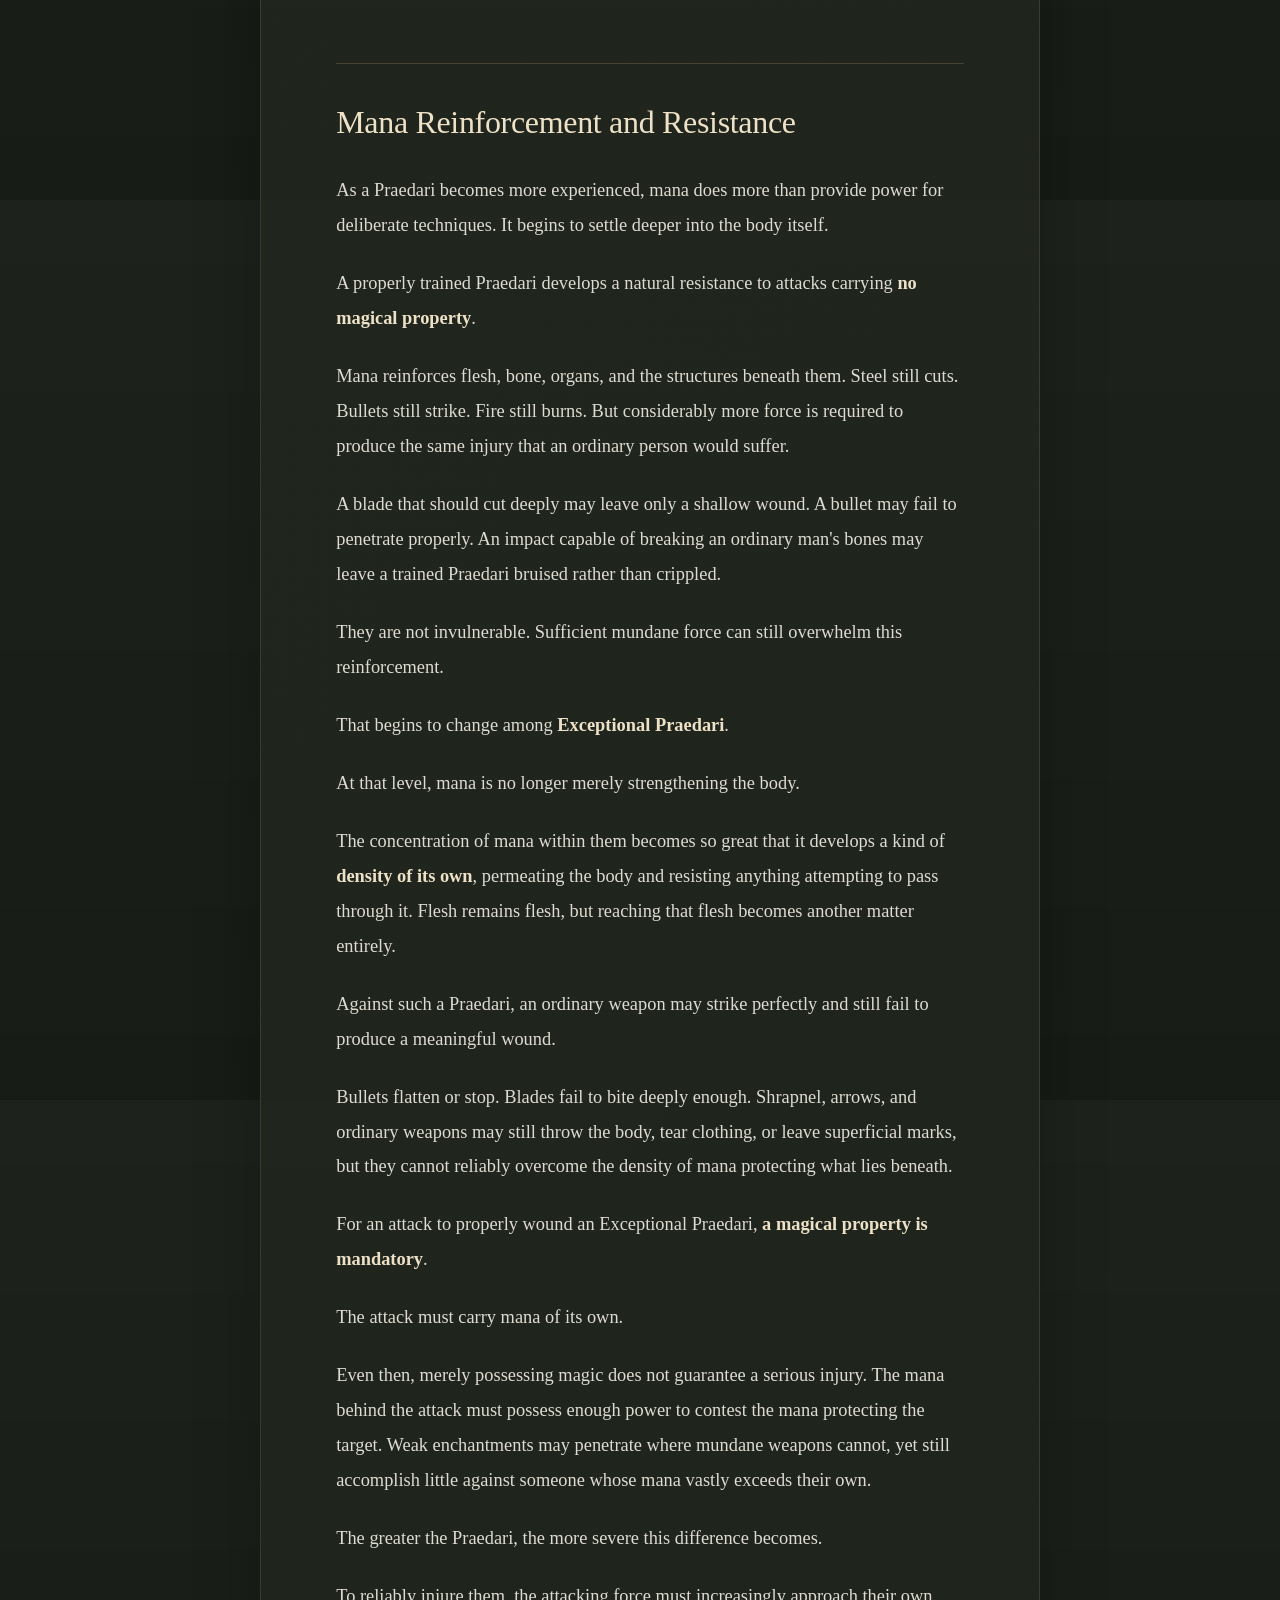
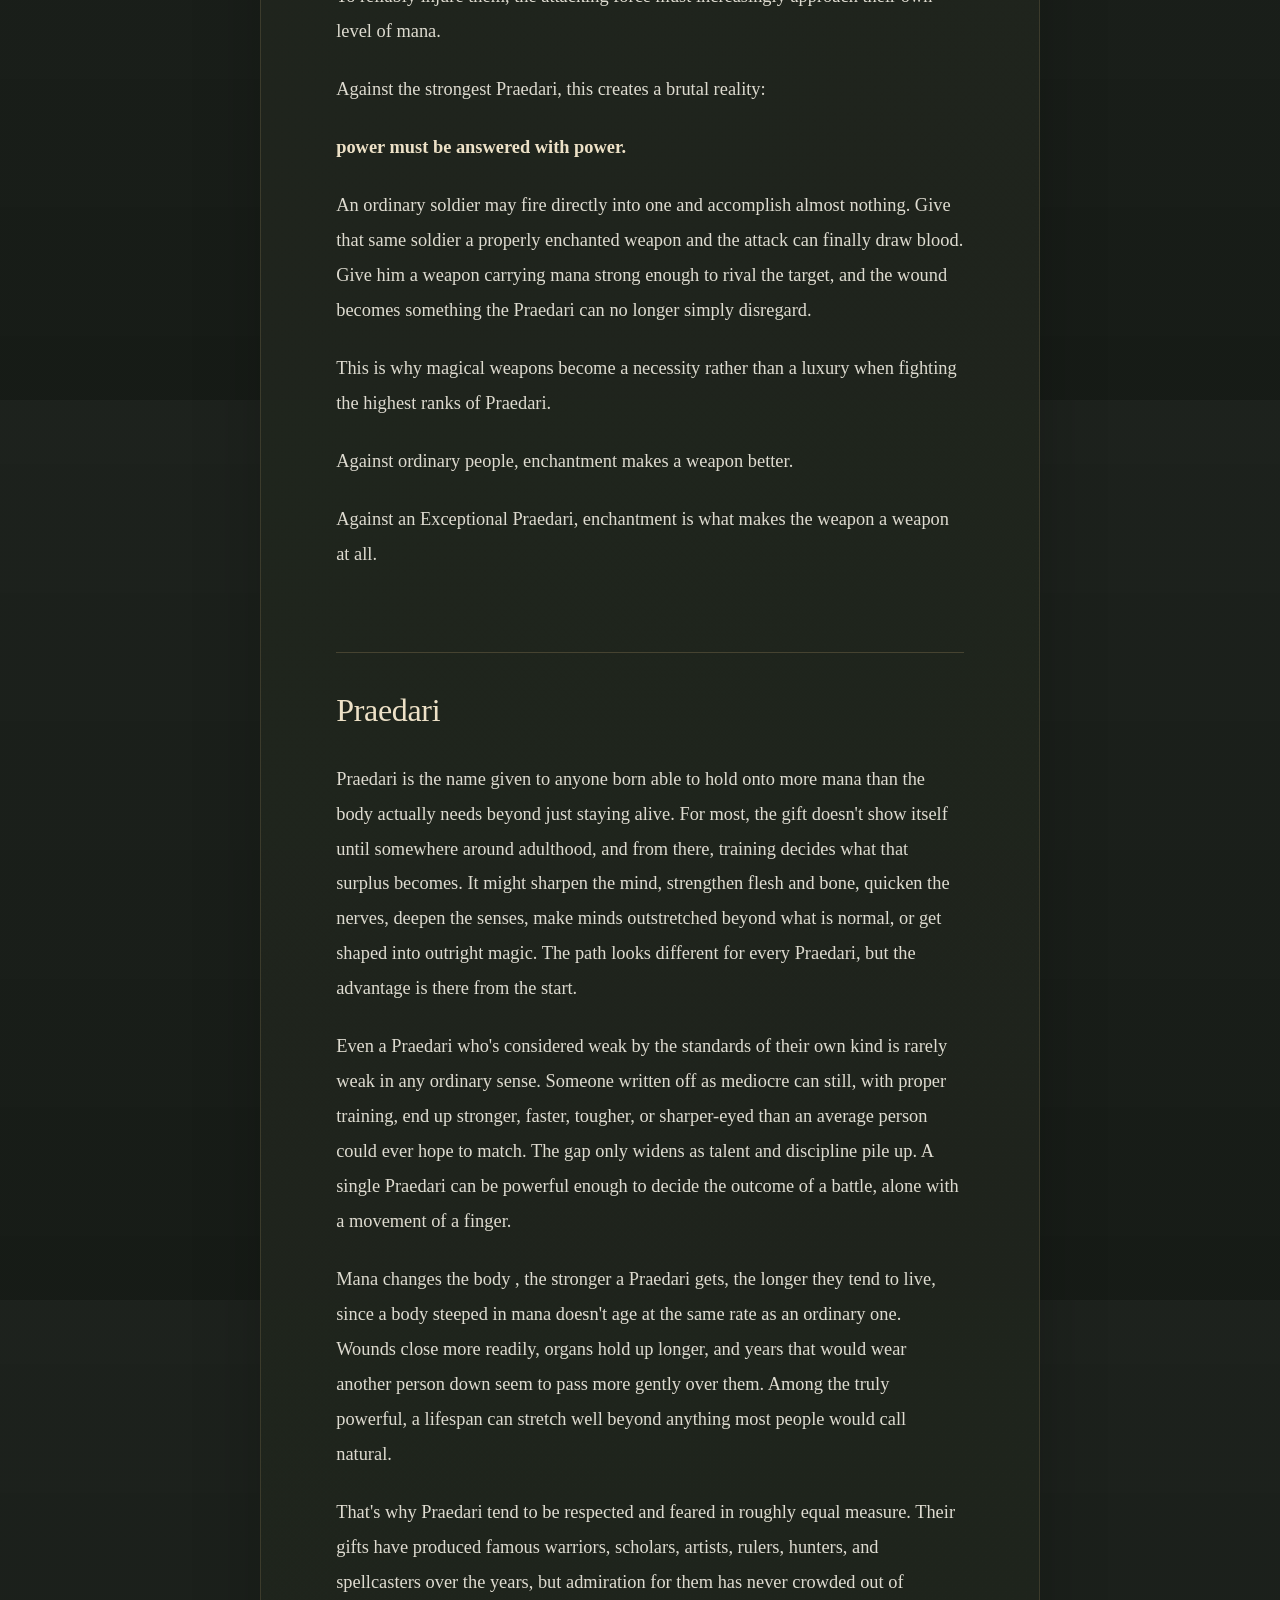
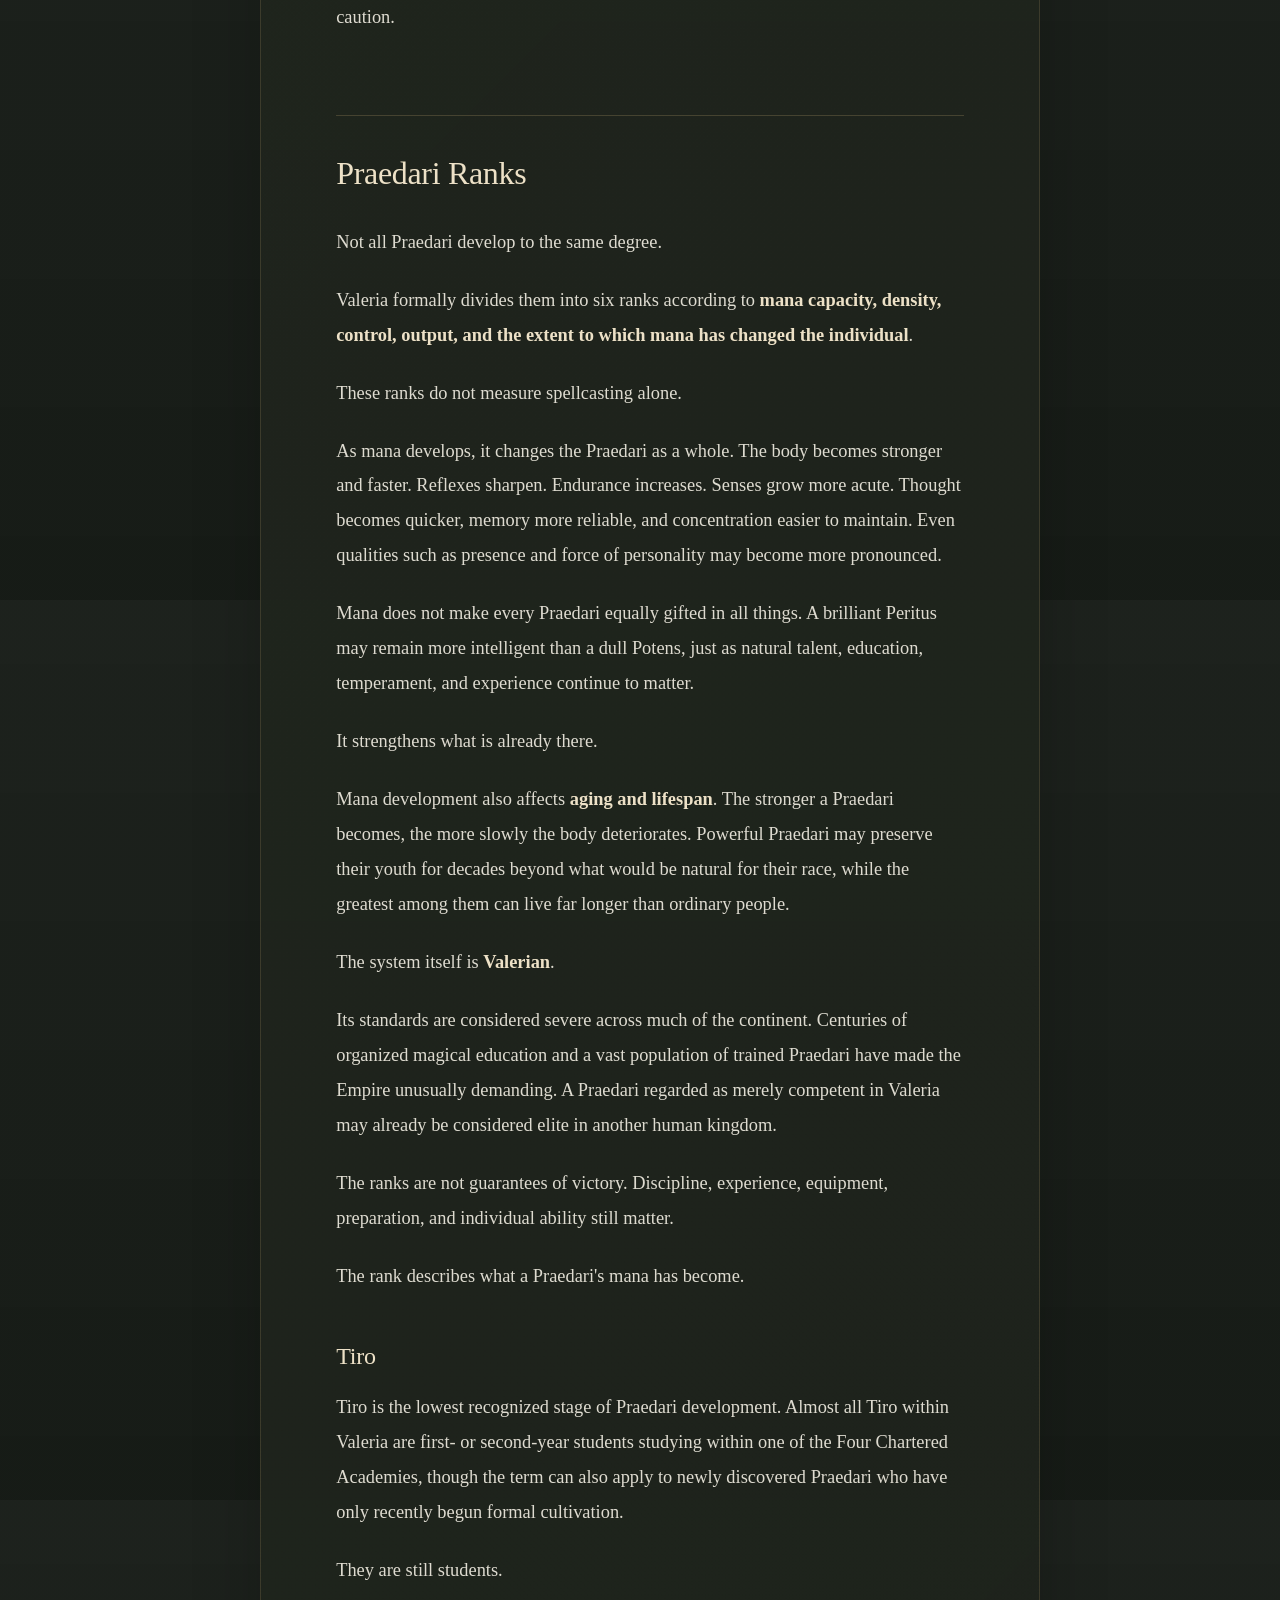
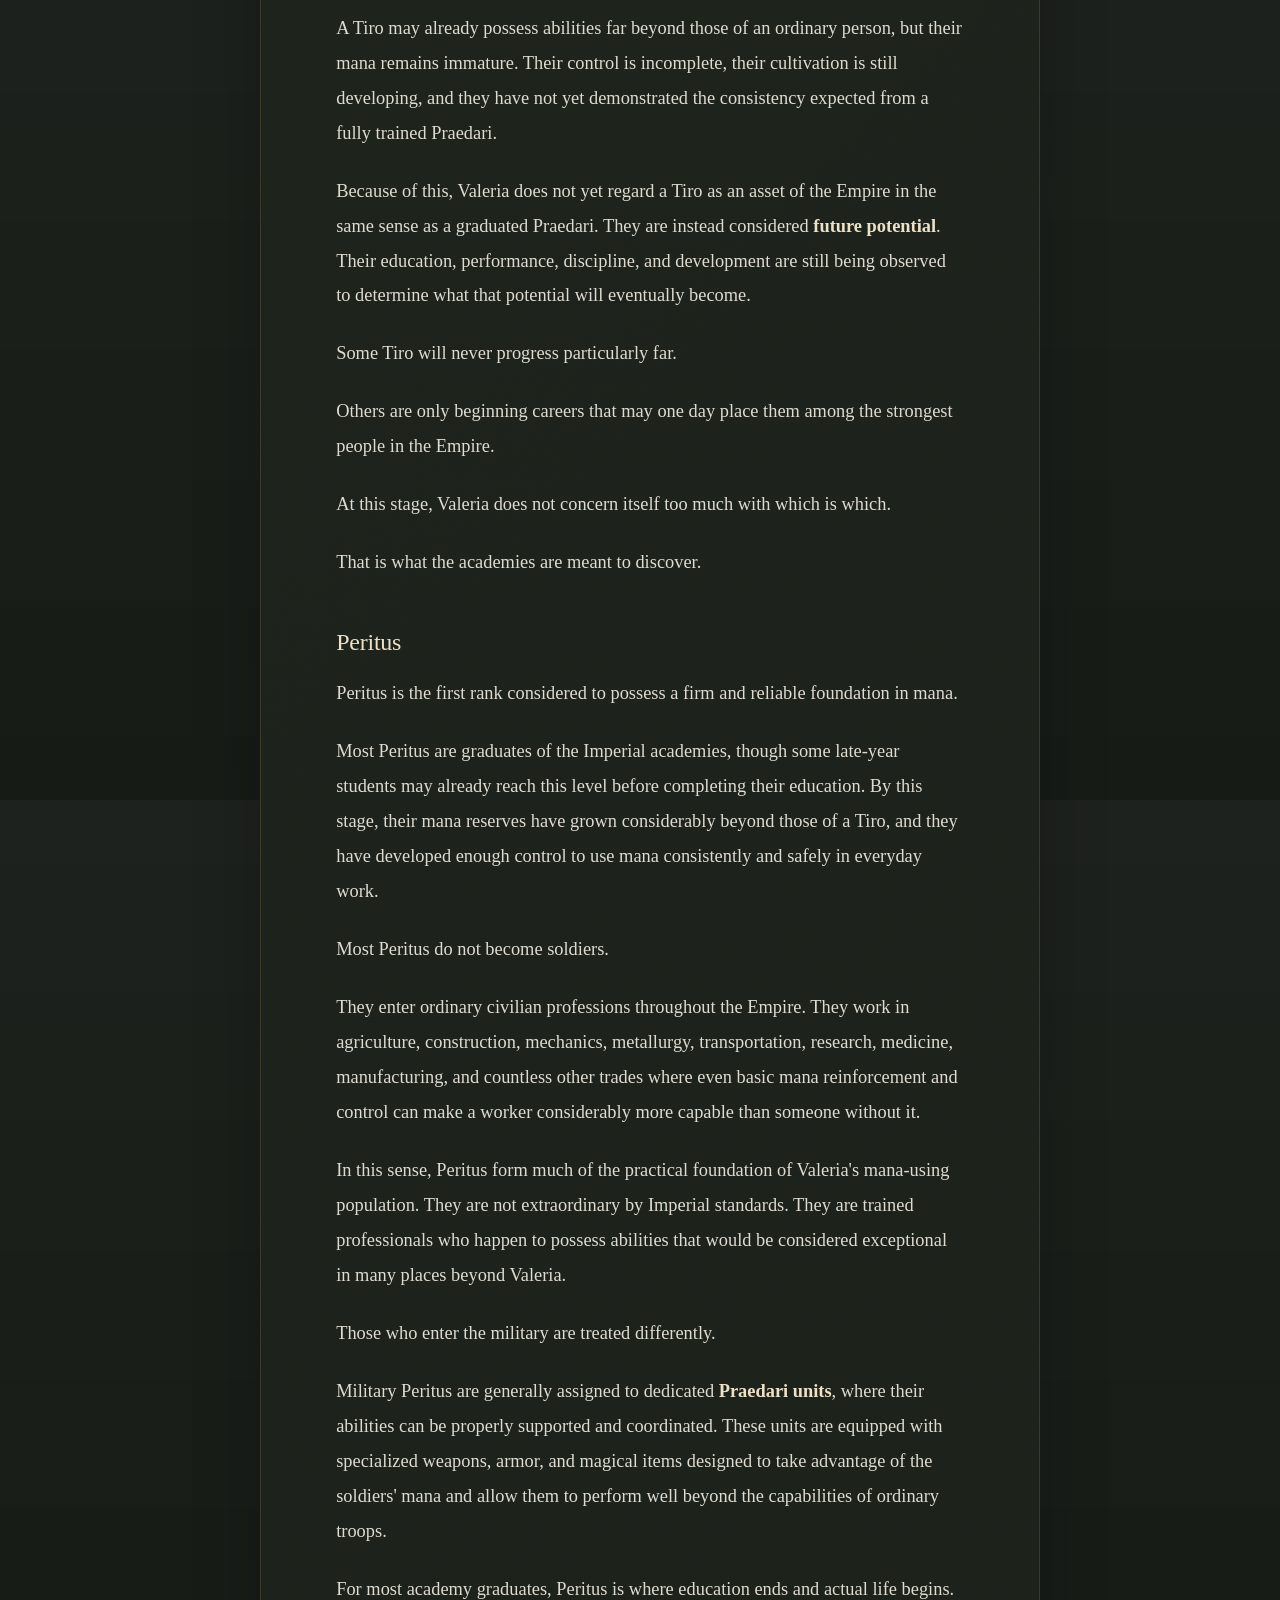
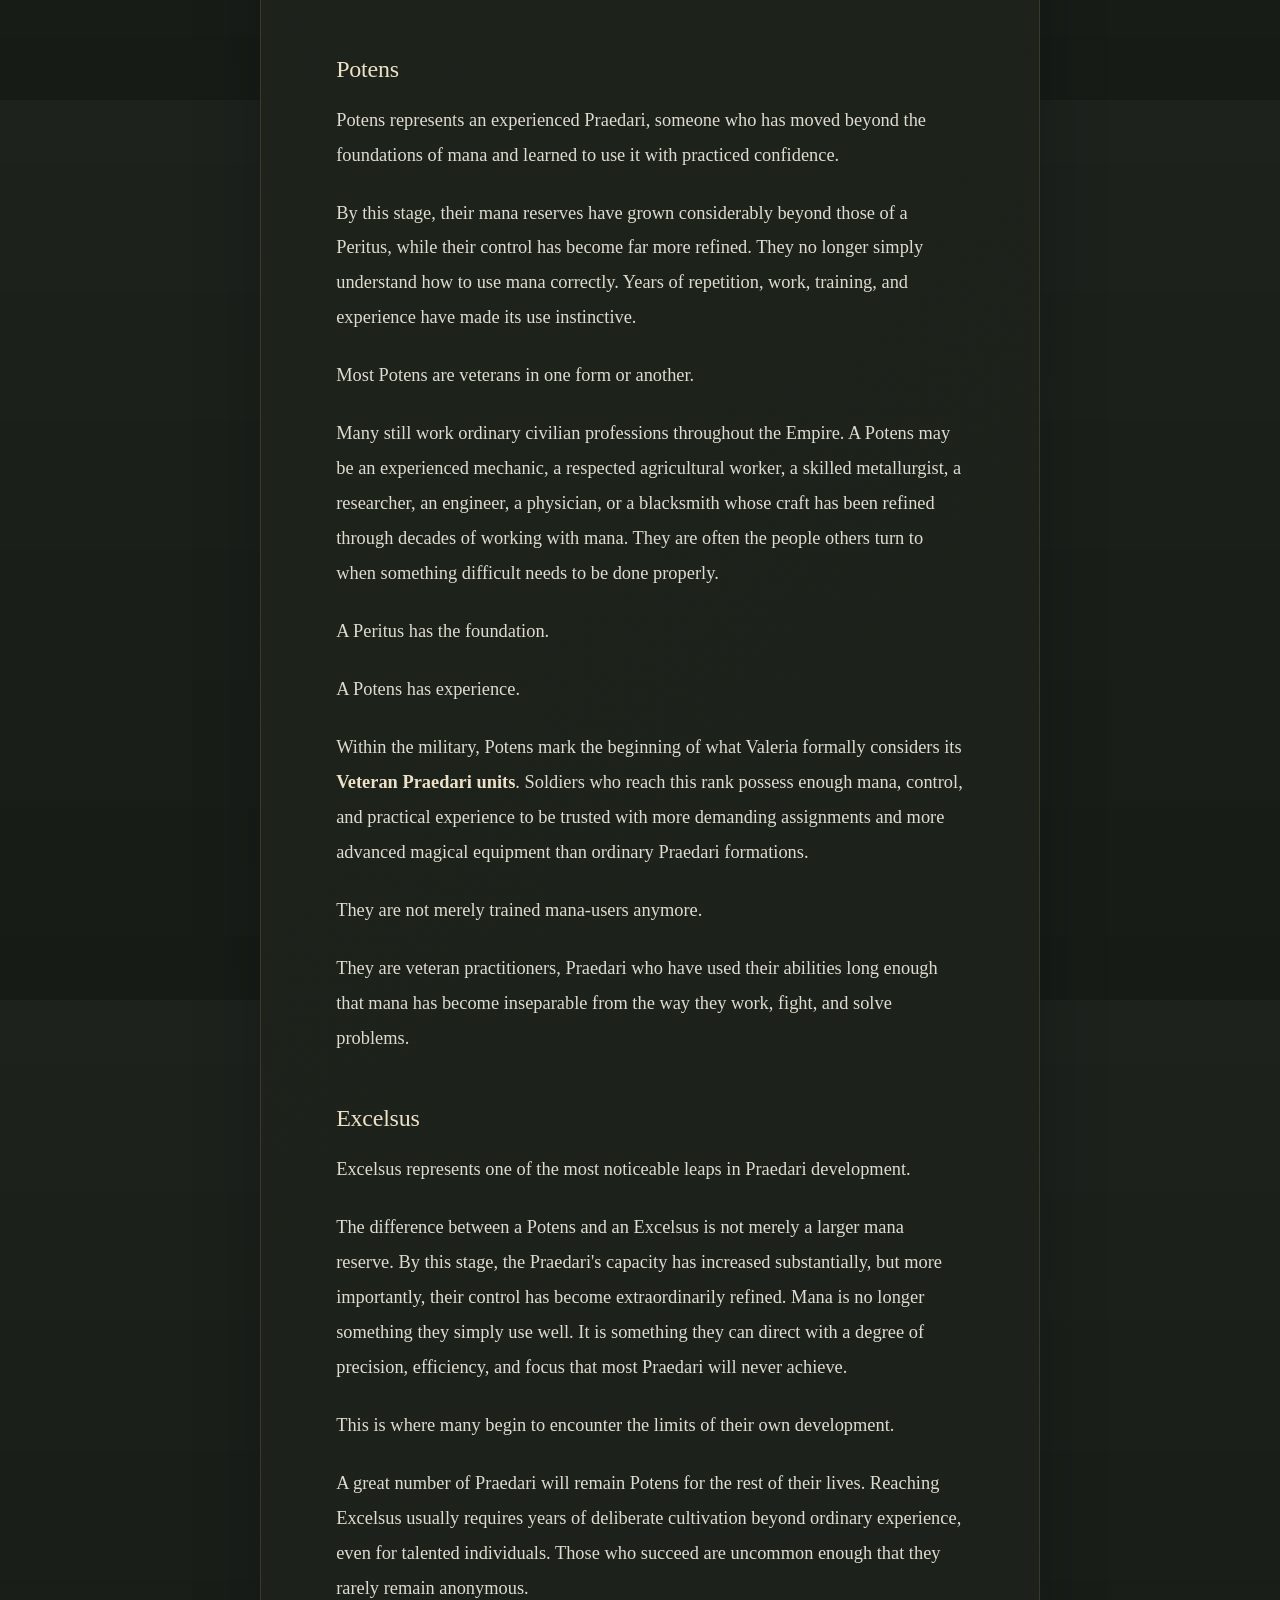
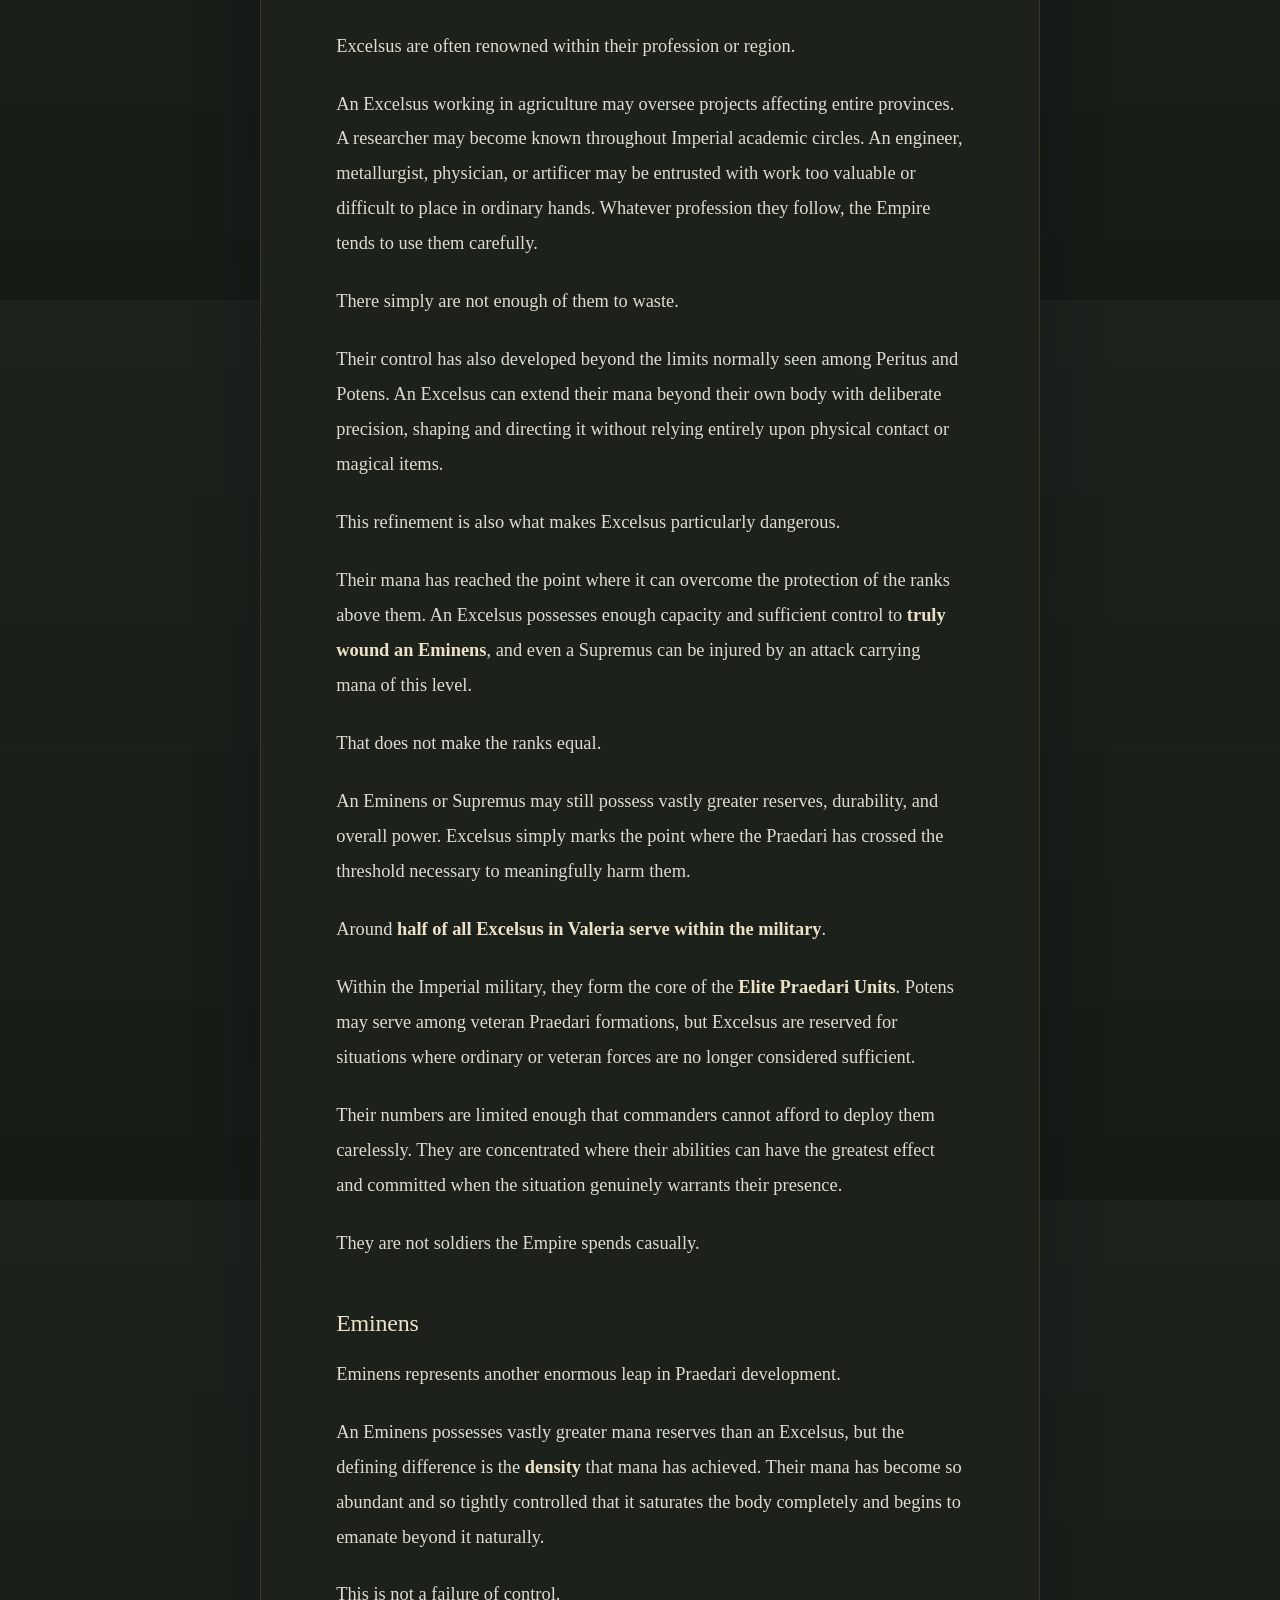
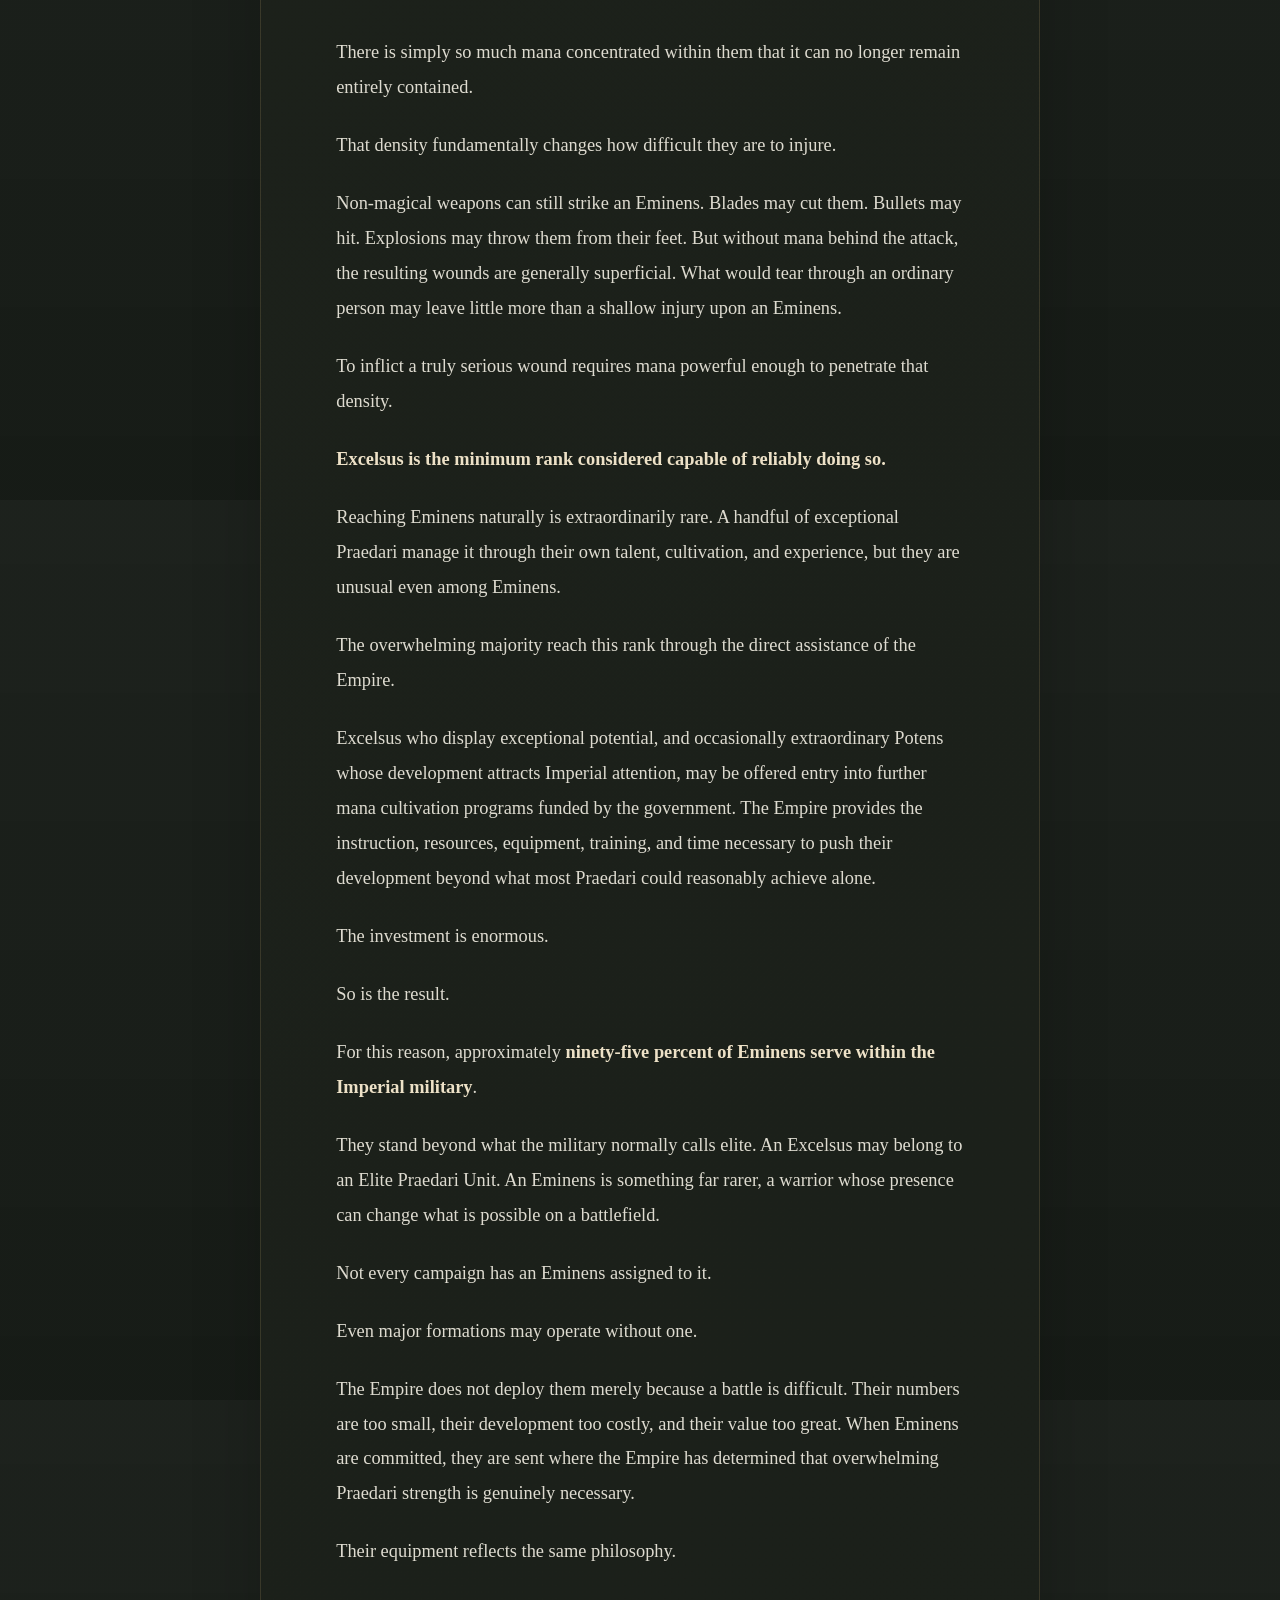
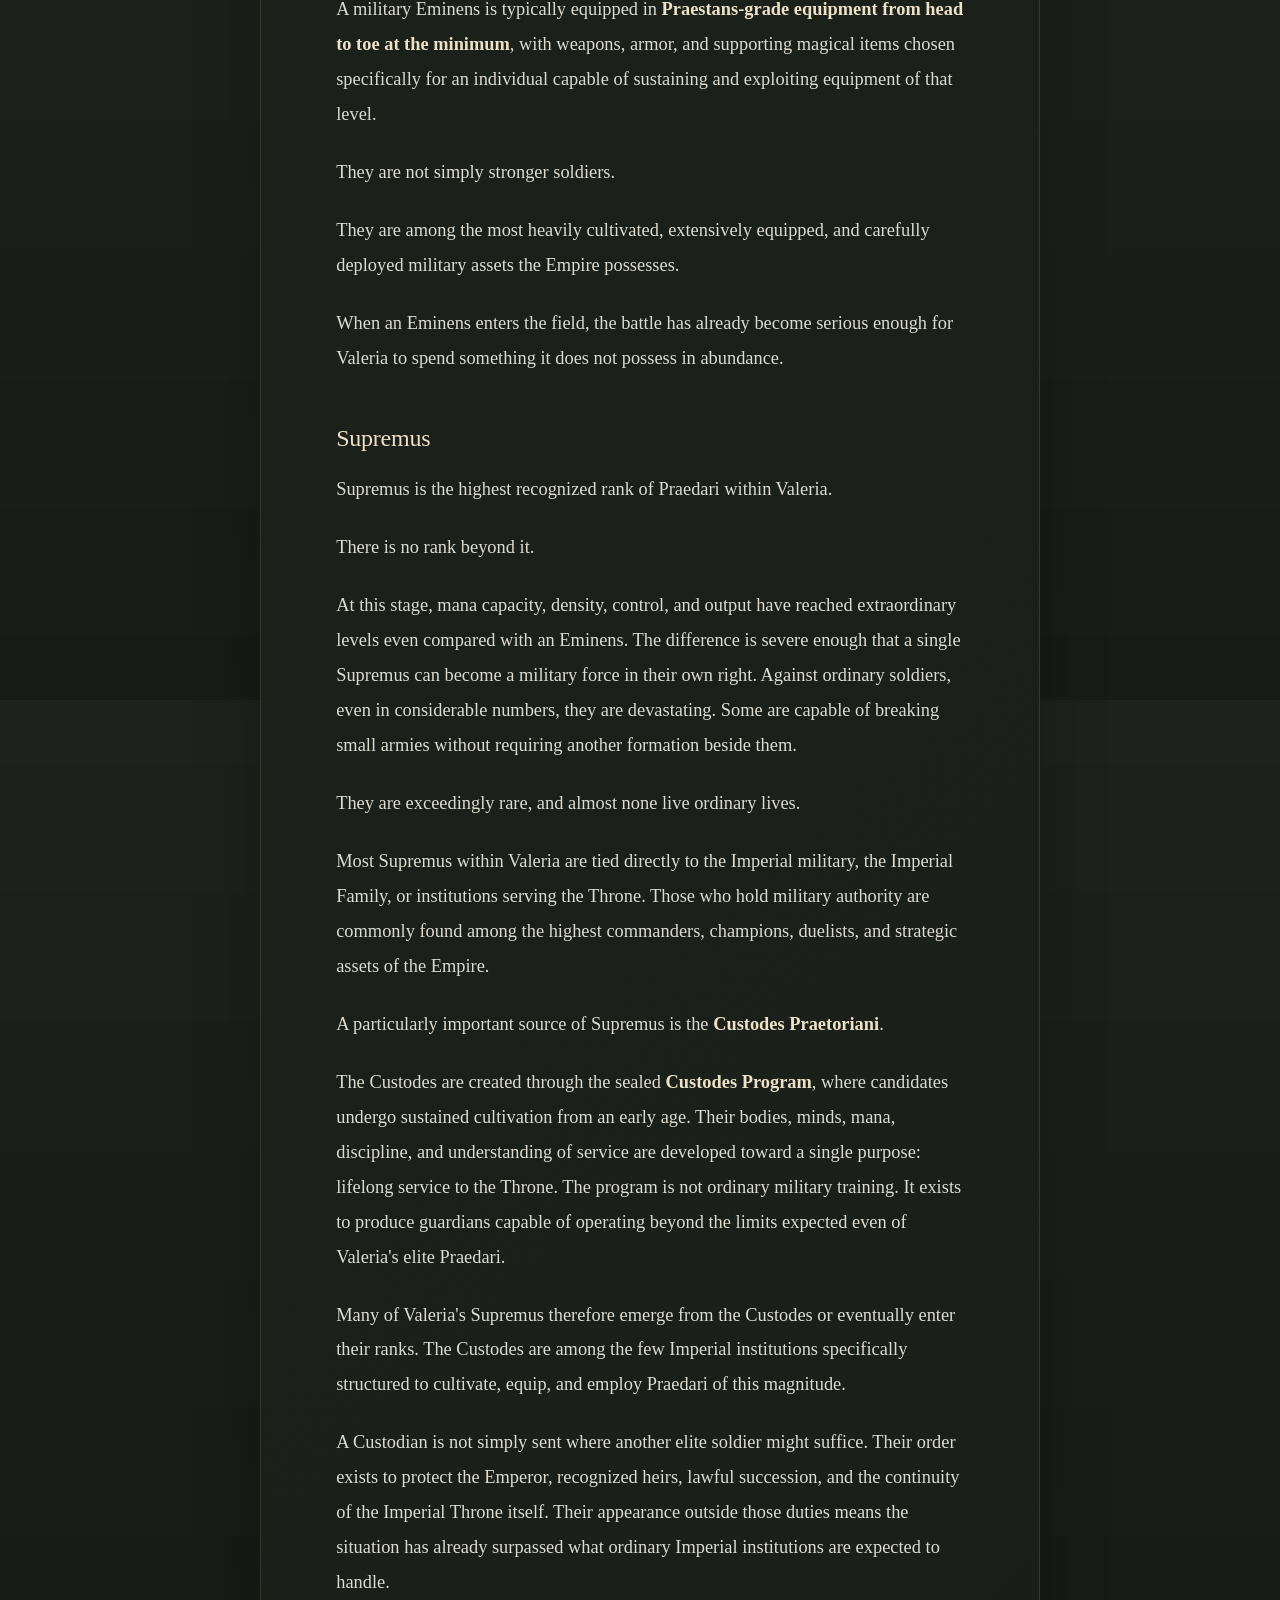
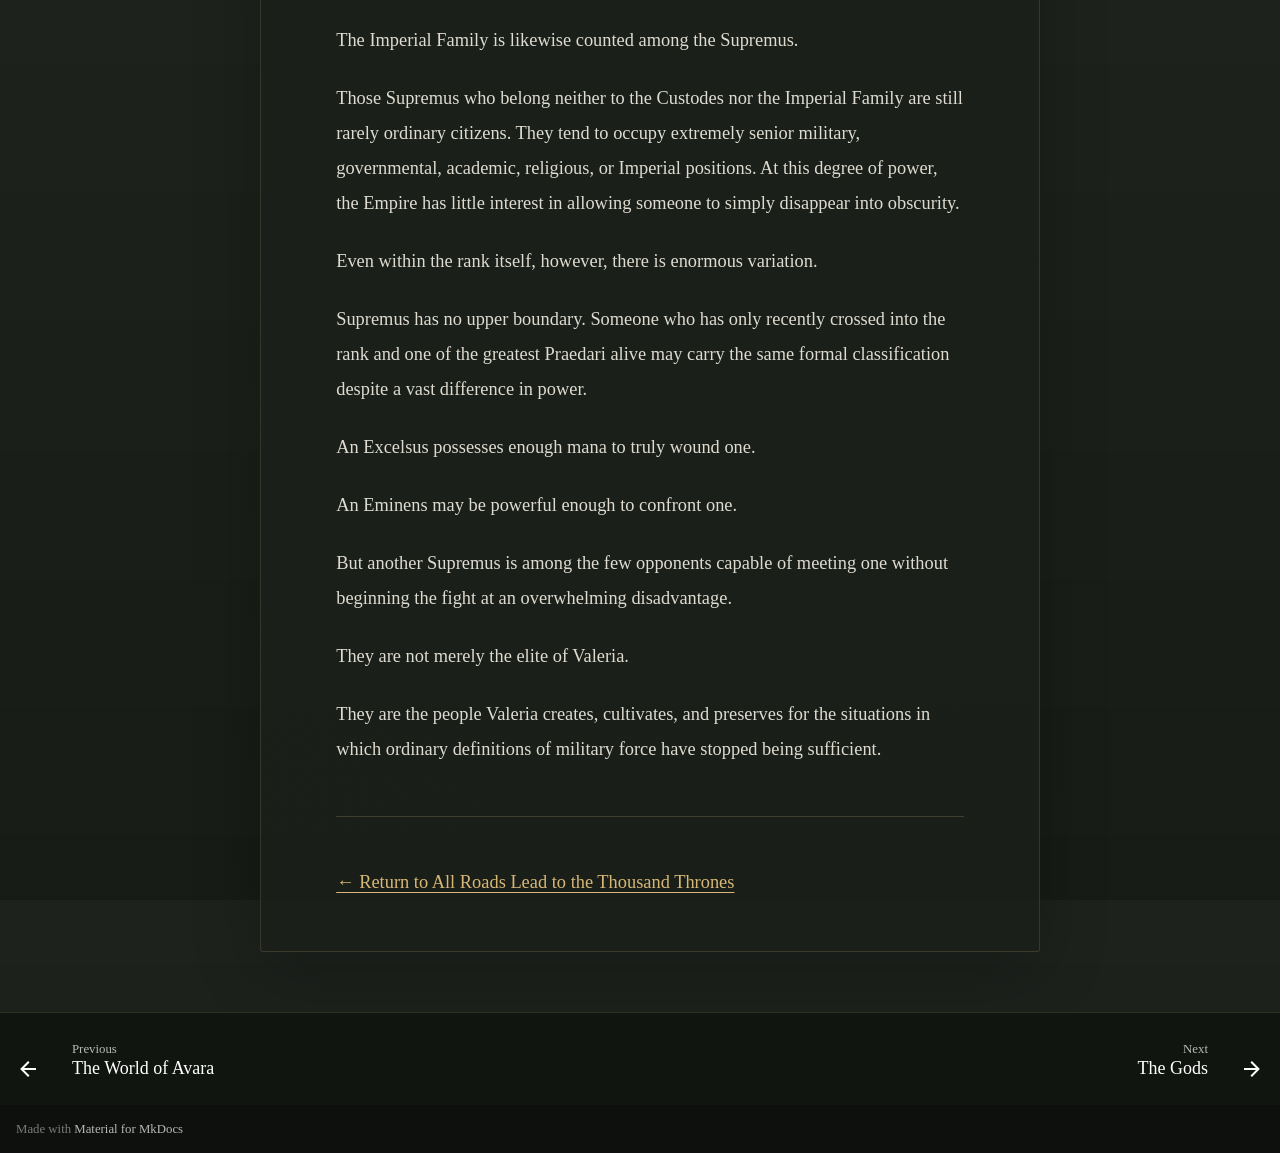
==== commit d66d3158: "Deployed 09a5897 with MkDocs version: 1.6.1" ====
--- a/mana/index.html
+++ b/mana/index.html
@@ -12,7 +12,7 @@
         <link rel="prev" href="..">
       
       
-        <link rel="next" href="../races/">
+        <link rel="next" href="../the%20gods/">
       
       
         
@@ -397,6 +397,33 @@
   
 </nav>
       
+    </li>
+  
+
+    
+      
+      
+  
+  
+  
+  
+    <li class="md-nav__item">
+      <a href="../the%20gods/" class="md-nav__link">
+        
+  
+  
+  <span class="md-ellipsis">
+    
+  
+    The Gods
+  
+
+    
+  </span>
+  
+  
+
+      </a>
     </li>
   
 
@@ -772,13 +799,13 @@
         
         
           
-          <a href="../races/" class="md-footer__link md-footer__link--next" aria-label="Next: Races">
+          <a href="../the%20gods/" class="md-footer__link md-footer__link--next" aria-label="Next: The Gods">
             <div class="md-footer__title">
               <span class="md-footer__direction">
                 Next
               </span>
               <div class="md-ellipsis">
-                Races
+                The Gods
               </div>
             </div>
             <div class="md-footer__button md-icon">
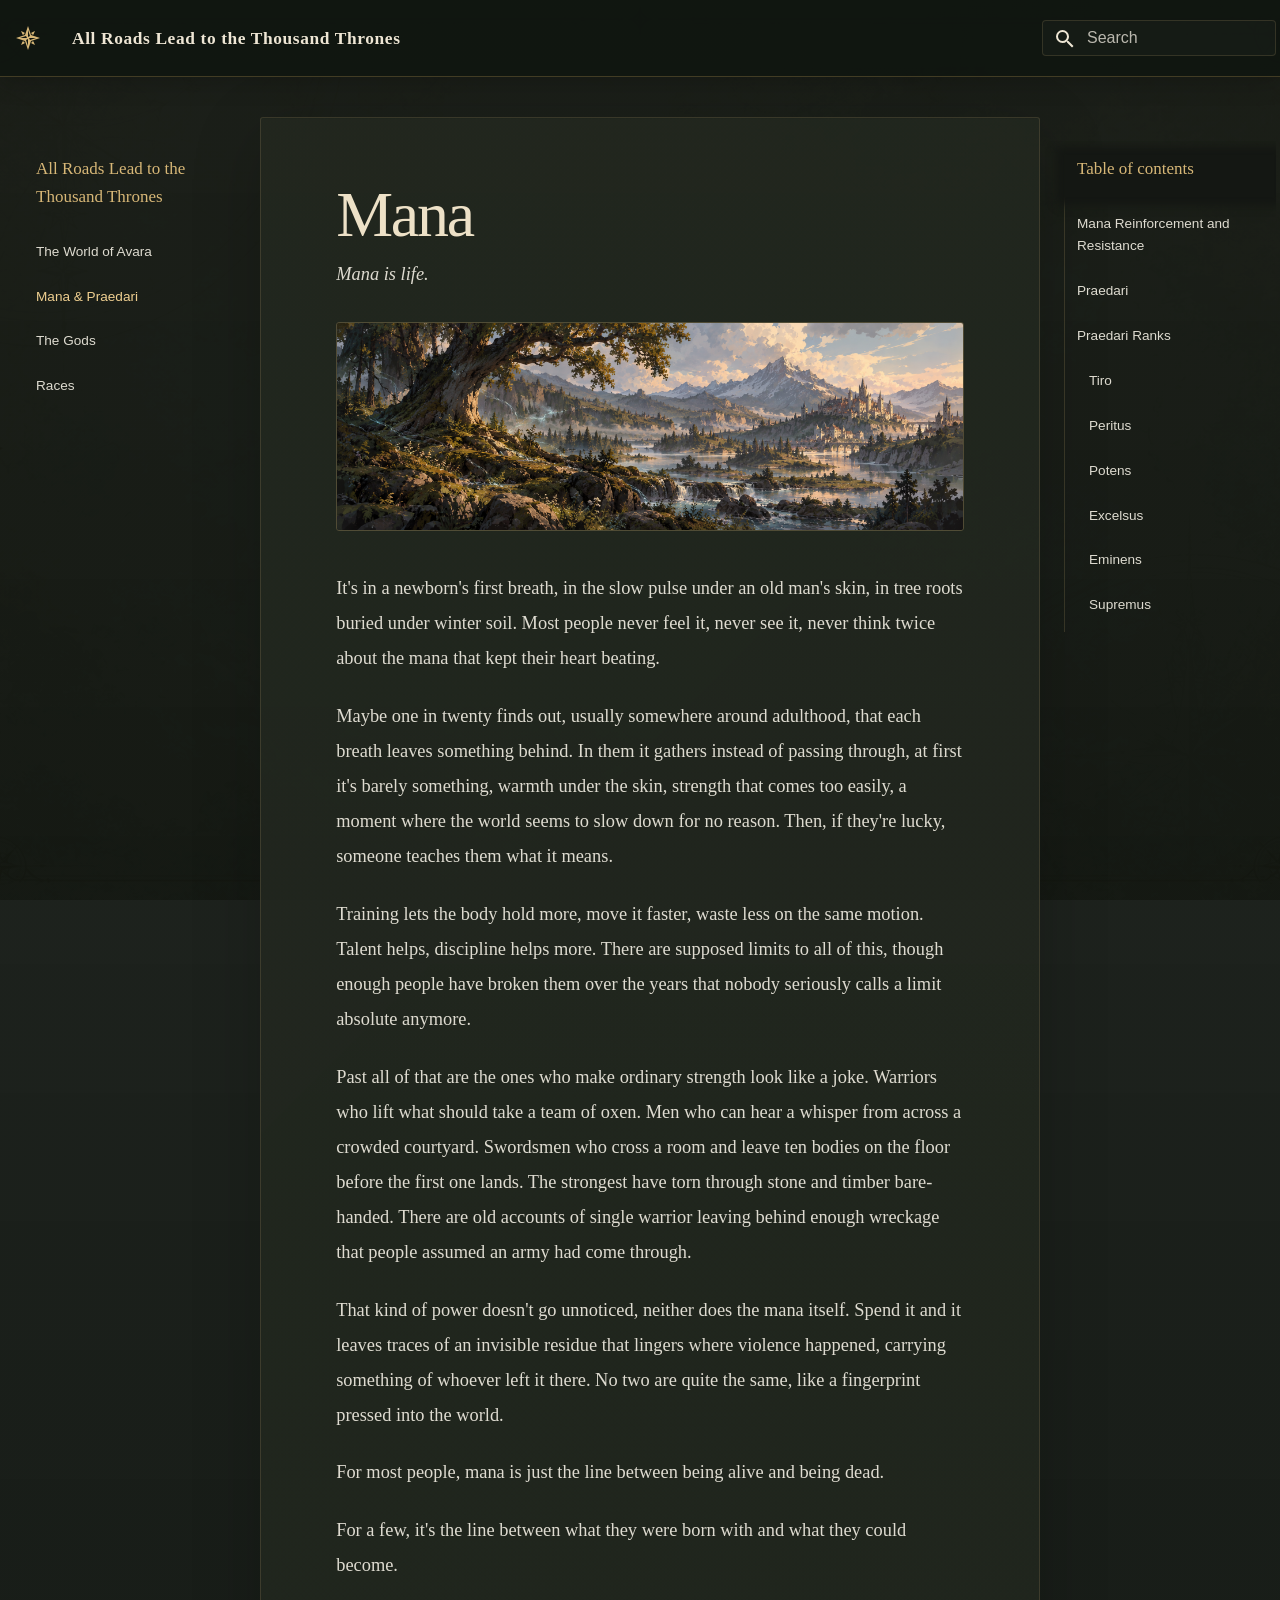
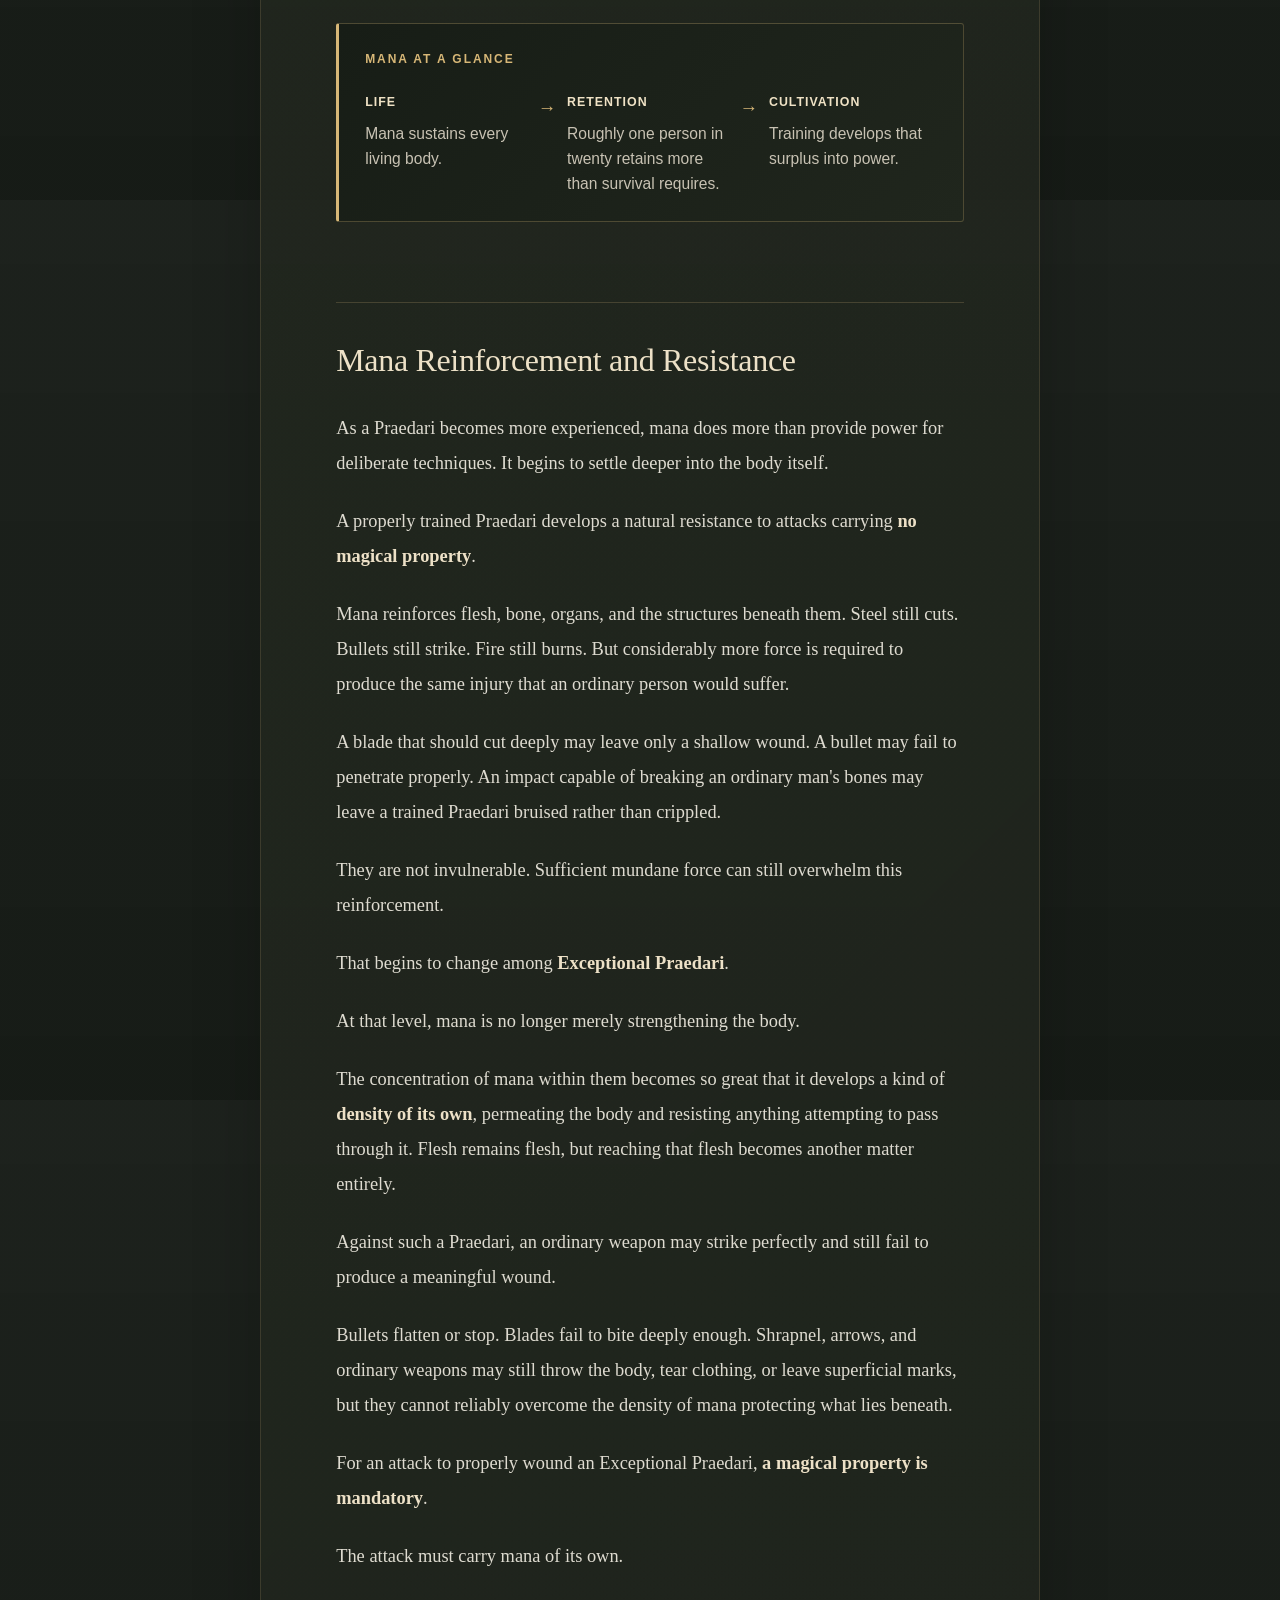
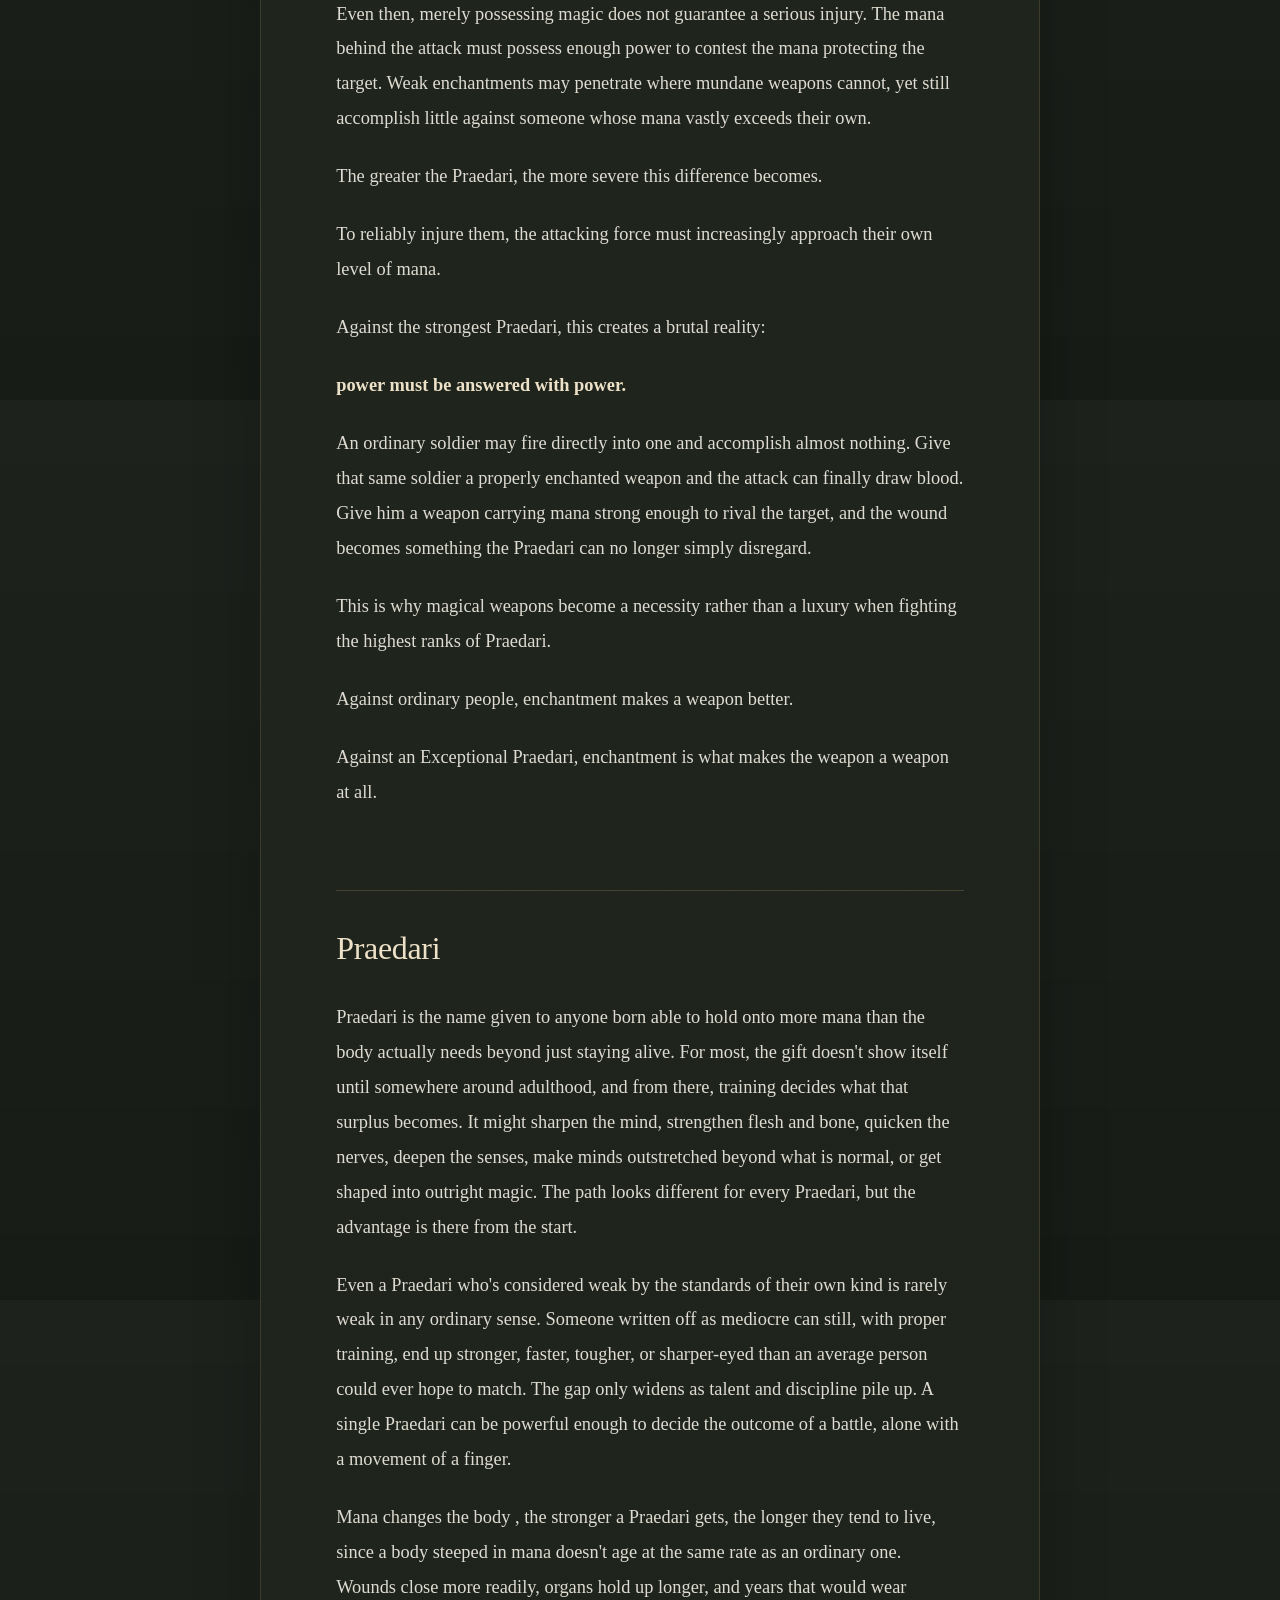
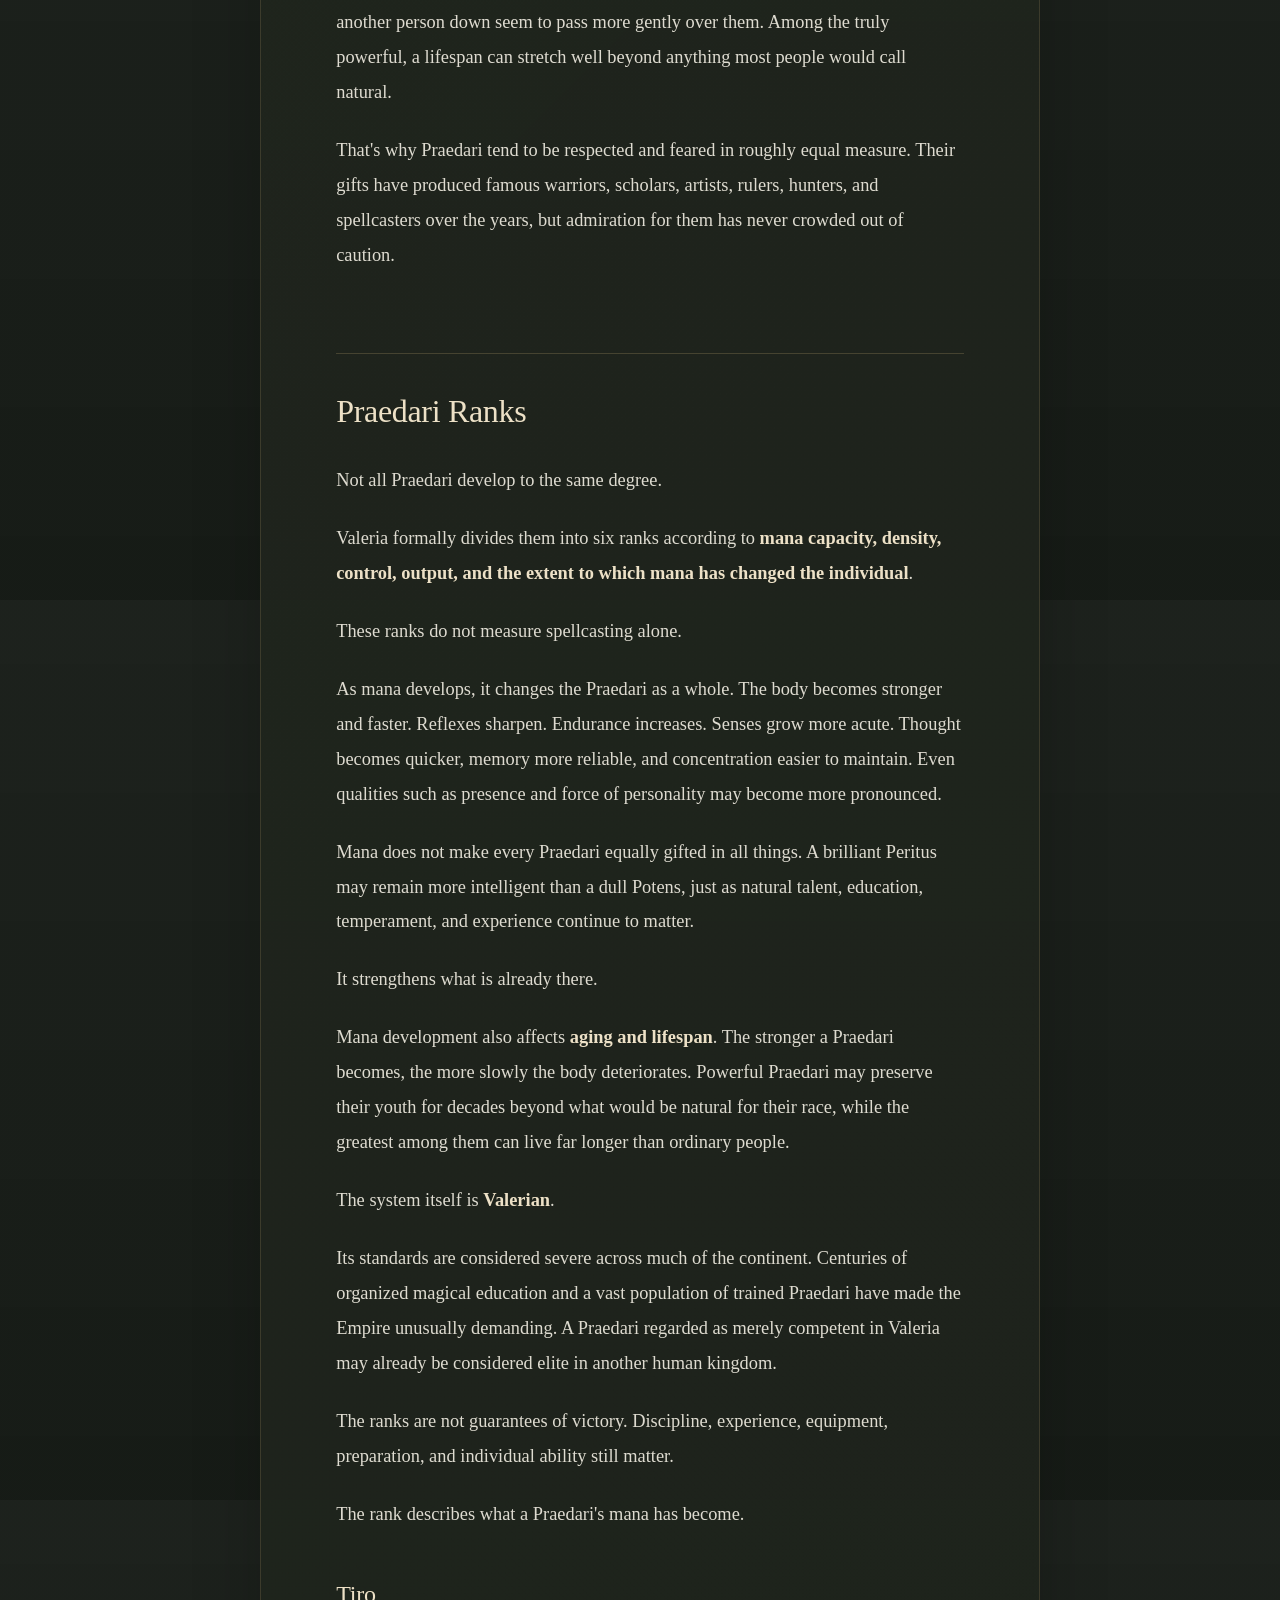
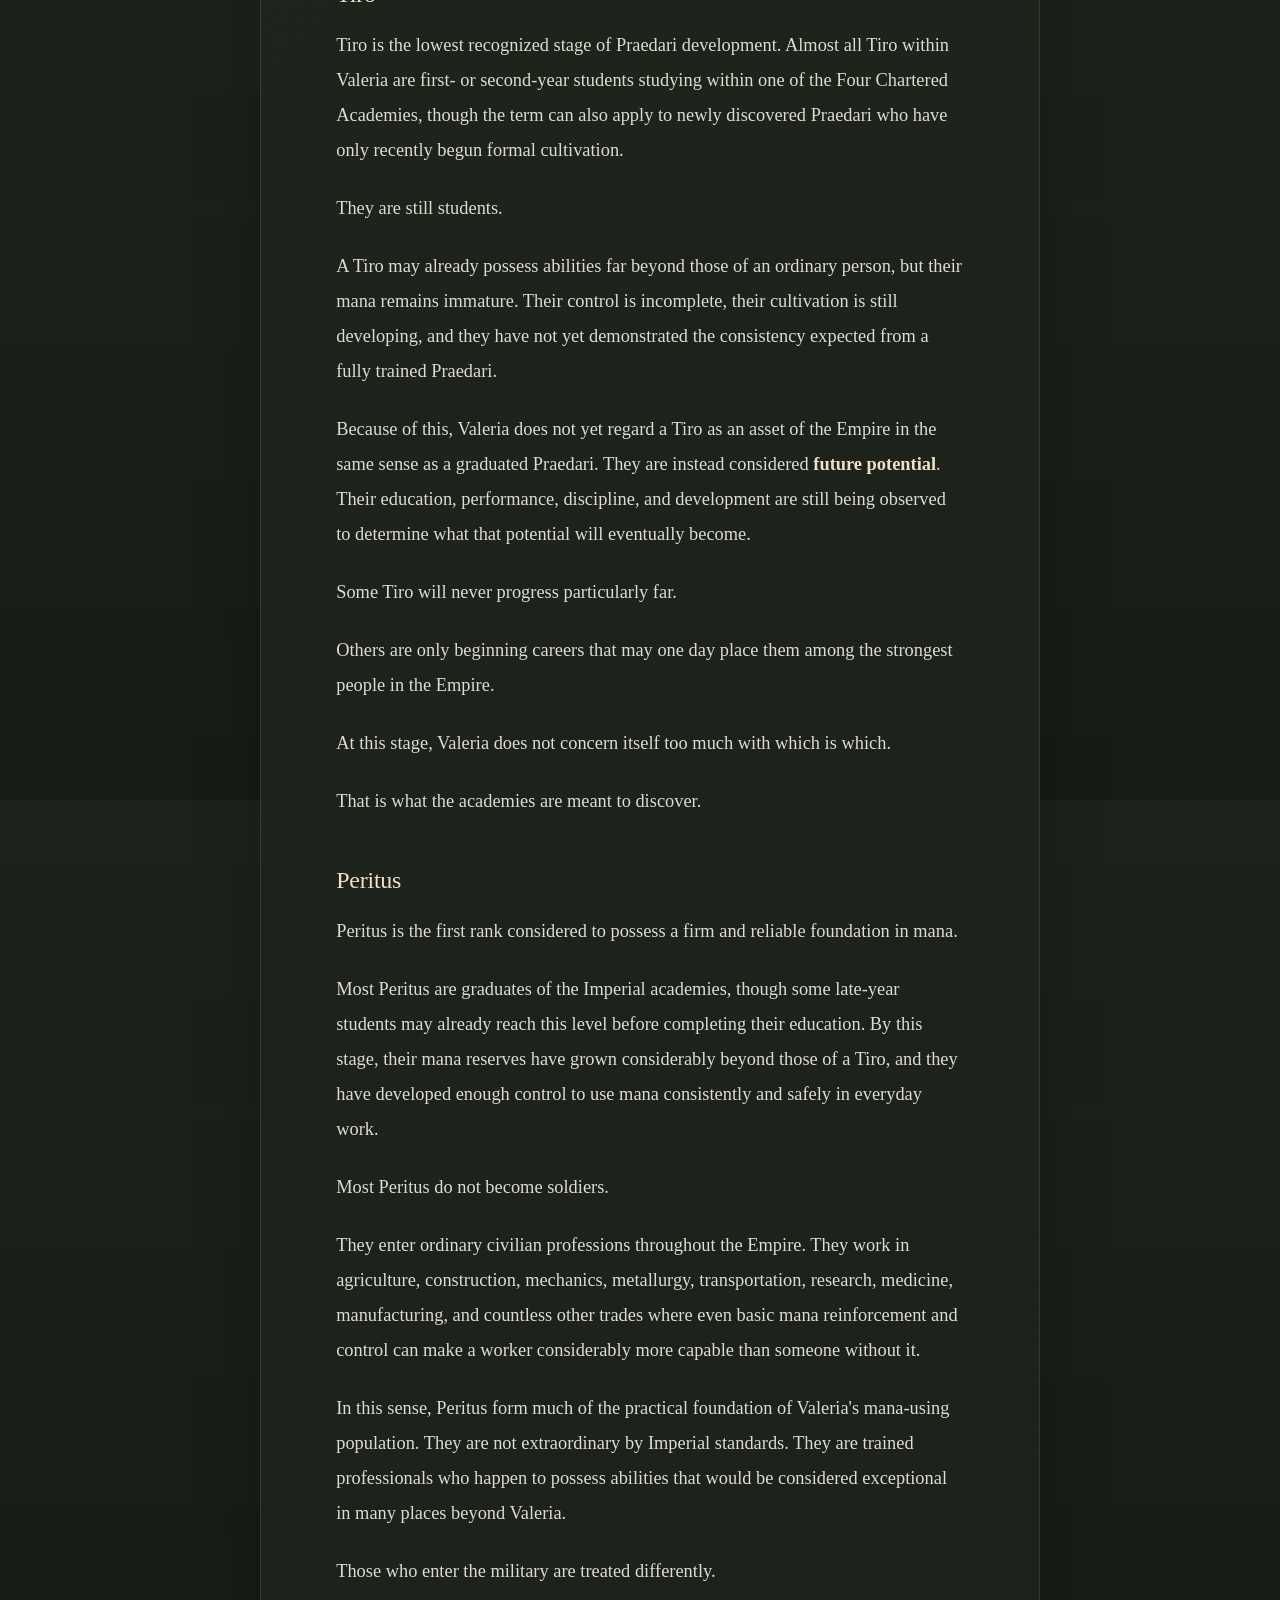
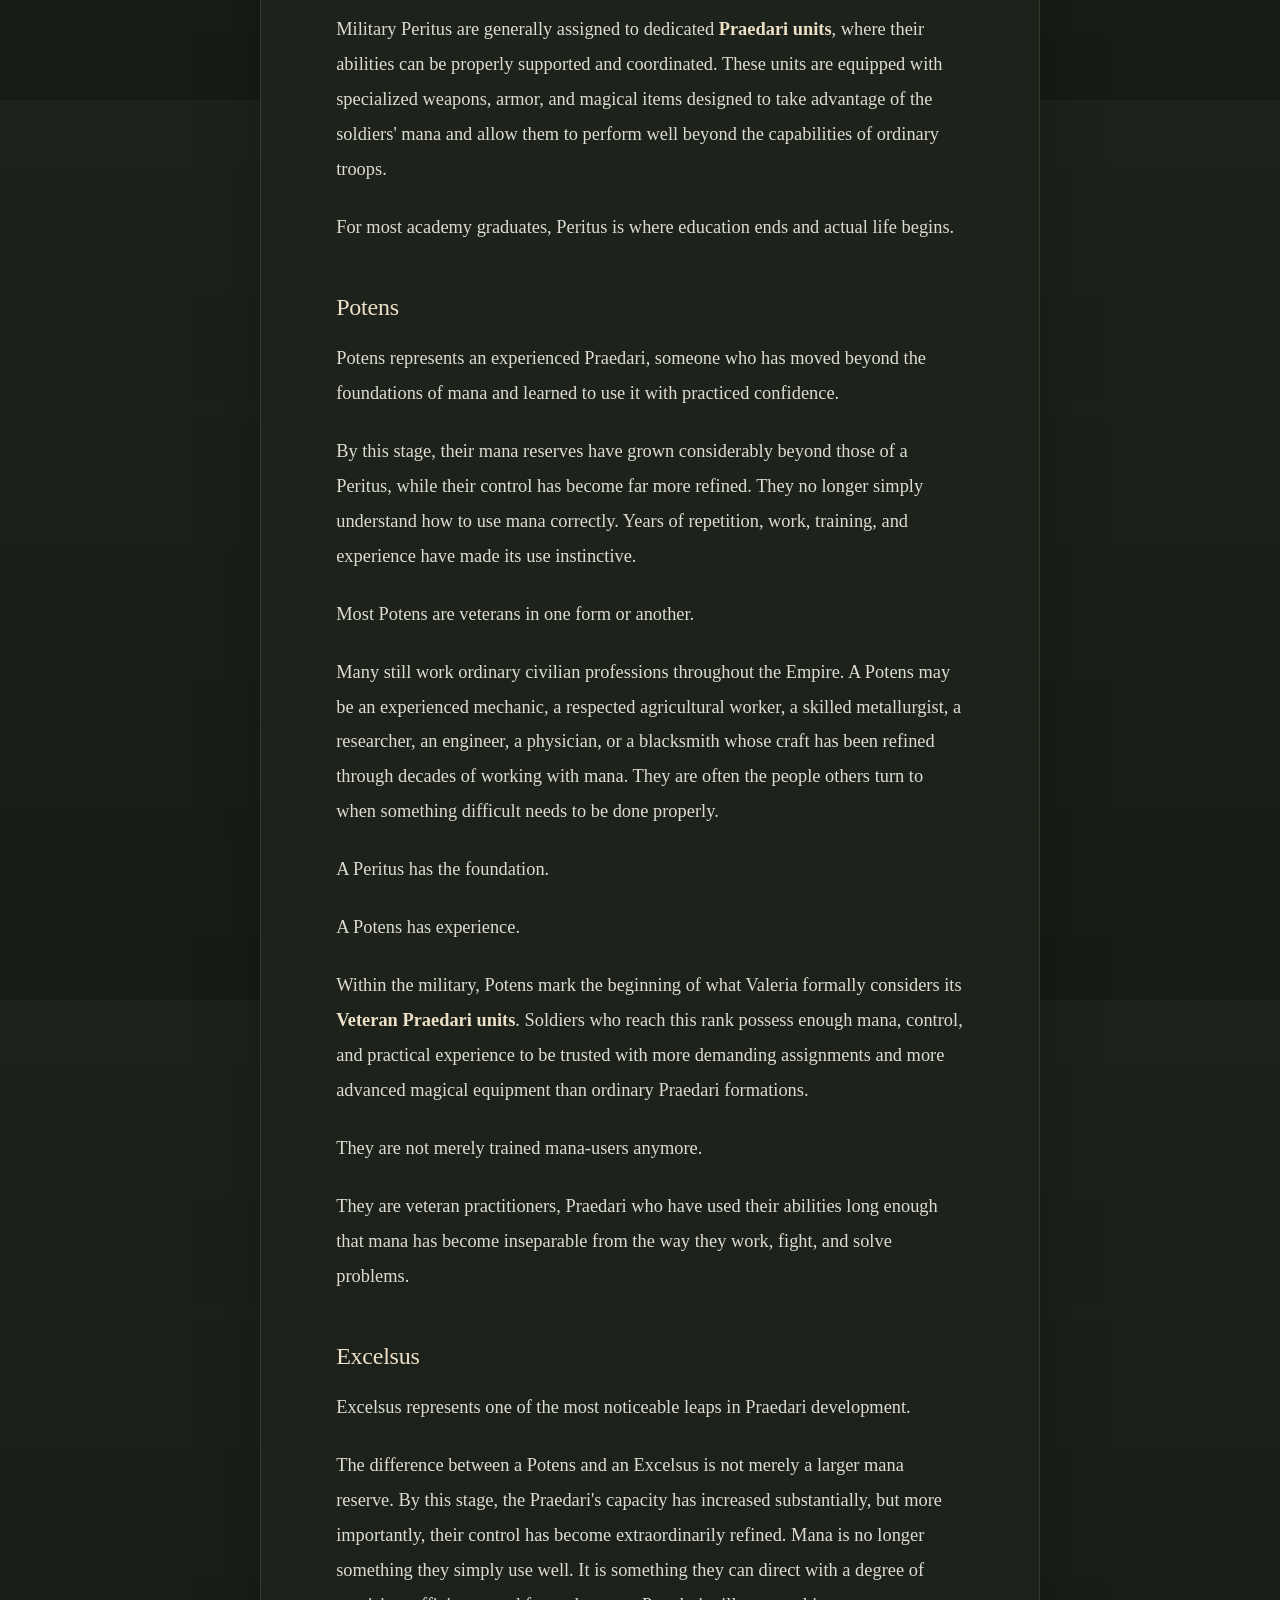
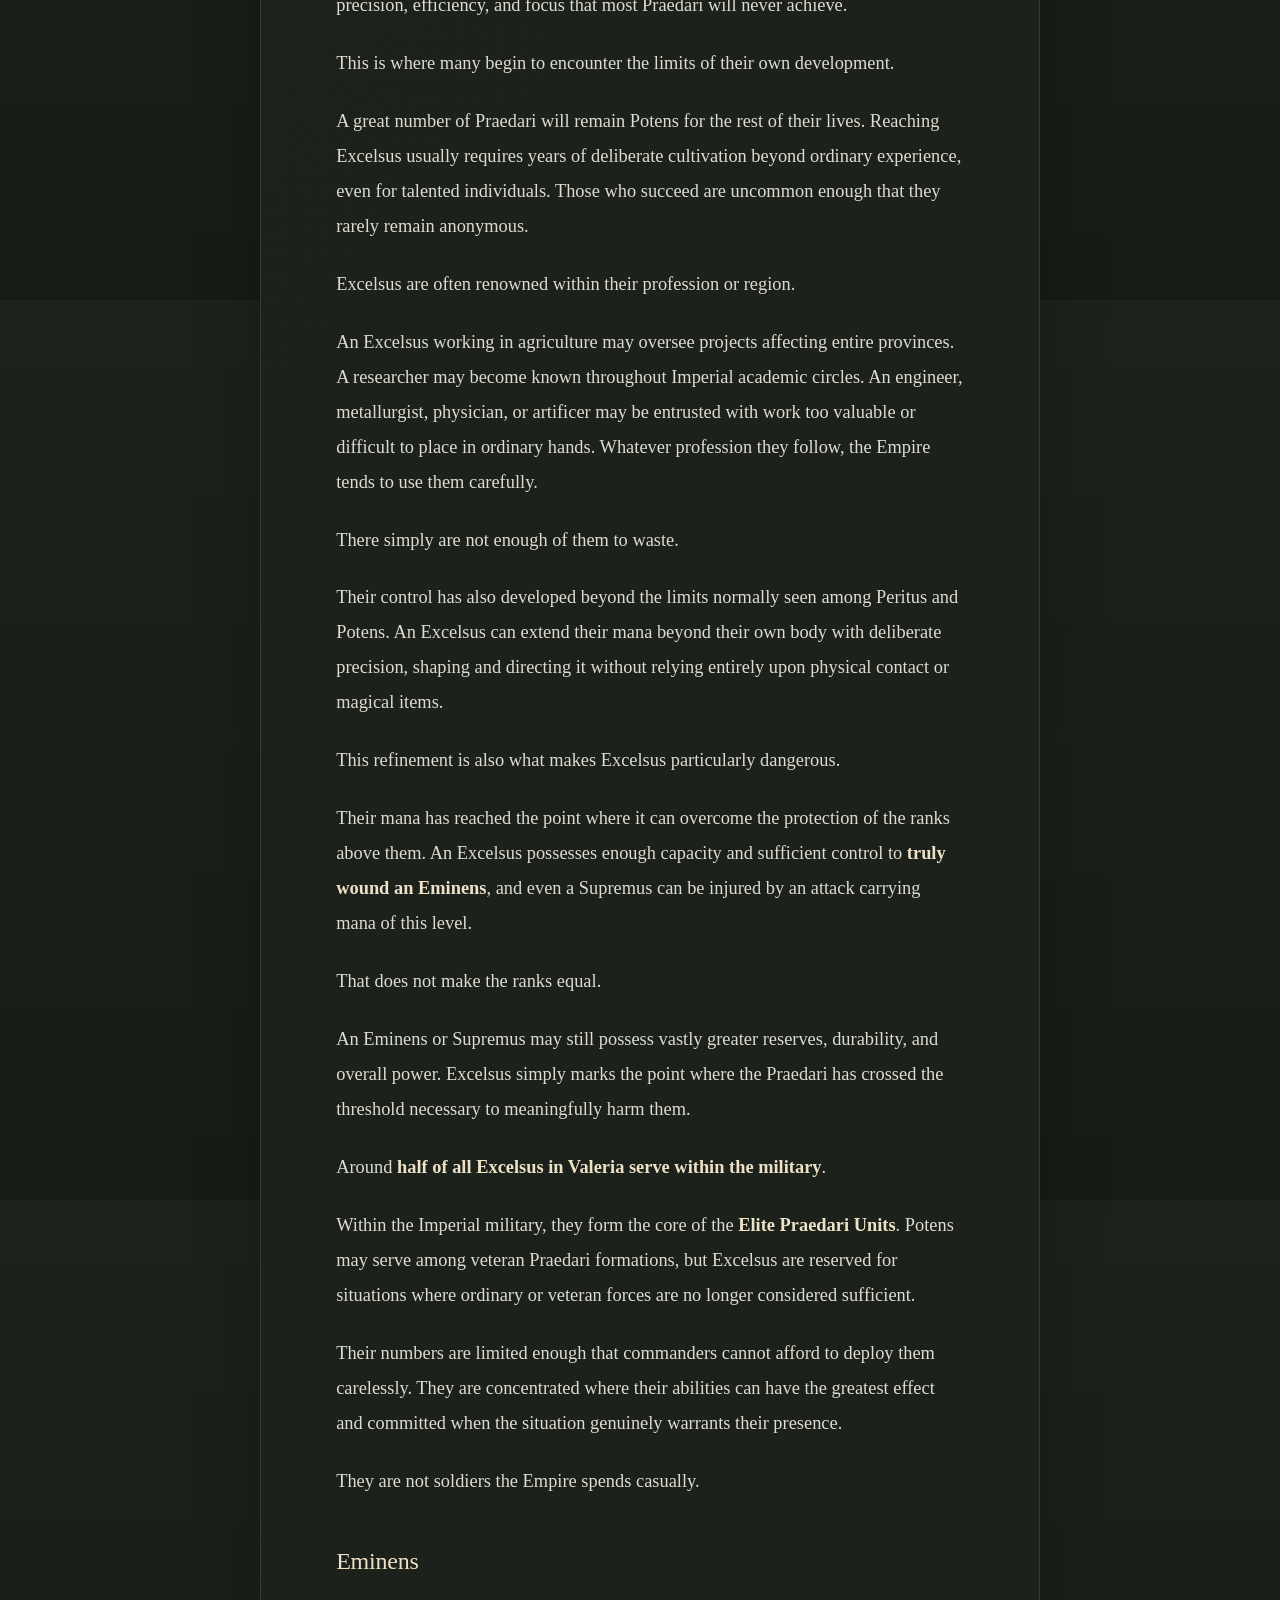
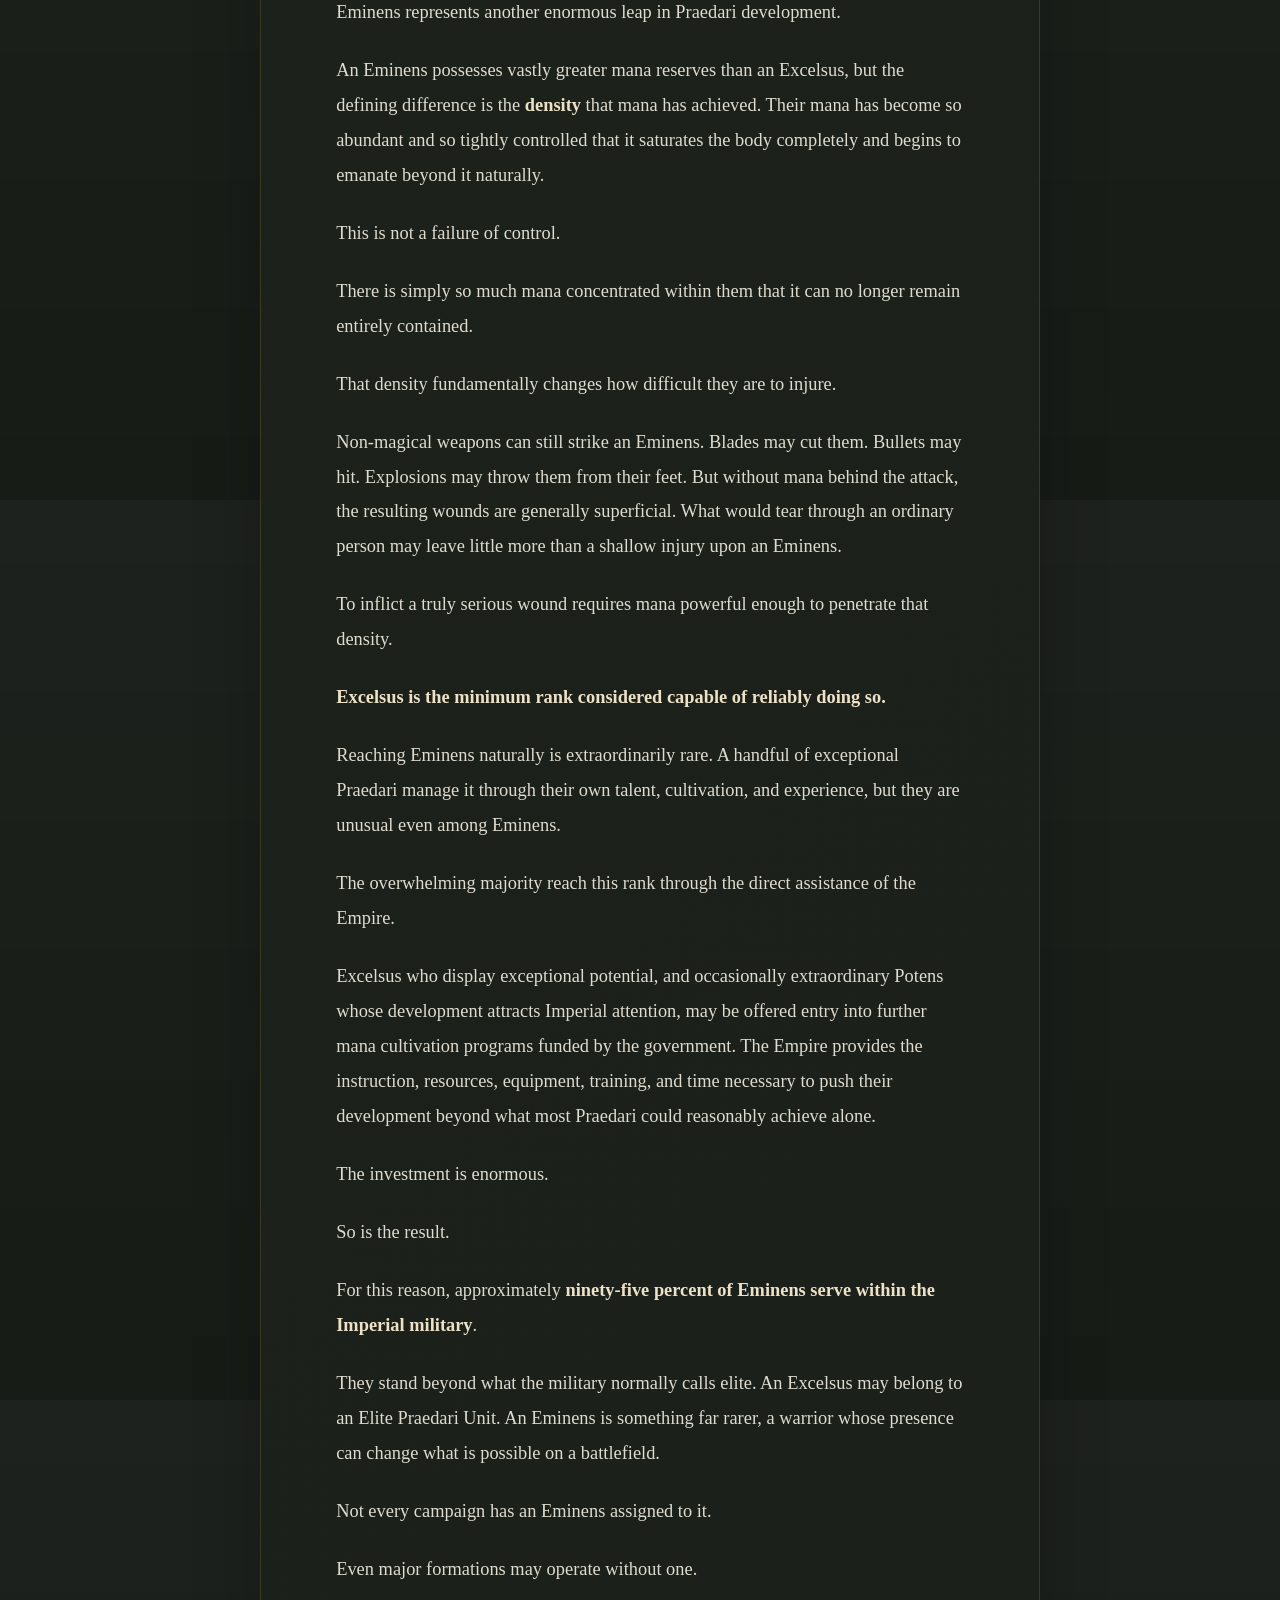
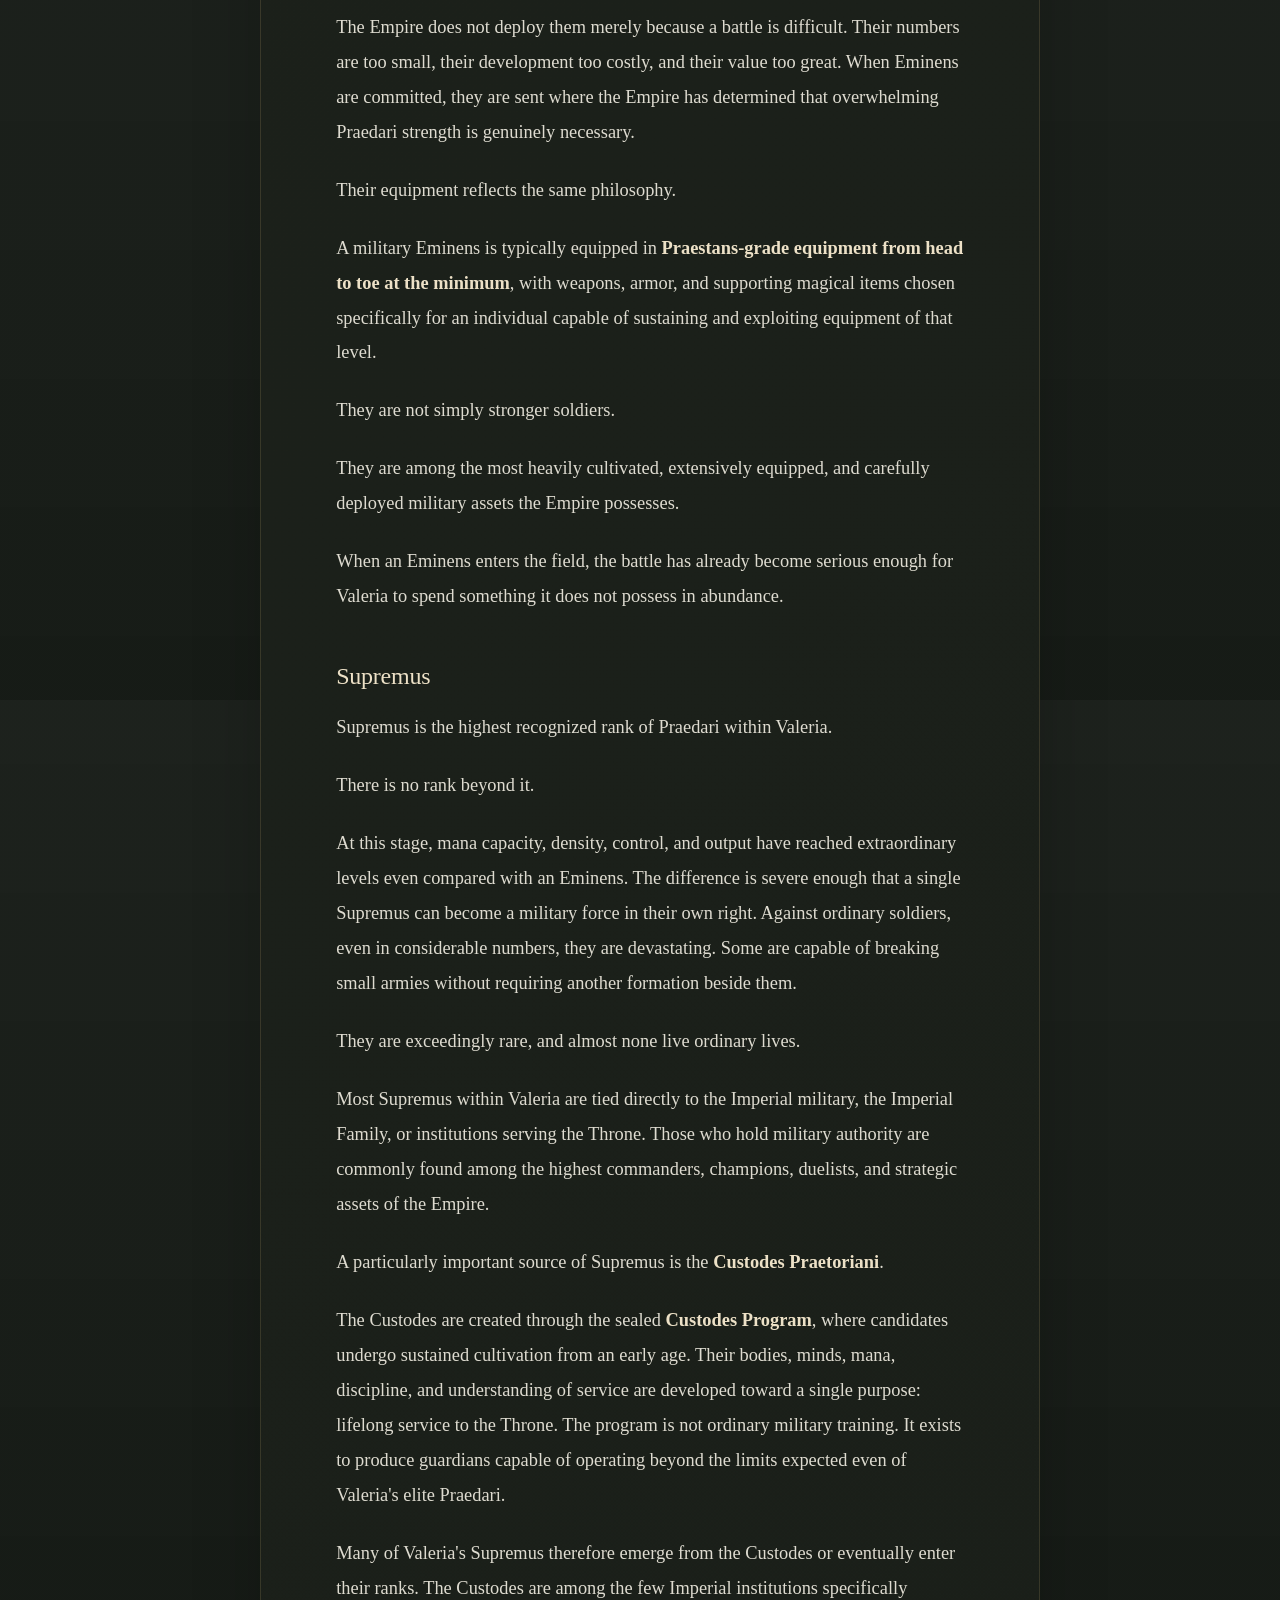
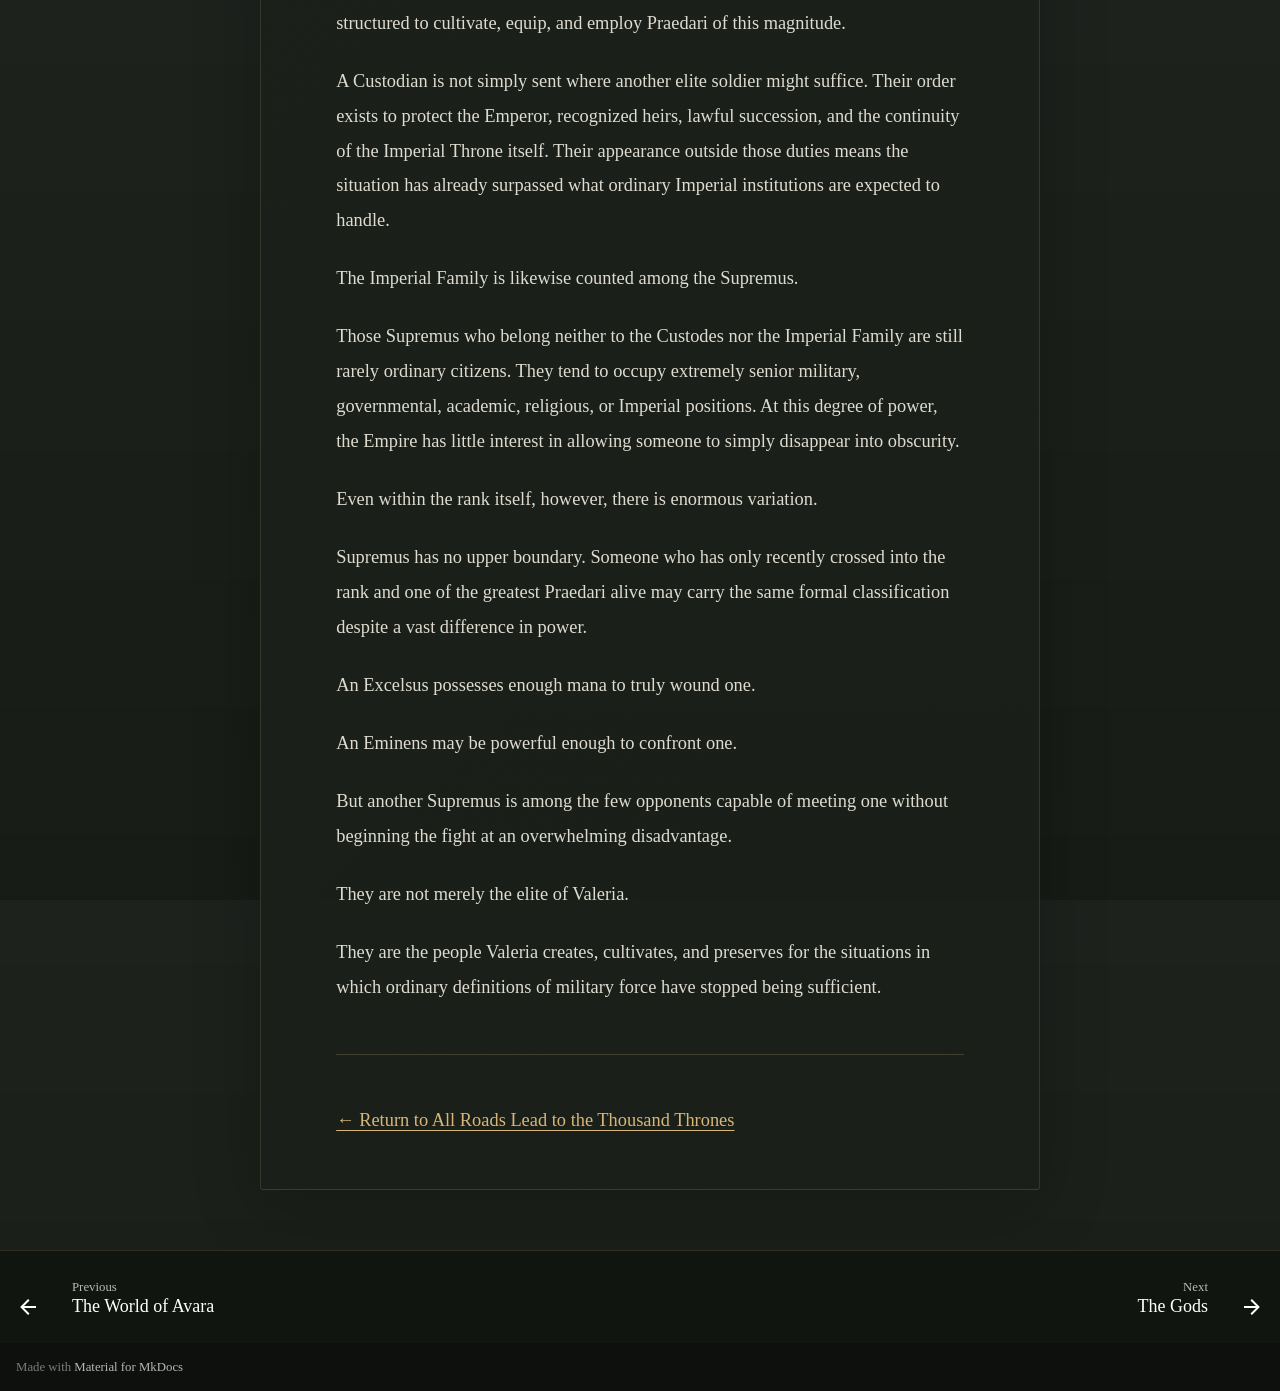
==== commit 73a70e9e: "Deployed 54223f0 with MkDocs version: 1.6.1" ====
--- a/mana/index.html
+++ b/mana/index.html
@@ -618,6 +618,29 @@
 <p>That kind of power doesn't go unnoticed, neither does the mana itself. Spend it and it leaves traces of an invisible residue that lingers where violence happened, carrying something of whoever left it there. No two are quite the same, like a fingerprint pressed into the world.</p>
 <p>For most people, mana is just the line between being alive and being dead.</p>
 <p>For a few, it's the line between what they were born with and what they could become.</p>
+<aside class="mana-summary" aria-labelledby="mana-summary-title">
+  <p class="mana-summary__title" id="mana-summary-title">
+    Mana at a Glance
+  </p>
+
+  <div class="mana-summary__steps">
+    <div class="mana-summary__step">
+      <span>Life</span>
+      <p>Mana sustains every living body.</p>
+    </div>
+
+    <div class="mana-summary__step">
+      <span>Retention</span>
+      <p>Roughly one person in twenty retains more than survival requires.</p>
+    </div>
+
+    <div class="mana-summary__step">
+      <span>Cultivation</span>
+      <p>Training develops that surplus into power.</p>
+    </div>
+  </div>
+</aside>
+
 <h2 id="mana-reinforcement-and-resistance"><strong>Mana Reinforcement and Resistance</strong><a class="headerlink" href="#mana-reinforcement-and-resistance" title="Permanent link">&para;</a></h2>
 <p>As a Praedari becomes more experienced, mana does more than provide power for deliberate techniques. It begins to settle deeper into the body itself.</p>
 <p>A properly trained Praedari develops a natural resistance to attacks carrying <strong>no magical property</strong>.</p>
--- a/stylesheets/extra.css
+++ b/stylesheets/extra.css
@@ -123,4 +123,77 @@
 .mana-tagline {
   margin-top: 0;
   margin-bottom: 1.5rem;
+}
+.mana-summary {
+  margin: 2rem 0 2.5rem;
+  padding: 1.2rem 1.3rem;
+  background: linear-gradient(135deg, #171d16, #20261d);
+  border: 1px solid #b8a06b55;
+  border-left: 3px solid #d7b777;
+  border-radius: 3px;
+}
+
+.mana-summary p {
+  max-width: none;
+}
+
+.mana-summary__title {
+  margin: 0 0 1rem !important;
+  color: #d7b777;
+  font-family: Arial, sans-serif;
+  font-size: 0.6rem;
+  font-weight: 600;
+  letter-spacing: 0.16em;
+  text-transform: uppercase;
+}
+
+.mana-summary__steps {
+  display: grid;
+  grid-template-columns: repeat(3, 1fr);
+  gap: 1.7rem;
+}
+
+.mana-summary__step {
+  position: relative;
+}
+
+.mana-summary__step:not(:last-child)::after {
+  content: "→";
+  position: absolute;
+  top: 0;
+  right: -1.15rem;
+  color: #d7b777;
+}
+
+.mana-summary__step span {
+  display: block;
+  margin-bottom: 0.35rem;
+  color: #efe2c5;
+  font-family: Arial, sans-serif;
+  font-size: 0.62rem;
+  font-weight: 600;
+  letter-spacing: 0.08em;
+  text-transform: uppercase;
+}
+
+.mana-summary__step p {
+  margin: 0;
+  color: #c8c2b3;
+  font-size: 0.78rem;
+  line-height: 1.6;
+}
+
+@media (max-width: 35em) {
+  .mana-summary__steps {
+    grid-template-columns: 1fr;
+    gap: 1.5rem;
+  }
+
+  .mana-summary__step:not(:last-child)::after {
+    content: "↓";
+    top: auto;
+    right: auto;
+    bottom: -1.2rem;
+    left: 0;
+  }
 }
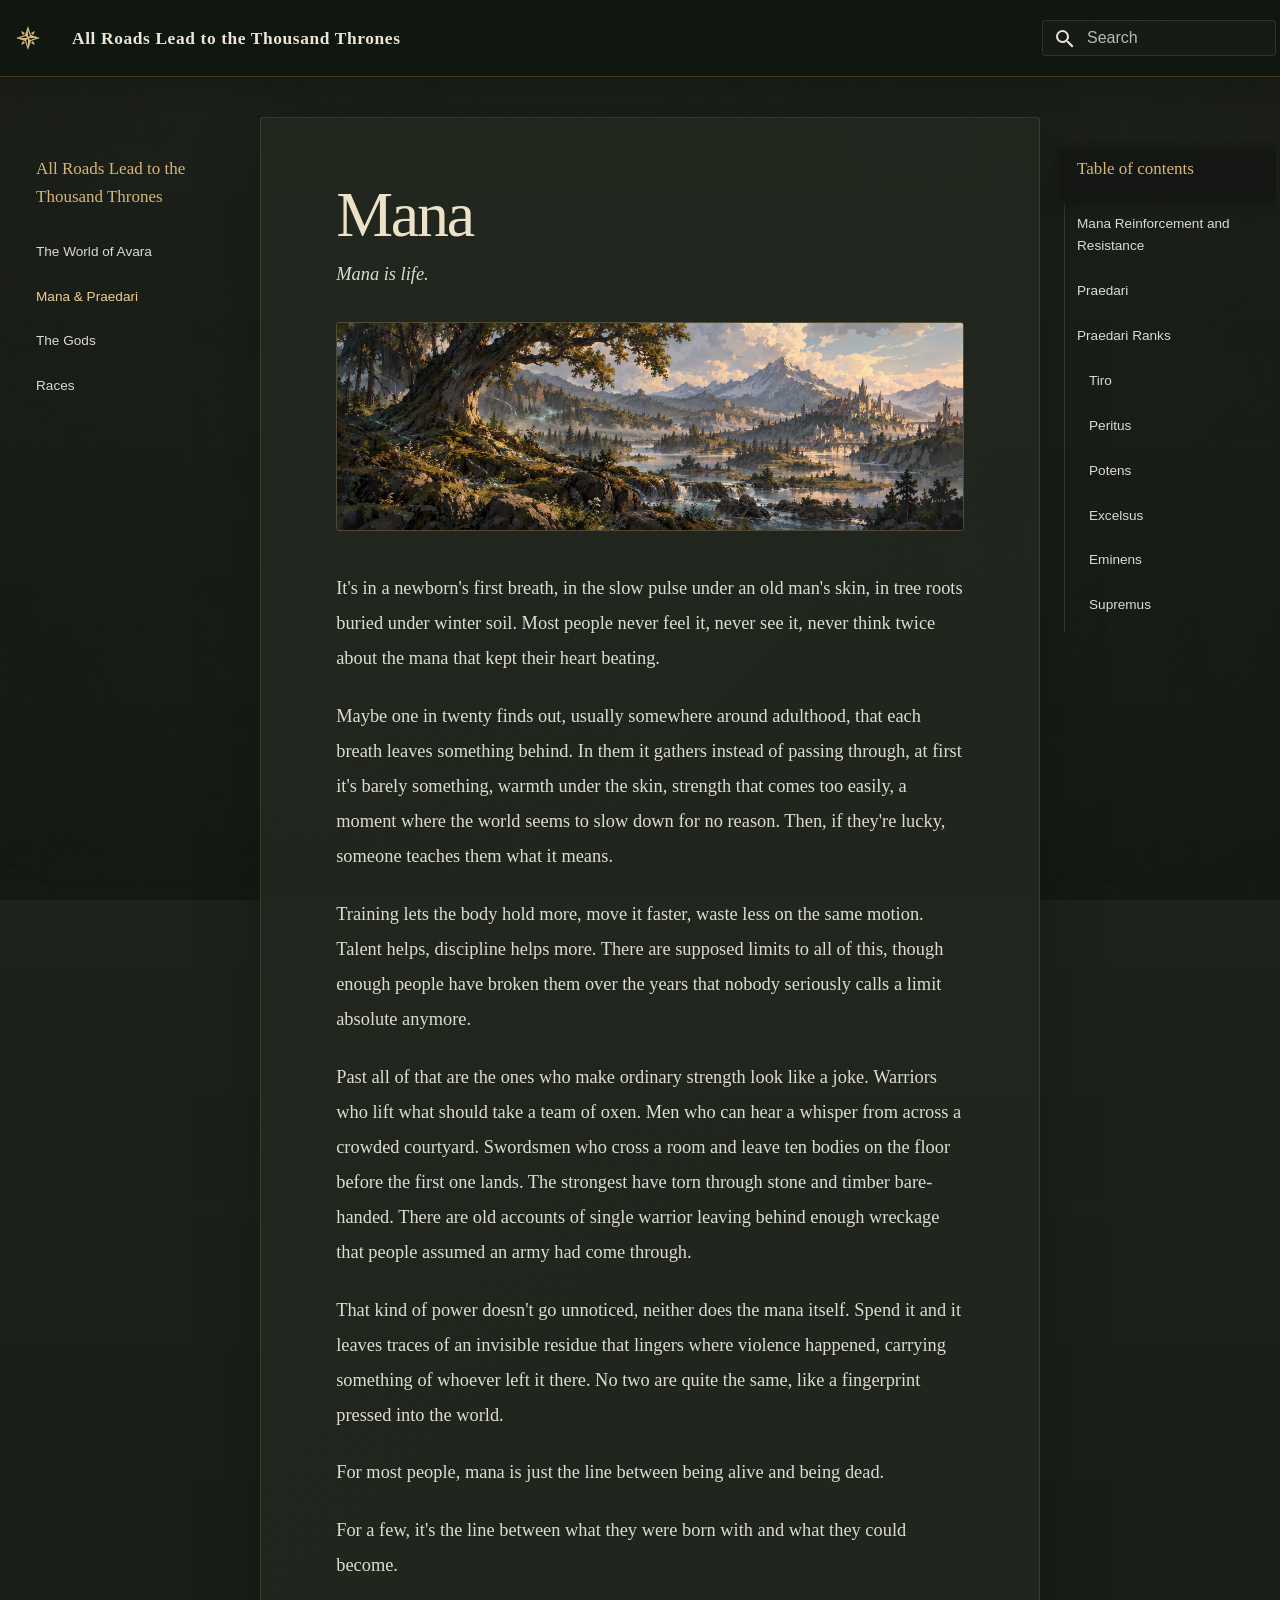
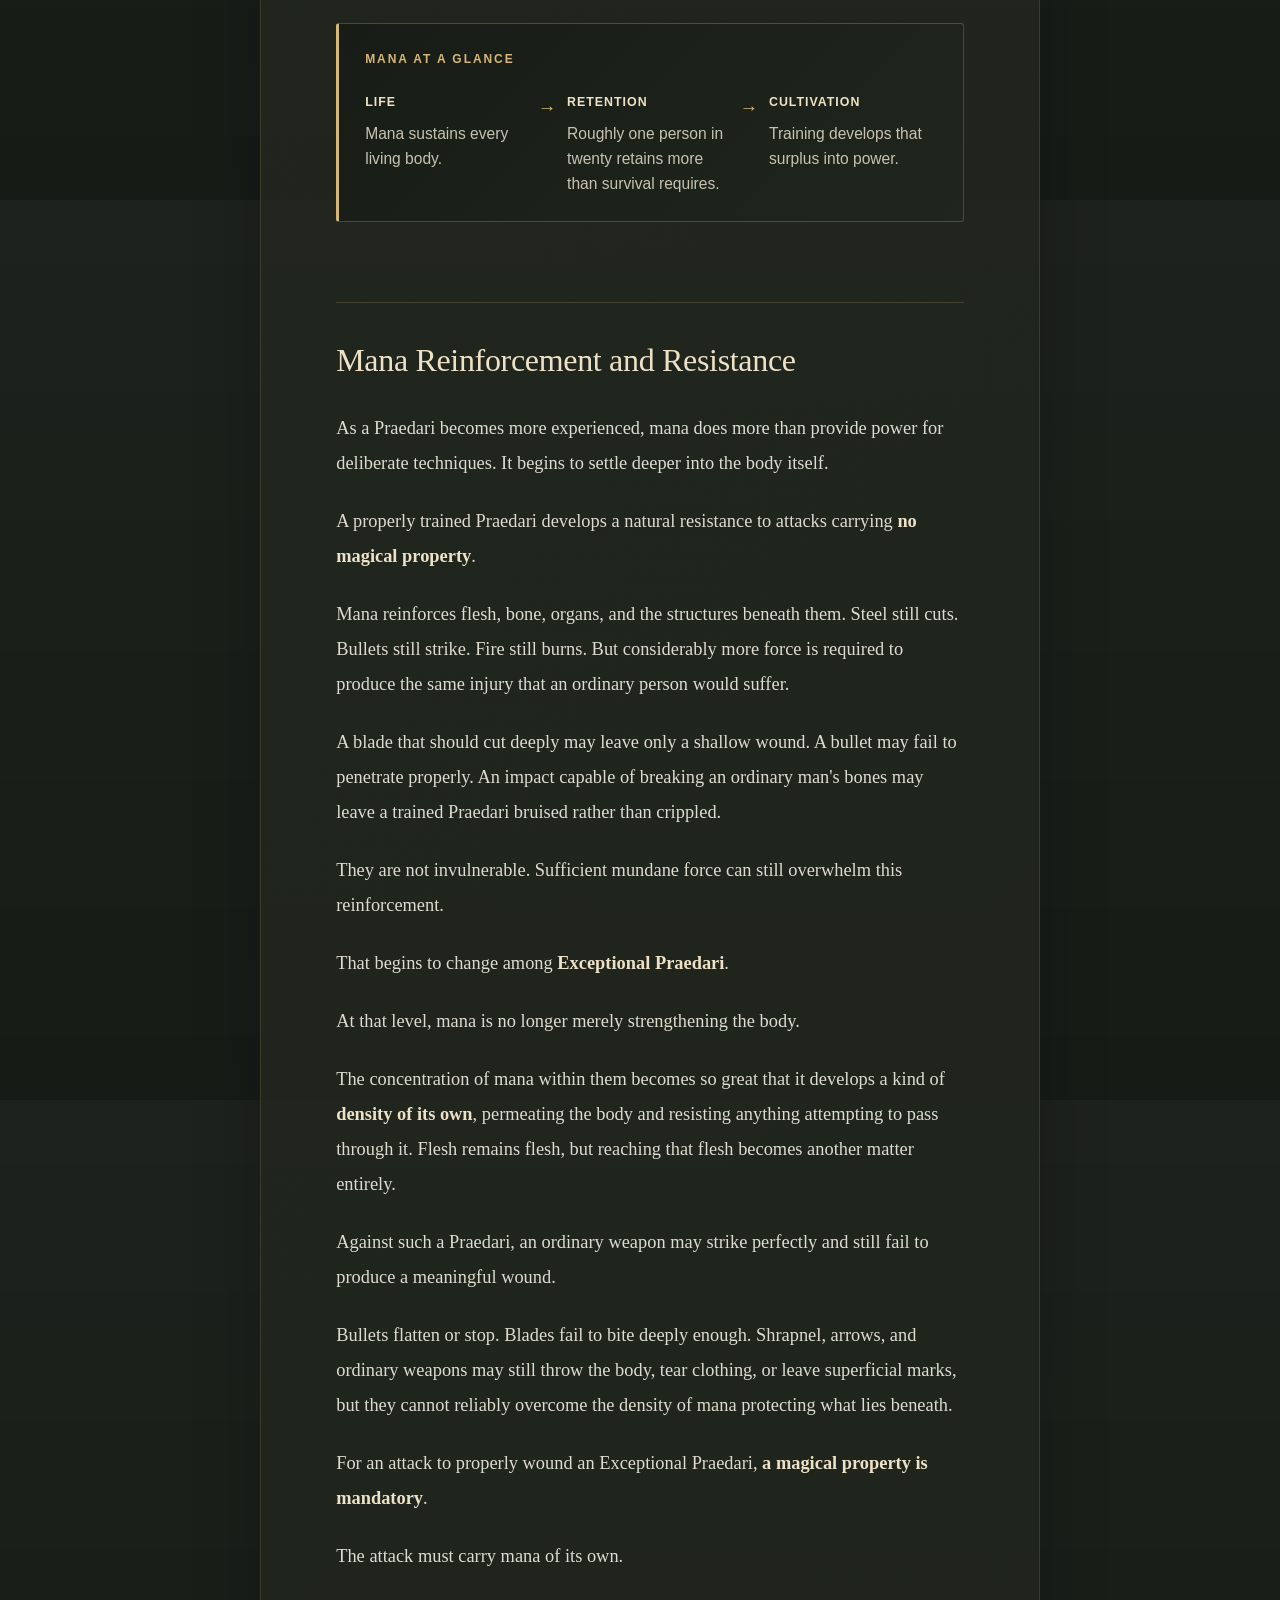
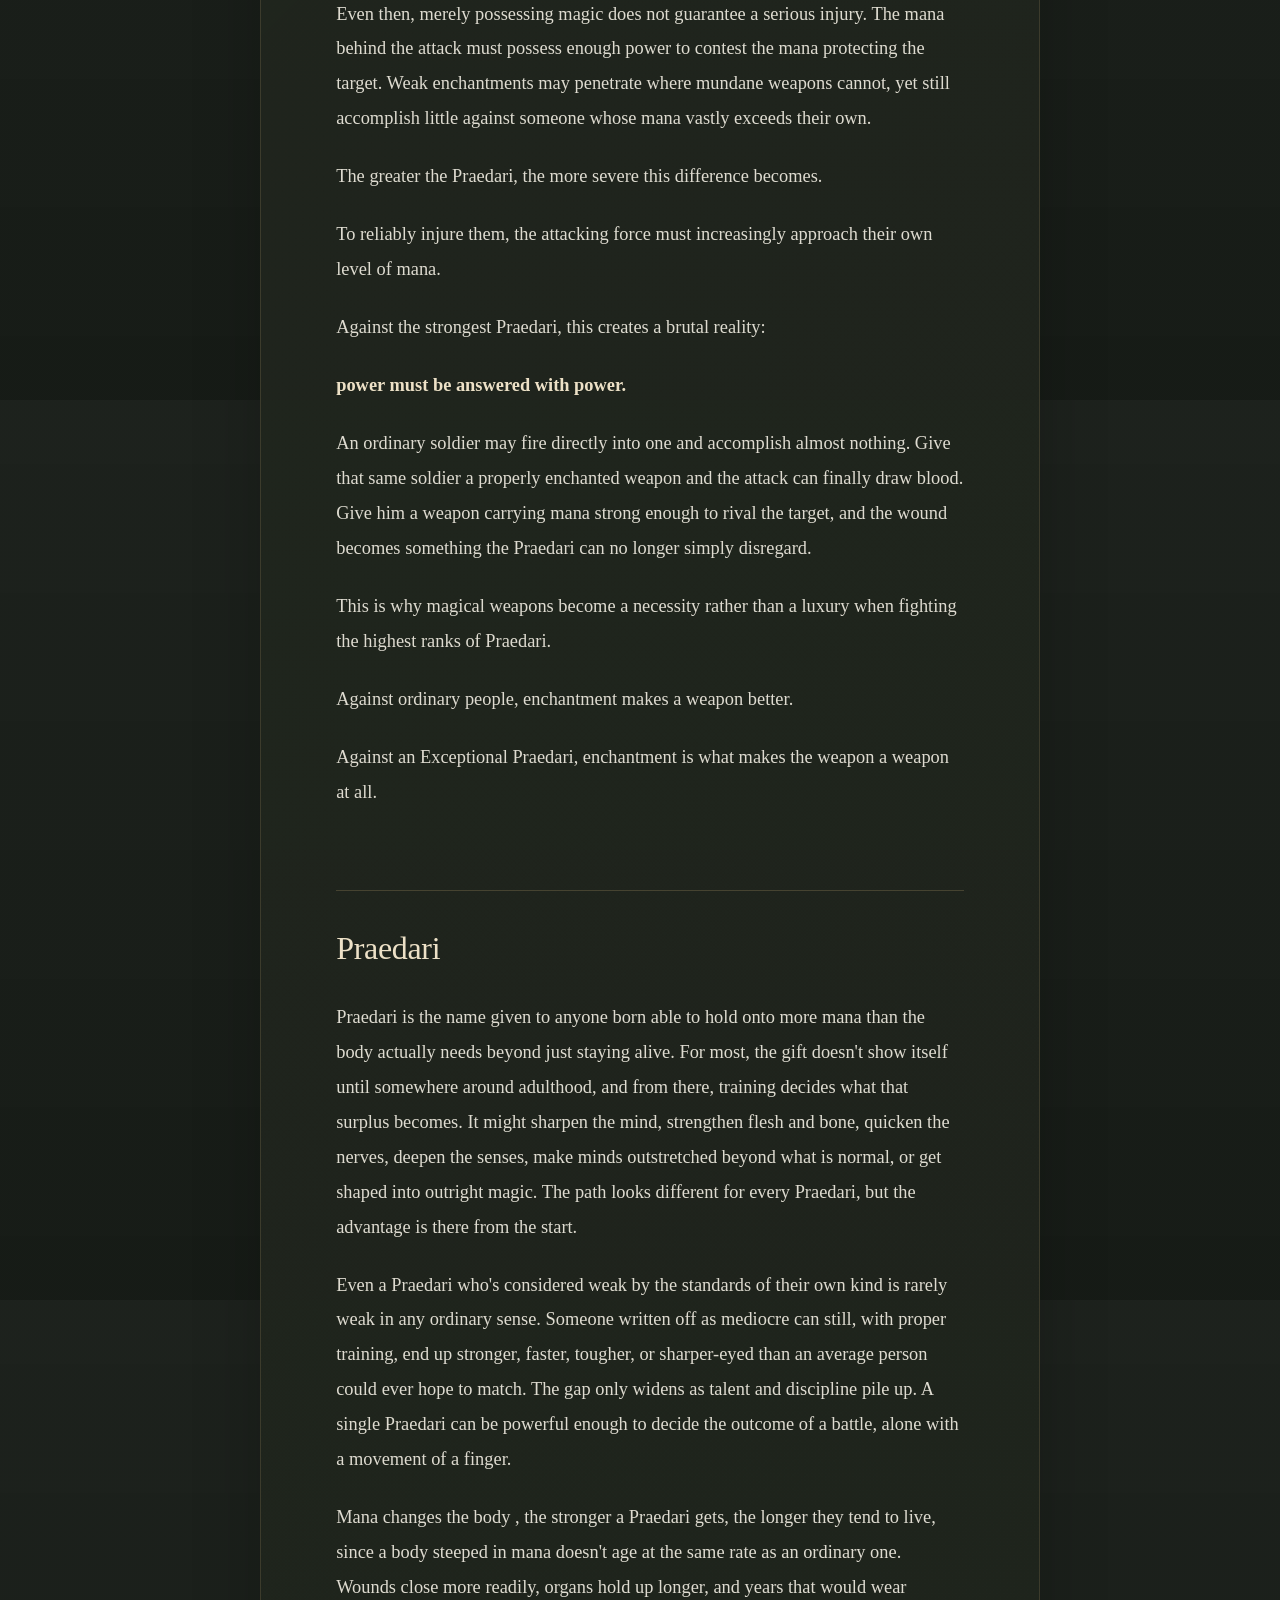
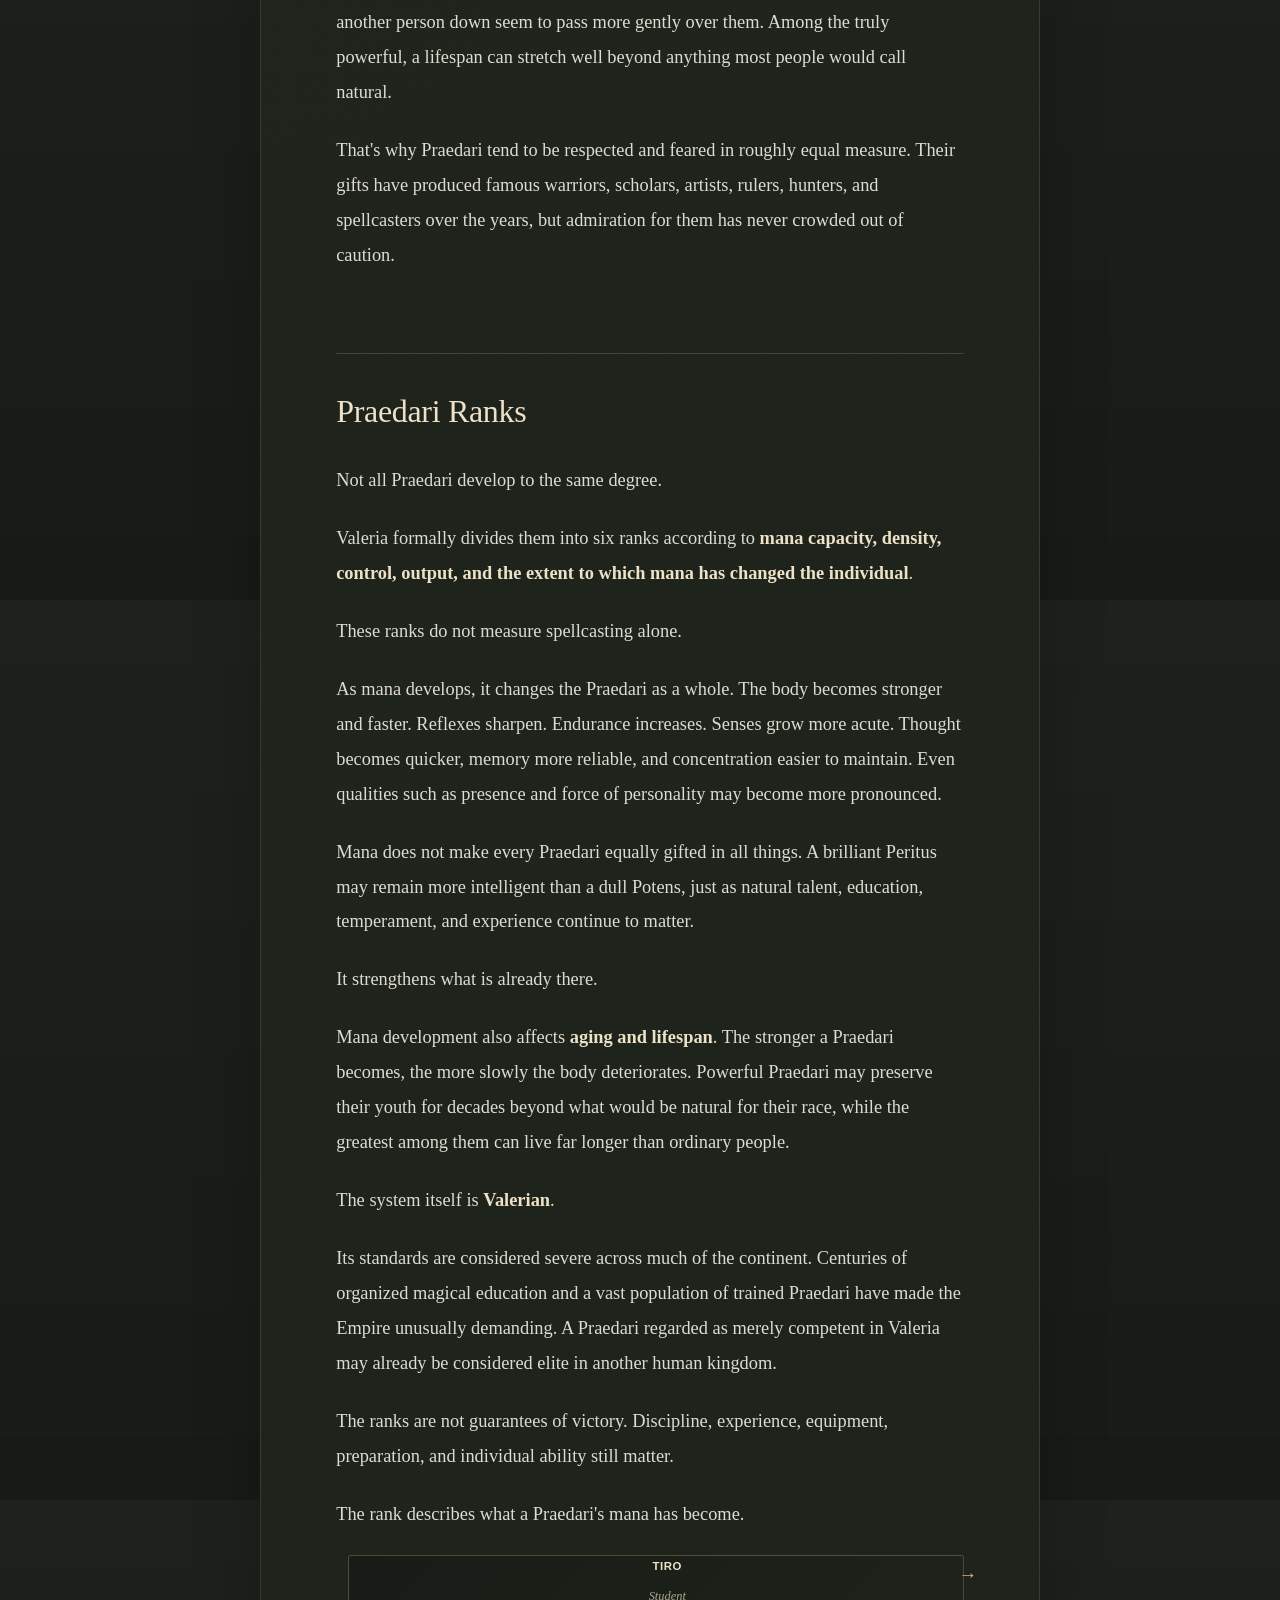
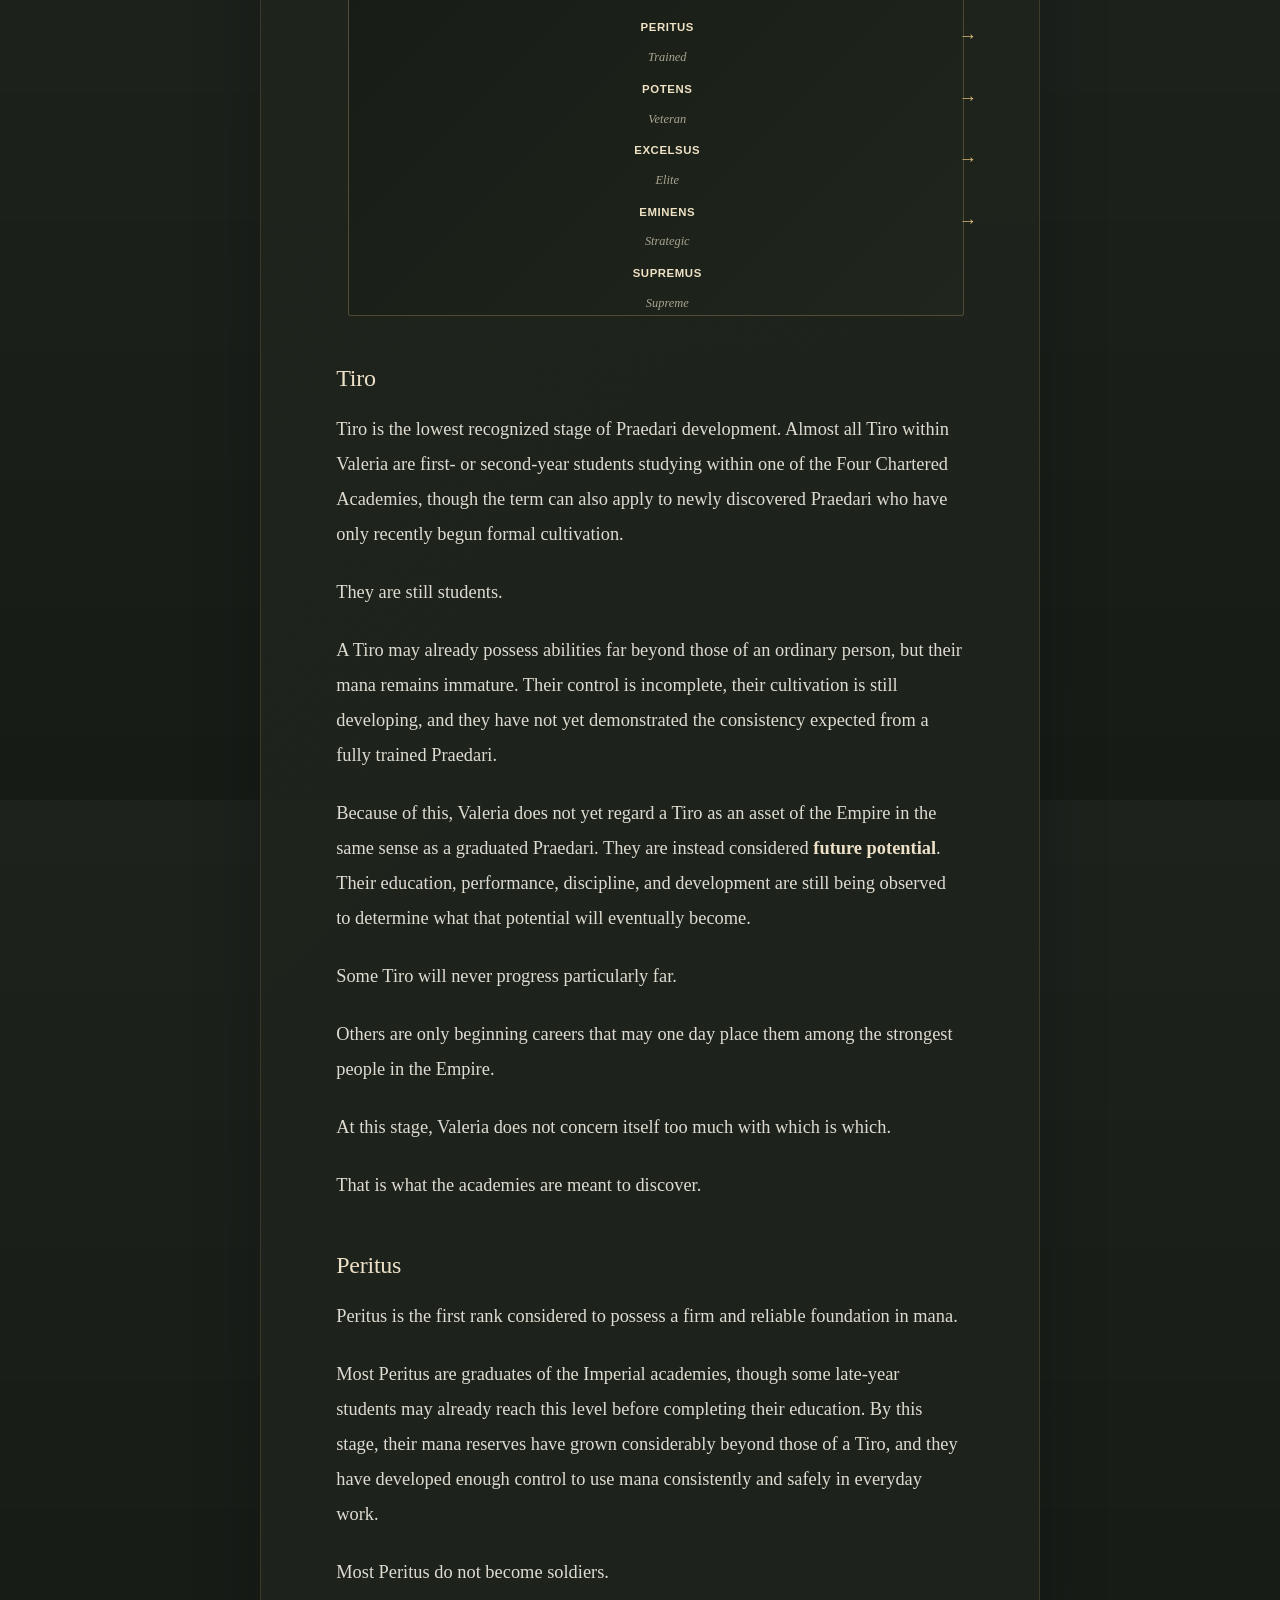
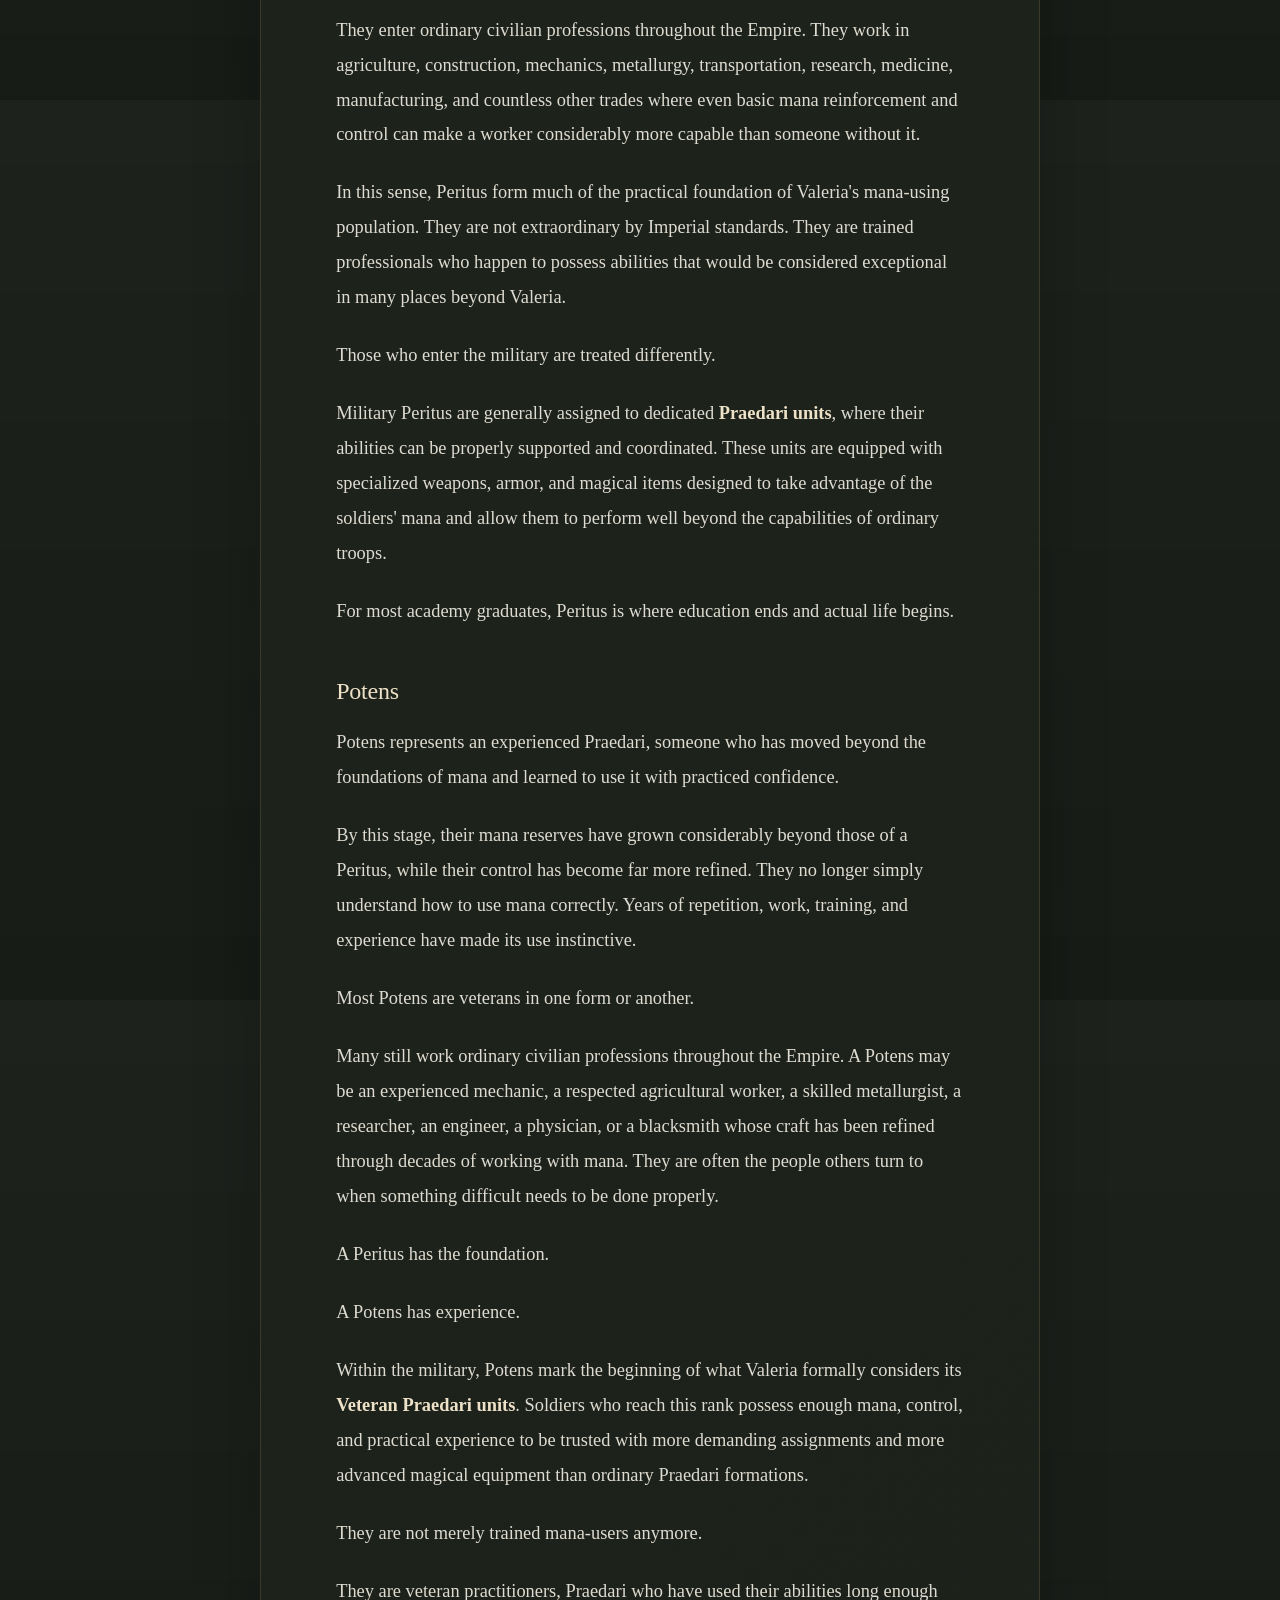
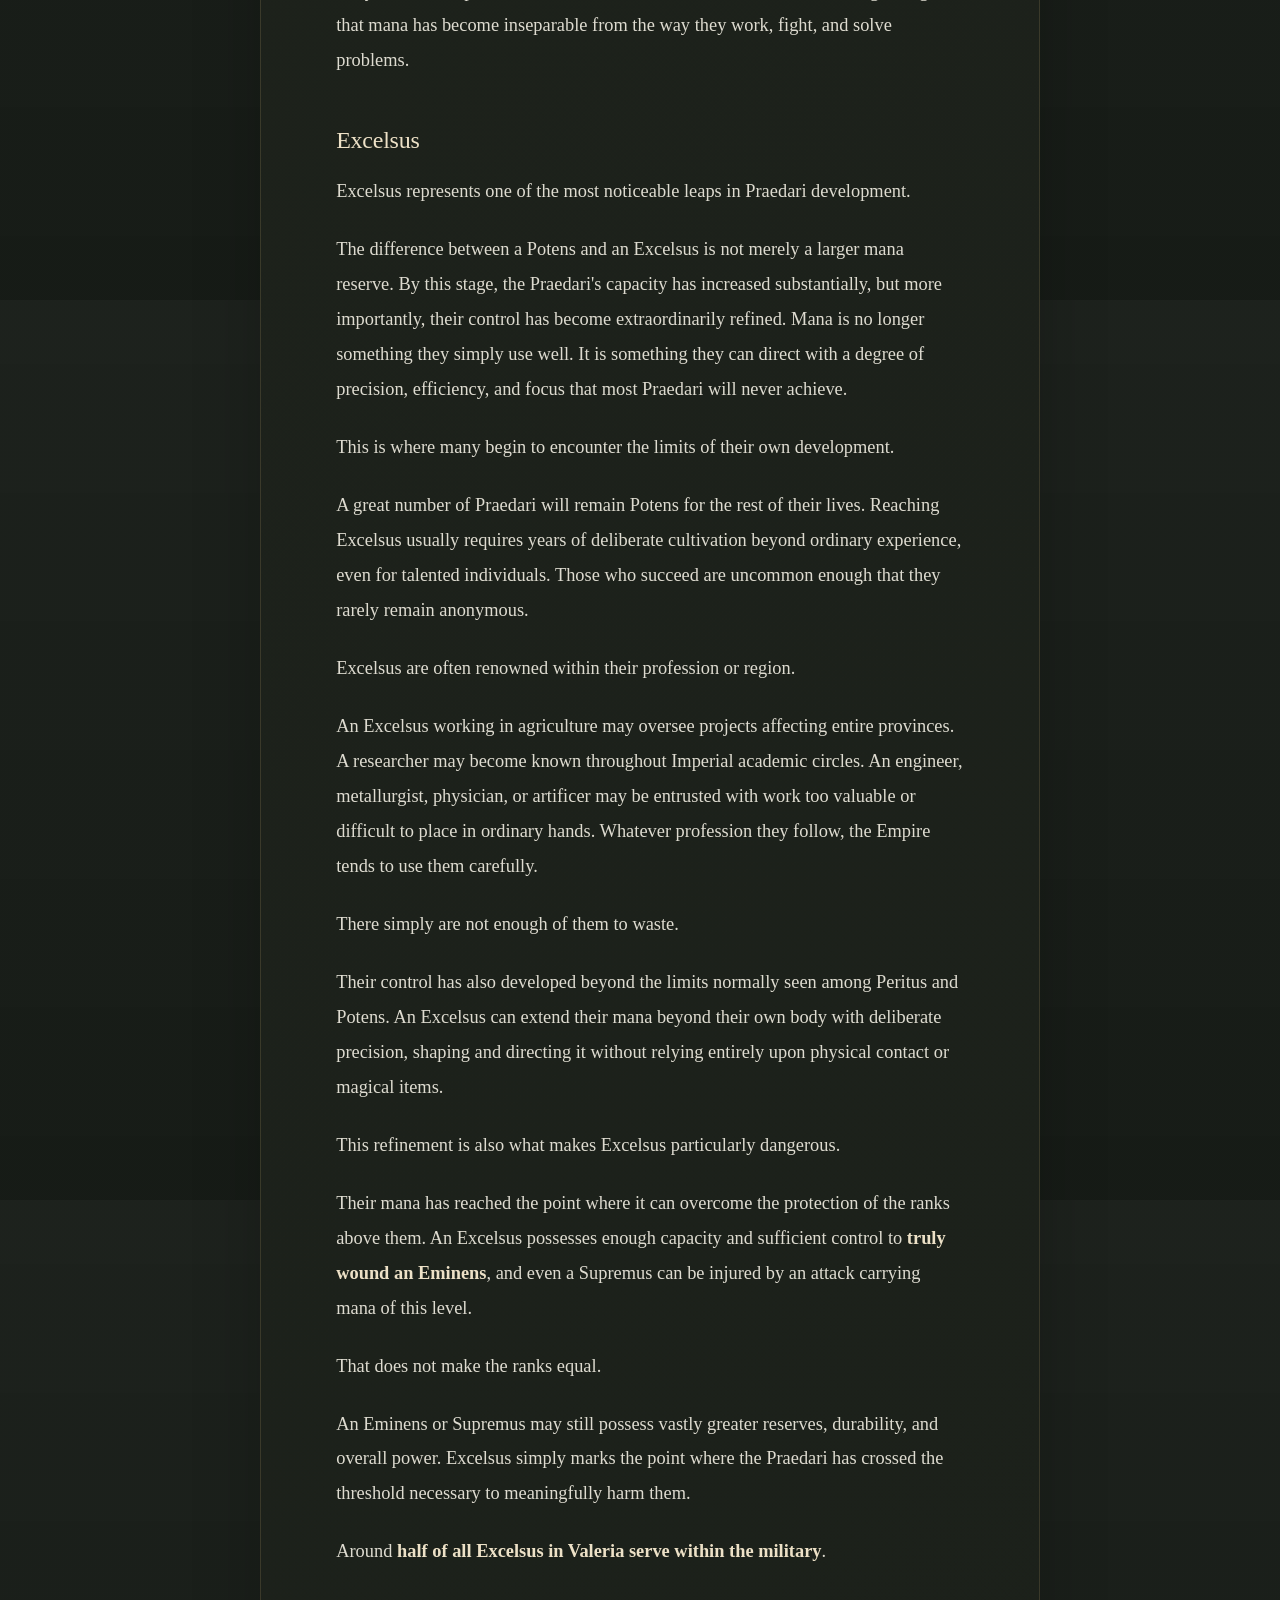
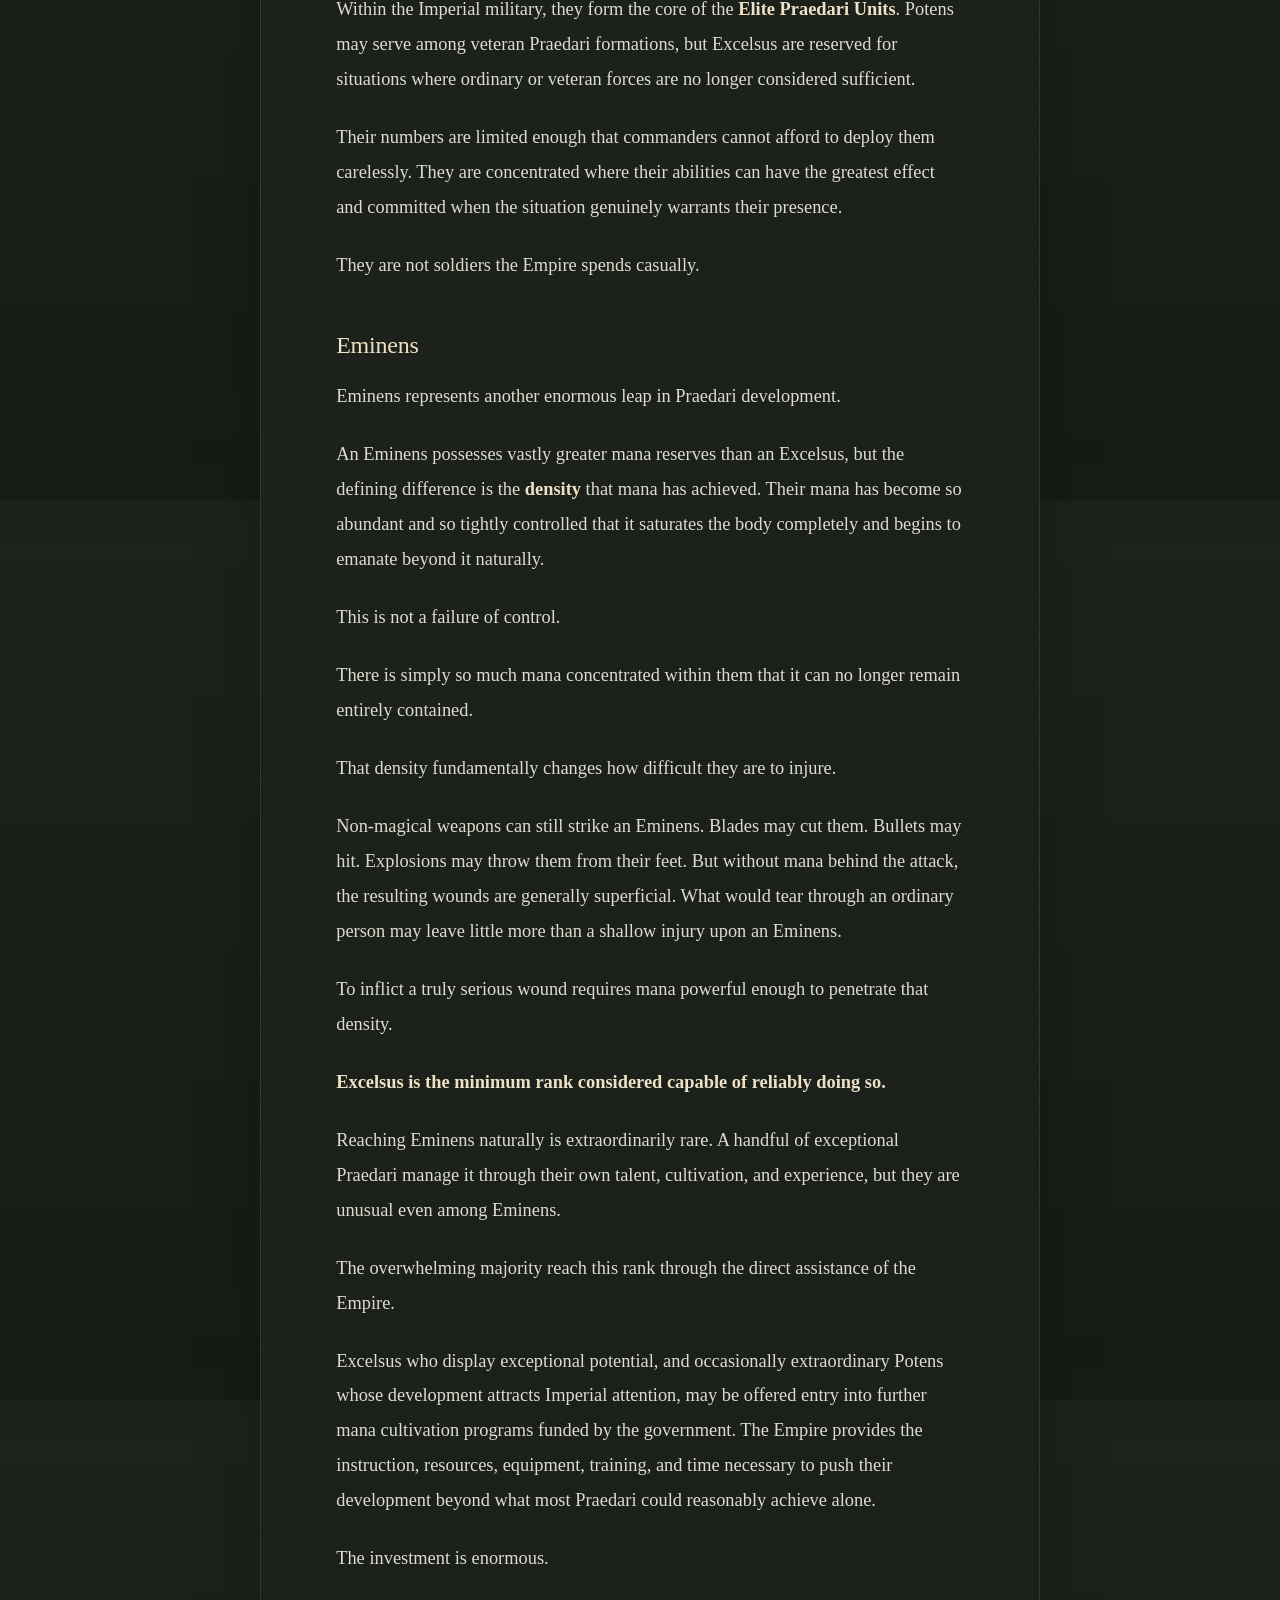
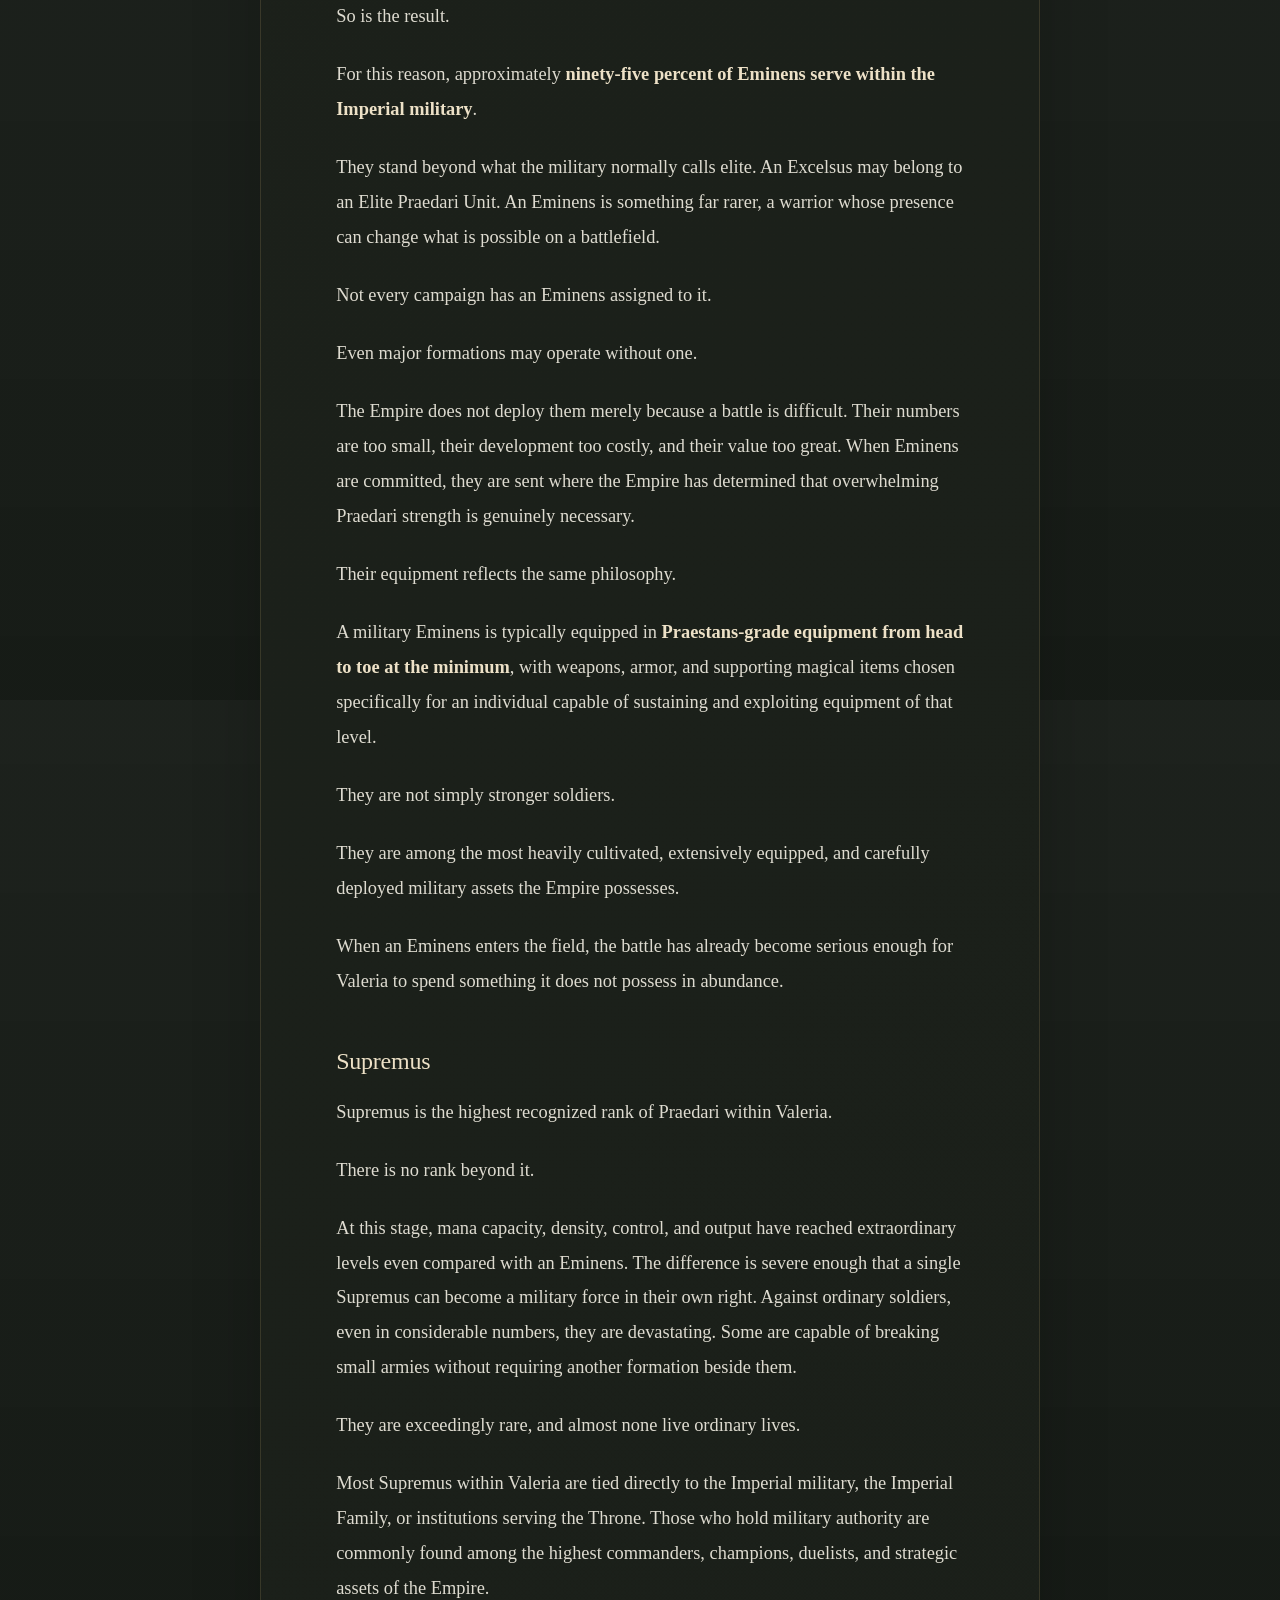
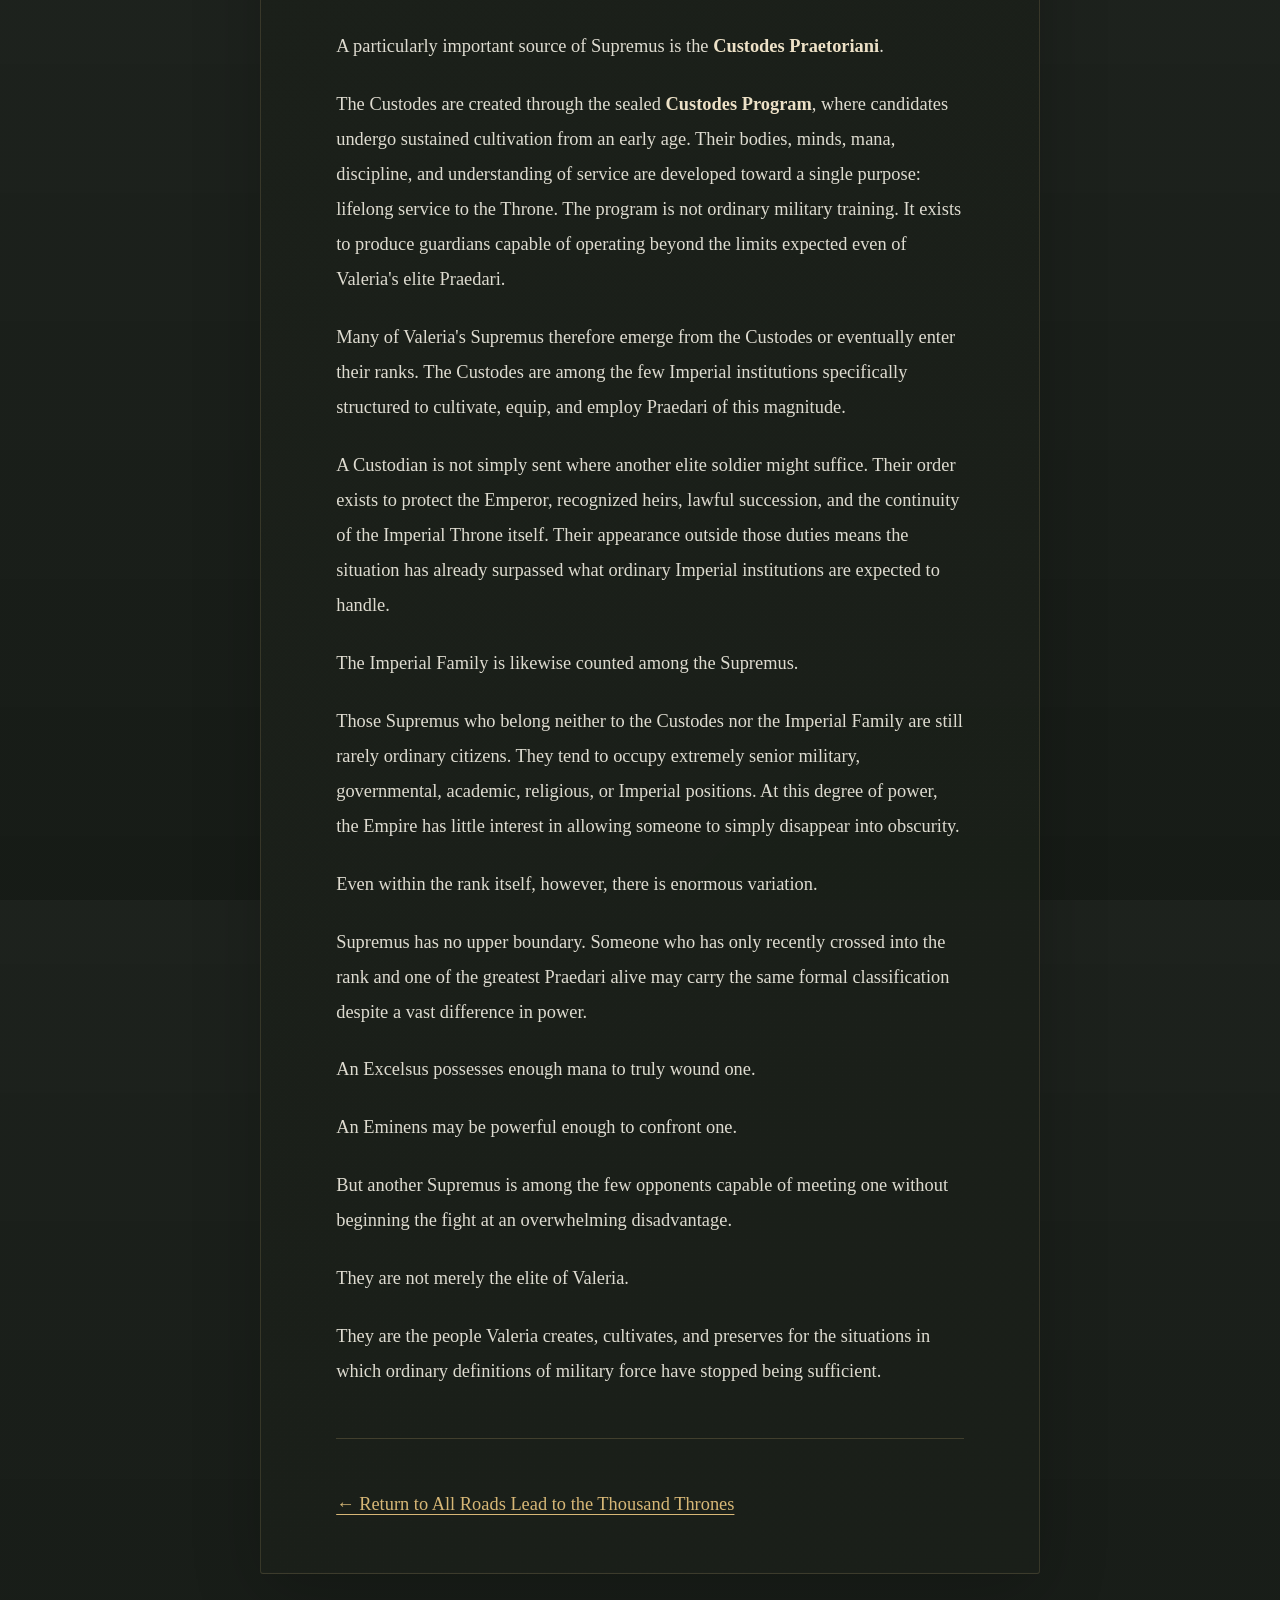
==== commit 2cb253c6: "Deployed 420b51a with MkDocs version: 1.6.1" ====
--- a/mana/index.html
+++ b/mana/index.html
@@ -680,6 +680,38 @@
 <p>Its standards are considered severe across much of the continent. Centuries of organized magical education and a vast population of trained Praedari have made the Empire unusually demanding. A Praedari regarded as merely competent in Valeria may already be considered elite in another human kingdom.</p>
 <p>The ranks are not guarantees of victory. Discipline, experience, equipment, preparation, and individual ability still matter.</p>
 <p>The rank describes what a Praedari's mana has become.</p>
+<ol class="rank-progression" aria-label="Praedari rank progression">
+  <li>
+    <span class="rank-progression__name">Tiro</span>
+    <span class="rank-progression__role">Student</span>
+  </li>
+
+  <li>
+    <span class="rank-progression__name">Peritus</span>
+    <span class="rank-progression__role">Trained</span>
+  </li>
+
+  <li>
+    <span class="rank-progression__name">Potens</span>
+    <span class="rank-progression__role">Veteran</span>
+  </li>
+
+  <li>
+    <span class="rank-progression__name">Excelsus</span>
+    <span class="rank-progression__role">Elite</span>
+  </li>
+
+  <li>
+    <span class="rank-progression__name">Eminens</span>
+    <span class="rank-progression__role">Strategic</span>
+  </li>
+
+  <li>
+    <span class="rank-progression__name">Supremus</span>
+    <span class="rank-progression__role">Supreme</span>
+  </li>
+</ol>
+
 <h3 id="tiro"><strong>Tiro</strong><a class="headerlink" href="#tiro" title="Permanent link">&para;</a></h3>
 <p>Tiro is the lowest recognized stage of Praedari development. Almost all Tiro within Valeria are first- or second-year students studying within one of the Four Chartered Academies, though the term can also apply to newly discovered Praedari who have only recently begun formal cultivation.</p>
 <p>They are still students.</p>
--- a/stylesheets/extra.css
+++ b/stylesheets/extra.css
@@ -196,4 +196,79 @@
     bottom: -1.2rem;
     left: 0;
   }
+}
+.rank-progression {
+  display: grid;
+  grid-template-columns: repeat(6, minmax(0, 1fr));
+  gap: 0.8rem;
+  max-width: none !important;
+  margin: 2rem 0 2.5rem;
+  padding: 1.2rem 1rem;
+  list-style: none;
+  background: linear-gradient(135deg, #171d16, #20261d);
+  border: 1px solid #b8a06b55;
+  border-radius: 3px;
+}
+
+.rank-progression li {
+  position: relative;
+  min-width: 0;
+  padding: 0 0.25rem;
+  text-align: center;
+}
+
+.rank-progression li:not(:last-child)::after {
+  content: "→";
+  position: absolute;
+  top: 0.1rem;
+  right: -0.7rem;
+  color: #d7b777;
+  font-family: Arial, sans-serif;
+}
+
+.rank-progression__name {
+  display: block;
+  overflow-wrap: anywhere;
+  color: #efe2c5;
+  font-family: Arial, sans-serif;
+  font-size: 0.57rem;
+  font-weight: 600;
+  letter-spacing: 0.05em;
+  text-transform: uppercase;
+}
+
+.rank-progression__role {
+  display: block;
+  margin-top: 0.35rem;
+  color: #aaa492;
+  font-family: Georgia, serif;
+  font-size: 0.62rem;
+  font-style: italic;
+}
+
+@media (max-width: 35em) {
+  .rank-progression {
+    grid-template-columns: 1fr;
+    gap: 1.4rem;
+    padding: 1.2rem;
+  }
+
+  .rank-progression li {
+    display: grid;
+    grid-template-columns: 7rem 1fr;
+    align-items: baseline;
+    padding-left: 1.5rem;
+    text-align: left;
+  }
+
+  .rank-progression li:not(:last-child)::after {
+    content: "↓";
+    top: 1.45rem;
+    right: auto;
+    left: 0.15rem;
+  }
+
+  .rank-progression__role {
+    margin-top: 0;
+  }
 }
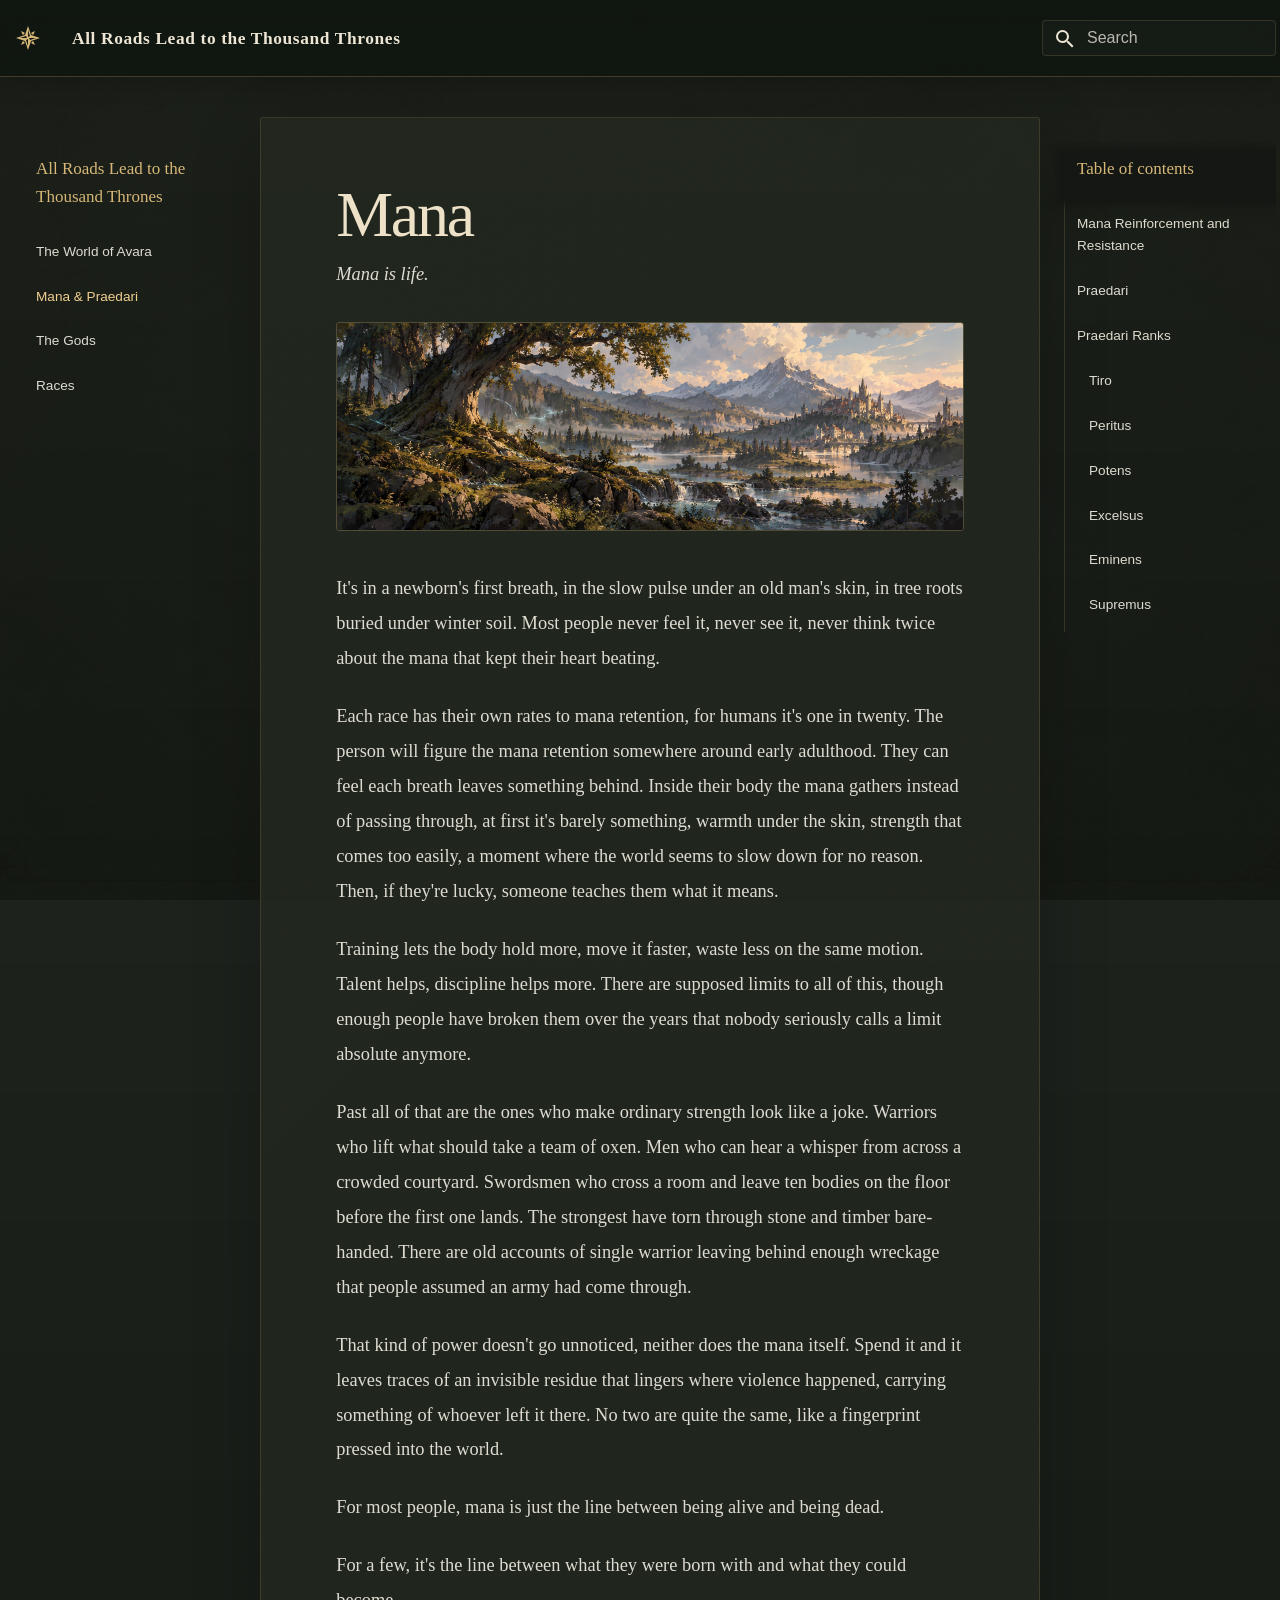
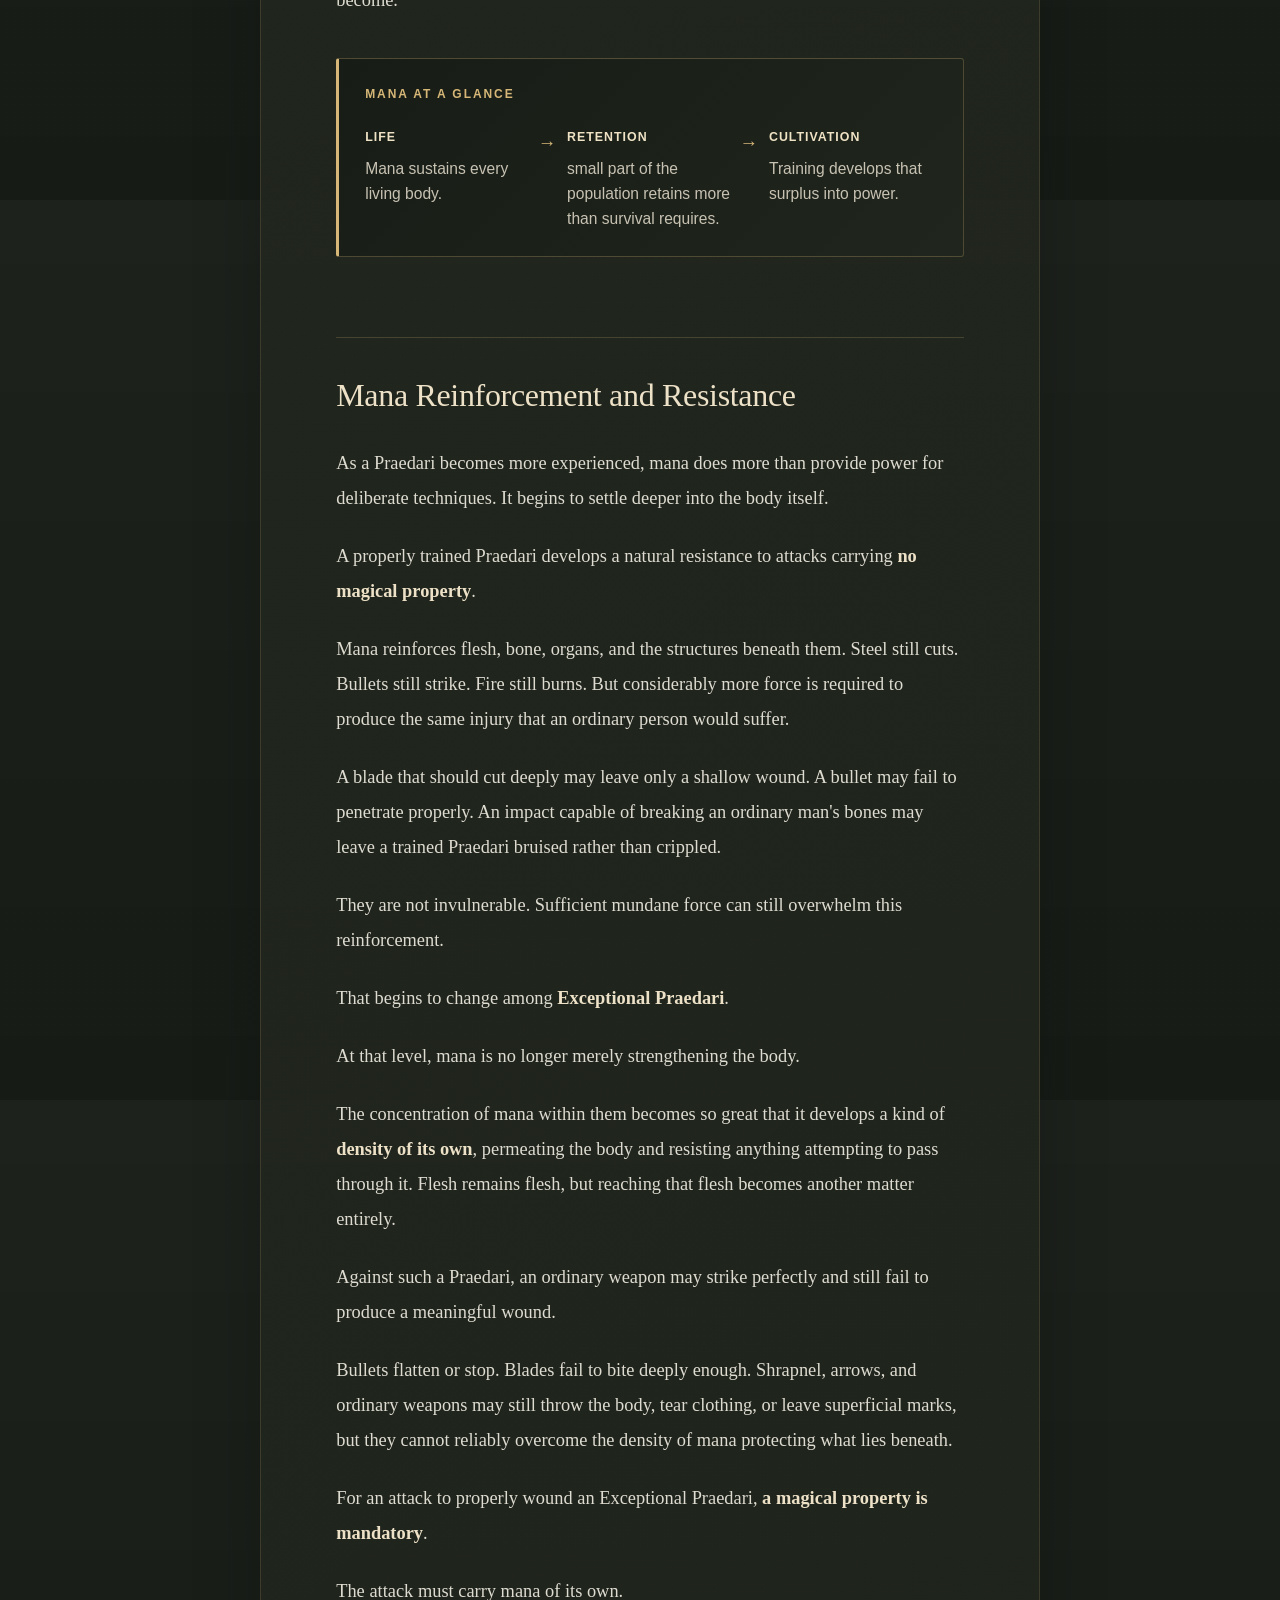
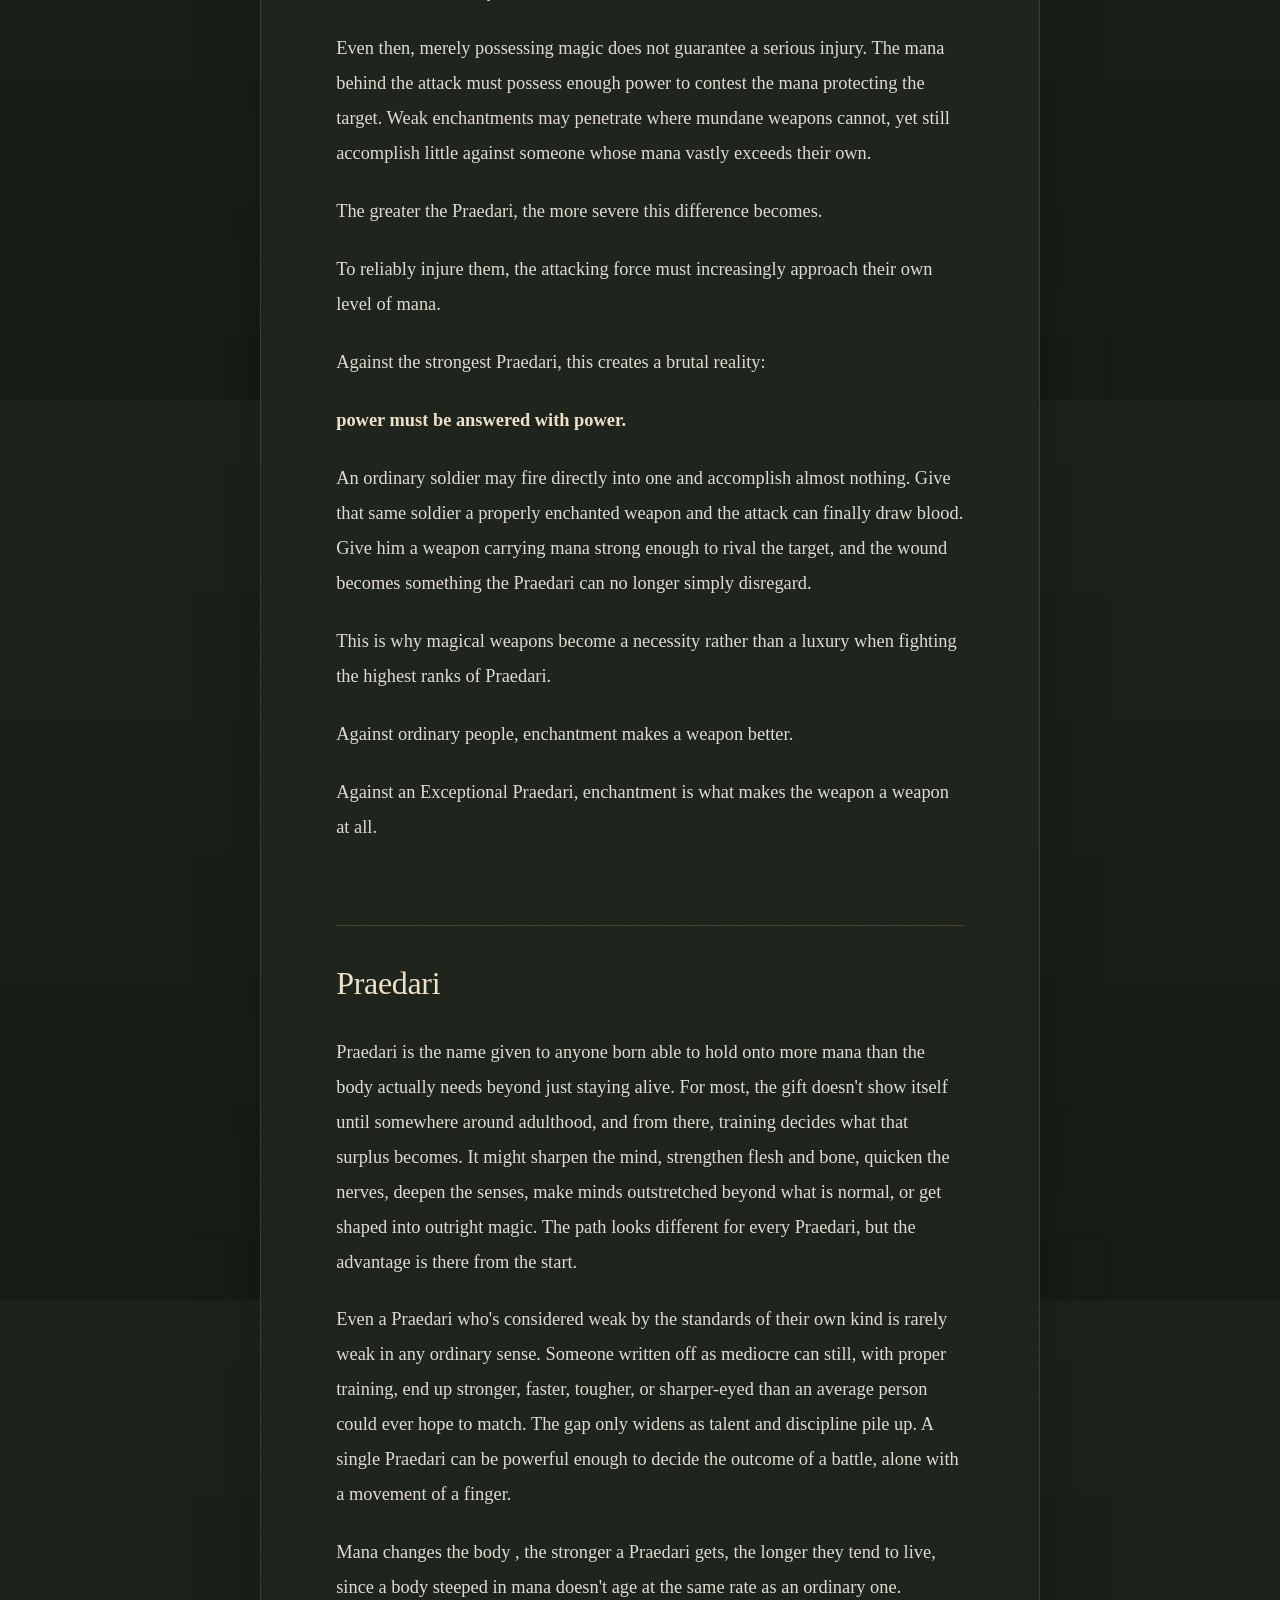
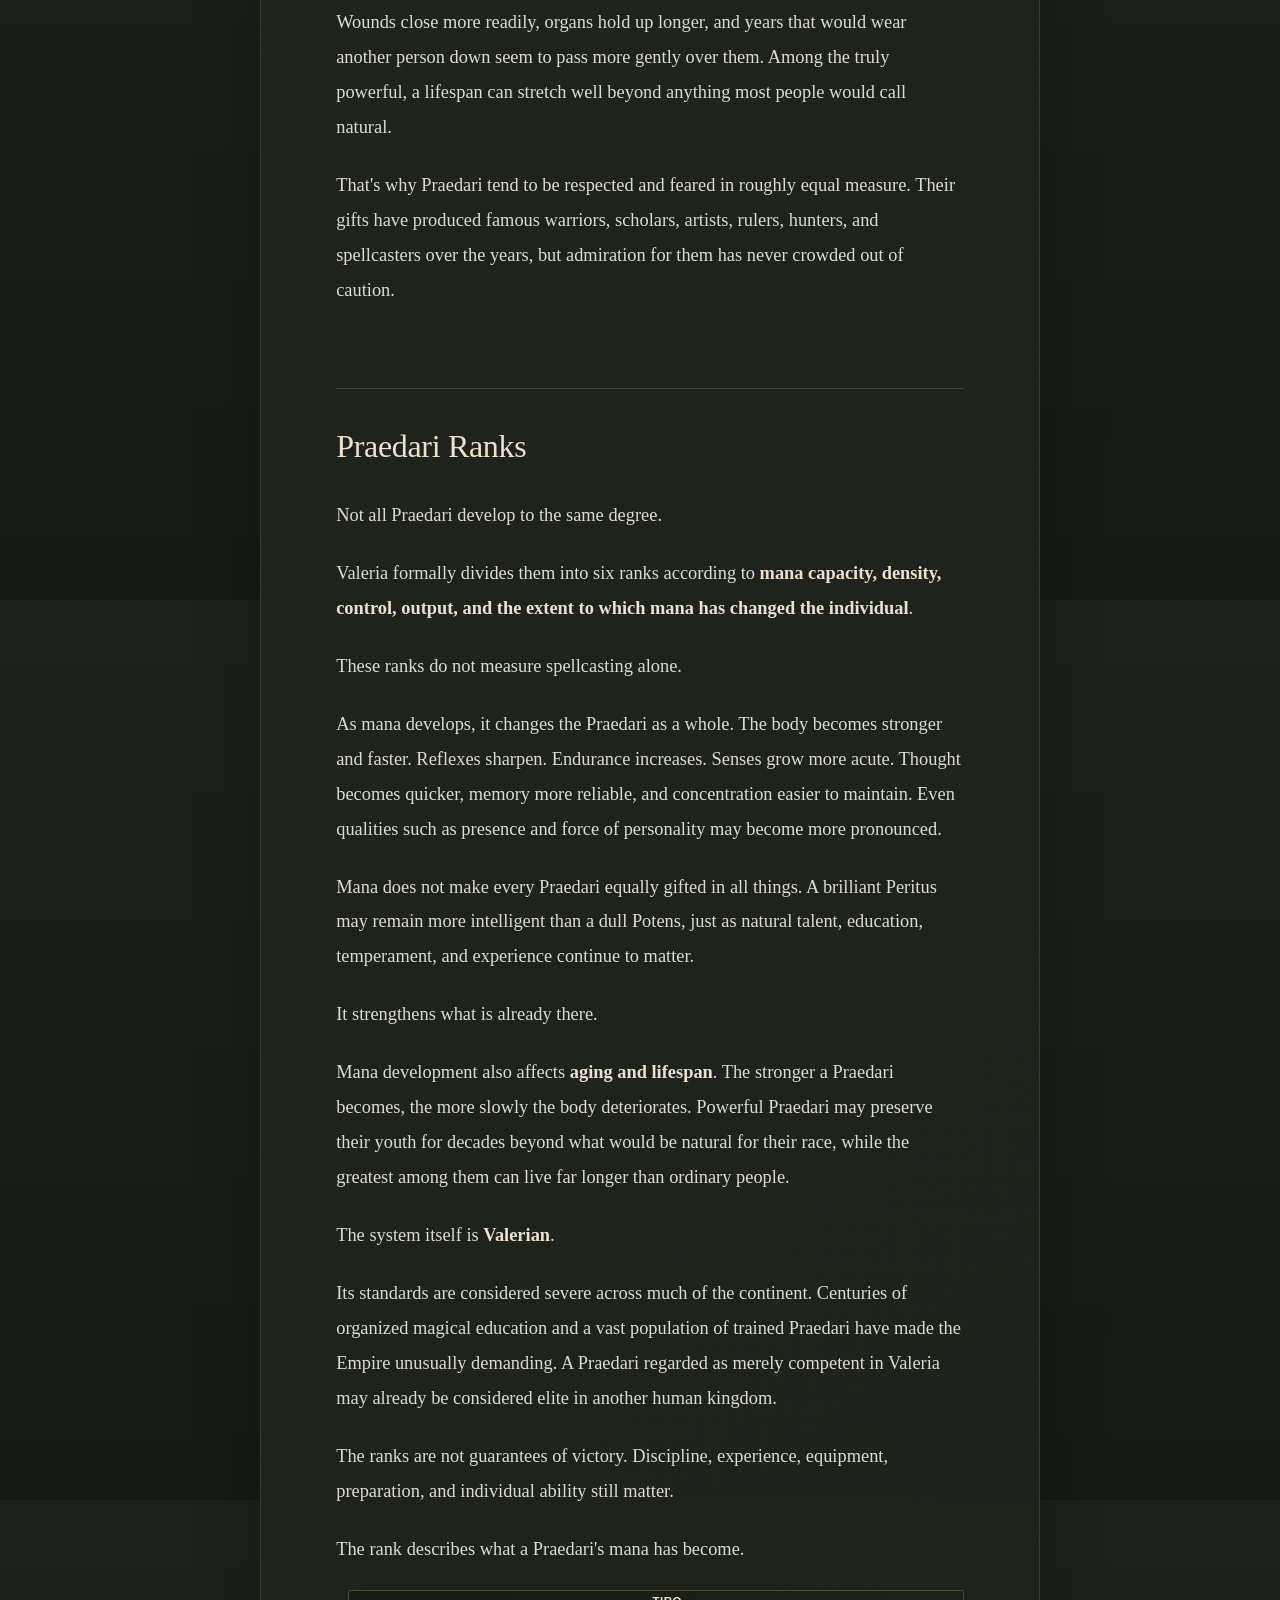
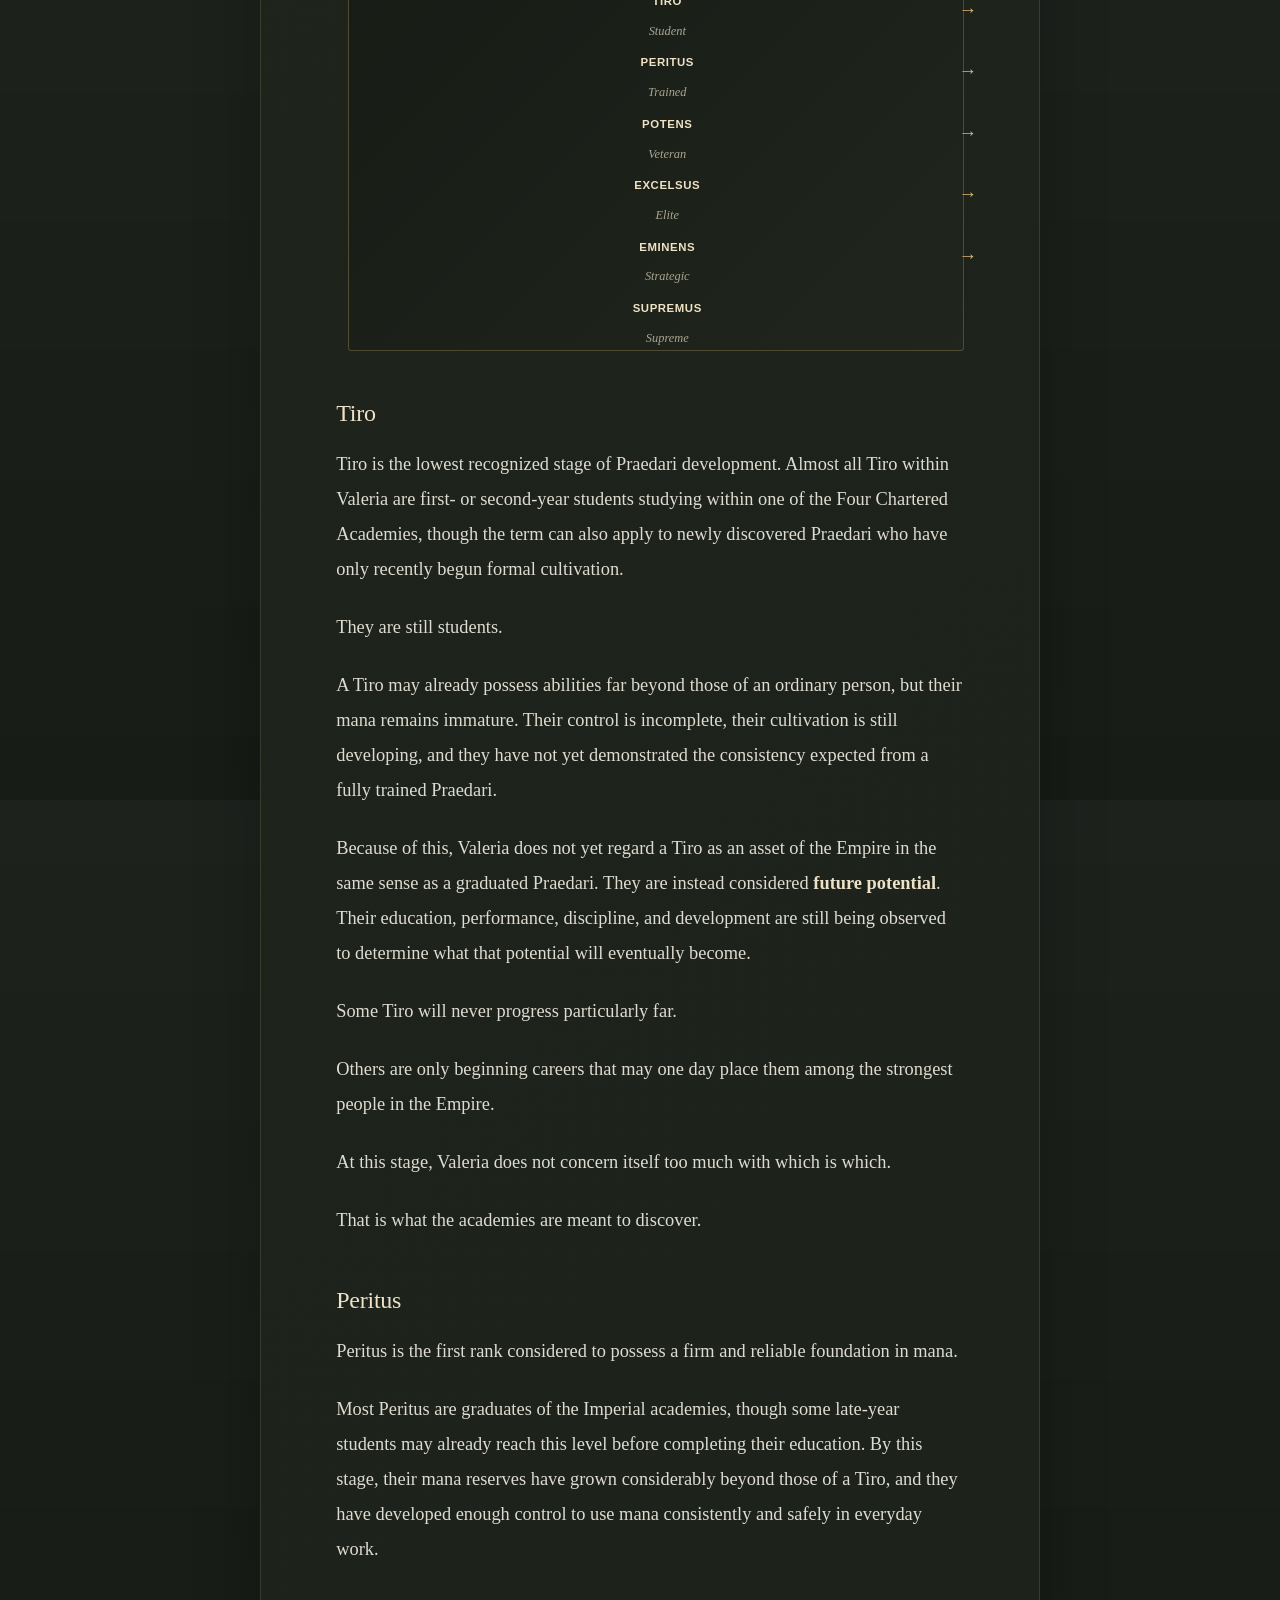
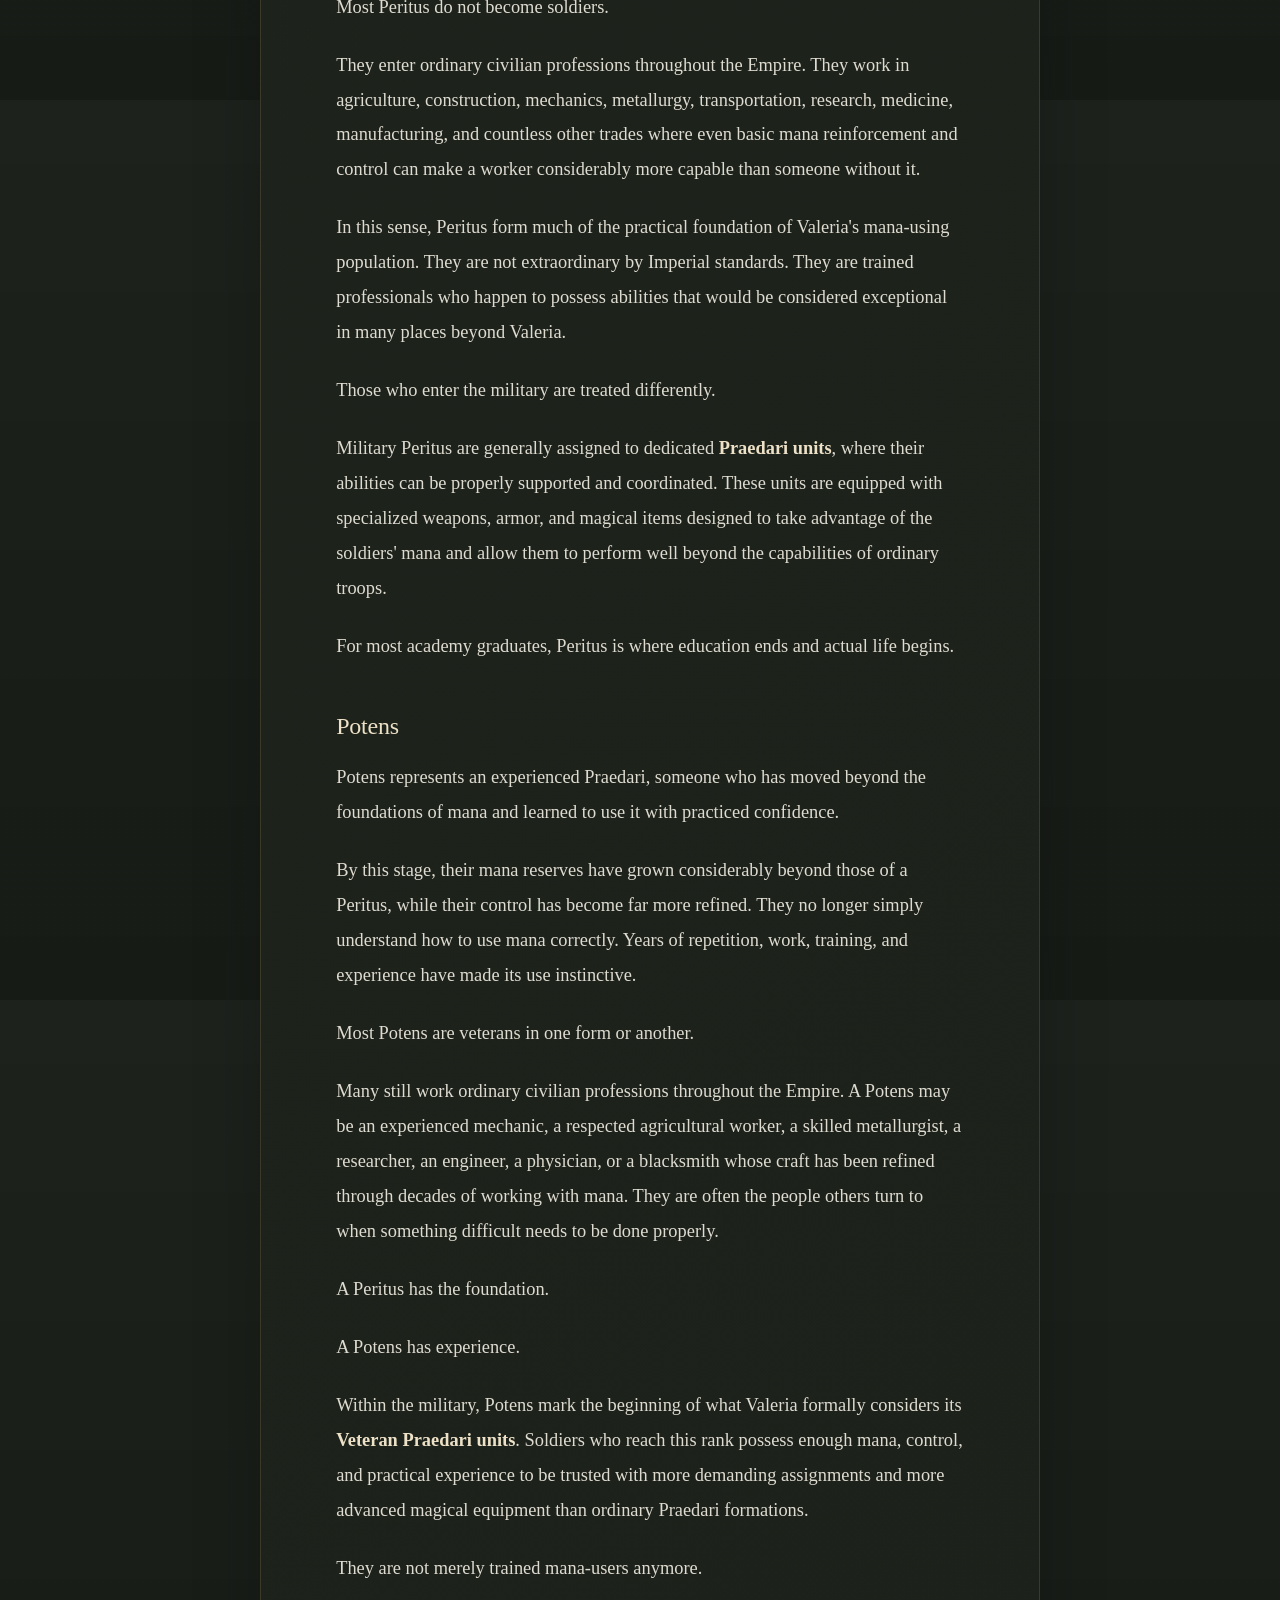
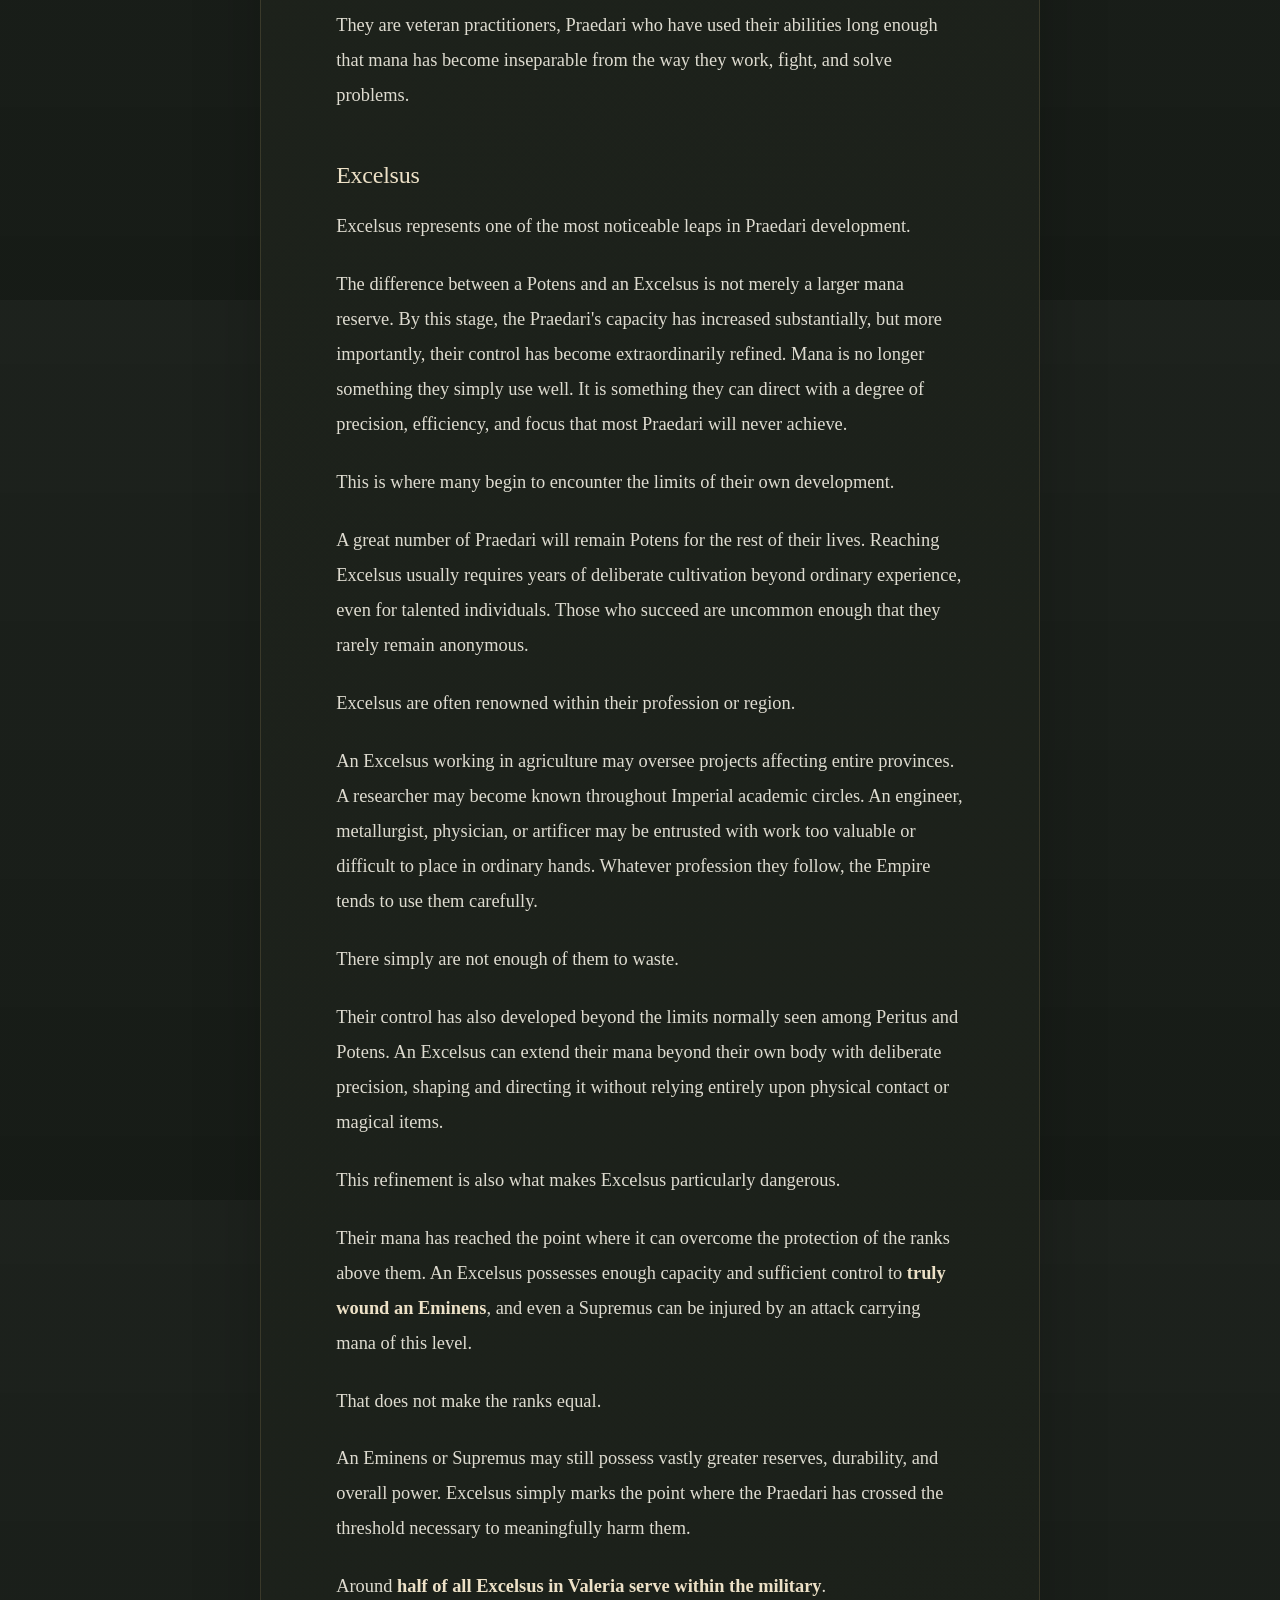
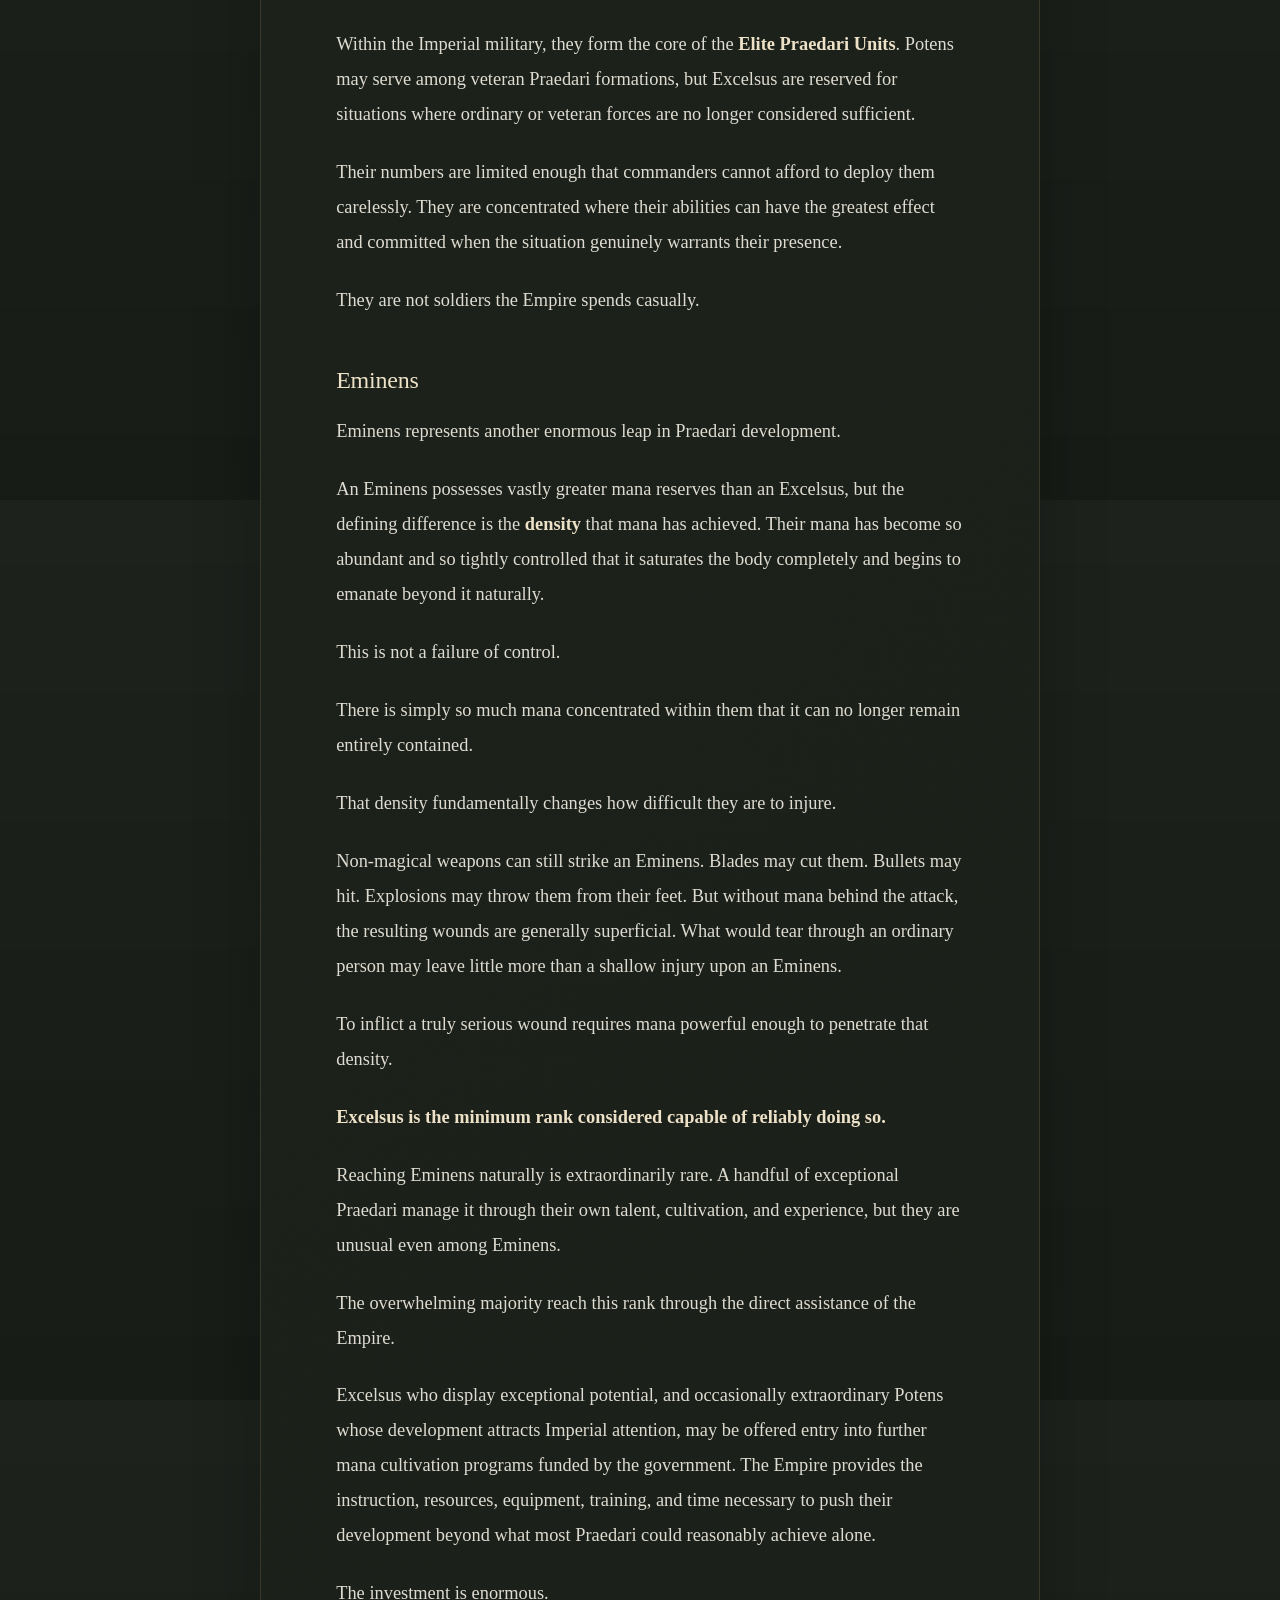
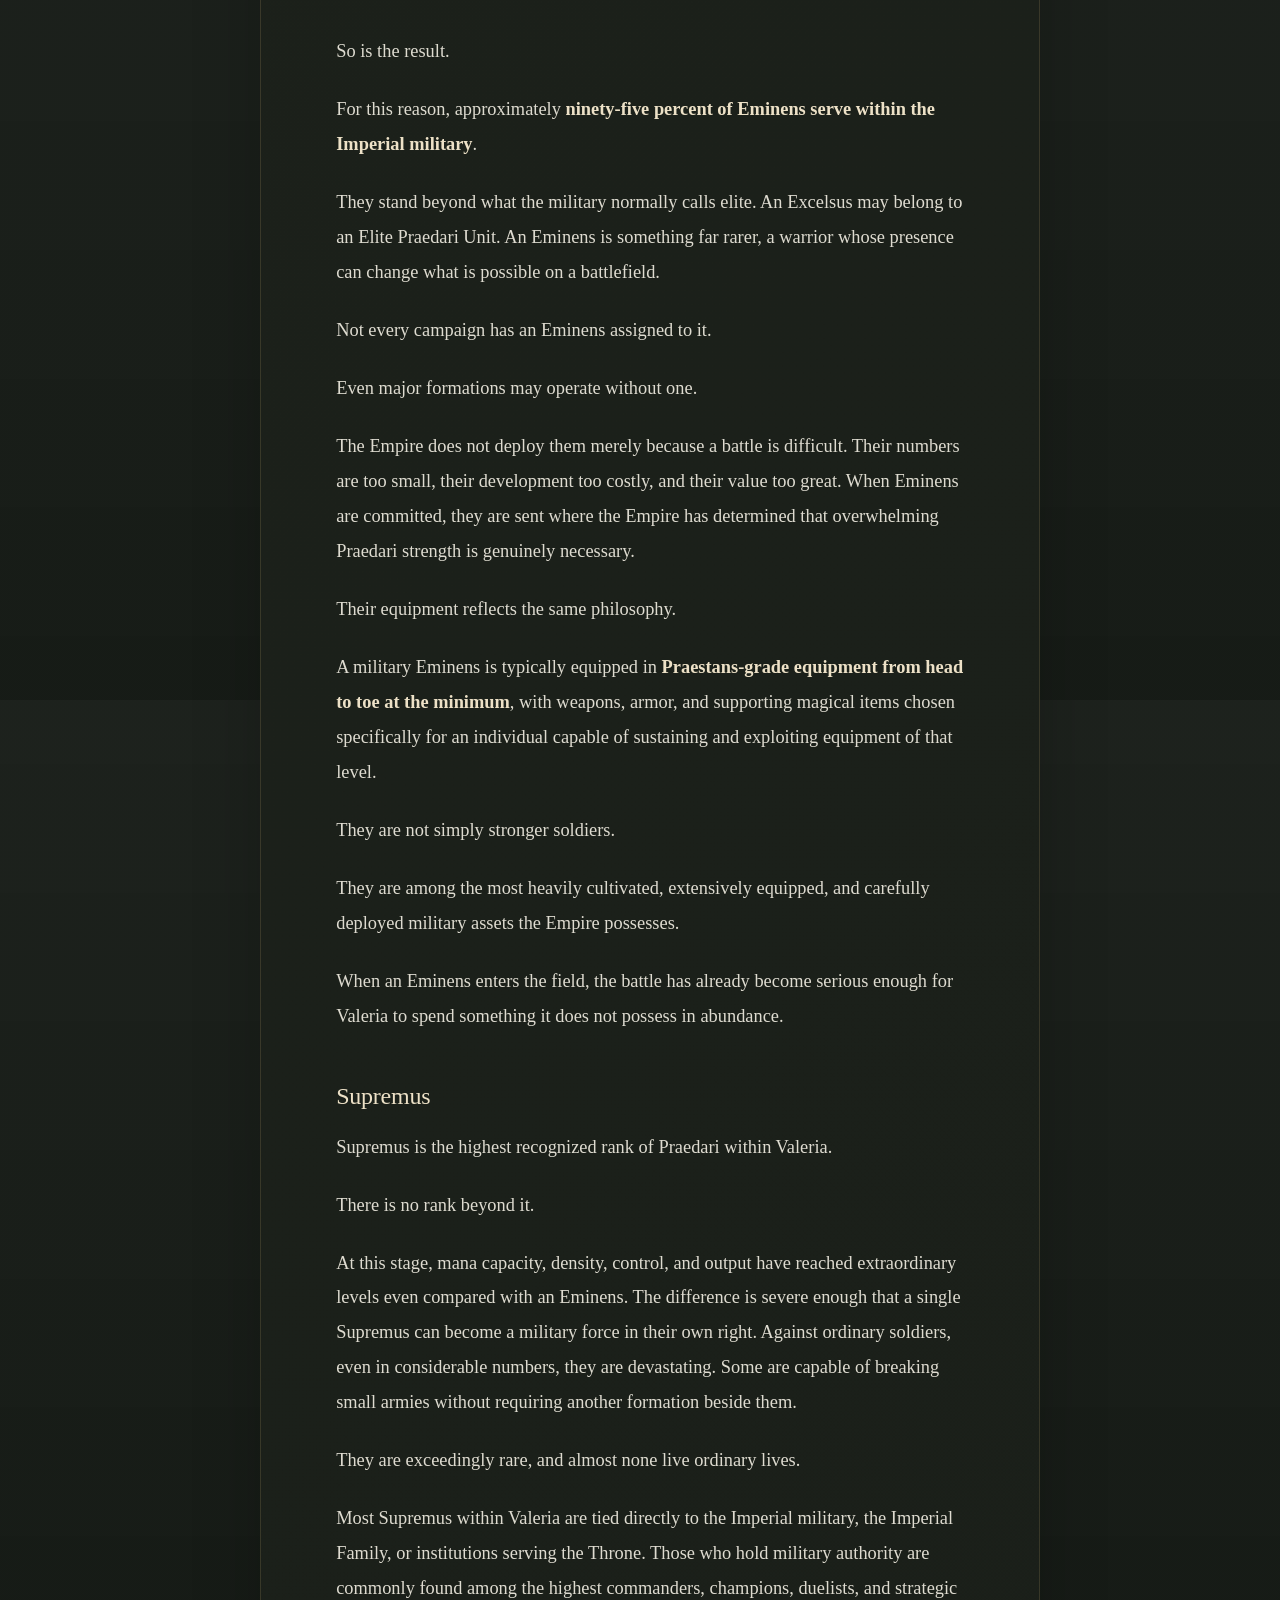
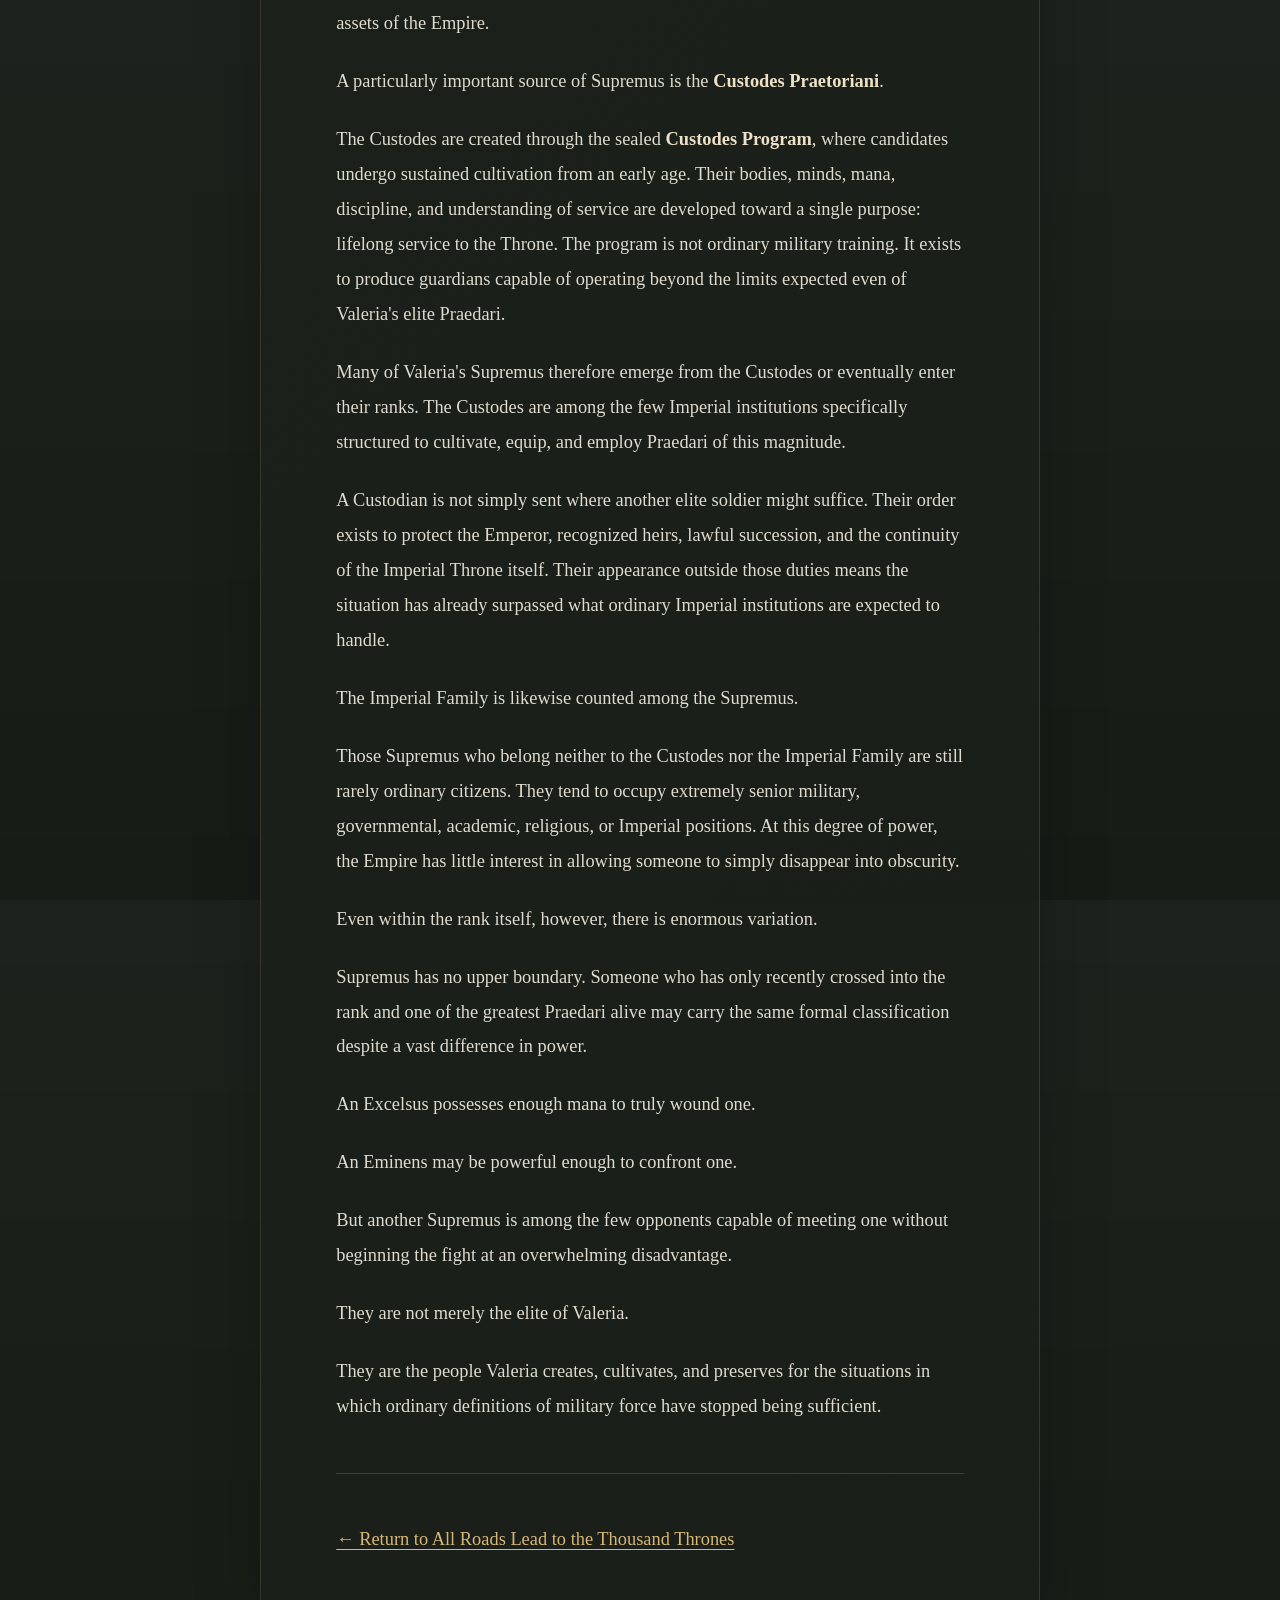
==== commit 1e2f2b15: "Deployed 8b68b02 with MkDocs version: 1.6.1" ====
--- a/mana/index.html
+++ b/mana/index.html
@@ -612,7 +612,7 @@
   alt="Mana artwork"
 /></p>
 <p>It's in a newborn's first breath, in the slow pulse under an old man's skin, in tree roots buried under winter soil. Most people never feel it, never see it, never think twice about the mana that kept their heart beating.</p>
-<p>Maybe one in twenty finds out, usually somewhere around adulthood, that each breath leaves something behind. In them it gathers instead of passing through, at first it's barely something, warmth under the skin, strength that comes too easily, a moment where the world seems to slow down for no reason. Then, if they're lucky, someone teaches them what it means.</p>
+<p>Each race has their own rates to mana retention, for humans it's one in twenty. The person will figure the mana retention somewhere around early adulthood. They can feel each breath leaves something behind. Inside their body the mana gathers instead of passing through, at first it's barely something, warmth under the skin, strength that comes too easily, a moment where the world seems to slow down for no reason. Then, if they're lucky, someone teaches them what it means.</p>
 <p>Training lets the body hold more, move it faster, waste less on the same motion. Talent helps, discipline helps more. There are supposed limits to all of this, though enough people have broken them over the years that nobody seriously calls a limit absolute anymore.</p>
 <p>Past all of that are the ones who make ordinary strength look like a joke. Warriors who lift what should take a team of oxen. Men who can hear a whisper from across a crowded courtyard. Swordsmen who cross a room and leave ten bodies on the floor before the first one lands. The strongest have torn through stone and timber bare-handed. There are old accounts of single warrior leaving behind enough wreckage that people assumed an army had come through.</p>
 <p>That kind of power doesn't go unnoticed, neither does the mana itself. Spend it and it leaves traces of an invisible residue that lingers where violence happened, carrying something of whoever left it there. No two are quite the same, like a fingerprint pressed into the world.</p>
@@ -631,7 +631,7 @@
 
     <div class="mana-summary__step">
       <span>Retention</span>
-      <p>Roughly one person in twenty retains more than survival requires.</p>
+      <p>small part of the population retains more than survival requires.</p>
     </div>
 
     <div class="mana-summary__step">
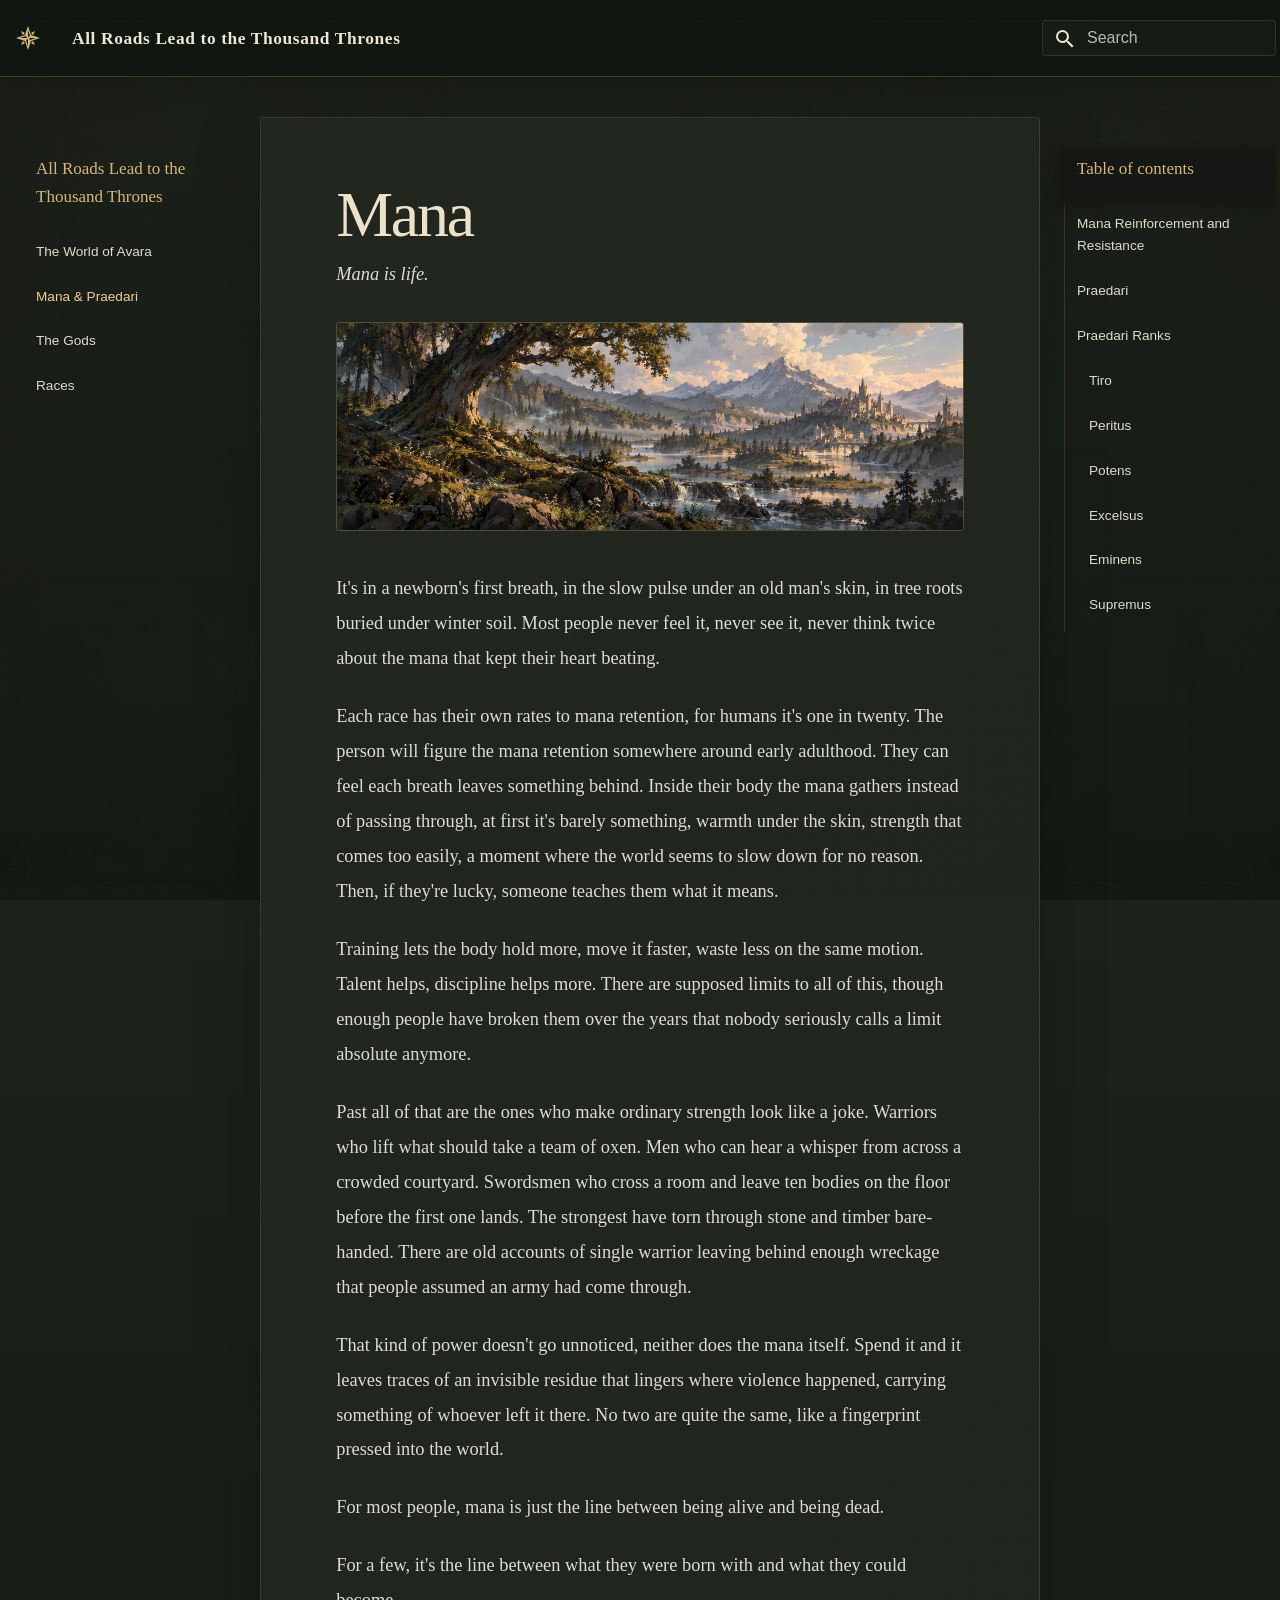
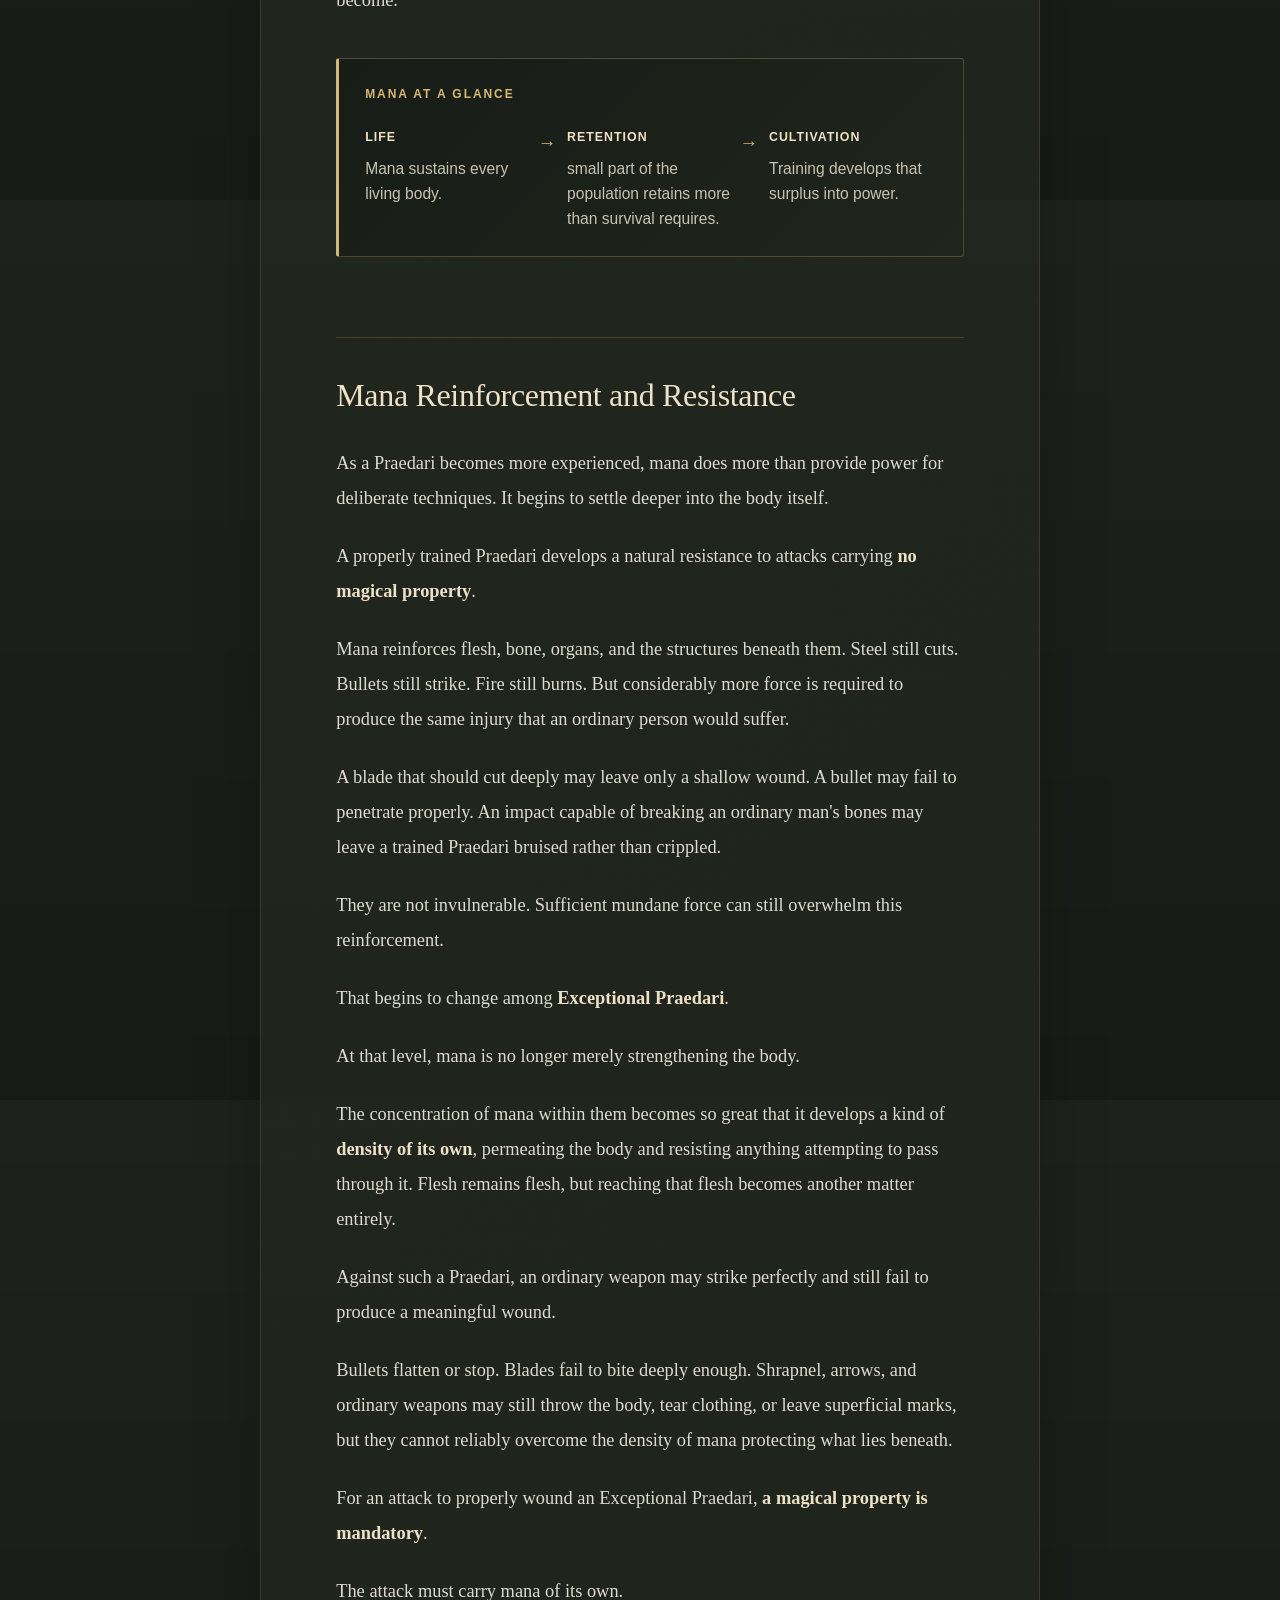
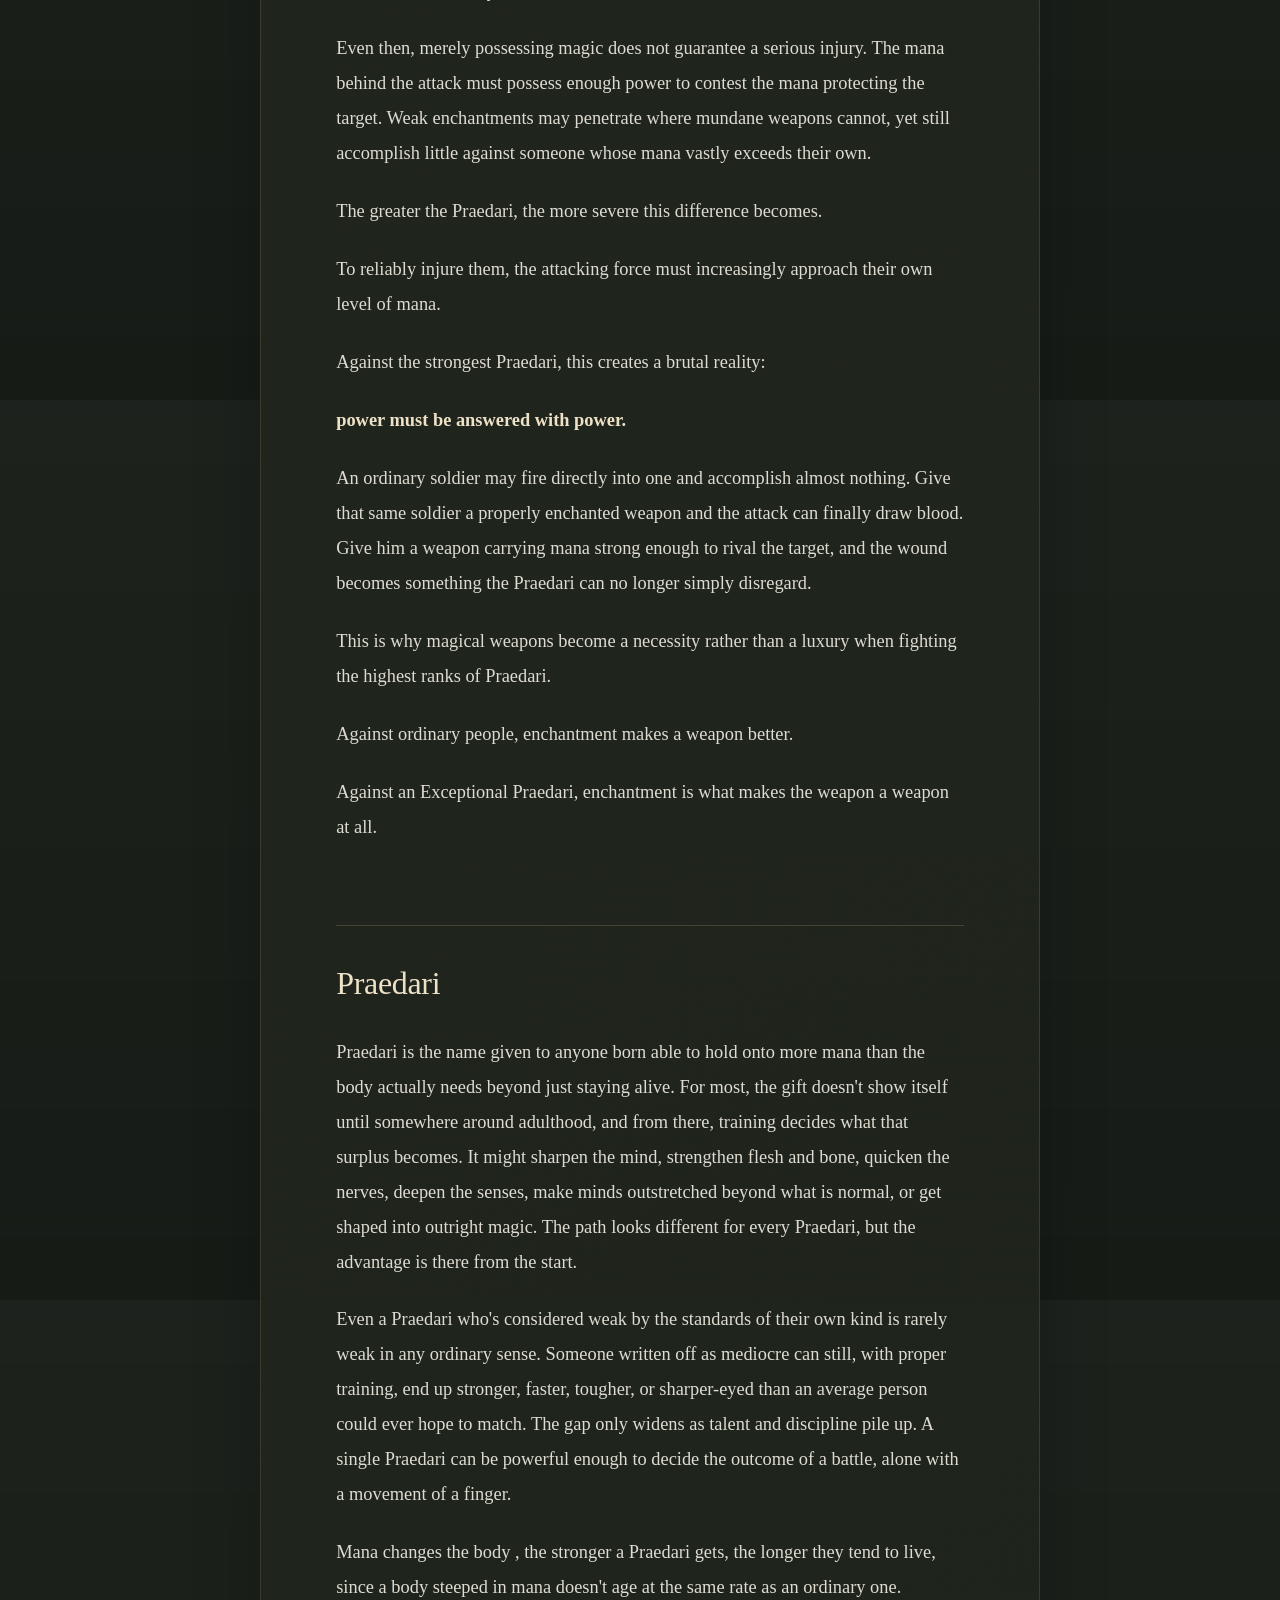
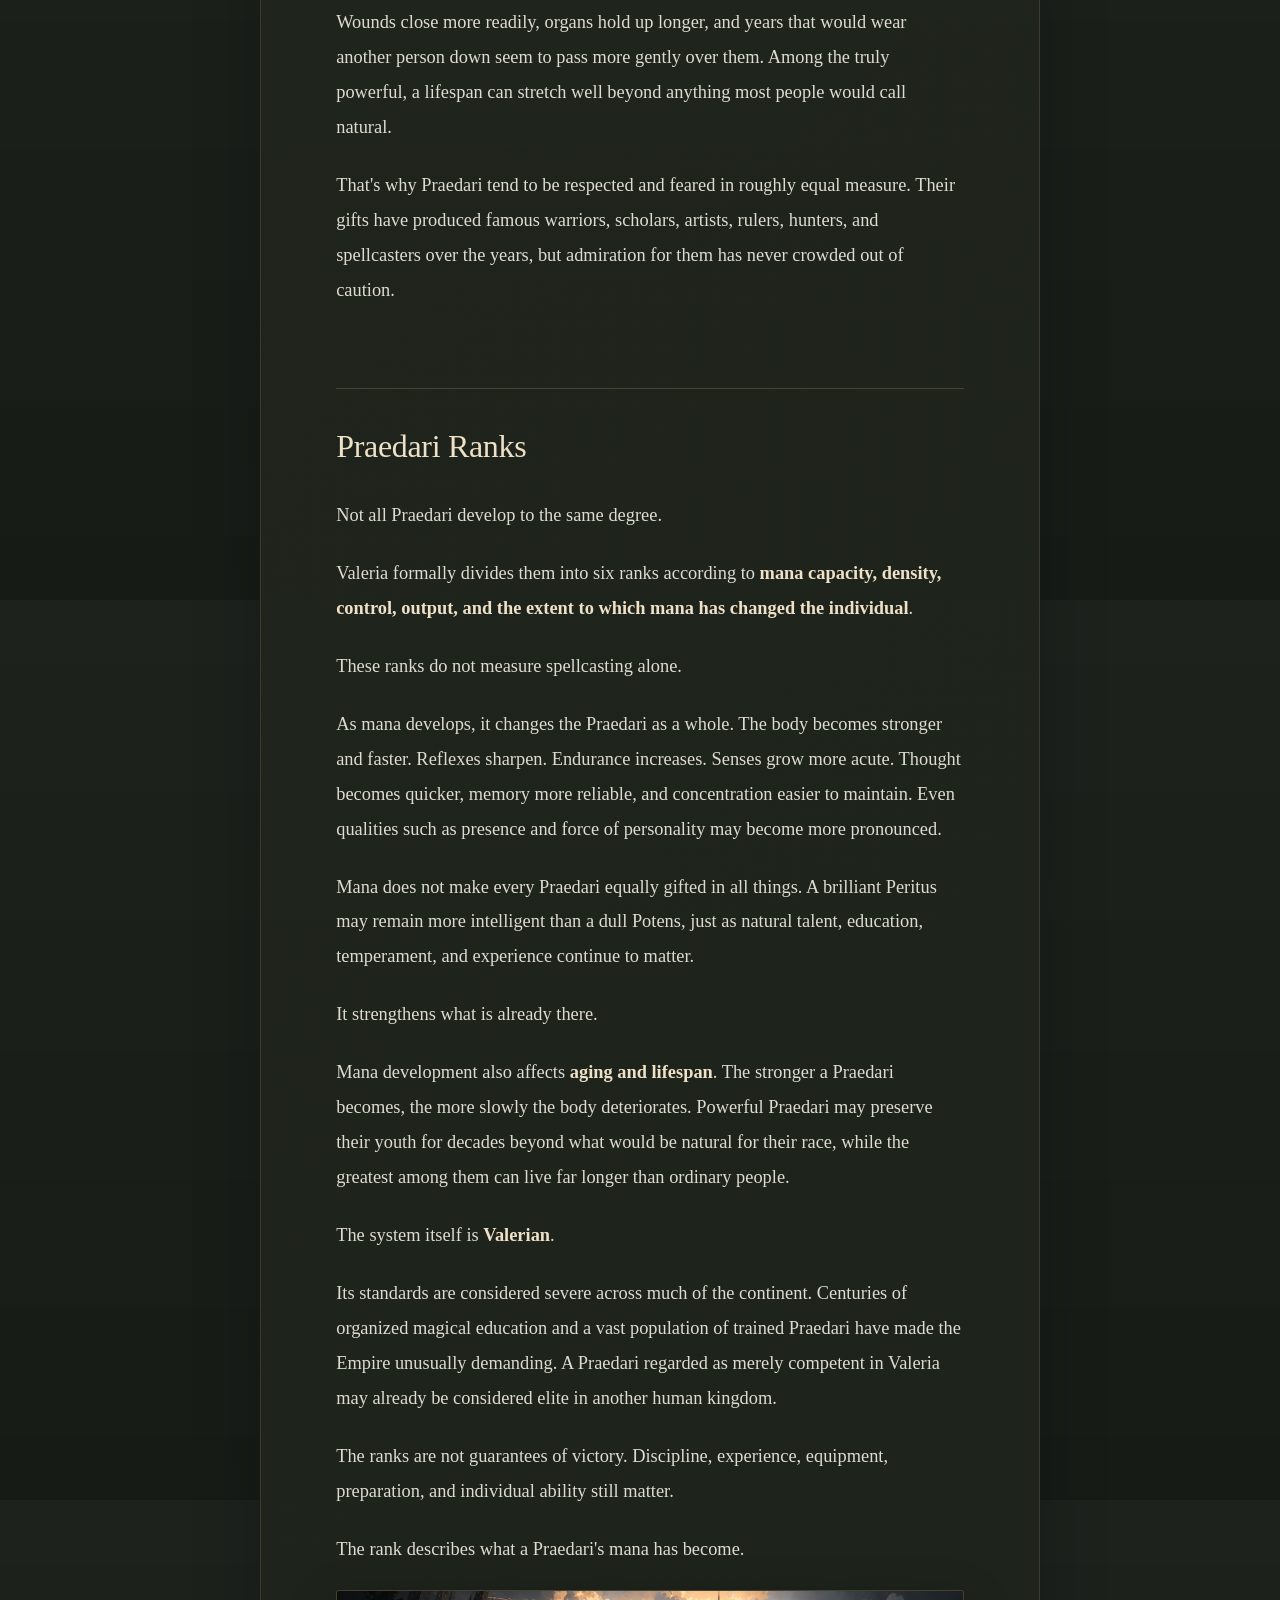
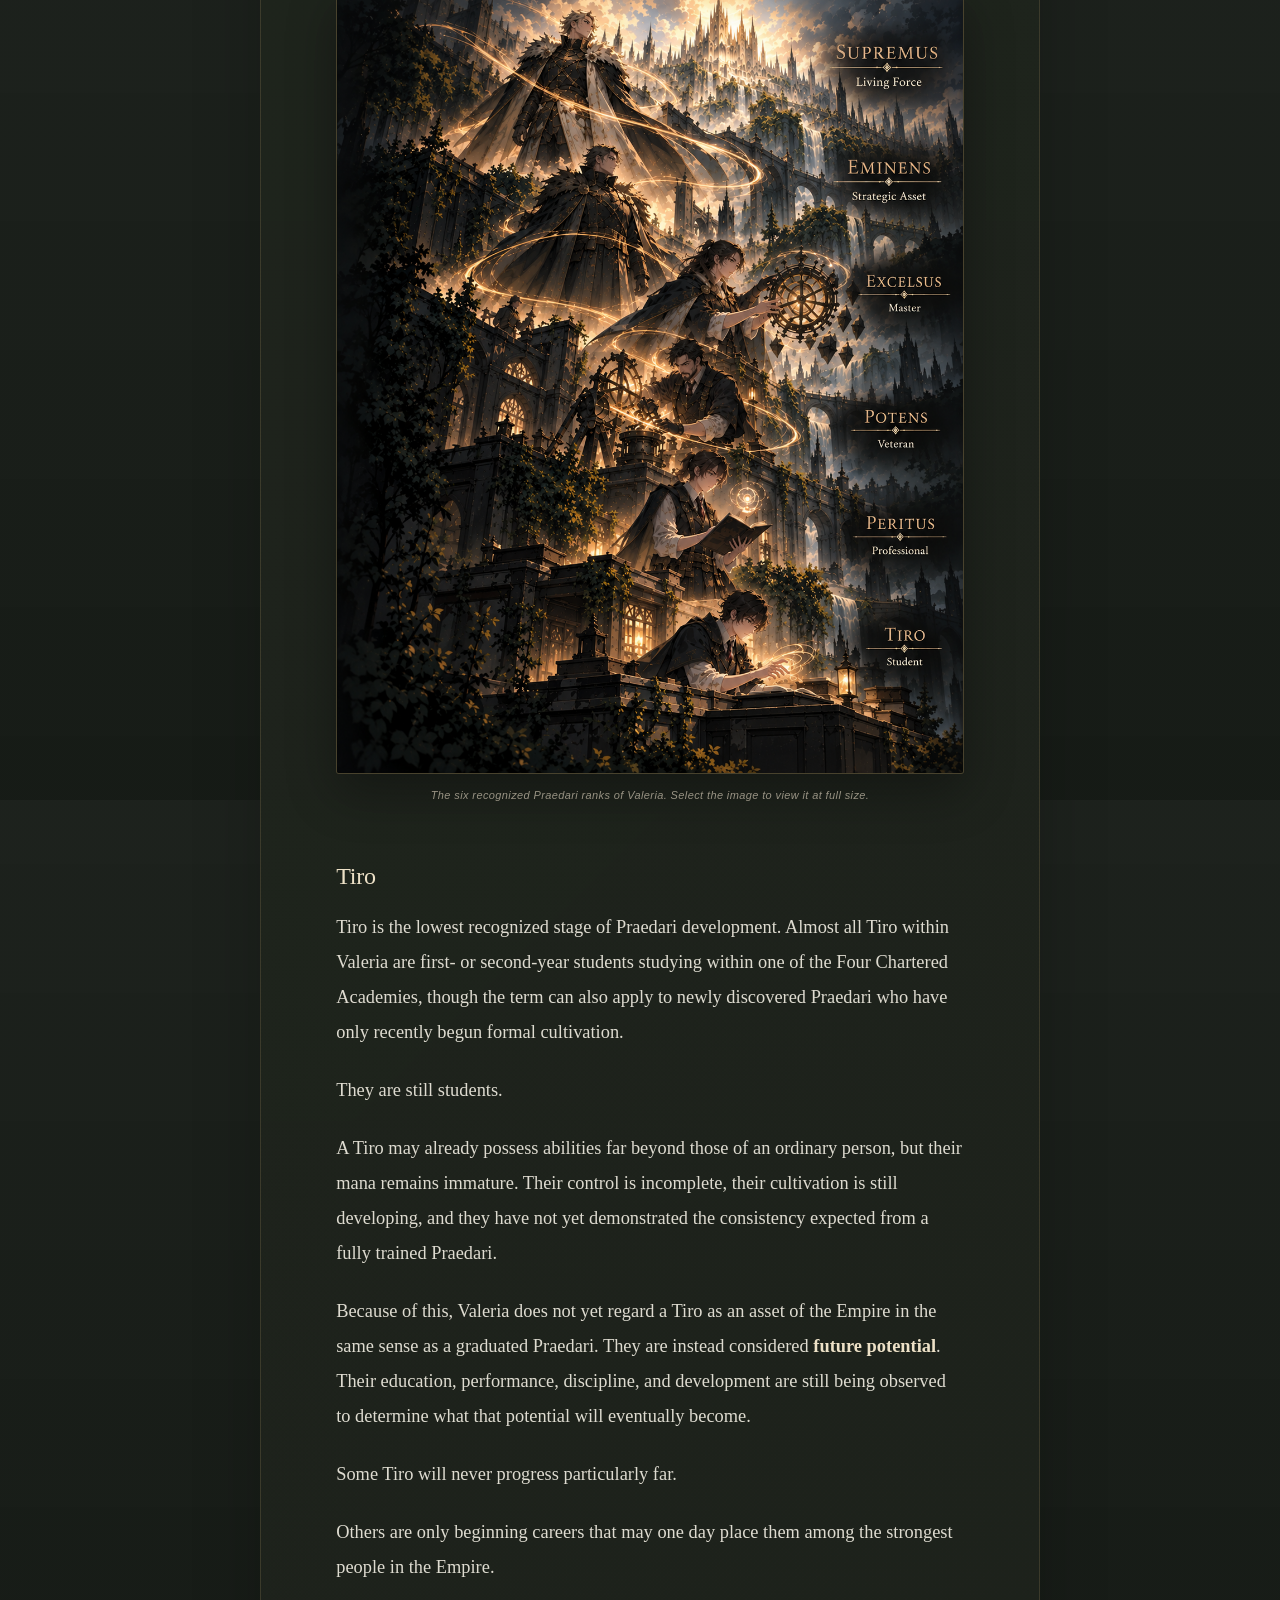
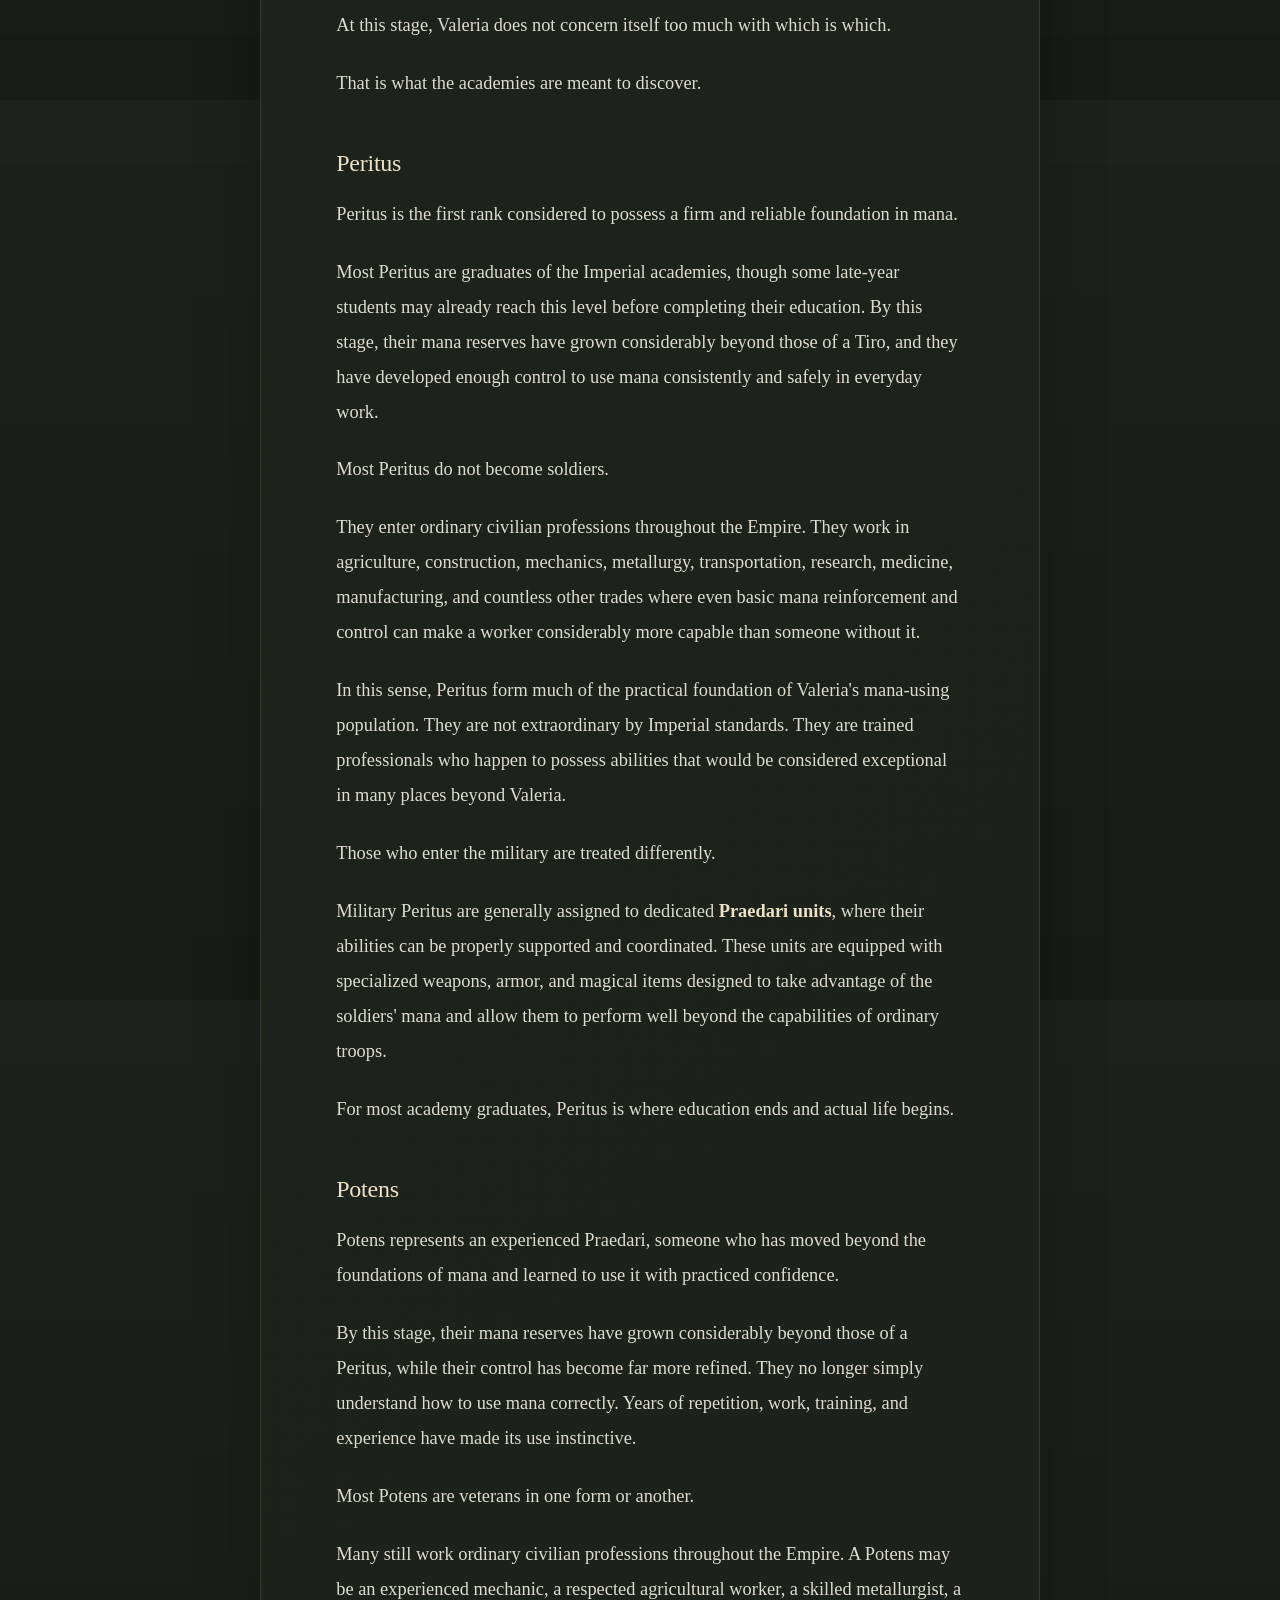
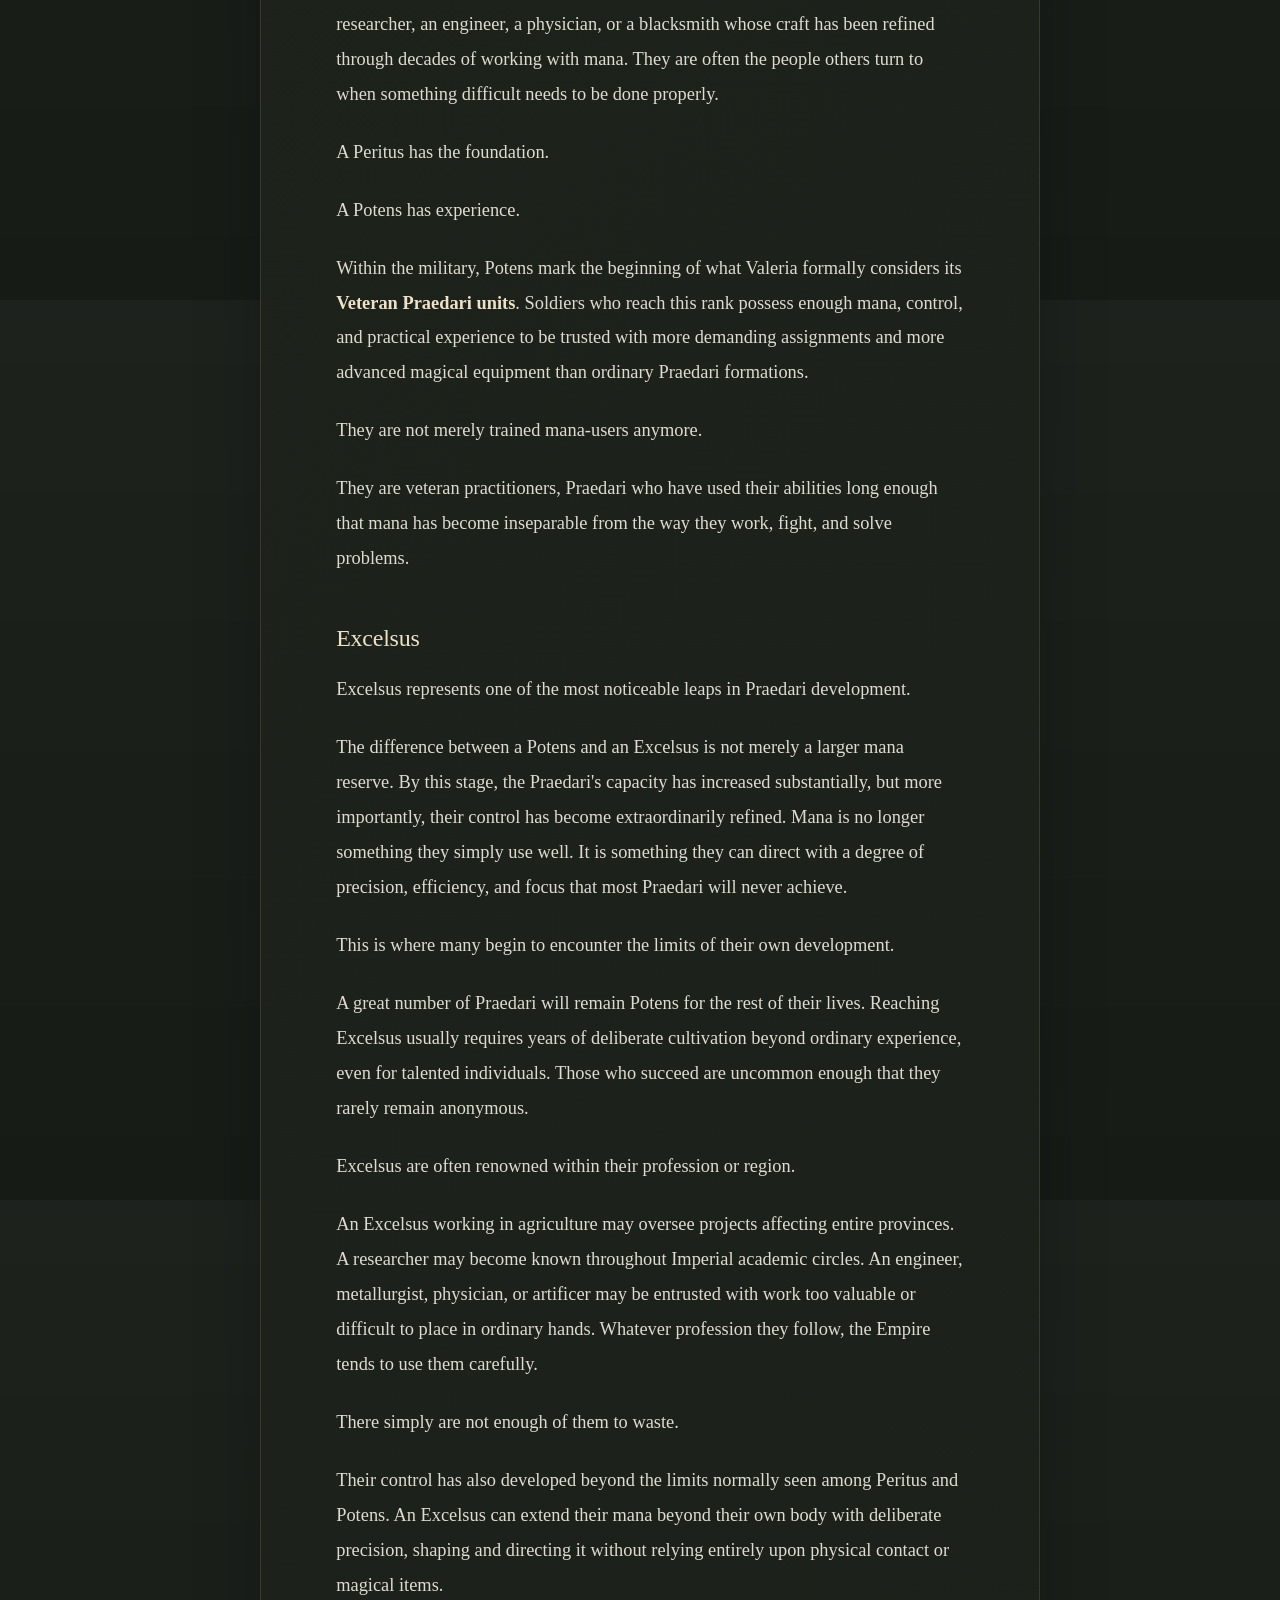
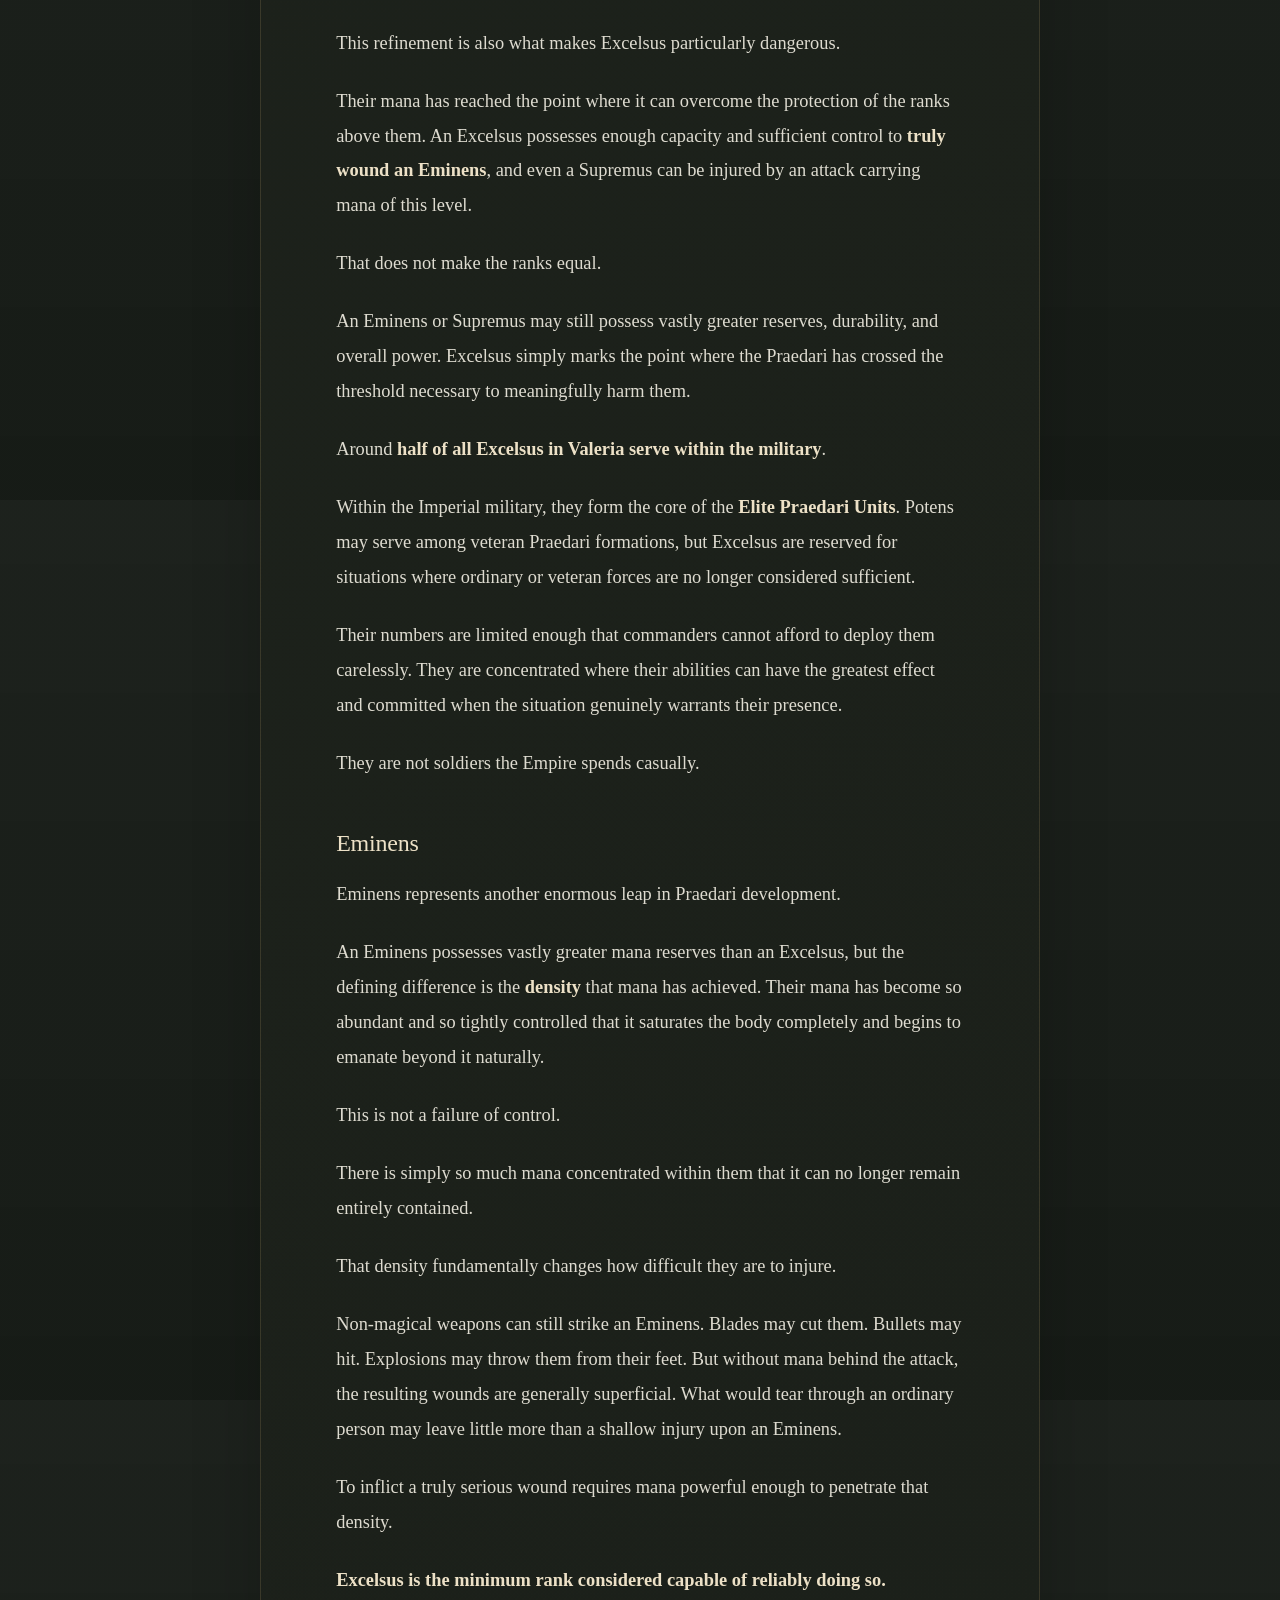
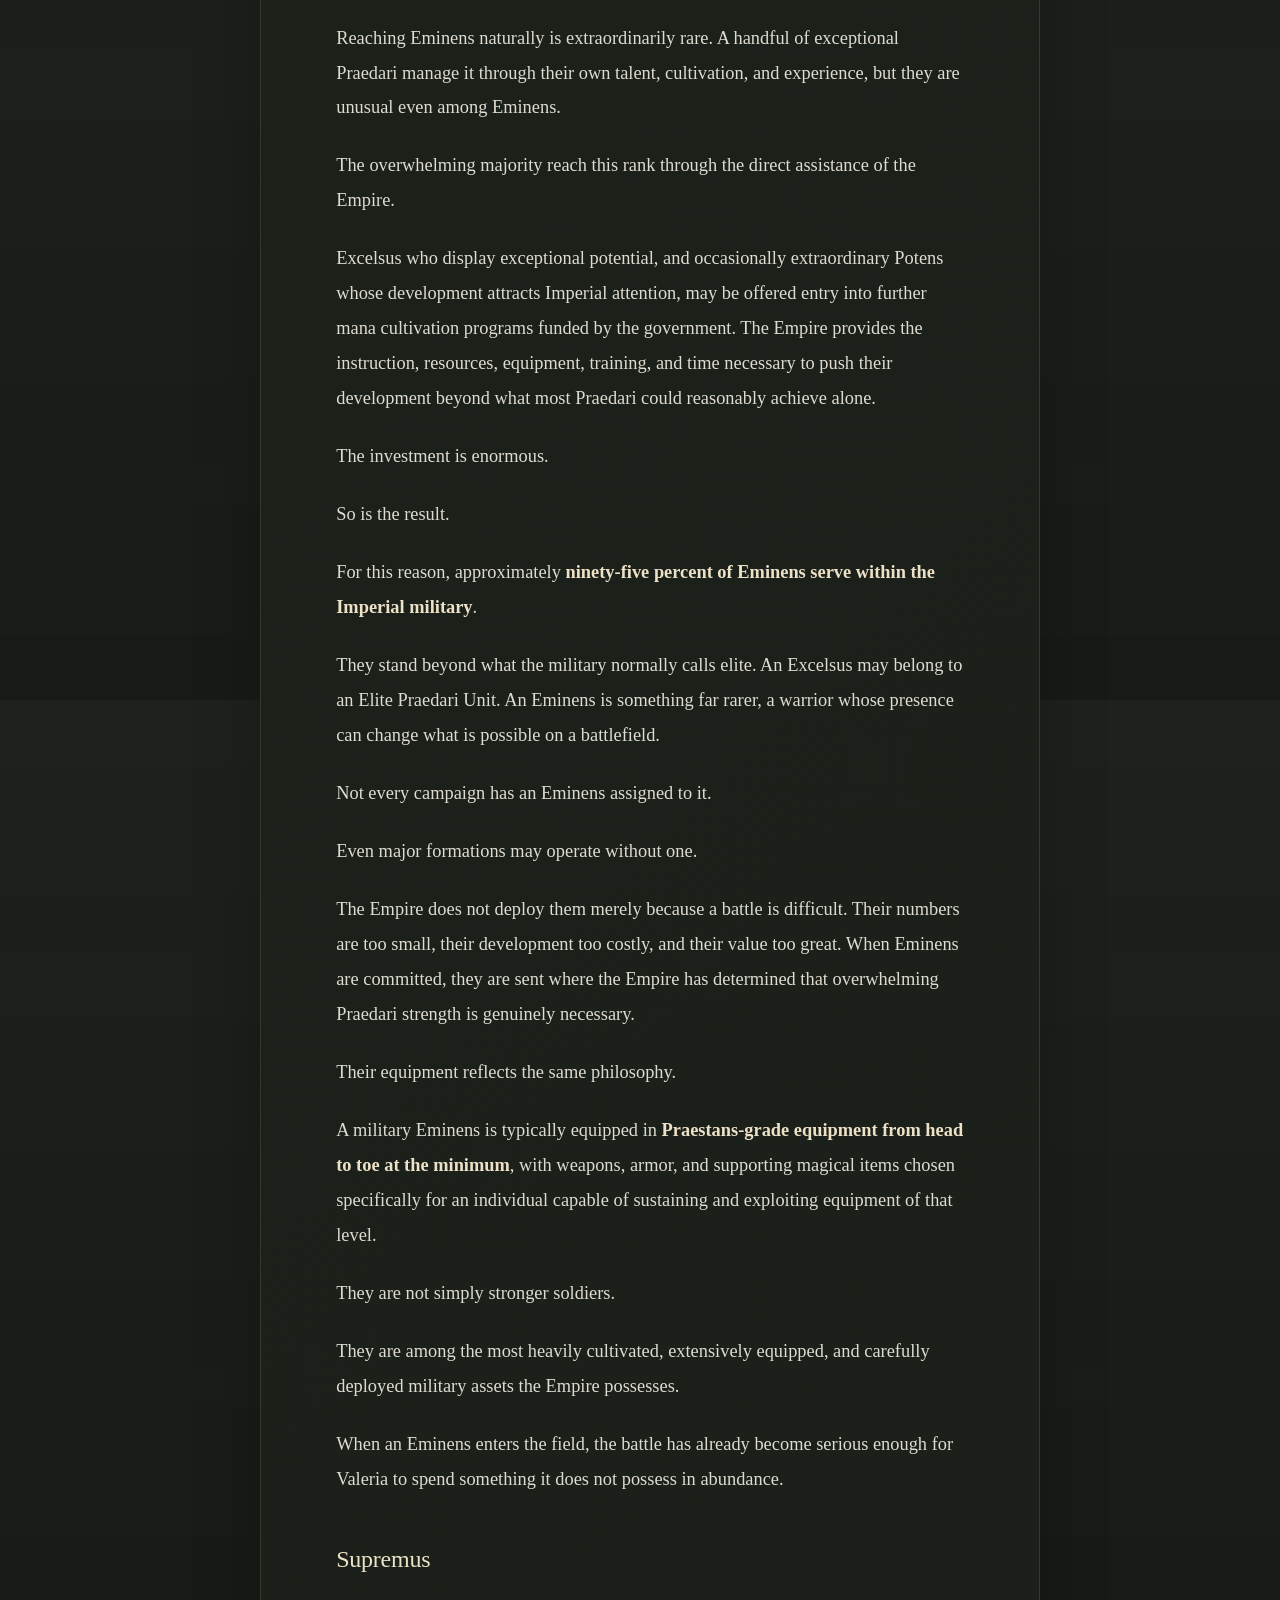
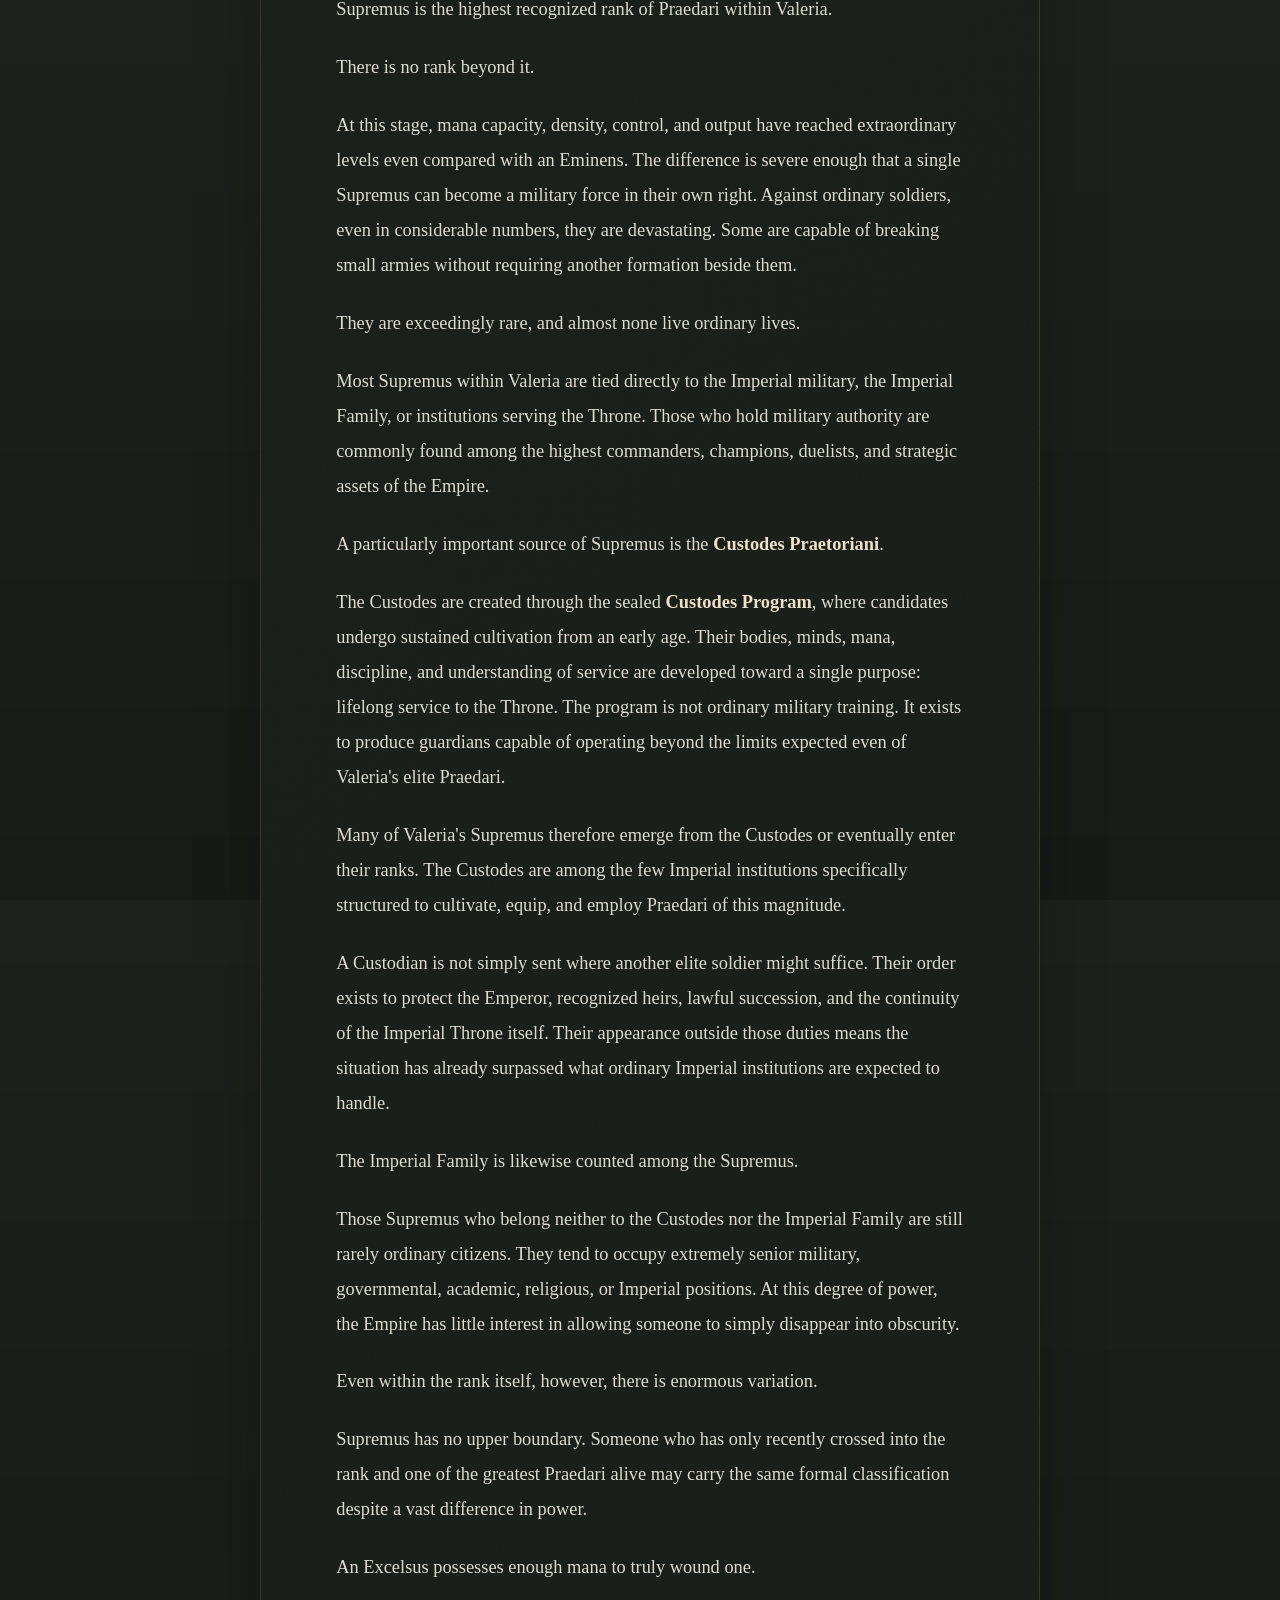
==== commit 9e8dc8b5: "Deployed a1240e9 with MkDocs version: 1.6.1" ====
--- a/mana/index.html
+++ b/mana/index.html
@@ -680,37 +680,25 @@
 <p>Its standards are considered severe across much of the continent. Centuries of organized magical education and a vast population of trained Praedari have made the Empire unusually demanding. A Praedari regarded as merely competent in Valeria may already be considered elite in another human kingdom.</p>
 <p>The ranks are not guarantees of victory. Discipline, experience, equipment, preparation, and individual ability still matter.</p>
 <p>The rank describes what a Praedari's mana has become.</p>
-<ol class="rank-progression" aria-label="Praedari rank progression">
-  <li>
-    <span class="rank-progression__name">Tiro</span>
-    <span class="rank-progression__role">Student</span>
-  </li>
-
-  <li>
-    <span class="rank-progression__name">Peritus</span>
-    <span class="rank-progression__role">Trained</span>
-  </li>
-
-  <li>
-    <span class="rank-progression__name">Potens</span>
-    <span class="rank-progression__role">Veteran</span>
-  </li>
-
-  <li>
-    <span class="rank-progression__name">Excelsus</span>
-    <span class="rank-progression__role">Elite</span>
-  </li>
-
-  <li>
-    <span class="rank-progression__name">Eminens</span>
-    <span class="rank-progression__role">Strategic</span>
-  </li>
-
-  <li>
-    <span class="rank-progression__name">Supremus</span>
-    <span class="rank-progression__role">Supreme</span>
-  </li>
-</ol>
+<figure class="rank-plate">
+  <a
+    class="rank-plate__link"
+    href="../assets/images/praedari%20rank.png"
+    target="_blank"
+    rel="noopener"
+    title="Open the Praedari rank hierarchy at full size"
+  >
+    <img
+      class="rank-plate__image"
+      src="../assets/images/praedari%20rank.png"
+      alt="The six Praedari ranks ascending from Tiro to Supremus"
+    />
+  </a>
+
+  <figcaption>
+    The six recognized Praedari ranks of Valeria. Select the image to view it at full size.
+  </figcaption>
+</figure>
 
 <h3 id="tiro"><strong>Tiro</strong><a class="headerlink" href="#tiro" title="Permanent link">&para;</a></h3>
 <p>Tiro is the lowest recognized stage of Praedari development. Almost all Tiro within Valeria are first- or second-year students studying within one of the Four Chartered Academies, though the term can also apply to newly discovered Praedari who have only recently begun formal cultivation.</p>
--- a/stylesheets/extra.css
+++ b/stylesheets/extra.css
@@ -197,78 +197,46 @@
     left: 0;
   }
 }
-.rank-progression {
-  display: grid;
-  grid-template-columns: repeat(6, minmax(0, 1fr));
-  gap: 0.8rem;
-  max-width: none !important;
-  margin: 2rem 0 2.5rem;
-  padding: 1.2rem 1rem;
-  list-style: none;
-  background: linear-gradient(135deg, #171d16, #20261d);
+
+.rank-plate {
+  width: 100%;
+  max-width: 36rem;
+  margin: 2rem auto 2.75rem;
+}
+
+.rank-plate__link {
+  display: block;
+  overflow: hidden;
+  background: #10140f;
   border: 1px solid #b8a06b55;
   border-radius: 3px;
-}
-
-.rank-progression li {
-  position: relative;
-  min-width: 0;
-  padding: 0 0.25rem;
+  box-shadow: 0 18px 50px #0005;
+  transition:
+    border-color 160ms ease,
+    transform 160ms ease,
+    box-shadow 160ms ease;
+}
+
+.rank-plate__link:hover {
+  border-color: #d7b777;
+  box-shadow: 0 20px 55px #0007;
+  transform: translateY(-2px);
+}
+
+.rank-plate__image {
+  display: block;
+  width: 100%;
+  height: auto;
+  margin: 0 !important;
+}
+
+.rank-plate figcaption {
+  max-width: none;
+  margin-top: 0.65rem;
+  color: #999384;
+  font-family: Arial, sans-serif;
+  font-size: 0.55rem;
+  line-height: 1.5;
   text-align: center;
-}
-
-.rank-progression li:not(:last-child)::after {
-  content: "→";
-  position: absolute;
-  top: 0.1rem;
-  right: -0.7rem;
-  color: #d7b777;
-  font-family: Arial, sans-serif;
-}
-
-.rank-progression__name {
-  display: block;
-  overflow-wrap: anywhere;
-  color: #efe2c5;
-  font-family: Arial, sans-serif;
-  font-size: 0.57rem;
-  font-weight: 600;
-  letter-spacing: 0.05em;
-  text-transform: uppercase;
-}
-
-.rank-progression__role {
-  display: block;
-  margin-top: 0.35rem;
-  color: #aaa492;
-  font-family: Georgia, serif;
-  font-size: 0.62rem;
-  font-style: italic;
-}
-
-@media (max-width: 35em) {
-  .rank-progression {
-    grid-template-columns: 1fr;
-    gap: 1.4rem;
-    padding: 1.2rem;
-  }
-
-  .rank-progression li {
-    display: grid;
-    grid-template-columns: 7rem 1fr;
-    align-items: baseline;
-    padding-left: 1.5rem;
-    text-align: left;
-  }
-
-  .rank-progression li:not(:last-child)::after {
-    content: "↓";
-    top: 1.45rem;
-    right: auto;
-    left: 0.15rem;
-  }
-
-  .rank-progression__role {
-    margin-top: 0;
-  }
+  letter-spacing: 0.035em;
 }
